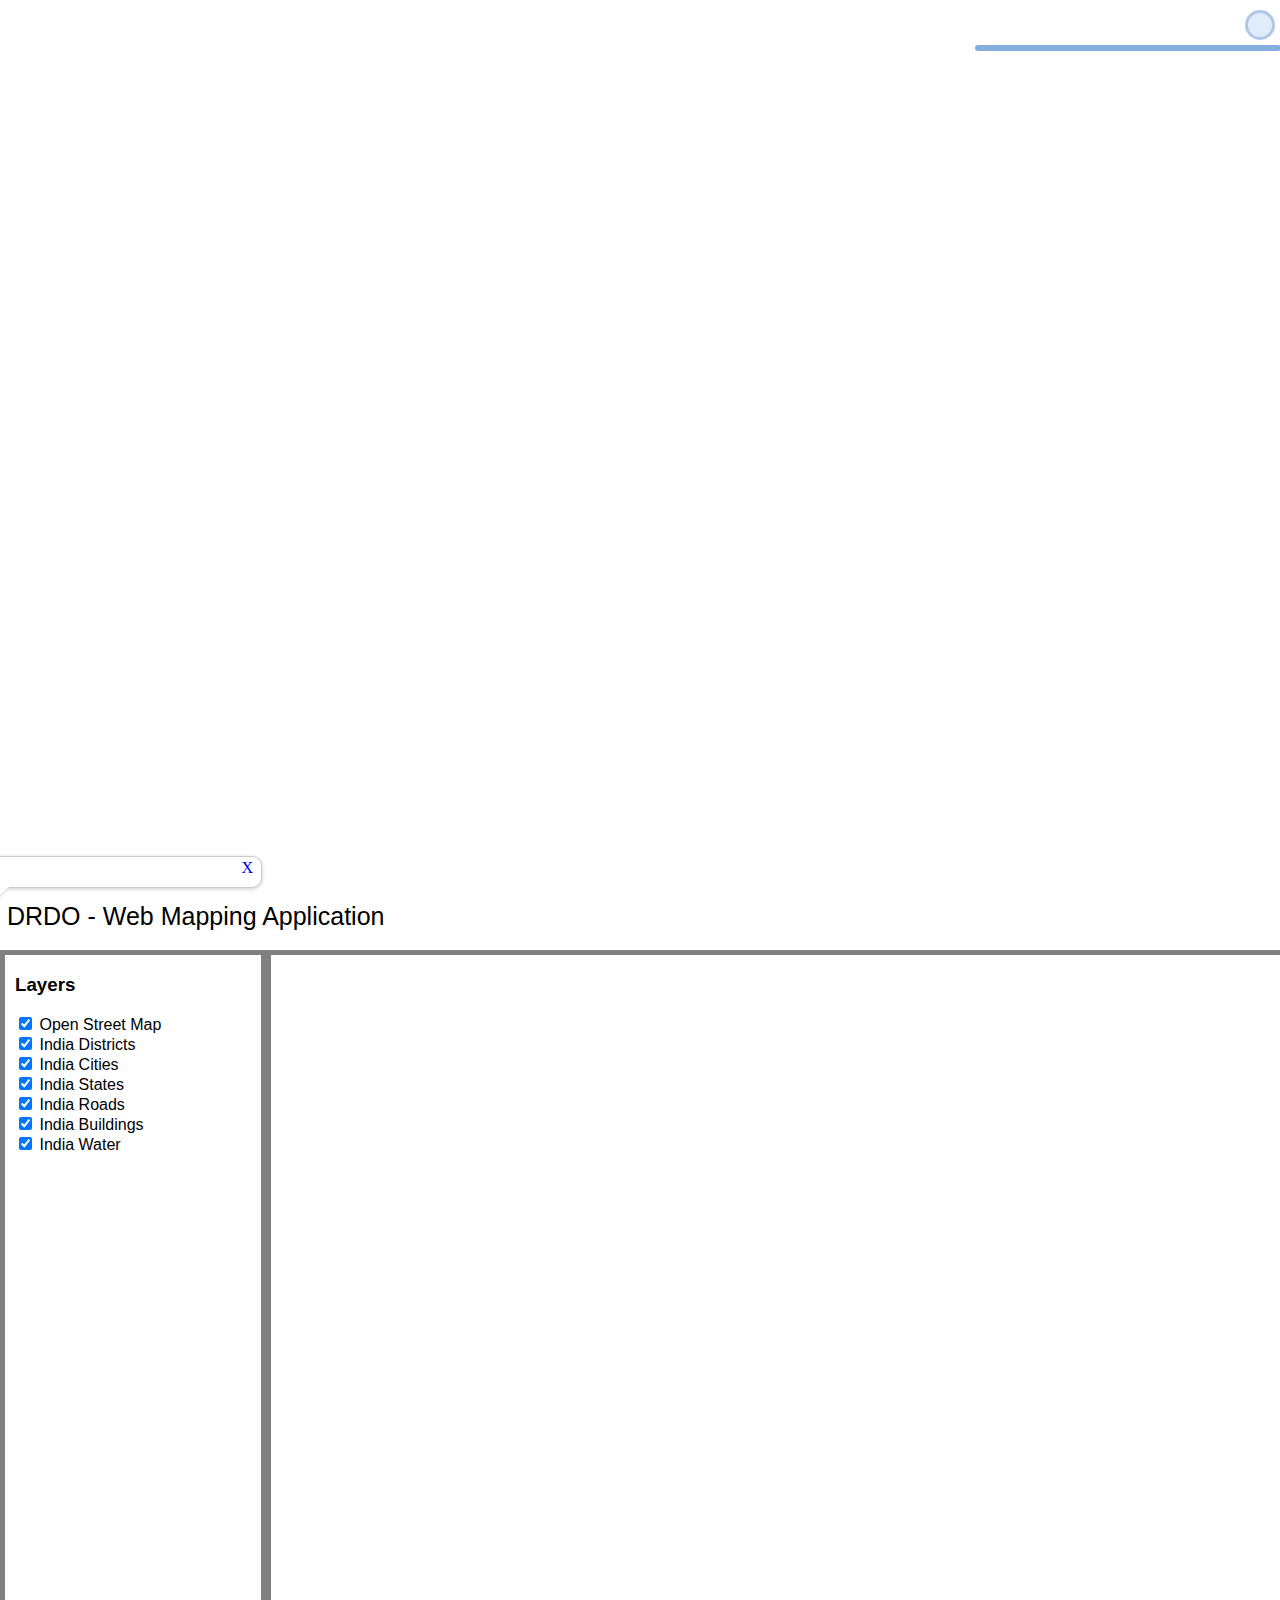
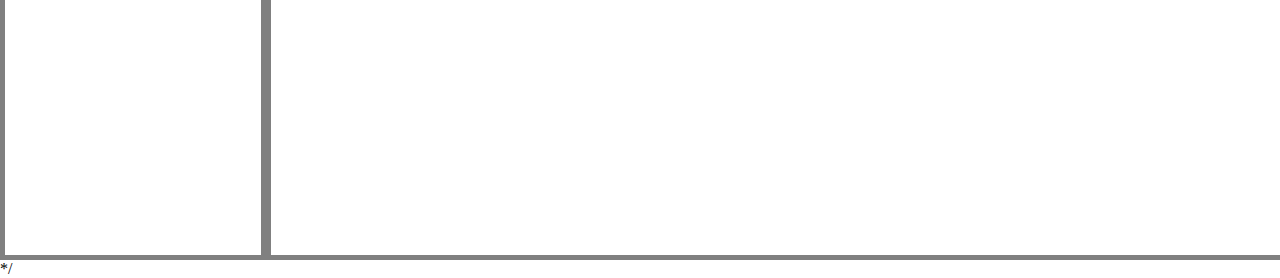
==== index.html @ 401e37d9 "Add files via upload" ====
<!DOCTYPE html>
<html lang="en">
<head>
    <meta charset="UTF-8">
    <meta name="viewport" content="width=device-width, initial-scale=1.0">
    
    <title>Project: Web Mapping</title>
    <link rel="stylesheet" href="resources/ol/ol-ext.css">
    <link rel="stylesheet" href="resources/layer switcher/ol-ext.min.css">
    <link rel="stylesheet" href="style.css">
</head>

<body>

    <div id="map">                                        <!--for live location-->
        <button id="btnCrosshair" title="Live Location">
            <i class="fa fa-crosshairs fa-2x"></i>
        </button>
    </div>

    <div class="grid-container">
        <div class="header">
            <img src="resources/images/DRDO_logo.png" alt="" style="width: inherit; height: inherit; vertical-align: middle;">
            <span style="vertical-align: middle;">DRDO - Web Mapping Application</span>
        </div>
        <div class="left">
            <div class="toc">
                <h3>Layers</h3>
                <input type="checkbox" id="osm" name="osm" value="Open Street Map" checked onchange="toggleLayer(event);">
                <label for="osm">Open Street Map</label>
                <br>

                <input type="checkbox" id="districts" name="districts" value="India Districts" checked onchange="toggleLayer(event);">
                <label for="districts">India Districts</label>
                <br>

                <input type="checkbox" id="cities" name="cities" value="India Cities" checked onchange="toggleLayer(event);">
                <label for="cities">India Cities</label>
                <br>

                <input type="checkbox" id="states" name="states" value="India States" checked onchange="toggleLayer(event);">
                <label for="states">India States</label>
                <br>

                <input type="checkbox" id="roads" name="states" value="India Roads" checked onchange="toggleLayer(event);">
                <label for="roads">India Roads</label>
                <br>

                <input type="checkbox" id="buildings" name="buildings" value="India Buildings" checked onchange="toggleLayer(event);">
                <label for="buildings">India Buildings</label>
                <br>

                <input type="checkbox" id="waterbody" name="waterbody" value="India WaterBody" checked onchange="toggleLayer(event);">
                <label for="waterbody">India Water</label>
                <br>

            </div>
        </div>
        <div class="right">
            <div id="map"></div>
        </div>
    </div> */
    
    <div id="popup" class="ol-popup">
        <a href="#" id="popup-closer" class="ol-popup-closer"></a>
        <div id="popup-content"></div>
    </div>

    <div class="attQueryDiv" id="attQueryDiv">
        <div class="headerDiv" id="headerDiv">
            <label for="">Attribute Query</label>
        </div><br>
        <label for="">Select Layer</label>
        <select name="selectLayer" id="selectLayer">
        </select>
        <!--<br><br>-->

        <label for="">Select Attribute</label>
        <select name="selectAttribute" id="selectAttribute">
        </select>
        <!--<br><br>-->

        <label for="">Select Operator</label>
        <select name="selectOperator" id="selectOperator">
        </select>
        <!--<br><br>-->

        <label for="">Enter Value</label>
        <input type="text" name="enterValue" id="enterValue">
        </select>
        <!--<br><br>-->

        <button type="button" id="attQryRun" class="attQryRun" onclick="attributeQuery()">Run</button>
        <button type="button" id="attQryRun" class="attQryClear">Clear</button> <!-- not sure about this one -->
    </div>
    <!--<div class="toggleAttributeListDiv" id="toggleAttributeListDiv"></div>-->
    <div class="attListDiv" id="attListDiv">
    </div>

    <div class="spQueryDiv" id="spQueryDiv">
        <div class="headerDiv" id="headerDiv">
            <label for="">Spatial Query</label>
        </div>
        <label for="">Select features of </label>
        <select name="buffselectLayer" id="buffselectLayer">
        </select>
        <!--<br><br>-->

        <label for="">that are </label>
        <select name="qryType" id="qryType">
            <option value="withinDistance">Within Distance of</option>
            <option value="intersecting">Intersecting</option>
            <option value="completelyWithin">Completely Within</option>
        </select>
        <!--<br><br>-->

        <div class="bufferDiv" id="bufferDiv">                             <!-- adds or removes the number value column based on within distance of, intersecting, completely within-->
            <!--<label for="">Distance in meter</label>-->
            <input type="number" name="bufferDistance" id="bufferDistance" placeholder="1000">
            <select name="distanceUnits" id="distanceUnits">
                <option value="meters">Meters</option>
                <option value="Kilometers">KiloMeters</option>
                <option value="feet">feet</option>
                <option value="nautical miles">Nautical Miles</option>
            </select>
            <!--<br><br>-->

            <label for="">from</label>
        </div>

        <select name="srcCriteria" id="srcCriteria">
            <option value="pointMarker">Point Marker</option>
            <option value="lineMarker">Line Marker</option>
            <option value="polygonMarker">Polygon Marker</option>
        </select>
        <!--<br><br>-->

        <button type="button" id="spUserInput" class="spUserInput"><img src="resources/images/selection_icon.png" alt=""
        style="width:17px;height:17px;vertical-align:middle"></img></button>

        <button type="button" id="spQryRun" class="spQryRun">Run</button>

        <button type="button" id="spQryClear" class="spQryClear">Clear</button>
    </div>

    <div class="editingControlsDiv" id="editingControlsDiv">

    </div>

    <div class="settingsDiv" id="settingsDiv">
        <div class="headerDiv" id="headerDiv">
            <label for="">Settings</label>
        </div>
        <label for="">FeatureInfo Layer</label><br>
        <select name="featureInfoLayer" id="featureInfoLayer">
            <option value="All layers">All Layers</option>
            <option value="Visible layers">Visible Layers</option>
        </select>
        <label for="">Editing Layer</label><br>
        <select name="editingLayer" id="editingLayer">
        </select>
    </div>

    <div class="cntr" id="cntr">
        <div class="cntr-innr">
            <label class="search" for="input_search">
                <input id="inpt_search" type="text" />
            </label>
        </div>
        <div class="liveDataDiv" id="liveDataDiv"></div>
    </div>

    <script src="resources/ol/ol-ext.js"></script>
    <script src="resources/layer switcher/ol-ext.min.js"></script>
    <script src="https://code.jquery.com/jquery-3.6.0.min.js"></script>
    <script src="main.js"></script>
    
</body>
</html>
---- style.css ----
body{
    margin: 0;
    padding: 0;
    overflow: 0;
}

#map{
    width: 100vw;
    height: 100vh;
}

.mousePosition {
    position: fixed;
    top: auto;
    right: auto;
    bottom: 5px;
    left: 50%;
    transform: translateX(-50%);
    border: 1px solid grey;
    border-radius: 10px;
    padding: 5px;
    background-color: rgba(225, 225, 225, 0,6);
    font-family: Verdana, Geneva, Tahoma, sans-serif;
    font-size: 12px;
}

.ol-popup {
    position: absolute;
    background-color: white;
    box-shadow: 0 1px 4px rgba(0,0,0,0.2);
    padding: 15px;
    border-radius: 10px;
    border: 1px solid #cccccc;
    bottom: 12px;
    left: -50px;
    min-width: 280px;
}

.ol-popup:after, .ol-popup:before {
    top: 100%;
    border: solid transparent;
    content: " ";
    height: 0;
    width: 0;
    position: absolute;
    pointer-events: none;
}

.ol-popup:after {
    border-top-color: white;
    border-width: 10px;
    left: 48px;
    margin-left: -10px;
}

.ol-popup:before {
    border-top-color: #cccccc;
    border-width: 11px;
    left: 48px;
    margin-left: -11px;
}

.ol-popup-closer {
    text-decoration: none;
    position: absolute;
    top: 2px;
    right: 8px;
}

.ol-popup-closer:after {
    content: "X";
}

.myButton {
    background-color: rgba(22,85,167,0.6);
    color: white;
    font-weight: 700;
    text-align: center;
    height: 25px;
    width: 25px;
    border-radius: 2px;
    border: none;
    align-items: center;
}

.myButton:hover{
    background-color: rgb(0, 60, 136, 1);
}

.myButton.clicked{
    background-color: rgba(22, 170, 35, 0.8);
}

.myButton.clicked:hover{
    background-color: rgba(22, 170, 35, 1);
}

.homeButtonDiv{
    position: relative;
    display: block;
    margin: 10px auto auto 10px;
}

.fsButtonDiv{
    position: relative;
    display: block;
    margin: 10px auto auto 10px;
}

.featureInfoDiv{
    position: relative;
    display: block;
    margin: 1px auto auto 10px;
}

.lengthButtonDiv{
    position: relative;
    display: block;
    margin: 1px auto auto 10px;
}

.areaButtonDiv{
    position: relative;
    display: block;
    margin: 1px auto auto 10px;
}

    /* start : Measure styling */

    .ol-tooltip {
        position: relative;
        background-color: rgba(0, 0, 0, 0.5);
        border-radius: 4px;
        color: white;
        padding: 4px 8px;
        opacity: 0.7;
        white-space: nowrap;
        font-size: 12px;
    }
    .ol-tooltip-measure {
        opacity: 1;
        font-weight: bold;
    }
    .ol-tooltip-static {
        background-color: #ffcc33;
        color: black;
        border: 1px solid white;
    }
    .ol-tooltip-measure:before,
    .ol-tooltip-static:before {
        border-top: 6px solid rgba(0, 0, 0, 0.5);
        border-right: 6px solid transparent;
        border-left: 6px solid transparent;
        content: "";
        position: absolute;
        bottom: -6px;
        margin-left: -7px;
        left: 50%;
    }
    .ol-tooltip-static::before {
        border-top-color: #ffcc33;
    }

    /* end : Measure styling */

    .ol-dragbox {
        border: 2px dashed gray;
        background-color: rgba(200, 200, 200, 0.6);
    }
        
    .ziButtonDiv{
        position: relative;
        display: block;
        margin: 1px auto auto 10px;
    }

    .zoButtonDiv{
        position: relative;
        display: block;
        margin: 1px auto auto 10px;
    }

    .myButtonDiv{                        /*for the query button */
        position: relative;
        display: block;
        margin: 1px auto auto 10px;
    }

    .attQueryDiv{
        position: absolute;
        display: none;
        margin: 70px auto auto 45px;
        /* padding: 10px; */
        width: 250px;
        /* height: 250px; */
        background-color: rgba(255, 255, 255, 0.9);
        font-family: inherit;
        font-size: 1em;
        line-height: 1.45;
        border-radius: 2px;
        border: 1px solid #d1d1d1;
        box-shadow: 0px 0px 15px rgba(252, 213, 213, 0.5);
        /* z-index: 4; */
        /* overflow: scroll; */
    }

    .myButton .tooltiptext {
        /* visibility: visible; */
        position: absolute;
        color: #fff;
        text-align: center;
        /*display: none;*/
        /*margin: 70px auto auto 45px;*/
        padding: 5px 0px; 
        width: 120px;
        /* bottom: 125%;*/
        left: 125%;
        /* margin-left: -60px; */
        /* height: 250px; */
        background-color: #000;
        transition: opacity 0.5s;
        opacity: 0;
        /*font-family: 'Segoe UI, Tahome, Geneva, Verdana, sans-serif;*/
        /*font-size: 1em;*/
        font-style: normal;
        /*line-height: 1.45;*/
        border-radius: 9px;
        /*border: 1px solid #d1d1d1;*/
        /*box-shadow: 0px 0px 15px rgba(252, 213, 213, 0.5);*/
        z-index: 1; 
        /* overflow: scroll; */
    }

    .myButton:hover .tooltiptext {
        visibility: visible;
        opacity: 1;
    }

    .myButton .tooltiptext::after {
        content: '';
        position: absolute;
        top: 50%;
        right: 100%;
        margin-top: -5px;
        border-width: 5px;
        border-style: solid;
        border-color: transparent #000 transparent transparent;
    }

    .interactionStyle {
        fill: rgba(0, 0, 255, 0.2);
        stroke: blue;
        stroke-width: 2px;
      }

    .spUserInput {
        /*position: relative;*/
        background-color: rgb(95, 125, 207);
        border-radius: 3px;
        border: 1px solid rgb(0, 0, 0);
        height: 35px;
        width: 50px;
        margin: 10px;
        color: white;
        /*padding: 4px 8px;*/
        /*opacity: 0.7;*/
        /*white-space: nowrap;*/
        /*font-size: 12px;*/
    }

    #bufferDistance {
        width: 100px;
    }

    #distanceUnits {
        width: 100px;
        margin: 0px auto 0px 20px;
    }

    .spUserInput.clicked {
        background-color: rgb(230, 107, 107);
    }



    #headerDiv{
        background-color: midnightblue;
        height: 35px;
    }

    #headerDiv label {
        color: white;
    }

    .attQueryDiv select {
        width: 225px;
        height: 35px;
        border: 1px solid lightgray;
        border-radius: 3px;
        margin: 0px auto 0px 10px;
    }

    .attQueryDiv input {
        width: 225px;
        height: 35px;
        border: 1px solid lightgray;
        border-radius: 3px;
        margin: 0px auto 0px 10px;
    }

    .attQueryDiv label {
        color: grey;
        margin: 10px 10px 0px 10px;
    }

    .attQueryDiv label:nth-child(1) {
        margin: 10px;
        font-weight: bold;
    }

    .attQryRun {
        color: white;
        background-color: green;
        width: 50px;
        height: 35px;
        border: 1px solid darkgreen;
        border-radius: 3px;
        margin: 10px;
    }

    .attQryClear {
        color: white;
        background-color: slategray;
        width: 50px;
        height: 35px;
        border: 1px solid black;
        border-radius: 3px;
        margin: 10px;
    }

    .ol-scale-bar {
        font-family: 'Segoe UI', Tahoma, Geneva, Verdana, sans-serif;
        font-size: 8px;
    }

    .ol-scale-text {
        font-size: 12px;
    }

    .myImg {
        width: 22px;
        height: 22px;
        filter: brightness(0) invert(1);
    }

    .attListDiv{
        position: absolute;
        display: none;
        margin: 350px auto auto 350px;
        /* padding: 10px; */
        width: auto;
        max-width: 750px;
        /* height: auto; */
        /* max-height: 250px; */
        height: 250px;
        background-color: rgba(255, 255, 255, 0.9);
        font-family: inherit;
        font-size: 1em;
        line-height: 1.45;
        border-radius: 2px;
        border: 1px solid #d1d1d1;
        box-shadow: 2px 3px 2px rgba(0, 0, 0, 0.5);
        /* z-index: 5; */
        overflow: scroll; 
    }

    #attQryTable {
        padding: 0;
        border-collapse: collapse;
    }

    #attQryTable, td, th {
        padding: 0px 5px 0px 5px;
        border: 1px solid black;
    }

    #attQryTable th {
        color: white;
        background-color: midnightblue;
        position: sticky;
        top: 0;
        font-style: normal;
        padding: 5px 10px 5px 10px;
        
    }

    #attQryTable tr:hover
    /* {font-weight: bolder; background-color: rgb(225, 225, 225);} */
    {background-color: lightgray;}

    .spQryRun {
        color: white;
        background-color: green;
        width: 50px;
        height: 35px;
        border: 1px solid black;
        border-radius: 3px;
        margin: 10px 22px 10px 22px;
    }

    .spQryClear {
        /* position: absolute; */
        color: white;
        background-color: slategray;
        width: 50px;
        height: 35px;
        border: 1px solid black;
        border-radius: 3px;
        margin: 10px;
    }

    .spQueryDiv{
        position: absolute;
        display: none;
        top: 10px;
        left: 45px;
        /*margin: 65px auto auto 45px;*/
        /* padding: 10px; */
        width: 250px;
        /* height: 250px; */
        background-color: rgba(255, 255, 255, 0.9);
        font-family: 'Segoe UI', Tahoma, Geneva, Verdana, sans-serif;
        font-size: 1em;
        line-height: 1.45;
        border-radius: 2px;
        border: 1px solid #d1d1d1;
        box-shadow: 0px 0px 15px rgba(100, 100, 100, 0.5);
        /* z-index: 4; */
        /* overflow: scroll; */
    }

    .spQueryDiv select {
        width: 225px;
        height: 35px;
        border: 1px solid lightgray;
        border-radius: 3px;
        margin: 0px auto 20px 10px;
    }

    .spQueryDiv input {
        width: 225px;
        height: 35px;
        border: 1px solid lightgray;
        border-radius: 3px;
        margin: 0px auto 20px 10px;
    }

    .spQueryDiv label {
        color: grey;
        margin: 10px 10px 0px 10px;
    }

    .settingsDiv{
        position: absolute;
        display: none;
        margin: 65px auto auto 45px;
        /* padding: 10px; */
        width: 250px;
        /* height: 250px; */
        background-color: rgba(255, 255, 255, 0.9);
        font-family: 'Segoe UI', Tahoma, Geneva, Verdana, sans-serif;
        font-size: 1em;
        line-height: 1.45;
        border-radius: 2px;
        border: 1px solid #d1d1d1;
        box-shadow: 0px 0px 15px rgba(100, 100, 100, 0.5);
        /* z-index: 4; */
        /* overflow: scroll; */
    }

    .settingsDiv select {
        width: 225px;
        height: 35px;
        border: 1px solid lightgray;
        border-radius: 3px;
        margin: 0px auto 20px 10px;
    }

    .settingsDiv label {
        color: grey;
        margin: 10px 10px 0px 10px;
    }

.header{
    grid-area: header;
    font-size: 25px;
    height: 50px;
    font-family: 'Gill Sans MT', Calibri, 'Trebuchet MS', sans-serif;
}

.grid-container{
    display: grid;
    grid-template-areas:
    'header header'
    'left right';
}

.left{
    grid-area: left;
    width: 20vw;
    height: 100vh;
    border: 5px solid grey;
}

.toc{
    margin-left: 10px;
    font-family: 'Segoe UI', Tahoma, Geneva, Verdana, sans-serif;
}

.right{
    grid-area: right;
    width: 80vw;
    height: 100vh;
    border: 5px solid grey;
}
/*** start : CSS for search bar ***/

.search {
    position: absolute;
    display: inline-block;
    top: 10px;
    left: 100%;
    /*margin: 65px auto auto 45px;*/
    padding: 7px 9px 0px 9px; 
    width: 30px;
    height: 30px;
    box-sizing: border-box;
    margin-left: -35px; 
    background-color: rgba(155, 192, 241, 0.3);
    /*font-family: 'Segoe UI', Tahoma, Geneva, Verdana, sans-serif;*/
    transition: all 200ms ease;
    cursor: text;
    /*font-size: 1em;*/
    /*line-height: 1.45;*/
    border-radius: 25px;
    border: 3px solid rgba(60, 116, 189, 0.3);
    /*box-shadow: 0px 0px 15px rgba(100, 100, 100, 0.5);*/
    /* z-index: 4; */
    /* overflow: scroll; */
}

.search:after {
    content: "";
    position: absolute;
    right: -5px;
    top: 21px; 
    background: #FFFFFF;
    width: 3px;
    height: 20px;
    border-radius: 3px;
    transform: rotate(-45deg);
    transition: all 200ms ease;
}

.search.active,
.search:hover {
    width: 300px;
    margin-right: 0px;
    margin-left: -305px;
    background-color: rgba(155, 192, 241, 0.7);
}

.search:after {
    height: 0px;
}

#inpt_search {
    position: absolute;
    width: 100%;
    top: 3px;
    background: transparent;
    font-family: Helvetica;
    font-size: 15px;
    color: inherit;
    border: none;
    box-sizing: border-box;
    outline-width: 0px;
    /* z-index: 4; */
    /* overflow: scroll; */
}

/*** start : CSS for search bar ***/

.liveDataDiv{
    position: fixed;
    left: 100%;
    top: 45px;
    margin-left: -305px;
    width: 300px;
    background-color: rgba(155, 192, 241, 0.7);
    font-family: 'Segoe UI', Tahoma, Geneva, Verdana, sans-serif;
    font-size: 1em;
    line-height: 1.45;
    border-radius: 5px;
    border: 3px solid rgba(60, 116, 189, 0.4);
    box-shadow: outset 1px 2px 8px rgba(0, 0, 0, 0.07);
    /* z-index: 4; */
    /* overflow: scroll; */
}

.liveData:empty{
    display: none;
}

/* #assetSearchTableID {
    background-color: rgba(245, 245, 245, 0.6);
    }*/

#assetSearchTableID td th {padding-left: 5px;}
#assetSearchTableID th {color: black;}


/*#assetSearchTableID tr:hover {font-weight: bolder; background-color: rgb(255, 255, 255);}*/
/*#assetSearchTableID tr:hover {font-weight: bolder; background-color: rgb(255, 255, 255);}*/

#assetSearchTableID th:nth-child(1),
#assetSearchTableID td:nth-child(1)
{width:75px;}

#assetSearchTableID th:nth-child(2),
#assetSearchTableID td:nth-child(2)
{width:auto;}

#assetSearchTableID td:nth-child(2):hover
/*{font-weight: bolder; background-color: rgb(255, 255, 255);}*/
{font-weight: bolder; color: red;}

#assetSearchTableID, td, th {
    /*padding: 0px 5px 0px 5px;*/
    border: 0px;
}

#assetSearchTableID, tr {
    text-align: left;
    vertical-align:top;
}












#btnCrosshair {
    z-index: 2000;
    position: absolute;
    background-color: rgba(0, 0, 0, 0);
    width: 40px;
    height: 40px;
    right: 20px;
    bottom: 20px;
    border: none;
    color: grey;
}

#btnCrosshair.clicked {
    color: red;
}
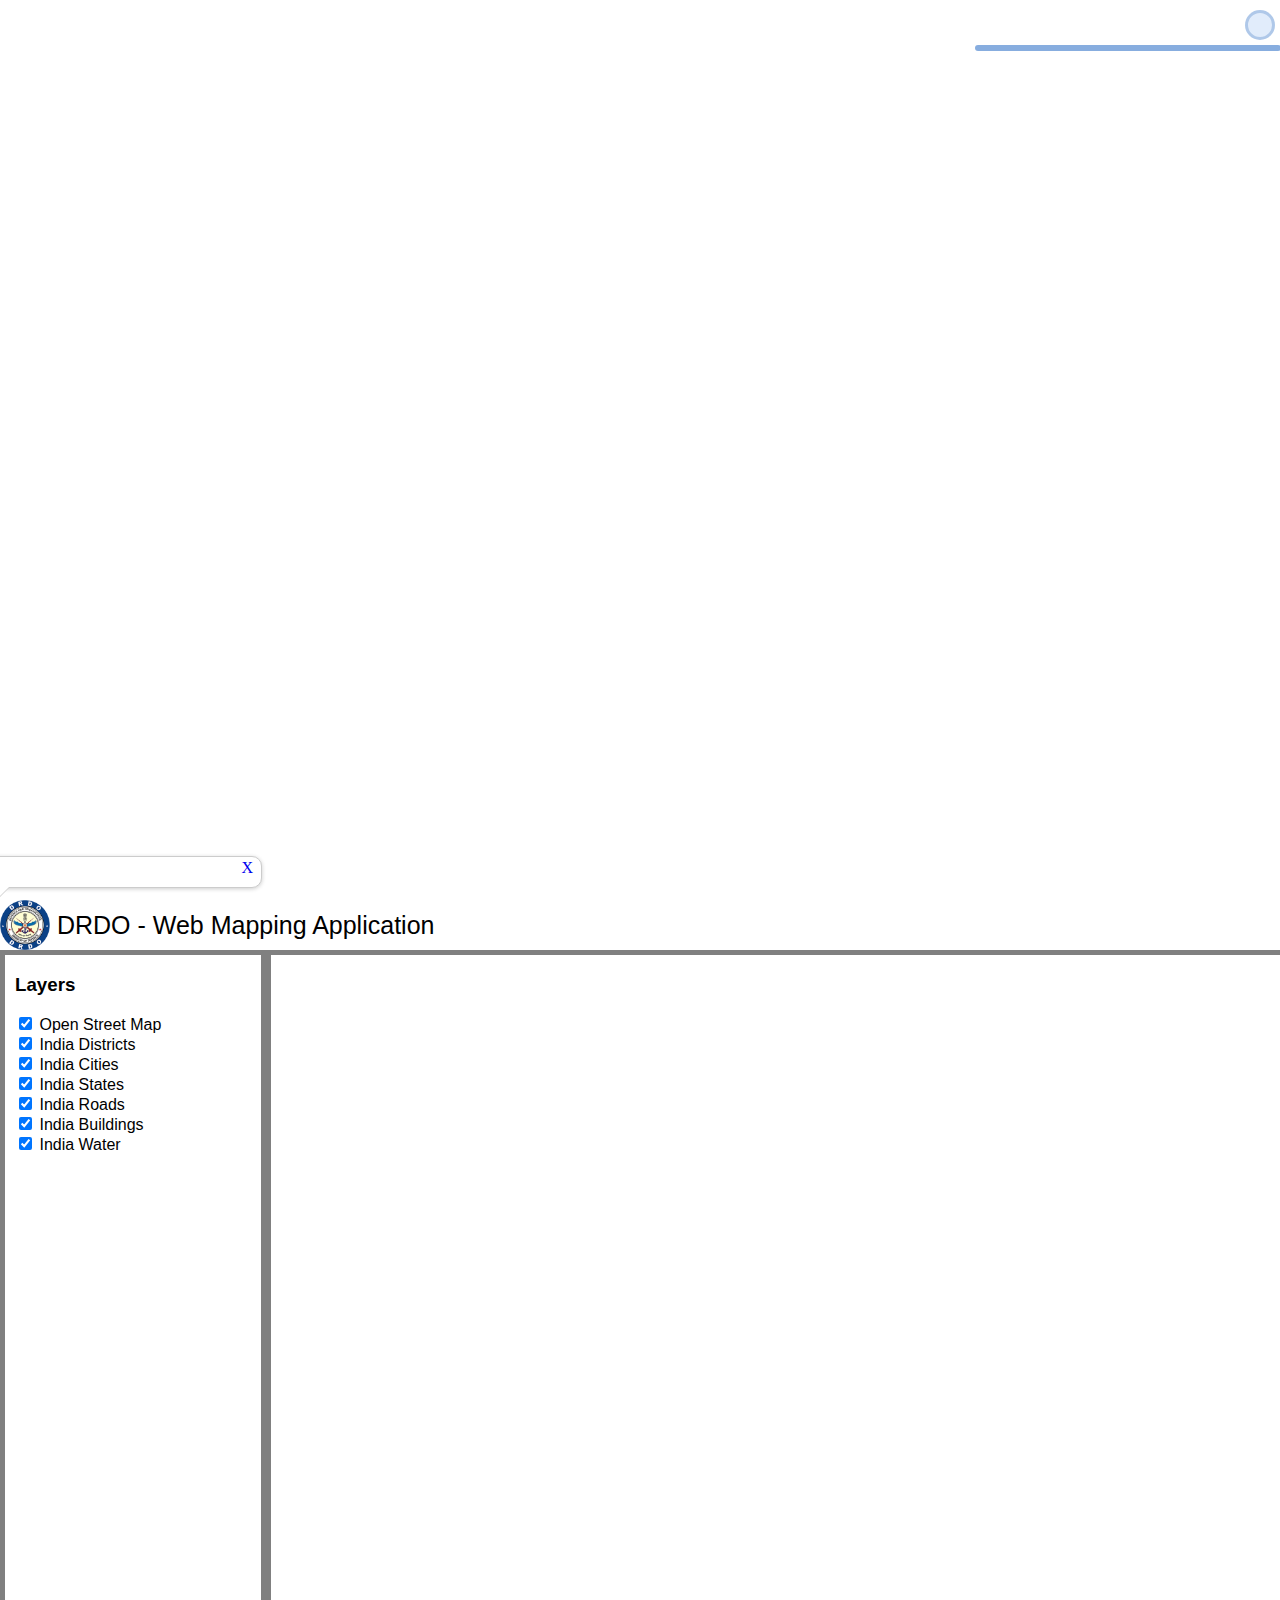
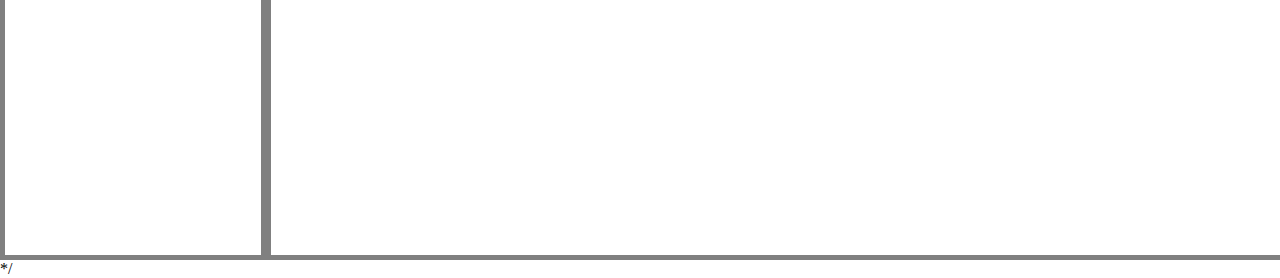
==== commit be1eeb57: "Update index.html" ====
--- a/index.html
+++ b/index.html
@@ -20,7 +20,7 @@
 
     <div class="grid-container">
         <div class="header">
-            <img src="resources/images/DRDO_logo.png" alt="" style="width: inherit; height: inherit; vertical-align: middle;">
+            <img src="Project/resources/images/DRDO_logo.png" alt="" style="width: inherit; height: inherit; vertical-align: middle;">
             <span style="vertical-align: middle;">DRDO - Web Mapping Application</span>
         </div>
         <div class="left">
@@ -176,4 +176,4 @@
     <script src="main.js"></script>
     
 </body>
-</html>+</html>
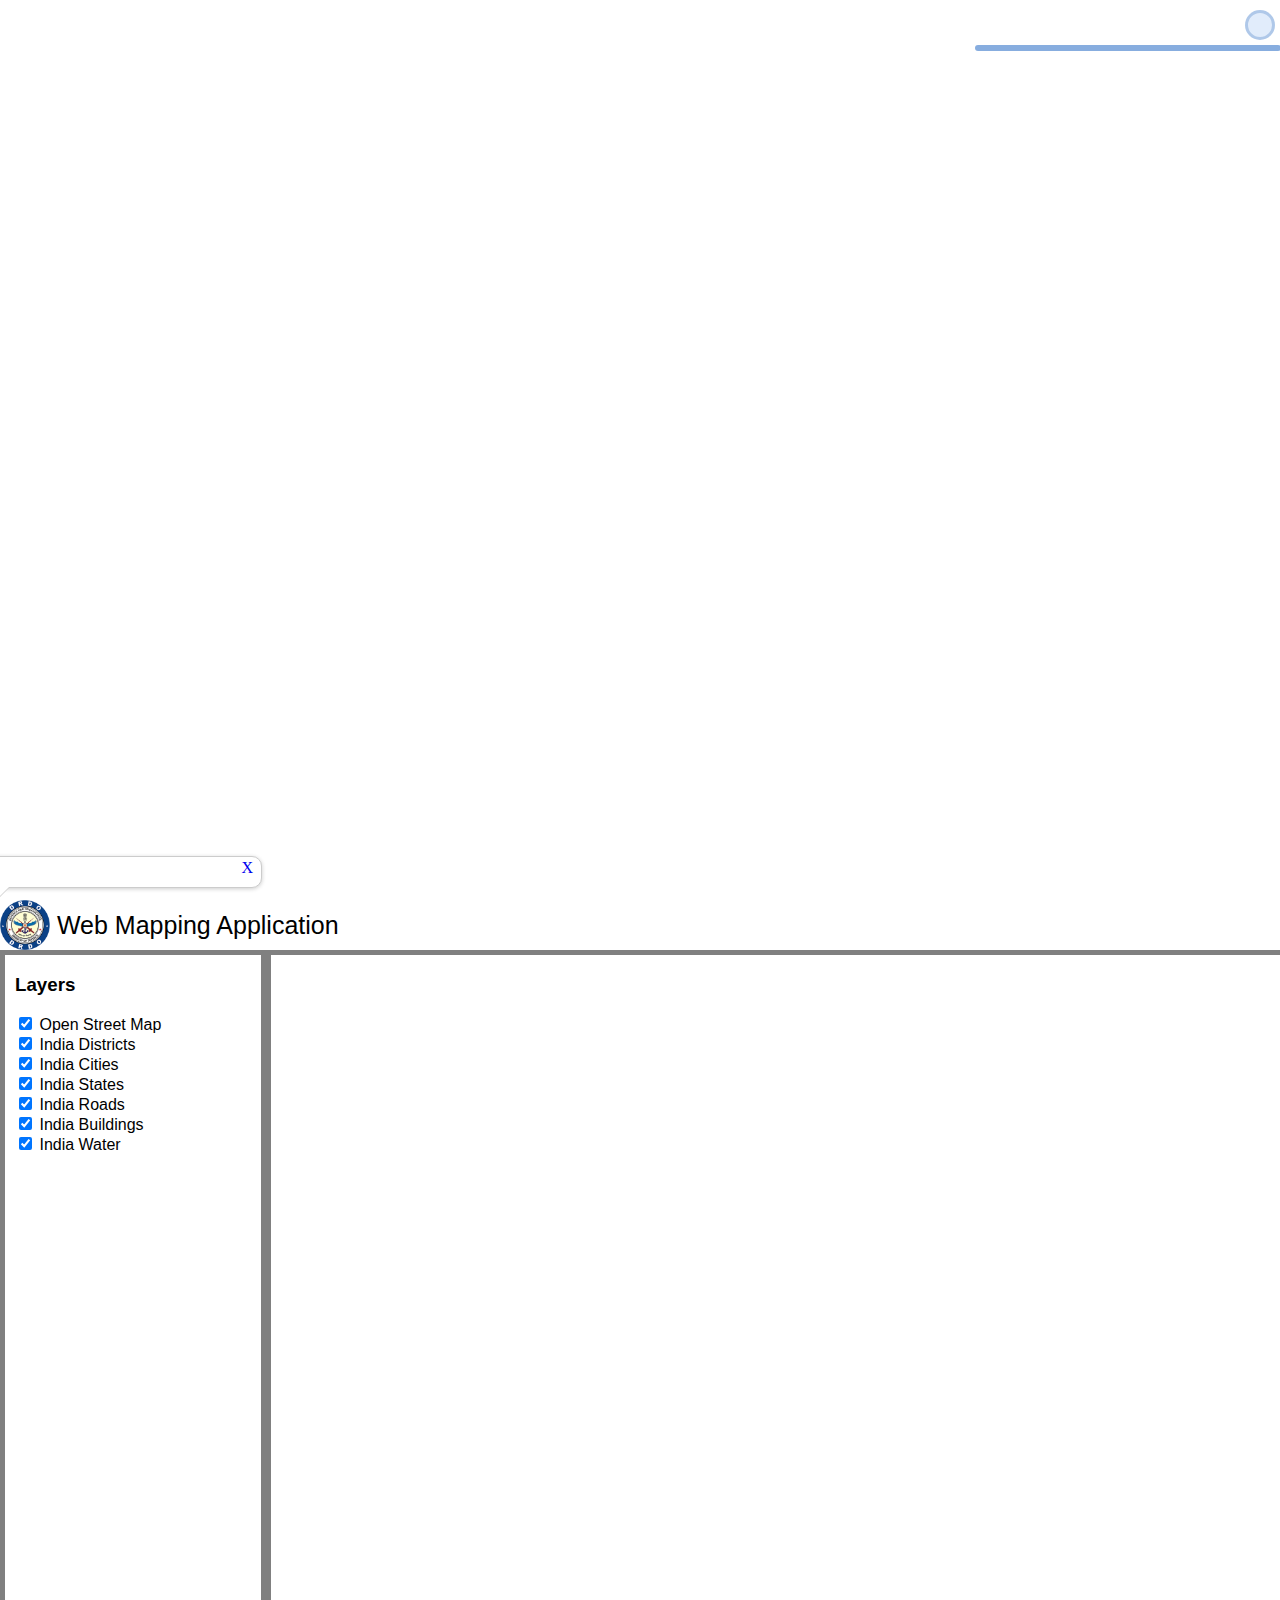
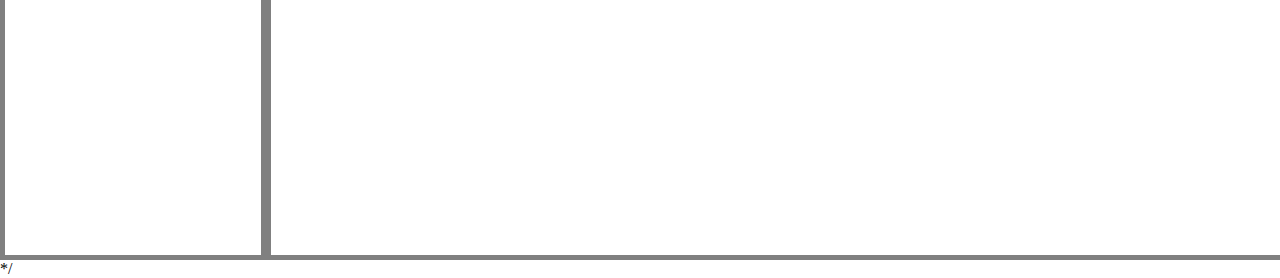
==== commit 4b698ff4: "Update index.html" ====
--- a/index.html
+++ b/index.html
@@ -21,7 +21,7 @@
     <div class="grid-container">
         <div class="header">
             <img src="Project/resources/images/DRDO_logo.png" alt="" style="width: inherit; height: inherit; vertical-align: middle;">
-            <span style="vertical-align: middle;">DRDO - Web Mapping Application</span>
+            <span style="vertical-align: middle;">Web Mapping Application</span>
         </div>
         <div class="left">
             <div class="toc">
@@ -135,7 +135,7 @@
         </select>
         <!--<br><br>-->
 
-        <button type="button" id="spUserInput" class="spUserInput"><img src="resources/images/selection_icon.png" alt=""
+        <button type="button" id="spUserInput" class="spUserInput"><img src="Project/resources/images/selection_icon.png" alt=""
         style="width:17px;height:17px;vertical-align:middle"></img></button>
 
         <button type="button" id="spQryRun" class="spQryRun">Run</button>
@@ -170,8 +170,8 @@
         <div class="liveDataDiv" id="liveDataDiv"></div>
     </div>
 
-    <script src="resources/ol/ol-ext.js"></script>
-    <script src="resources/layer switcher/ol-ext.min.js"></script>
+    <script src="Project/resources/ol/ol-ext.js"></script>
+    <script src="Projectresources/layer switcher/ol-ext.min.js"></script>
     <script src="https://code.jquery.com/jquery-3.6.0.min.js"></script>
     <script src="main.js"></script>
     
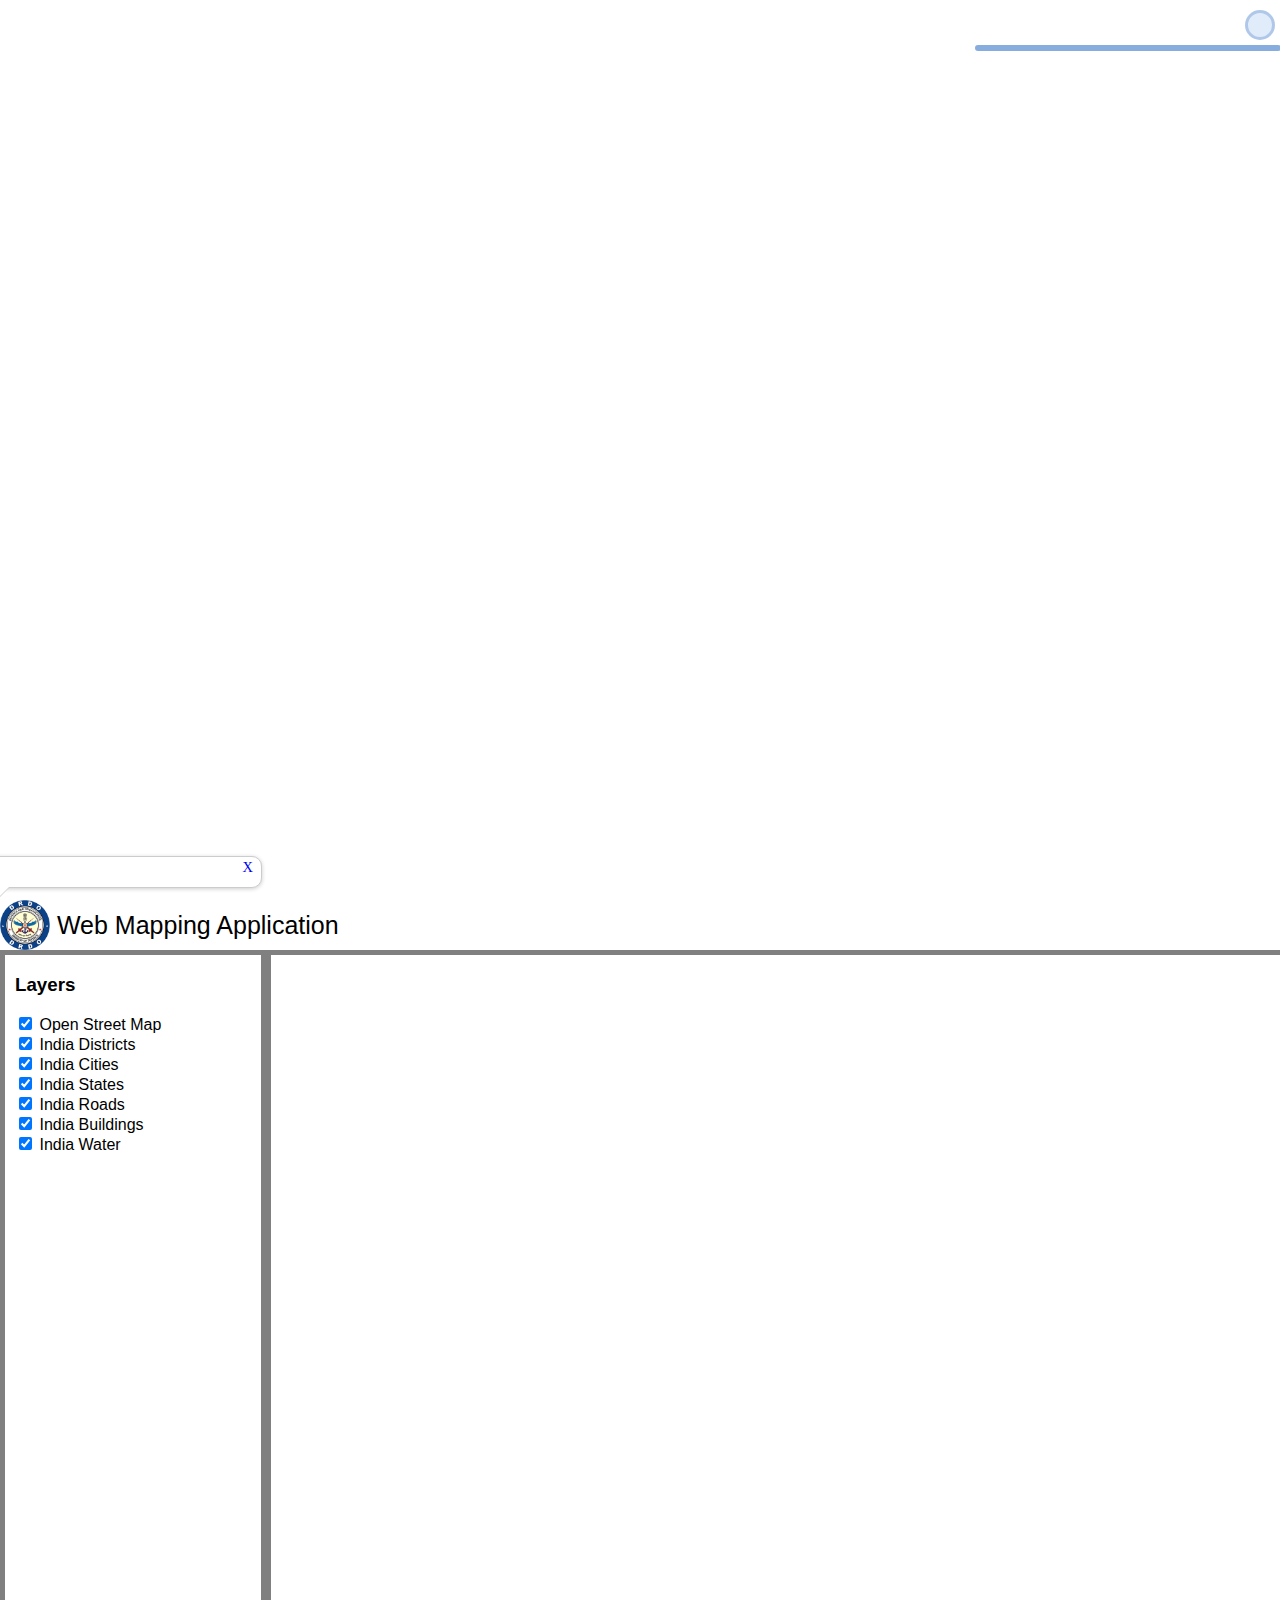
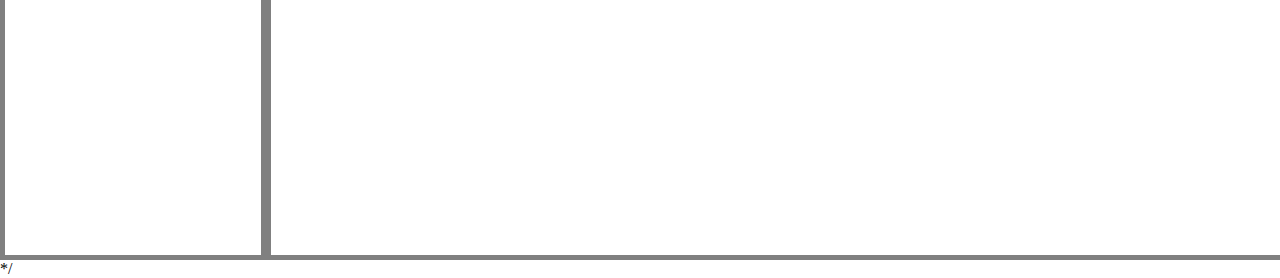
==== commit c213b624: "Update index.html" ====
--- a/index.html
+++ b/index.html
@@ -3,11 +3,12 @@
 <head>
     <meta charset="UTF-8">
     <meta name="viewport" content="width=device-width, initial-scale=1.0">
-    
+
+    <title>!!!GO TO README!!!</title>
     <title>Project: Web Mapping</title>
-    <link rel="stylesheet" href="resources/ol/ol-ext.css">
-    <link rel="stylesheet" href="resources/layer switcher/ol-ext.min.css">
-    <link rel="stylesheet" href="style.css">
+    <link rel="stylesheet" href="Project/resources/ol/ol-ext.css">
+    <link rel="stylesheet" href="Project/resources/layer switcher/ol-ext.min.css">
+    <link rel="stylesheet" href="Project/style.css">
 </head>
 
 <body>
@@ -173,7 +174,7 @@
     <script src="Project/resources/ol/ol-ext.js"></script>
     <script src="Projectresources/layer switcher/ol-ext.min.js"></script>
     <script src="https://code.jquery.com/jquery-3.6.0.min.js"></script>
-    <script src="main.js"></script>
+    <script src="Project/main.js"></script>
     
 </body>
 </html>
--- a/Project/resources/ol/ol-ext.css
+++ b/Project/resources/ol/ol-ext.css
@@ -0,0 +1,6837 @@
+.ol-control i {
+  cursor: default;
+}
+
+/* Bar style */
+.ol-control.ol-bar {
+  left: 50%;
+  min-height: 1em;
+  min-width: 1em;
+  position: absolute;
+  top: 0.5em;
+  transform: translate(-50%,0);
+  -webkit-transform: translate(-50%,0);
+  white-space: nowrap;
+}
+
+/* Hide subbar when not inserted in a parent bar */
+.ol-control.ol-toggle .ol-option-bar {
+  display: none;
+}
+
+/* Default position for controls */
+.ol-control.ol-bar .ol-bar {
+  position: static;
+}
+.ol-control.ol-bar .ol-control {
+  position: relative;
+  top: auto;
+  left:auto;
+  right:auto;
+  bottom: auto;
+  display: inline-block;
+  vertical-align: middle;
+  background-color: transparent;
+  padding: 0;
+  margin: 0;
+  transform: none;
+  -webkit-transform: none;
+}
+.ol-control.ol-bar .ol-bar {
+  position: static;
+}
+.ol-control.ol-bar .ol-control button {
+  margin:2px 1px;
+  outline: none;
+}
+
+/* Positionning */
+.ol-control.ol-bar.ol-left {
+  left: 0.5em;
+  top: 50%;
+  -webkit-transform: translate(0px, -50%);
+          transform: translate(0px, -50%);
+}
+.ol-control.ol-bar.ol-left .ol-control {
+  display: block;
+}
+
+.ol-control.ol-bar.ol-right {
+  left: auto;
+  right: 0.5em;
+  top: 50%;
+  -webkit-transform: translate(0px, -50%);
+          transform: translate(0px, -50%);
+}
+.ol-control.ol-bar.ol-right .ol-control {
+  display: block;
+}
+
+.ol-control.ol-bar.ol-bottom {
+  top: auto;
+  bottom: 0.5em;
+}
+
+.ol-control.ol-bar.ol-top.ol-left,
+.ol-control.ol-bar.ol-top.ol-right {
+  top: 4.5em;
+  -webkit-transform:none;
+          transform:none;
+}
+.ol-touch .ol-control.ol-bar.ol-top.ol-left,
+.ol-touch .ol-control.ol-bar.ol-top.ol-right {
+  top: 5.5em;
+}
+.ol-control.ol-bar.ol-bottom.ol-left,
+.ol-control.ol-bar.ol-bottom.ol-right {
+  top: auto;
+  bottom: 0.5em;
+  -webkit-transform:none;
+          transform:none;
+}
+
+/* Group buttons */
+.ol-control.ol-bar.ol-group {
+  margin: 1px 1px 1px 0;
+}
+.ol-control.ol-bar.ol-right .ol-group,
+.ol-control.ol-bar.ol-left .ol-group {
+  margin: 1px 1px 0 1px;
+}
+
+.ol-control.ol-bar.ol-group button {
+  border-radius:0;
+  margin: 0 0 0 1px;
+}
+.ol-control.ol-bar.ol-right.ol-group button,
+.ol-control.ol-bar.ol-left.ol-group button,
+.ol-control.ol-bar.ol-right .ol-group button,
+.ol-control.ol-bar.ol-left .ol-group button {
+  margin: 0 0 1px 0;
+}
+.ol-control.ol-bar.ol-group .ol-control:first-child > button {
+  border-radius: 5px 0 0 5px;
+}
+.ol-control.ol-bar.ol-group .ol-control:last-child > button {
+  border-radius: 0 5px 5px 0;
+}
+.ol-control.ol-bar.ol-left.ol-group .ol-control:first-child > button,
+.ol-control.ol-bar.ol-right.ol-group .ol-control:first-child > button,
+.ol-control.ol-bar.ol-left .ol-group .ol-control:first-child > button,
+.ol-control.ol-bar.ol-right .ol-group .ol-control:first-child > button {
+  border-radius: 5px 5px 0 0;
+}
+.ol-control.ol-bar.ol-left.ol-group .ol-control:last-child > button,
+.ol-control.ol-bar.ol-right.ol-group .ol-control:last-child > button,
+.ol-control.ol-bar.ol-left .ol-group .ol-control:last-child > button,
+.ol-control.ol-bar.ol-right .ol-group .ol-control:last-child > button {
+  border-radius: 0 0 5px 5px;
+}
+
+/* */
+.ol-control.ol-bar .ol-rotate {
+  opacity:1;
+  visibility: visible;
+}
+.ol-control.ol-bar .ol-rotate button {
+  display: block
+}
+
+/* Active buttons */
+.ol-control.ol-bar .ol-toggle.ol-active > button,
+.ol-control.ol-bar .ol-toggle.ol-active button:hover {
+  background-color: #00AAFF;
+  color: #fff;
+}
+.ol-control.ol-toggle button:disabled {
+  background-color: #ccc;
+}
+
+/* Subbar toolbar */
+.ol-control.ol-bar .ol-control.ol-option-bar {
+  display: none;
+  position:absolute;
+  top:100%;
+  left:0;
+  margin: 5px 0;
+  border-radius: 0;
+  background-color: rgba(255,255,255, 0.8);
+  /* border: 1px solid rgba(0, 60, 136, 0.5); */
+  -webkit-box-shadow: 0 0 0 1px rgba(0, 60, 136, 0.5), 1px 1px 2px rgba(0, 0, 0, 0.5);
+          box-shadow: 0 0 0 1px rgba(0, 60, 136, 0.5), 1px 1px 2px rgba(0, 0, 0, 0.5);
+}
+
+.ol-control.ol-bar .ol-option-bar:before {
+  content: "";
+  border: 0.5em solid transparent;
+  border-color: transparent transparent rgba(0, 60, 136, 0.5);
+  position: absolute;
+  bottom: 100%;
+  left: 0.3em;
+  pointer-events: none;
+}
+
+.ol-control.ol-bar .ol-option-bar .ol-control {
+  display: table-cell;
+}
+.ol-control.ol-bar .ol-control .ol-bar
+{	display: none;
+}
+.ol-control.ol-bar .ol-control.ol-active > .ol-option-bar {
+  display: block;
+}
+
+.ol-control.ol-bar .ol-control.ol-collapsed ul {
+  display: none;
+}
+
+.ol-control.ol-bar .ol-control.ol-text-button > div:hover,
+.ol-control.ol-bar .ol-control.ol-text-button > div {
+  background-color: transparent;
+  color: rgba(0, 60, 136, 0.5);
+  width: auto;
+  min-width: 1.375em;
+  margin: 0;
+}
+
+.ol-control.ol-bar .ol-control.ol-text-button {
+  font-size:0.9em;
+  border-left: 1px solid rgba(0, 60, 136, 0.8);
+  border-radius: 0;
+}
+.ol-control.ol-bar .ol-control.ol-text-button:first-child {
+  border-left:0;
+}
+.ol-control.ol-bar .ol-control.ol-text-button > div {
+  padding: .11em 0.3em;
+  font-weight: normal;
+  font-size: 1.14em;
+  font-family: Arial,Helvetica,sans-serif;
+}
+.ol-control.ol-bar .ol-control.ol-text-button div:hover {
+  color: rgba(0, 60, 136, 1);
+}
+
+.ol-control.ol-bar.ol-bottom .ol-option-bar {
+  top: auto;
+  bottom: 100%;
+}
+.ol-control.ol-bar.ol-bottom .ol-option-bar:before {
+  border-color: rgba(0, 60, 136, 0.5) transparent transparent ;
+  bottom: auto;
+  top: 100%;
+}
+
+.ol-control.ol-bar.ol-left .ol-option-bar {
+  left:100%;
+  top: 0;
+  bottom: auto;
+  margin: 0 5px;
+}
+.ol-control.ol-bar.ol-left .ol-option-bar:before {
+  border-color: transparent rgba(0, 60, 136, 0.5) transparent transparent;
+  bottom: auto;
+  right: 100%;
+  left: auto;
+  top: 0.3em;
+}
+.ol-control.ol-bar.ol-right .ol-option-bar {
+  right:100%;
+  left:auto;
+  top: 0;
+  bottom: auto;
+  margin: 0 5px;
+}
+.ol-control.ol-bar.ol-right .ol-option-bar:before {
+  border-color: transparent transparent transparent rgba(0, 60, 136, 0.5);
+  bottom: auto;
+  left: 100%;
+  top: 0.3em;
+}
+
+.ol-control.ol-bar.ol-left .ol-option-bar .ol-option-bar,
+.ol-control.ol-bar.ol-right .ol-option-bar .ol-option-bar {
+  top: 100%;
+  bottom: auto;
+  left: 0.3em;
+  right: auto;
+  margin: 5px 0;
+}
+.ol-control.ol-bar.ol-right .ol-option-bar .ol-option-bar {
+  right: 0.3em;
+  left: auto;
+}
+.ol-control.ol-bar.ol-left .ol-option-bar .ol-option-bar:before,
+.ol-control.ol-bar.ol-right .ol-option-bar .ol-option-bar:before {
+  border-color: transparent transparent rgba(0, 60, 136, 0.5);
+  bottom: 100%;
+  top: auto;
+  left: 0.3em;
+  right: auto;
+}
+.ol-control.ol-bar.ol-right .ol-option-bar .ol-option-bar:before {
+  right: 0.3em;
+  left: auto;
+}
+
+.ol-control-title {
+  position: absolute;
+  top: 0;
+  left: 0;
+  right: 0;
+}
+
+.ol-center-position {
+  position: absolute;
+  bottom: 0;
+  left: 50%;
+  -webkit-transform: translateX(-50%);
+          transform: translateX(-50%);
+  background-color: rgba(255,255,255,.8);
+  padding: .1em 1em;
+}
+
+.ol-compassctrl {
+  display: none;
+  top: 1em;
+  left: auto;
+  right: 1em;
+}
+.ol-compassctrl.ol-visible {
+  display: block!important;
+}
+.ol-ext-dialog {
+  position: fixed;
+  top: -100%;
+  left: 0;
+  width: 150%;
+  height: 100%;
+  opacity: 0;
+  background-color: rgba(0,0,0,.5);
+  z-index: 1000;
+  pointer-events: none!important;
+  -webkit-transition: opacity .2s, top 0s .2s;
+  transition: opacity .2s, top 0s .2s;
+}
+.ol-ext-dialog.ol-visible {
+  opacity: 1;
+  top: 0;
+  pointer-events: all!important;
+  -webkit-transition: opacity .2s, top 0s;
+  transition: opacity .2s, top 0s;
+}
+
+.ol-viewport .ol-ext-dialog {
+  position: absolute;
+}
+.ol-ext-dialog > form > h2 {
+  margin: 0 .5em .5em 0;
+  display: none;
+  overflow: hidden;
+  text-overflow: ellipsis;
+  white-space: nowrap;
+}
+.ol-ext-dialog > form.ol-title > h2 {
+  display: block;
+}
+.ol-ext-dialog > form {
+  position: absolute;
+  top: 0;
+  left: 33.33%;
+  min-width: 5em;
+  max-width: 60%;
+  min-height: 3em;
+  max-height: 100%;
+  background-color: #fff;
+  border: 1px solid #333;
+  -webkit-box-shadow: 3px 3px 4px rgba(0,0,0, 0.5);
+          box-shadow: 3px 3px 4px rgba(0,0,0, 0.5);
+  -webkit-transform: translate(-50%, -30%);
+          transform: translate(-50%, -30%);
+  -webkit-transition: top .2s, -webkit-transform .2s;
+  transition: top .2s, -webkit-transform .2s;
+  transition: top .2s, transform .2s;
+  transition: top .2s, transform .2s, -webkit-transform .2s;
+  padding: 1em;
+  -webkit-box-sizing: border-box;
+          box-sizing: border-box;
+  overflow-x: hidden;
+  overflow-y: auto;
+}
+.ol-ext-dialog > form.ol-closebox {
+  padding-top: 1.5em;
+}
+.ol-ext-dialog > form.ol-title {
+  padding-top: 1em;
+}
+.ol-ext-dialog > form.ol-button {
+  padding-bottom: .5em;
+}
+
+.ol-ext-dialog.ol-zoom > form {
+  top: 30%;
+  -webkit-transform: translate(-50%, -30%) scale(0);
+          transform: translate(-50%, -30%) scale(0);
+}
+.ol-ext-dialog.ol-visible > form {
+  top: 30%;
+}
+.ol-ext-dialog.ol-zoom.ol-visible > form {
+  -webkit-transform: translate(-50%, -30%) scale(1);
+          transform: translate(-50%, -30%) scale(1);
+}
+
+.ol-ext-dialog > form .ol-content {
+  overflow-x: hidden;
+  overflow-y: auto;
+}
+
+.ol-ext-dialog > form .ol-closebox {
+  position: absolute;
+  top: .5em;
+  right: .5em;
+  width: 1em;
+  height: 1em;
+  cursor: pointer;
+  display: none;
+}
+.ol-ext-dialog > form.ol-closebox .ol-closebox {
+  display: block;
+}
+.ol-ext-dialog > form .ol-closebox:before,
+.ol-ext-dialog > form .ol-closebox:after {
+  content: "";
+  position: absolute;
+  background-color: currentColor;
+  top: 50%;
+  left: 50%;
+  width: 1em;
+  height: .1em;
+  border-radius: .1em;
+  -webkit-transform: translate(-50%, -50%) rotate(45deg);
+          transform: translate(-50%, -50%) rotate(45deg);
+}
+.ol-ext-dialog > form .ol-closebox:before {
+  -webkit-transform: translate(-50%, -50%) rotate(-45deg);
+          transform: translate(-50%, -50%) rotate(-45deg);
+}
+
+.ol-ext-dialog > form .ol-buttons {
+  text-align: right;
+  overflow-x: hidden;
+}
+.ol-ext-dialog > form .ol-buttons input {
+  margin-top: .5em;
+  padding: .5em;
+  background: none;
+  border: 0;
+  font-size: 1em;
+  color: rgba(0,60,136,1);
+  cursor: pointer;
+  border-radius: .25em;
+  outline-width: 0;
+}
+.ol-ext-dialog > form .ol-buttons input:hover {
+  background-color:  rgba(0,60,136,.1);
+}
+.ol-ext-dialog > form .ol-buttons input[type=submit] {
+  font-weight: bold;
+}
+
+.ol-ext-dialog .ol-progress-message {
+  font-size: .9em;
+  text-align: center;
+  padding-bottom: .5em;
+}
+.ol-ext-dialog .ol-progress-bar {
+  border: 1px solid #369;
+  width: 20em;
+  height: 1em;
+  max-width: 100%;
+  padding: 2px;
+  margin: .5em auto 0;
+  overflow: hidden;
+}
+.ol-ext-dialog .ol-progress-bar > div {
+  background: #369;
+  height: 100%;
+  width: 50%;
+  -webkit-transition: width .3s;
+  transition: width .3s;
+}
+.ol-ext-dialog .ol-progress-bar > div.notransition {
+  -webkit-transition: unset;
+  transition: unset;
+}
+
+/* full screen */
+.ol-ext-dialog.ol-fullscreen-dialog form {
+  top: 1em;
+  -webkit-transform: none;
+          transform: none;
+  left: 1em;
+  bottom: 1em;
+  right: 1em;
+  max-width: calc(66.6% - 2em);
+  text-align: center;
+  background: transparent;
+  -webkit-box-shadow: none;
+          box-shadow: none;
+  border: none;
+  color: #fff;
+}
+.ol-ext-dialog.ol-fullscreen-dialog form .ol-closebox {
+  top: 0;
+  right: 0;
+  font-size: 2em;
+}
+.ol-ext-dialog.ol-fullscreen-dialog .ol-closebox:before,
+.ol-ext-dialog.ol-fullscreen-dialog .ol-closebox:after {
+  border: .1em solid currentColor;
+}
+.ol-ext-dialog.ol-fullscreen-dialog img,
+.ol-ext-dialog.ol-fullscreen-dialog video {
+  max-width: 100%;
+}
+
+/* Fullscreen dialog */
+body > .ol-ext-dialog .ol-content {
+  max-height: calc(100vh - 10em);
+}
+
+body > .ol-ext-dialog > form {
+  overflow: visible;
+}
+.ol-editbar .ol-button button {
+  position: relative;
+  display: inline-block;
+  font-style: normal;
+  -webkit-box-sizing: border-box;
+          box-sizing: border-box;
+  vertical-align: middle;
+}
+.ol-editbar .ol-button button:before, 
+.ol-editbar .ol-button button:after {
+  content: "";
+  border-width: 0;
+  position: absolute;
+  -webkit-box-sizing: border-box;
+          box-sizing: border-box;
+  background-color: currentColor;
+}
+.ol-editbar .ol-button button:focus {
+  outline: none;
+}
+
+.ol-editbar .ol-selection > button:before {
+  width: .6em;
+  height: 1em;
+  background-color: transparent;
+  border: .5em solid currentColor;
+  border-width: 0 .25em .65em;
+  border-color: currentColor transparent;
+  -webkit-box-shadow:0 0.6em 0 -0.23em;
+          box-shadow:0 0.6em 0 -0.23em;
+  top: .35em;
+  left: .5em;
+  -webkit-transform: translate(-50%, -50%) rotate(-30deg);
+          transform: translate(-50%, -50%) rotate(-30deg);
+}
+.ol-editbar .ol-selection0 > button:after {
+  width: .28em;
+  height: .6em;
+  background-color: transparent;
+  border: .5em solid currentColor;
+  border-width: 0 .05em .7em;
+  border-color: currentColor transparent;
+  top: .5em;
+  left: .7em;
+  -webkit-transform: rotate(-45deg);
+          transform: rotate(-45deg);
+}
+
+.ol-editbar .ol-delete button:after,
+.ol-editbar .ol-delete button:before {
+  width: 1em;
+  height: .2em;
+  top: 50%;
+  left: 50%;
+  -webkit-transform: translate(-50%, -50%) rotate(45deg);
+          transform: translate(-50%, -50%) rotate(45deg);
+}
+.ol-editbar .ol-delete button:after {
+  -webkit-transform: translate(-50%, -50%) rotate(-45deg);
+          transform: translate(-50%, -50%) rotate(-45deg);
+}
+
+.ol-editbar .ol-info button:before {
+  width: .25em;
+  height: .6em;
+  border-radius: .03em;
+  top: .47em;
+  left: 50%;
+  -webkit-transform: translateX(-50%);
+          transform: translateX(-50%);
+}
+.ol-editbar .ol-info button:after {
+  width: .25em;
+  height: .2em;
+  border-radius: .03em;
+  -webkit-box-shadow: -0.1em 0.35em, -0.1em 0.82em, 0.1em 0.82em;
+          box-shadow: -0.1em 0.35em, -0.1em 0.82em, 0.1em 0.82em;
+  top: .12em;
+  left: 50%;
+  -webkit-transform: translateX(-50%);
+          transform: translateX(-50%);
+}
+
+.ol-editbar .ol-drawpoint button:before {
+  width: .7em;
+  height: .7em;
+  border-radius: 50%;
+  border: .15em solid currentColor;
+  background-color: transparent;
+  top: .2em;
+  left: 50%;
+  -webkit-transform: translateX(-50%);
+          transform: translateX(-50%);
+}
+.ol-editbar .ol-drawpoint button:after {
+  width: .4em;
+  height: .4em;
+  border: .15em solid currentColor;
+  border-color: currentColor transparent;
+  border-width: .4em .2em 0;
+  background-color: transparent;
+  top: .8em;
+  left: 50%;
+  -webkit-transform: translateX(-50%);
+          transform: translateX(-50%);
+}
+
+.ol-editbar .ol-drawline > button:before,
+.ol-editbar .ol-drawpolygon > button:before,
+.ol-editbar .ol-drawhole > button:before {
+  width: .8em;
+  height: .8em;
+  border: .13em solid currentColor;
+  background-color: transparent;
+  border-width: .2em .13em .09em;
+  top: .2em;
+  left: .25em;
+  -webkit-transform: rotate(10deg) perspective(1em) rotateX(40deg);
+          transform: rotate(10deg) perspective(1em) rotateX(40deg);
+}
+.ol-editbar .ol-drawline > button:before {
+  border-bottom: 0;
+}
+.ol-editbar .ol-drawline > button:after,
+.ol-editbar .ol-drawhole > button:after,
+.ol-editbar .ol-drawpolygon > button:after {
+  width: .3em;
+  height: .3em;
+  top: 0.2em;
+  left: .25em;
+  -webkit-box-shadow: -0.2em 0.55em, 0.6em 0.1em, 0.65em 0.7em;
+          box-shadow: -0.2em 0.55em, 0.6em 0.1em, 0.65em 0.7em;
+}
+.ol-editbar .ol-drawhole > button:after {
+  -webkit-box-shadow: -0.2em 0.55em, 0.6em 0.1em, 0.65em 0.7em, 0.25em 0.35em;
+          box-shadow: -0.2em 0.55em, 0.6em 0.1em, 0.65em 0.7em, 0.25em 0.35em;
+}
+
+
+.ol-editbar .ol-offset > button i,
+.ol-editbar .ol-transform > button i {
+  position: absolute;
+  width: .9em;
+  height: .9em;
+  overflow: hidden;
+  top: 50%;
+  left: 50%;
+  -webkit-transform: translate(-50%, -50%);
+          transform: translate(-50%, -50%);
+}
+.ol-editbar .ol-offset > button i{
+  width: .8em;
+  height: .8em;
+}
+
+.ol-editbar .ol-offset > button i:before,
+.ol-editbar .ol-transform > button i:before,
+.ol-editbar .ol-transform > button i:after {
+  content: "";
+  height: 1em;
+  top: 50%;
+  left: 50%;
+  -webkit-transform: translate(-50%, -50%) rotate(45deg);
+          transform: translate(-50%, -50%) rotate(45deg);
+  -webkit-box-shadow: 0.5em 0 0 0.1em, -0.5em 0 0 0.1em;
+          box-shadow: 0.5em 0 0 0.1em, -0.5em 0 0 0.1em;
+  width: .1em;
+  position: absolute;
+  background-color: currentColor;
+}
+.ol-editbar .ol-offset > button i:before{
+  -webkit-box-shadow: 0.45em 0 0 0.1em, -0.45em 0 0 0.1em;
+          box-shadow: 0.45em 0 0 0.1em, -0.45em 0 0 0.1em;
+}
+.ol-editbar .ol-transform > button i:after {
+  -webkit-transform: translate(-50%, -50%) rotate(-45deg);
+          transform: translate(-50%, -50%) rotate(-45deg);
+}
+
+.ol-editbar .ol-split > button:before {
+  width: .3em;
+  height: .3em;
+  top: .81em;
+  left: .75em;
+  border-radius: 50%;
+  -webkit-box-shadow: 0.1em -0.4em, -0.15em -0.25em;
+          box-shadow: 0.1em -0.4em, -0.15em -0.25em;
+}
+.ol-editbar .ol-split > button:after {
+  width: .8em;
+  height: .8em;
+  top: .15em;
+  left: -.1em;
+  border: .1em solid currentColor;
+  border-width: 0 .2em .2em 0;
+  background-color: transparent;
+  border-radius: .1em;
+  -webkit-transform: rotate(20deg) scaleY(.6) rotate(-45deg);
+          transform: rotate(20deg) scaleY(.6) rotate(-45deg);
+}
+
+.ol-editbar .ol-drawregular > button:before {
+  width: .9em;
+  height: .9em;
+  top: 50%;
+  left: 50%;
+  border: .1em solid currentColor;
+  background-color: transparent;
+  -webkit-transform: translate(-50%, -50%);
+          transform: translate(-50%, -50%);
+}
+.ol-editbar .ol-drawregular .ol-bar .ol-text-button > div > div > div {
+  border: .5em solid currentColor;
+  border-color: transparent currentColor;
+  display: inline-block;
+  cursor: pointer;
+  vertical-align: text-bottom;
+}
+.ol-editbar .ol-drawregular .ol-bar:before,
+.ol-control.ol-bar.ol-editbar .ol-drawregular .ol-bar {
+  left: 50%;
+  -webkit-transform: translateX(-50%);
+          transform: translateX(-50%);
+}
+.ol-editbar .ol-drawregular .ol-bar .ol-text-button {
+  min-width: 6em;
+  text-align: center;
+}
+.ol-editbar .ol-drawregular .ol-bar .ol-text-button > div > div > div:first-child {
+  border-width: .5em .5em .5em 0;
+  margin: 0 .5em 0 0;
+}
+.ol-editbar .ol-drawregular .ol-bar .ol-text-button > div > div > div:last-child {
+  border-width: .5em 0 .5em .5em;
+  margin: 0 0 0 .5em;
+}
+
+.ol-gauge {
+  top: 0.5em;
+  left: 50%;
+  -webkit-transform: translateX(-50%);
+  transform: translateX(-50%);
+}
+
+.ol-gauge > * {
+  display: inline-block;
+  vertical-align: middle;
+}
+.ol-gauge > span {
+  margin: 0 0.5em;
+}
+.ol-gauge > div {
+  display: inline-block;
+  width: 200px;
+  border: 1px solid rgba(0,60,136,.5);
+  border-radius: 3px;
+  padding:1px;
+}
+.ol-gauge button {
+  height: 0.8em;
+  margin:0;
+  max-width:100%;
+}
+
+.ol-control.ol-bookmark {
+  top: 0.5em;
+  left: 3em;
+  background-color: rgba(255,255,255,.5);
+}
+.ol-control.ol-bookmark button {
+  position: relative;
+}
+.ol-control.ol-bookmark > button::before {
+  content: "";
+  position: absolute;
+  border-width: 10px 5px 4px;
+  border-style: solid;
+  border-color: currentColor;
+  border-bottom-color: transparent;
+  top: 50%;
+  left: 50%;
+  -webkit-transform: translate(-50%, -50%);
+  transform: translate(-50%, -50%);
+  height: 0;
+}
+
+.ol-control.ol-bookmark > div {
+  display: none;
+  min-width: 5em;
+}
+.ol-control.ol-bookmark input {
+  font-size: 0.9em;
+  margin: 0.1em 0 ;
+  padding: 0 0.5em;
+}
+.ol-control.ol-bookmark ul {
+  margin:0;
+  padding: 0;
+  list-style: none;
+  min-width: 10em;
+}
+.ol-control.ol-bookmark li {
+  color: rgba(0,60,136,0.8);
+  font-size: 0.9em;
+  padding: 0 0.2em 0 0.5em;
+  cursor: default;
+  clear:both;
+}
+
+.ol-control.ol-bookmark li:hover {
+  background-color: rgba(0,60,136,.5);
+  color: #fff;
+}
+
+.ol-control.ol-bookmark > div button {
+  width: 1em;
+  height: 0.8em;
+  float: right;
+  background-color: transparent;
+  cursor: pointer;
+  border-radius: 0;
+}
+.ol-control.ol-bookmark > div button:before {
+  content: "\2A2F";
+  color: #936;
+  font-size: 1.2em;
+  line-height: 1em;
+  border-radius: 0;
+    position: absolute;
+    top: 50%;
+    left: 50%;
+    -webkit-transform: translate(-50%, -50%);
+    transform: translate(-50%, -50%);
+}
+
+.ol-bookmark ul li button,
+.ol-bookmark input {
+  display: none;
+}
+.ol-bookmark.ol-editable ul li button,
+.ol-bookmark.ol-editable input {
+  display: block;
+}
+
+
+.ol-control.ol-geobt {
+  top: auto;
+  left: auto;
+  right: .5em;
+  bottom: 3em;
+}
+.ol-touch .ol-control.ol-geobt {
+  bottom: 3.5em;
+}
+.ol-control.ol-geobt button:before {
+  content: "";
+  position: absolute;
+  background: transparent;
+  top: 50%;
+  left: 50%;
+  -webkit-transform: translate(-50%, -50%);
+          transform: translate(-50%, -50%);
+  border: .16em solid currentColor;
+  width: .4em;
+  height: .4em;
+  border-radius: 50%;
+}
+.ol-control.ol-geobt button:after {
+  content: "";
+  position: absolute;
+  width: .2em;
+  height: .2em;
+  background: transparent;
+  top: 50%;
+  left: 50%;
+  -webkit-transform: translate(-50%, -50%);
+          transform: translate(-50%, -50%);
+  -webkit-box-shadow: .42em 0, -.42em 0, 0 .42em, 0 -.42em;
+          box-shadow: .42em 0, -.42em 0, 0 .42em, 0 -.42em;
+}
+
+.ol-control.ol-bar.ol-geobar .ol-control {
+	display: inline-block;
+	vertical-align: middle;
+}
+
+.ol-control.ol-bar.ol-geobar .ol-bar {
+  display: none;
+}
+.ol-bar.ol-geobar.ol-active .ol-bar {
+  display: inline-block;
+}
+
+.ol-bar.ol-geobar .geolocBt button:before,
+.ol-bar.ol-geobar .geolocBt button:after {
+  content: "";
+  display: block;
+  position: absolute;
+  border: 1px solid transparent;
+  border-width: 0.3em 0.8em 0 0.2em;
+  border-color: currentColor transparent transparent;
+  -webkit-transform: rotate(-30deg);
+  transform: rotate(-30deg);
+  top: .45em;
+  left: 0.15em;
+  font-size: 1.2em;
+}
+.ol-bar.ol-geobar .geolocBt button:after {
+  border-width: 0 0.8em .3em 0.2em;
+  border-color: transparent transparent currentColor;
+	-webkit-transform: rotate(-61deg);
+	transform: rotate(-61deg);
+}
+
+.ol-bar.ol-geobar .startBt button:before {
+  content: "";
+  display: block;
+  position: absolute;
+  width: 1em;
+  height: 1em;
+  background-color: #800;
+  border-radius: 50%;
+  top: 50%;
+  left: 50%;
+  -webkit-transform: translate(-50%,-50%);
+  transform: translate(-50%,-50%);
+}
+.ol-bar.ol-geobar .pauseBt button:before,
+.ol-bar.ol-geobar .pauseBt button:after {
+  content: "";
+  display: block;
+  position: absolute;
+  width: .25em;
+  height: 1em;
+  background-color: currentColor;
+  top: 50%;
+  left: 35%;
+  -webkit-transform: translate(-50%,-50%);
+  transform: translate(-50%,-50%);
+}
+.ol-bar.ol-geobar .pauseBt button:after {
+  left: 65%;
+}
+
+.ol-control.ol-bar.ol-geobar .centerBt,
+.ol-control.ol-bar.ol-geobar .pauseBt,
+.ol-bar.ol-geobar.pauseTrack .startBt,
+.ol-bar.ol-geobar.centerTrack .startBt,
+.ol-bar.ol-geobar.centerTrack.pauseTrack .pauseBt,
+.ol-bar.ol-geobar.centerTrack .pauseBt {
+  display: none;
+}
+.ol-bar.ol-geobar.pauseTrack .pauseBt,
+.ol-bar.ol-geobar.centerTrack .centerBt{
+  display: inline-block;
+}
+
+.ol-control.ol-globe
+{	position: absolute;
+	left: 0.5em;
+	bottom: 0.5em;
+	border-radius: 50%;
+	opacity: 0.7;
+	transform: scale(0.5);
+	transform-origin: 0 100%;
+	-webkit-transform: scale(0.5);
+	-webkit-transform-origin: 0 100%;
+}
+.ol-control.ol-globe:hover
+{	opacity: 0.9;
+}
+
+.ol-control.ol-globe .panel
+{	display:block;
+	width:170px;
+	height:170px;
+	background-color:#fff;
+	cursor: pointer;
+	border-radius: 50%;
+	overflow: hidden;
+	-webkit-box-shadow: 0 0 10px 5px rgba(255, 255, 255, 0.5);
+	        box-shadow: 0 0 10px 5px rgba(255, 255, 255, 0.5);
+}
+.ol-control.ol-globe .panel .ol-viewport
+{	border-radius: 50%;
+}
+
+.ol-control.ol-globe .ol-pointer
+{	display: block;
+	background-color: #fff;
+	width:10px;
+	height: 10px;
+	border:10px solid red;
+	position: absolute;
+	top: 50%;
+	left:50%;
+	transform: translate(-15px, -40px);
+	-webkit-transform: translate(-15px, -40px);
+	border-radius: 50%;
+	z-index:1;
+	transition: opacity 0.15s, top 0s, left 0s;
+	-webkit-transition: opacity 0.15s, top 0s, left 0s;
+}
+.ol-control.ol-globe .ol-pointer.hidden
+{	opacity:0;
+	transition: opacity 0.15s, top 3s, left 5s;
+	-webkit-transition: opacity 0.15s, top 3s, left 5s;
+}
+
+.ol-control.ol-globe .ol-pointer::before
+{	border-radius: 50%;
+	-webkit-box-shadow: 6px 6px 10px 5px #000;
+	        box-shadow: 6px 6px 10px 5px #000;
+	content: "";
+	display: block;
+	height: 0;
+	left: 0;
+	position: absolute;
+	top: 23px;
+	width: 0;
+}
+.ol-control.ol-globe .ol-pointer::after
+{	content:"";
+	width:0;
+	height:0;
+	display: block;
+	position: absolute;
+	border-width: 20px 10px 0;
+	border-color: red transparent;
+	border-style: solid;
+	left: -50%;
+	top: 100%;
+}
+
+.ol-control.ol-globe .panel::before {
+  border-radius: 50%;
+  -webkit-box-shadow: -20px -20px 80px 2px rgba(0, 0, 0, 0.7) inset;
+          box-shadow: -20px -20px 80px 2px rgba(0, 0, 0, 0.7) inset;
+  content: "";
+  display: block;
+  height: 100%;
+  left: 0;
+  position: absolute;
+  top: 0;
+  width: 100%;
+  z-index: 1;
+}
+.ol-control.ol-globe .panel::after {
+  border-radius: 50%;
+  -webkit-box-shadow: 0 0 20px 7px rgba(255, 255, 255, 1);
+          box-shadow: 0 0 20px 7px rgba(255, 255, 255, 1);
+  content: "";
+  display: block;
+  height: 0;
+  left: 23%;
+  position: absolute;
+  top: 20%;
+  -webkit-transform: rotate(-40deg);
+          transform: rotate(-40deg);
+  width: 20%;
+  z-index: 1;
+}
+
+
+.ol-control.ol-globe.ol-collapsed .panel
+{	display:none;
+}
+
+.ol-control-top.ol-globe
+{	bottom: auto;
+	top: 5em;
+	transform-origin: 0 0;
+	-webkit-transform-origin: 0 0;
+}
+.ol-control-right.ol-globe
+{	left: auto;
+	right: 0.5em;
+	transform-origin: 100% 100%;
+	-webkit-transform-origin: 100% 100%;
+}
+.ol-control-right.ol-control-top.ol-globe
+{	left: auto;
+	right: 0.5em;
+	transform-origin: 100% 0;
+	-webkit-transform-origin: 100% 0;
+}
+
+.ol-gridreference
+{	background: #fff;
+	border: 1px solid #000;
+	overflow: auto;
+	max-height: 100%;
+	top:0;
+	right:0;
+}
+.ol-gridreference input
+{	width:100%;
+}
+.ol-gridreference ul
+{	margin:0;
+	padding:0;
+	list-style: none;
+} 
+.ol-gridreference li
+{	padding: 0 0.5em;
+	cursor: pointer;
+}
+.ol-gridreference ul li:hover 
+{	background-color: #ccc;
+}
+.ol-gridreference li.ol-title,
+.ol-gridreference li.ol-title:hover
+{	background:rgba(0,60,136,.5);
+	color:#fff;
+	cursor:default;
+}
+.ol-gridreference ul li .ol-ref
+{	margin-left: 0.5em;
+}
+.ol-gridreference ul li .ol-ref:before
+{	content:"(";
+}
+.ol-gridreference ul li .ol-ref:after
+{	content:")";
+}
+
+.ol-control.ol-imageline {
+  bottom:0;
+  left: 0;
+  right: 0;
+  padding: 0;
+  overflow: visible;
+  -webkit-transition: .3s;
+  transition: .3s;
+  border-radius: 0;
+}
+.ol-control.ol-imageline.ol-collapsed {
+  -webkit-transform: translateY(100%);
+          transform: translateY(100%);
+}
+.ol-imageline > div {
+  height: 4em;
+  position: relative;
+  white-space: nowrap;
+  scroll-behavior: smooth;
+  overflow: hidden;
+  width: 100%;
+}
+.ol-imageline > div.ol-move {
+  scroll-behavior: unset;
+}
+
+.ol-control.ol-imageline button {
+  position: absolute;
+  top: -1em;
+  -webkit-transform: translateY(-100%);
+          transform: translateY(-100%);
+  margin: .65em;
+  -webkit-box-shadow: 0 0 0 0.15em rgba(255,255,255,.4);
+          box-shadow: 0 0 0 0.15em rgba(255,255,255,.4);
+}
+.ol-control.ol-imageline button:before {
+  content: '';
+  position: absolute;
+  -webkit-transform: translate(-50%, -50%) rotate(135deg);
+          transform: translate(-50%, -50%) rotate(135deg);
+  top: 40%;
+  left: 50%;
+  width: .4em;
+  height: .4em;
+  border: .1em solid currentColor;
+  border-width: .15em .15em 0 0;
+}
+.ol-control.ol-imageline.ol-collapsed button:before {
+  top: 60%;
+  -webkit-transform: translate(-50%, -50%) rotate(-45deg);
+          transform: translate(-50%, -50%) rotate(-45deg);
+}
+
+.ol-imageline,
+.ol-imageline:hover {
+  background-color: rgba(0,0,0,.75);
+}
+
+.ol-imageline.ol-arrow:after,
+.ol-imageline.ol-arrow:before {
+  content: "";
+  position: absolute;
+  top: 50%;
+  left: .2em;
+  border-color: #fff #000;
+  border-width: 1em .6em 1em 0;
+  border-style: solid;
+  -webkit-transform: translateY(-50%);
+          transform: translateY(-50%);
+  z-index: 1;
+  opacity: .8;
+  pointer-events: none;
+  -webkit-box-shadow: -0.6em 0 0 1em #fff;
+          box-shadow: -0.6em 0 0 1em #fff;
+}
+.ol-imageline.ol-arrow:after {
+  border-width: 1em 0 1em .6em;
+  left: auto;
+  right: .2em;
+  -webkit-box-shadow: 0.6em 0 0 1em #fff;
+          box-shadow: 0.6em 0 0 1em #fff;
+}
+.ol-imageline.ol-scroll0.ol-arrow:before {
+  display: none;
+}
+.ol-imageline.ol-scroll1.ol-arrow:after {
+  display: none;
+}
+
+
+.ol-imageline .ol-image {
+  position: relative;
+  height: 100%;
+  display: inline-block;
+  cursor: pointer;
+}
+.ol-imageline img {
+  max-height: 100%;
+  border: .25em solid transparent;
+  -webkit-box-sizing: border-box;
+          box-sizing: border-box;
+  opacity: 0;
+  -webkit-transition: 1s;
+  transition: 1s;
+}
+.ol-imageline img.ol-loaded {
+  opacity:1;
+}
+
+.ol-imageline .ol-image.select {
+  background-color: #fff;
+}
+.ol-imageline .ol-image span {
+  position: absolute;
+  width: 125%;
+  max-height: 2.4em;
+  left: 50%;
+  bottom: 0;
+  display: none;
+  color: #fff;
+  background-color: rgba(0,0,0,.5);
+  font-size: .8em;
+  overflow: hidden;
+  white-space: normal;
+  text-align: center;
+  line-height: 1.2em;
+  -webkit-transform: translateX(-50%) scaleX(.8);
+          transform: translateX(-50%) scaleX(.8);
+}
+/*
+.ol-imageline .ol-image.select span,
+*/
+.ol-imageline .ol-image:hover span {
+  display: block;
+}
+
+.ol-control.ol-routing.ol-isochrone .ol-method-time,
+.ol-control.ol-routing.ol-isochrone .ol-method-distance,
+.ol-control.ol-routing.ol-isochrone > button {
+  position: relative;
+}
+.ol-control.ol-routing.ol-isochrone .ol-method-time:before,
+.ol-control.ol-routing.ol-isochrone > button:before {
+  content: '';
+  position: absolute;
+  top: 50%;
+  left: 50%;
+  -webkit-transform: translate(-50%, -50%);
+          transform: translate(-50%, -50%);
+  border: .1em solid currentColor;
+  width: .8em;
+  height: .8em;
+  border-radius: 50%;
+  -webkit-box-shadow: 0 -0.5em 0 -0.35em, 0.4em -0.35em 0 -0.35em;
+          box-shadow: 0 -0.5em 0 -0.35em, 0.4em -0.35em 0 -0.35em;
+  clip: unset;
+}
+.ol-control.ol-routing.ol-isochrone .ol-method-time:after,
+.ol-control.ol-routing.ol-isochrone > button:after {
+  content: '';
+  position: absolute;
+  top: 50%;
+  left: 50%;
+  -webkit-transform: translate(-50%, -50%) rotate(-60deg);
+          transform: translate(-50%, -50%) rotate(-60deg);
+  border-radius: 50%;
+  border: .3em solid transparent;
+  border-right-color: currentColor;
+  -webkit-box-shadow: none;
+          box-shadow: none;
+  -webkit-box-sizing: border-box;
+          box-sizing: border-box;
+  clip: unset;
+}
+
+.ol-control.ol-routing.ol-isochrone .ol-method-distance:before {
+  content: '';
+  position: absolute;
+  top: 50%;
+  left: 50%;
+  -webkit-transform: translate(-50%, -50%) rotate(-30deg);
+          transform: translate(-50%, -50%) rotate(-30deg);
+  width: 1em;
+  height: .5em;
+  border: .1em solid currentColor;
+  -webkit-box-sizing: border-box;
+          box-sizing: border-box
+}
+.ol-control.ol-routing.ol-isochrone .ol-method-distance:after {
+  content: '';
+  position: absolute;
+  width: .1em;
+  height: .15em;
+  top: 50%;
+  left: 50%;
+  -webkit-transform: translate(-50%, -50%) rotate(-30deg);
+          transform: translate(-50%, -50%) rotate(-30deg);
+  -webkit-box-shadow: inset 0 -0.15em, 0 0.1em, 0.25em 0.1em, -0.25em 0.1em;
+          box-shadow: inset 0 -0.15em, 0 0.1em, 0.25em 0.1em, -0.25em 0.1em;
+}
+
+.ol-control.ol-routing.ol-isochrone .ol-direction-direct:before,
+.ol-control.ol-routing.ol-isochrone .ol-direction-reverse:before {
+  content: '';
+  position: absolute;
+  top: 50%;
+  left: 30%;
+  -webkit-transform: translate(-50%, -50%);
+          transform: translate(-50%, -50%);
+  width: .3em;
+  height: .3em;
+  border-radius: 50%;
+  border: .1em solid currentColor;
+  -webkit-box-sizing: border-box;
+          box-sizing: border-box;
+  -webkit-box-shadow: 0.25em 0 0 -0.05em;
+          box-shadow: 0.25em 0 0 -0.05em;
+}
+.ol-control.ol-routing.ol-isochrone .ol-direction-direct:after,
+.ol-control.ol-routing.ol-isochrone .ol-direction-reverse:after {
+  content: '';
+  position: absolute;
+  top: 50%;
+  left: 70%;
+  -webkit-transform: translate(-50%, -50%);
+          transform: translate(-50%, -50%);
+  border: .4em solid transparent;
+  border-width: .4em 0 .4em .4em;
+  border-color: transparent currentColor;
+}
+.ol-control.ol-routing.ol-isochrone .ol-direction-reverse:after {
+  border-width: .4em .4em .4em 0;
+}
+
+.ol-control.ol-isochrone.ol-collapsed .content {
+  display: none;
+}
+.ol-control.ol-isochrone input[type="number"] {
+  width: 3em;
+  text-align: right;
+  margin: 0 .1em;
+}
+.ol-control.ol-isochrone .ol-distance input[type="number"] {
+  width: 5em;
+}
+
+.ol-isochrone .ol-time,
+.ol-isochrone .ol-distance {
+  display: none;
+}
+.ol-isochrone .ol-time.selected,
+.ol-isochrone .ol-distance.selected {
+  display: block;
+}
+
+.ol-control.ol-layerswitcher-popup {
+  position: absolute;
+  right: 0.5em;
+  text-align: left;
+  top: 3em;
+}
+.ol-control.ol-layerswitcher-popup .panel {
+  clear:both;
+  background:#fff;
+}
+
+.ol-layerswitcher-popup .panel {
+  list-style: none;
+  padding: 0.25em;
+  margin:0;
+  overflow: hidden;
+}
+
+.ol-layerswitcher-popup .panel ul {
+  list-style: none;
+  padding: 0 0 0 20px;
+  overflow: hidden;
+}
+
+.ol-layerswitcher-popup.ol-collapsed .panel {
+  display:none;
+}
+.ol-layerswitcher-popup.ol-forceopen .panel {
+  display:block;
+}
+
+.ol-layerswitcher-popup button  {
+  background-color: white;
+  background-image: url("[data-uri]");
+  background-position: center;
+  background-repeat: no-repeat;
+  float: right;
+  height: 38px;
+  width: 38px;
+}
+
+.ol-layerswitcher-popup li {
+  color:#369;
+  padding:0.25em 1em;
+  font-family:"Trebuchet MS",Helvetica,sans-serif;
+  cursor:pointer;
+}
+.ol-layerswitcher-popup li.ol-header {
+  display: none;
+}
+.ol-layerswitcher-popup li.select,
+.ol-layerswitcher-popup li.ol-visible {
+  background:rgba(0, 60, 136, 0.7);
+  color:#fff;
+}
+.ol-layerswitcher-popup li:hover {
+  background:rgba(0, 60, 136, 0.9);
+  color:#fff;
+}
+
+.ol-control.ol-layerswitcher.ol-layer-shop {
+  height: calc(100% - 4em);
+  max-height: unset;
+  max-width: 16em;
+  background-color: transparent;
+  pointer-events: none!important;
+  overflow: visible;
+}
+.ol-control.ol-layerswitcher > * {
+  pointer-events: auto;
+}
+
+.ol-control.ol-layer-shop > button,
+.ol-control.ol-layer-shop .panel-container {
+  -webkit-box-shadow: 0 0 0 3px rgba(255,255,255,.5);
+          box-shadow: 0 0 0 3px rgba(255,255,255,.5);
+}
+.ol-control.ol-layerswitcher.ol-layer-shop .panel-container {
+  overflow-y: scroll;
+  max-height: calc(100% - 6.5em);
+  border: 2px solid #369;
+  border-width: 2px 0;
+  padding: 0;
+}
+.ol-control.ol-layer-shop .panel {
+  padding: 0;
+  -webkit-box-sizing: border-box;
+          box-sizing: border-box;
+  margin: .25em .5em;
+}
+.ol-control.ol-layerswitcher.ol-layer-shop .panel-container.ol-scrolldiv {
+  overflow: hidden;
+}
+.ol-control.ol-layer-shop .ol-scroll {
+  background-color: rgba(0,0,0,.3);
+  opacity: .5;
+}
+.ol-layerswitcher.ol-layer-shop ul.panel li.ol-header {
+  display: none;
+}
+.ol-layerswitcher.ol-layer-shop ul.panel li {
+  margin-right: 0;
+  padding-right: 0;
+}
+.ol-layerswitcher.ol-layer-shop .layerup {
+  height: 1.5em;
+  width: 1.4em;
+  margin: 0;
+  -webkit-box-sizing: border-box;
+          box-sizing: border-box;
+  border-radius: 3px;
+  background-color: transparent;
+  color: rgba(0,60,136,1);
+}
+.ol-layerswitcher.ol-layer-shop .layerup:hover {
+  background-color: rgba(0,60,136,.3);
+}
+.ol-layerswitcher.ol-layer-shop .layerup:before {
+  top: 50%;
+  left: 50%;
+  -webkit-transform: translate(-50%, -50%);
+          transform: translate(-50%, -50%);
+  border: 0;
+  background-color: currentColor;
+  width: 1em;
+  height: 2px;
+  -webkit-box-shadow: 0 -4px, 0 4px;
+          box-shadow: 0 -4px, 0 4px;
+}
+.ol-layerswitcher.ol-layer-shop .layerup:after {
+  content: unset;
+}
+
+.ol-control.ol-layer-shop .ol-title-bar {
+  background-color: rgba(255,255,255,.5);
+  font-size: .9em;
+  height: calc(2.8em - 4px);
+  max-width: 14.6em;
+  padding: .7em .5em;
+  -webkit-box-sizing: border-box;
+          box-sizing: border-box;
+  overflow: hidden;
+  text-overflow: ellipsis;
+  white-space: nowrap;
+  text-align: right;
+  -webkit-transform: scaleY(1.1);
+          transform: scaleY(1.1);
+  -webkit-transition: width 0s, -webkit-transform .1s;
+  transition: width 0s, -webkit-transform .1s;
+  transition: transform .1s, width 0s;
+  transition: transform .1s, width 0s, -webkit-transform .1s;
+  -webkit-transform-origin: 100% 0;
+          transform-origin: 100% 0;
+}
+.ol-control.ol-layer-shop:hover .ol-title-bar {
+  background-color: rgba(255,255,255,.7);
+}
+.ol-control.ol-layer-shop.ol-collapsed .ol-title-bar {
+  max-width: 10em;
+  -webkit-transform: scale(.9, 1.1);
+          transform: scale(.9, 1.1);
+}
+.ol-control.ol-layer-shop.ol-forceopen .ol-title-bar {
+  max-width: 14.6em;
+  -webkit-transform: scaleY(1.1);
+          transform: scaleY(1.1);
+}
+
+.ol-control.ol-layer-shop .ol-bar {
+  position: relative;
+  height: 1.75em;
+  clear: both;
+  -webkit-box-shadow: 0 0 0 3px rgba(255,255,255,.5);
+          box-shadow: 0 0 0 3px rgba(255,255,255,.5);
+  background-color: #fff;
+  text-align: right;
+  z-index: 10;
+}
+.ol-control.ol-layer-shop.ol-collapsed .ol-scroll,
+.ol-control.ol-layer-shop.ol-collapsed .ol-bar {
+  border-width: 2px 0 0;
+  display: none;
+}
+.ol-control.ol-layer-shop.ol-forceopen .ol-scroll,
+.ol-control.ol-layer-shop.ol-forceopen .ol-bar  {
+  display: block;
+}
+.ol-control.ol-layer-shop .ol-bar > * {
+  font-size: .9em;
+  display: inline-block;
+  vertical-align: middle;
+  margin-top: .25em;
+  background-color: transparent;
+}
+
+.ol-layer-shop .ol-bar .ol-button,
+.ol-touch .ol-layer-shop .ol-bar .ol-button {
+  position: relative;
+  top: unset;
+  left: unset;
+  bottom: unset;
+  right: unset;
+  margin: 0;
+}
+.ol-layer-shop .ol-bar button {
+  background-color: #fff;
+  color: rgba(0,60,136,1)
+}
+.ol-layer-shop .ol-bar button:hover {
+  background-color: rgba(0,60,136,.2);
+}
+
+/* Touch device */
+.ol-touch .ol-layerswitcher.ol-layer-shop > button {
+  font-size: 1.7em;
+}
+.ol-touch .ol-layer-shop .ol-bar {
+  height: 2em;
+}
+.ol-touch .ol-layer-shop .ol-control button {
+  font-size: 1.4em;
+}
+.ol-touch .ol-control.ol-layer-shop .panel {
+  max-height: calc(100% - 7em);
+}
+.ol-touch .ol-control.ol-layer-shop .panel label {
+  height: 1.8em;
+}
+.ol-touch .ol-control.ol-layer-shop .panel label span {
+  margin-left: .5em;
+  padding-top: .25em;
+}
+.ol-touch .ol-control.ol-layer-shop .panel label:before,
+.ol-touch .ol-control.ol-layer-shop .panel label:after {
+  font-size: 1.3em;
+  z-index: 1;
+}
+
+.ol-control.ol-layerswitcher {
+  position: absolute;
+  right: 0.5em;
+  text-align: left;
+  top: 3em;
+  max-height: calc(100% - 6em);
+  -webkit-box-sizing: border-box;
+          box-sizing: border-box;
+  overflow: hidden;
+}
+.ol-control.ol-layerswitcher .ol-switchertopdiv,
+.ol-control.ol-layerswitcher .ol-switcherbottomdiv {
+  display: block
+}
+.ol-control.ol-layerswitcher.ol-collapsed .ol-switchertopdiv,
+.ol-control.ol-layerswitcher.ol-collapsed .ol-switcherbottomdiv {
+  display: none;
+}
+.ol-layerswitcher.ol-forceopen.ol-collapsed .ol-switchertopdiv,
+.ol-layerswitcher.ol-forceopen.ol-collapsed .ol-switcherbottomdiv {
+  display: block;
+}
+
+.ol-control.ol-layerswitcher .ol-switchertopdiv,
+.ol-control.ol-layerswitcher .ol-switcherbottomdiv {
+  position: absolute;
+  top:0;
+  left:0;
+  right:0;
+  height: 45px;
+  background: #fff; 
+  z-index:2;
+  opacity:1;
+  cursor: pointer;
+  border-top:2px solid transparent;
+  border-bottom:2px solid #369;
+  margin:0 2px;
+  -webkit-box-sizing: border-box;
+          box-sizing: border-box;
+}
+.ol-control.ol-layerswitcher .ol-switcherbottomdiv {
+  top: auto;
+  bottom: 0;
+  height: 2em;
+  border-top:2px solid #369;
+  border-bottom:2px solid transparent;
+}
+.ol-control.ol-layerswitcher .ol-switchertopdiv:before,
+.ol-control.ol-layerswitcher .ol-switcherbottomdiv:before {
+  content:"";
+  position: absolute;
+  left:50%;
+  top:50%;
+  border:10px solid transparent;
+  width:0;
+  height:0;
+  transform: translate(-50%, -50%);
+  -webkit-transform: translate(-50%, -50%);
+  opacity:0.8;
+}
+
+.ol-control.ol-layerswitcher .ol-switchertopdiv:hover:before,
+.ol-control.ol-layerswitcher .ol-switcherbottomdiv:hover:before {
+  opacity:1;
+}
+.ol-control.ol-layerswitcher .ol-switchertopdiv:before {
+  border-bottom-color: #369;
+  border-top: 0;
+}
+.ol-control.ol-layerswitcher .ol-switcherbottomdiv:before {
+  border-top-color: #369;
+  border-bottom: 0;
+}
+
+.ol-control.ol-layerswitcher .panel-container {
+  background-color: #fff;
+  border-radius: 0 0 2px 2px;
+  clear: both;
+  display: block; /* display:block to show panel on over */
+  padding: 0.5em 0.5em 0;
+}
+
+.ol-layerswitcher .panel {
+  list-style: none;
+  padding: 0;
+  margin: 0;
+  overflow: hidden;
+  font-family: Tahoma,Geneva,sans-serif;
+  font-size:0.9em;
+  -webkit-transition: top 0.3s;
+  transition: top 0.3s;
+  position: relative;
+  top:0;
+}
+
+.ol-layerswitcher .panel ul {
+  list-style: none;
+  padding: 0 0 0 20px;
+  overflow: hidden;
+  clear: both;
+}
+
+/** Customize checkbox
+*/
+.ol-layerswitcher input[type="radio"],
+.ol-layerswitcher input[type="checkbox"] {
+  display:none;
+}
+
+.ol-layerswitcher .panel li {
+  -weblit-transition: -webkit-transform 0.2s linear;
+  -webkit-transition: -webkit-transform 0.2s linear;
+  transition: -webkit-transform 0.2s linear;
+  transition: transform 0.2s linear;
+  transition: transform 0.2s linear, -webkit-transform 0.2s linear;
+  clear: both;
+  display: block;
+  border:1px solid transparent;
+  -webkit-box-sizing: border-box;
+          box-sizing: border-box;
+}
+.ol-layerswitcher .panel li.ol-layer-select {
+  background-color: rgba(0,60,136,.2);
+  margin: 0 -.5em;
+  padding: 0 .5em
+}
+/* drag and drop */
+.ol-layerswitcher .panel li.drag {
+  opacity: 0.5;
+  transform:scale(0.8);
+  -webkit-transform:scale(0.8);
+}
+.ol-dragover {
+  background:rgba(51,102,153,0.5);
+  opacity:0.8;
+}
+.ol-layerswitcher .panel li.forbidden,
+.forbidden .ol-layerswitcher-buttons div,
+.forbidden .layerswitcher-opacity div {
+  background:rgba(255,0,0,0.5);
+  color:#f00!important;
+}
+
+/* cursor management */
+.ol-layerswitcher.drag,
+.ol-layerswitcher.drag * {
+  cursor:not-allowed!important;
+  cursor:no-drop!important;
+}
+.ol-layerswitcher.drag .panel li.dropover,
+.ol-layerswitcher.drag .panel li.dropover * {
+  cursor: pointer!important;
+  cursor: n-resize!important;
+  cursor: ns-resize!important;
+  cursor: -webkit-grab!important;
+  cursor: grab!important;
+  cursor: -webkit-grabbing!important;
+  cursor: grabbing!important;
+}
+
+.ol-layerswitcher .panel li.dropover {
+  background: rgba(51, 102, 153, 0.5);
+}
+
+.ol-layerswitcher .panel li label {
+  display: inline-block;
+  height: 1.4em;
+  max-width: 12em;
+  overflow: hidden;
+  white-space: nowrap;
+  text-overflow: ellipsis;
+  padding: 0 0 0 1.7em;
+  position: relative;
+}
+
+.ol-layerswitcher .panel li label span {
+  display: inline-block;
+  width: 100%;
+  height: 100%;
+  overflow: hidden;
+  text-overflow: ellipsis;
+  padding-right: .2em;
+}
+.ol-layerswitcher [type="radio"] + label:before,
+.ol-layerswitcher [type="checkbox"] + label:before,
+.ol-layerswitcher [type="radio"]:checked + label:after,
+.ol-layerswitcher [type="checkbox"]:checked + label:after {
+  content: '';
+  position: absolute;
+  left: 0.1em; top: 0.1em;
+  width: 1.2em; height: 1.2em; 
+  border: 2px solid #369;
+  background: #fff;
+  -webkit-box-sizing:border-box;
+          box-sizing:border-box;
+}
+
+.ol-layerswitcher [type="radio"] + label:before,
+.ol-layerswitcher [type="radio"] + label:after {
+  border-radius: 50%;
+}
+
+.ol-layerswitcher [type="radio"]:checked + label:after {
+  background: #369 none repeat scroll 0 0;
+  margin: 0.3em;
+  width: 0.6em;
+  height: 0.6em;
+}
+
+.ol-layerswitcher [type="checkbox"]:checked + label:after {
+  background: transparent;
+  border-width: 0 3px 3px 0;
+  border-style: solid;
+  border-color: #369;
+    width: 0.7em;
+    height: 1em;
+    -webkit-transform: rotate(45deg);
+    transform: rotate(45deg);
+    left: 0.55em;
+    top: -0.05em;
+    -webkit-box-shadow: 1px 0px 1px 1px #fff;
+            box-shadow: 1px 0px 1px 1px #fff;
+}
+
+.ol-layerswitcher .panel li.ol-layer-hidden {
+  opacity: 0.6;
+}
+
+.ol-layerswitcher.ol-collapsed .panel-container {
+  display:none;
+}
+.ol-layerswitcher.ol-forceopen .panel-container {
+  display:block;
+}
+
+.ol-layerswitcher-image > button,
+.ol-layerswitcher > button {
+  background-color: white;
+  float: right;
+  z-index: 10;
+  position: relative;
+  font-size: 1.7em;
+}
+.ol-touch .ol-layerswitcher-image > button,
+.ol-touch .ol-layerswitcher > button {
+  font-size: 2.5em;
+}
+.ol-layerswitcher-image > button:before,
+.ol-layerswitcher-image > button:after,
+.ol-layerswitcher > button:before,
+.ol-layerswitcher > button:after {
+  content: "";
+  position:absolute;
+  width: .75em;
+  height: .75em;
+  border-radius: 0.15em;
+  -webkit-transform: scaleY(.8) rotate(45deg);
+  transform: scaleY(.8) rotate(45deg);
+}
+.ol-layerswitcher-image > button:before,
+.ol-layerswitcher > button:before {
+  background: #e2e4e1;
+  top: .32em;
+  left: .34em;
+  -webkit-box-shadow: 0.1em 0.1em #325158;
+  box-shadow: 0.1em 0.1em #325158;
+}
+.ol-layerswitcher-image > button:after,
+.ol-layerswitcher > button:after {
+  top: .22em;
+  left: .34em;
+  background: #83bcc5;
+  background-image: radial-gradient( circle at .85em .6em, #70b3be 0, #70b3be .65em, #83bcc5 .65em);
+}
+.ol-layerswitcher-buttons {
+  display:block;
+  float: right;
+  text-align:right;
+}
+.ol-layerswitcher-buttons > div {
+  display: inline-block;
+  position: relative;
+  cursor: pointer;
+  height:1em;
+  width:1em;
+  margin:2px;
+  line-height: 1em;
+    text-align: center;
+    background: #369;
+    vertical-align: middle;
+    color: #fff;
+}
+
+.ol-layerswitcher .panel li > div {
+  display: inline-block;
+  position: relative;
+}
+
+/* line break */
+.ol-layerswitcher .ol-separator {
+  display:block;
+  width:0;
+  height:0;
+  padding:0;
+  margin:0;
+}
+
+.ol-layerswitcher .layerup {
+  float: right;
+  height:2.5em;
+  background-color: #369;
+  opacity: 0.5;
+  cursor: move;
+  cursor: ns-resize;
+}
+
+.ol-layerswitcher .layerup:before,
+.ol-layerswitcher .layerup:after {
+  border-color: #fff transparent;
+  border-style: solid;
+  border-width: 0.4em 0.4em 0;
+  content: "";
+  height: 0;
+  position: absolute;
+  bottom: 3px;
+  left: 0.1em;
+  width: 0;
+}
+.ol-layerswitcher .layerup:after {
+  border-width: 0 0.4em 0.4em;
+  top:3px;
+  bottom: auto;
+}
+
+.ol-layerswitcher .layerInfo {
+  background: #369;
+  border-radius: 100%;
+}
+.ol-layerswitcher .layerInfo:before {
+  color: #fff;
+  content: "i";
+  display: block;
+  font-size: 0.8em;
+  font-weight: bold;
+  text-align: center;
+  width: 1.25em;
+  position:absolute;
+  left: 0;
+  top: 0;
+}
+
+.ol-layerswitcher .layerTrash {
+  background: #369;
+}
+.ol-layerswitcher .layerTrash:before {
+  color: #fff;
+  content: "\00d7";
+  font-size:1em;
+  top: 50%;
+  left: 0;
+  right: 0;
+  text-align: center;
+  line-height: 1em;
+  margin: -0.5em 0;
+  position: absolute;
+}
+
+.ol-layerswitcher .layerExtent {
+  background: #369;
+}
+.ol-layerswitcher .layerExtent:before {
+  border-right: 1px solid #fff;
+  border-bottom: 1px solid #fff;
+  content: "";
+  display: block;
+  position: absolute;
+  left: 6px;
+  right: 2px;
+  top: 6px;
+  bottom: 3px;
+}
+.ol-layerswitcher .layerExtent:after {
+  border-left: 1px solid #fff;
+  border-top: 1px solid #fff;
+  content: "";
+  display: block;
+  position: absolute;
+  bottom: 6px;
+  left: 2px;
+  right: 6px;
+  top: 3px;
+}
+
+.ol-layerswitcher .expend-layers,
+.ol-layerswitcher .collapse-layers {
+  margin: 0 2px;
+  background-color: transparent;
+}
+.ol-layerswitcher .expend-layers:before,
+.ol-layerswitcher .collapse-layers:before {
+  content:"";
+  position:absolute;
+  top:50%;
+  left:0;
+  margin-top:-2px;
+  height:4px;
+  width:100%;
+  background:#369;
+}
+.ol-layerswitcher .expend-layers:after {
+  content:"";
+  position:absolute;
+  left:50%;
+  top:0;
+  margin-left:-2px;
+  width:4px;
+  height:100%;
+  background:#369;
+}
+/*
+.ol-layerswitcher .collapse-layers:before {
+  content:"";
+  position:absolute;
+  border:0.5em solid #369;
+  border-color: #369 transparent transparent;
+  margin-top:0.25em;
+}
+.ol-layerswitcher .expend-layers:before {
+  content:"";
+  position:absolute;
+  border:0.5em solid #369;
+  border-color: transparent transparent transparent #369 ;
+  margin-left:0.25em;
+}
+*/
+
+.ol-layerswitcher .layerswitcher-opacity {
+  position:relative;
+  border: 1px solid #369;
+  height: 3px;
+  width: 120px;
+  margin:5px 1em 10px 7px;
+  -webkit-box-sizing: border-box;
+          box-sizing: border-box;
+  border-radius: 3px;
+  background: #69c;
+  background: -webkit-gradient(linear, left top, right top, from(rgba(0,60,136,0)), to(rgba(0,60,136,0.6)));
+  background: linear-gradient(to right, rgba(0,60,136,0), rgba(0,60,136,0.6));
+  cursor: pointer;
+  -webkit-box-shadow: 1px 1px 1px rgba(0,0,0,0.5);
+          box-shadow: 1px 1px 1px rgba(0,0,0,0.5);
+}
+
+.ol-layerswitcher .layerswitcher-opacity .layerswitcher-opacity-cursor,
+.ol-layerswitcher .layerswitcher-opacity .layerswitcher-opacity-cursor:before {
+  position: absolute;
+  width: 20px;
+  height: 20px;
+  top: 50%;
+  left: 50%;
+  background: rgba(0,60,136,0.5);
+  border-radius: 50%;
+  -webkit-transform: translate(-50%, -50%);
+  transform: translate(-50%, -50%);
+  z-index: 1;
+}
+.ol-layerswitcher .layerswitcher-opacity .layerswitcher-opacity-cursor:before {
+  content: "";
+  position: absolute;
+  width: 50%;
+  height: 50%;
+}
+.ol-touch .ol-layerswitcher .layerswitcher-opacity .layerswitcher-opacity-cursor {
+  width: 26px;
+  height: 26px;
+}
+
+.ol-layerswitcher .layerswitcher-opacity-label { 
+  display:none;
+  position: absolute;
+  right: -2.5em;
+  bottom: 5px;
+  font-size: 0.8em;
+}
+.ol-layerswitcher .layerswitcher-opacity-label::after {
+  content:"%";
+}
+
+.ol-layerswitcher .layerswitcher-progress {
+  display:block;
+  margin:-4px 1em 2px 7px;
+  width: 120px;
+}
+.ol-layerswitcher .layerswitcher-progress div {
+  background-color: #369;
+  height:2px;
+  display:block;
+  width:0;
+}
+
+.ol-control.ol-layerswitcher-image {
+  position: absolute;
+  right: 0.5em;
+  text-align: left;
+  top: 1em;
+  transition: all 0.2s ease 0s;
+  -webkit-transition: all 0.2s ease 0s;
+}
+.ol-control.ol-layerswitcher-image.ol-collapsed {
+  top:3em;
+  -webkit-transition: none;
+  transition: none;
+}
+
+.ol-layerswitcher-image .panel {
+  list-style: none;
+  padding: 0.25em;
+  margin:0;
+  overflow: hidden;
+}
+
+.ol-layerswitcher-image .panel ul {
+  list-style: none;
+  padding: 0 0 0 20px;
+  overflow: hidden;
+}
+
+.ol-layerswitcher-image.ol-collapsed .panel {
+  display:none;
+}
+.ol-layerswitcher-image.ol-forceopen .panel {
+  display:block;
+  clear:both;
+}
+
+.ol-layerswitcher-image button {
+  float: right;
+  display:none;
+}
+
+.ol-layerswitcher-image.ol-collapsed button {
+  display:block;
+  position:relative;
+}
+
+.ol-layerswitcher-image li {
+  border-radius: 4px;
+  border: 3px solid transparent;
+  -webkit-box-shadow: 1px 1px 4px rgba(0, 0, 0, 0.5);
+          box-shadow: 1px 1px 4px rgba(0, 0, 0, 0.5);
+  display: inline-block;
+  width: 64px;
+  height: 64px;
+  margin:2px;
+  position: relative;
+  background-color: #fff;
+  overflow: hidden;
+  vertical-align: middle;
+  cursor:pointer;
+}
+.ol-layerswitcher-image li.ol-layer-hidden {
+  opacity: 0.5;
+  border-color:#555;
+}
+.ol-layerswitcher-image li.ol-header {
+  display: none;
+}
+
+.ol-layerswitcher-image li img {
+  position:absolute;
+  max-width:100%;
+}
+.ol-layerswitcher-image li.select,
+.ol-layerswitcher-image li.ol-visible {
+  border: 3px solid red;
+}
+
+.ol-layerswitcher-image li p {
+  display:none;
+}
+.ol-layerswitcher-image li:hover p {
+  background-color: rgba(0, 0, 0, 0.5);
+  color: #fff;
+  bottom: 0;
+  display: block;
+  left: 0;
+  margin: 0;
+  overflow: hidden;
+  position: absolute;
+  right: 0;
+  text-align: center;
+  height:1.2em;
+  font-family:Verdana, Geneva, sans-serif;
+  font-size:0.8em;
+}
+.ol-control.ol-legend {
+  bottom: .5em;
+  left: .5em;
+  z-index: 1;
+  max-height: 90%;
+  max-width: 90%;
+  overflow-x: hidden;
+  overflow-y: auto;
+  background-color: rgba(255,255,255,.6);
+}
+.ol-control.ol-legend:hover {
+  background-color: rgba(255,255,255,.8);
+}
+.ol-control.ol-legend.ol-empty,
+.ol-control.ol-legend.ol-collapsed {
+  overflow: hidden;
+}
+.ol-control.ol-legend button {
+  position: relative;
+  display: none;
+}
+.ol-control.ol-legend.ol-empty button,
+.ol-control.ol-legend.ol-collapsed button {
+  display: block;
+}
+.ol-control.ol-legend.ol-uncollapsible button {
+  display: none;
+}
+
+.ol-control.ol-legend > ul,
+.ol-control.ol-legend > canvas {
+  margin: 2px;
+}
+
+.ol-control.ol-legend button.ol-closebox {
+  display: block;
+  position: absolute;
+  top: 0;
+  right: 0;
+  background: none;
+  cursor: pointer;
+  z-index: 1;
+}
+.ol-control.ol-legend.ol-empty button.ol-closebox,
+.ol-control.ol-legend.ol-uncollapsible button.ol-closebox,
+.ol-control.ol-legend.ol-collapsed button.ol-closebox {
+  display: none;
+}
+.ol-control.ol-legend button.ol-closebox:before {
+  content: "\D7";
+  background: none;
+  color: rgba(0,60,136,.5);
+  font-size: 1.3em;
+}
+.ol-control.ol-legend button.ol-closebox:hover:before {
+  color: rgba(0,60,136,1);
+}
+.ol-control.ol-legend .ol-legendImg {
+  display: block;
+}
+.ol-control.ol-legend.ol-empty .ol-legendImg,
+.ol-control.ol-legend.ol-collapsed .ol-legendImg {
+  display: none;
+}
+.ol-control.ol-legend.ol-uncollapsible .ol-legendImg {
+  display: block;
+}
+
+.ol-control.ol-legend > button:first-child:before,
+.ol-control.ol-legend > button:first-child:after {
+  content: "";
+  position: absolute;
+  top: .25em;
+  left: .2em;
+  width: .2em;
+  height: .2em;
+  background-color: currentColor;
+  -webkit-box-shadow: 0 0.35em, 0 0.7em;
+          box-shadow: 0 0.35em, 0 0.7em;
+}
+.ol-control.ol-legend button:first-child:after {
+  top: .27em;
+  left: .55em;
+  height: .15em;
+  width: .6em;
+}
+
+ul.ol-legend {
+  position: absolute;
+  top: 0;
+  left: 0;
+  width: 100%;
+  margin: 0;
+  padding: 0;
+  list-style: none;
+}
+.ol-control.ol-legend.ol-empty ul,
+.ol-control.ol-legend.ol-collapsed ul {
+  display: none;
+}
+.ol-control.ol-legend.ol-uncollapsible ul {
+  display: block;
+}
+ul.ol-legend li.ol-title {
+  text-align: center;
+  font-weight: bold;
+}
+ul.ol-legend li.ol-title > div:first-child {
+  width: 0!important;
+}
+ul.ol-legend li {
+  overflow: hidden;
+  padding: 0;
+  white-space: nowrap;
+}
+ul.ol-legend li div {
+  display: inline-block;
+  vertical-align: top;
+}
+
+.ol-control.ol-legend .ol-legend {
+  display: inline-block;
+}
+.ol-control.ol-legend.ol-empty .ol-legend,
+.ol-control.ol-legend.ol-collapsed .ol-legend {
+  display: none;
+}
+.ol-control.ol-legend.ol-empty button {
+  opacity: .4;
+}
+.ol-control.ol-mapzone {
+  position: absolute;
+  right: 0.5em;
+  text-align: left;
+  top: .5em;
+  max-height: calc(100% - 6em);
+  -webkit-box-sizing: border-box;
+          box-sizing: border-box;
+  overflow: hidden;
+}
+
+.ol-control.ol-mapzone.ol-collapsed {
+  top: 3em;
+}
+
+.ol-control.ol-mapzone button {
+  position: relative;
+  float: right;
+  margin-top: 2.5em;
+}
+.ol-touch .ol-control.ol-mapzone button {
+  margin-top: 1.67em;
+}
+.ol-control.ol-mapzone.ol-collapsed button {
+  margin-top: 0;
+}
+
+.ol-control.ol-mapzone button i {
+  border: .1em solid currentColor;
+  border-radius: 50%;
+  width: .9em;
+  height: .9em; 
+  overflow: hidden;
+  position: absolute;
+  top: 50%;
+  left: 50%;
+  -webkit-transform: translate(-50%, -50%);
+          transform: translate(-50%, -50%);
+}
+.ol-control.ol-mapzone button i:before {
+  content: "";
+  background-color: currentColor;
+  width: 0.4em;
+  height: .4em;
+  position: absolute;
+  left: .5em;
+  top: 0.3em;
+  border-radius: 50%;
+  -webkit-box-shadow: .05em .3em 0 -.051em currentColor,
+  	-.05em -.35em 0 -.1em currentColor,
+  	-.5em -.35em 0 0em currentColor,
+  	-.65em .1em 0 -.03em currentColor,
+  	-.65em -.05em 0 -.05em currentColor;
+          box-shadow: .05em .3em 0 -.051em currentColor,
+  	-.05em -.35em 0 -.1em currentColor,
+  	-.5em -.35em 0 0em currentColor,
+  	-.65em .1em 0 -.03em currentColor,
+  	-.65em -.05em 0 -.05em currentColor
+}
+
+.ol-mapzone > div {
+  position: relative;
+  display: inline-block;
+  width: 5em;
+  height: 5em;
+  margin: 0 .2em 0 0;
+}
+.ol-control.ol-mapzone.ol-collapsed > div {
+  display: none;
+}
+.ol-mapzone > div p {
+  margin: 0;
+  position: absolute;
+  bottom: 0;
+  /* background: rgba(255,255,255,.5); */
+  color: #fff;
+  font-weight: bold;
+  text-align: center;
+  width: 160%;
+  overflow: hidden;
+  font-family: 'Lucida Grande',Verdana,Geneva,Lucida,Arial,Helvetica,sans-serif;
+  -webkit-transform: scaleX(.625);
+          transform: scaleX(.625);
+  -webkit-transform-origin: 0 0;
+          transform-origin: 0 0;
+  cursor: default;
+}
+
+.ol-notification {
+  width: 150%;
+  bottom: 0;
+  border: 0;
+  background: none;
+  margin: 0;
+  padding: 0;
+}
+.ol-notification > div,
+.ol-notification > div:hover {
+  position: absolute;
+  background-color: rgba(0,0,0,.8);
+  color: #fff;
+  bottom: 0;
+  left: 33.33%;
+  max-width: calc(66% - 4em);
+  min-width: 5em;
+  max-height: 5em;
+  min-height: 1em;
+  border-radius: 4px 4px 0 0;
+  padding: .2em .5em;
+  text-align: center;
+  -webkit-box-sizing: border-box;
+          box-sizing: border-box;
+  -webkit-transform: translateX(-50%);
+          transform: translateX(-50%);
+  -webkit-transition: .3s;
+  transition: .3s;
+  opacity: 1;
+}
+.ol-notification.ol-collapsed > div {
+  bottom: -5em;
+  opacity: 0;
+}
+
+.ol-notification a {
+  color: #9cf;
+  cursor: pointer;
+}
+
+.ol-notification .ol-close,
+.ol-notification .ol-close:hover {
+  padding-right: 1.5em;
+}
+
+.ol-notification .closeBox {
+  position: absolute;
+  top: 0;
+  right: 0.3em;
+}
+.ol-notification .closeBox:before {
+  content: '\00d7';
+}
+.ol-overlay {
+  position: absolute;
+  top: 0;
+  left: 0;
+  width:100%;
+  height: 100%;
+  background-color: rgba(0,0,0,0.4);
+  padding: 1em;
+  color: #fff;
+  -webkit-box-sizing: border-box;
+          box-sizing: border-box;
+  z-index: 1;
+  opacity: 0;
+  display: none;
+  cursor: default;
+  overflow: hidden;
+  -webkit-transition: all 0.5s;
+  transition: all 0.5s;
+  pointer-events: none;
+  z-index: 9;
+}
+
+.ol-overlay.slide-up {
+  transform: translateY(100%);
+  -webkit-transform: translateY(100%);
+}
+.ol-overlay.slide-down {
+  -webkit-transform: translateY(-100%);
+  transform: translateY(-100%);
+}
+.ol-overlay.slide-left
+{	-webkit-transform: translateX(-100%);
+  transform: translateX(-100%);
+}
+.ol-overlay.slide-right {
+  -webkit-transform: translateX(100%);
+  transform: translateX(100%);
+}
+.ol-overlay.zoom {
+  top: 50%;
+  left: 50%;
+  opacity:0.5;
+  -webkit-transform: translate(-50%,-50%) scale(0);
+  transform: translate(-50%,-50%) scale(0);
+}
+.ol-overlay.zoomout {
+  -webkit-transform: scale(3);
+  transform: scale(3);
+}
+.ol-overlay.zoomrotate {
+  top: 50%;
+  left: 50%;
+  opacity:0.5;
+  -webkit-transform: translate(-50%,-50%) scale(0) rotate(360deg);
+  transform: translate(-50%,-50%) scale(0) rotate(360deg);
+}
+.ol-overlay.stretch {
+  top: 50%;
+  left: 50%;
+  opacity:0.5;
+  -webkit-transform: translate(-50%,-50%) scaleX(0);
+  transform: translate(-50%,-50%) scaleX(0) ;
+}
+.ol-overlay.stretchy {
+  top: 50%;
+  left: 50%;
+  opacity:0.5;
+  -webkit-transform: translate(-50%,-50%) scaleY(0);
+  transform: translate(-50%,-50%) scaleY(0) ;
+}
+.ol-overlay.wipe {
+  opacity: 1;
+  /* clip: must be set programmatically */
+  /* clip-path: use % but not crossplatform (IE) */
+}
+.ol-overlay.flip {
+  -webkit-transform: perspective(600px) rotateY(180deg);
+  transform: perspective(600px) rotateY(180deg);
+}
+.ol-overlay.card {
+  opacity: 0.5;
+  -webkit-transform: translate(-80%, 100%) rotate(-0.5turn);
+  transform: translate(-80%, 100%) rotate(-0.5turn);
+}
+.ol-overlay.book {
+  -webkit-transform: perspective(600px) rotateY(-180deg) scaleX(0.6);
+  transform: perspective(600px) rotateY(-180deg) scaleX(0.6) ;
+  -webkit-transform-origin: 10% 50%;
+  transform-origin: 10% 50%;
+}
+.ol-overlay.book.visible {
+  -webkit-transform-origin: 10% 50%;
+  transform-origin: 10% 50%;
+}
+
+.ol-overlay.ol-visible {
+  opacity:1;
+  top: 0;
+  left: 0;
+  right: 0;
+  bottom: 0;
+  -webkit-transform: none;
+  transform: none;
+  pointer-events: all;  
+}
+
+.ol-overlay .ol-closebox {
+  position: absolute;
+  top: 1em;
+  right: 1em;
+  width: 1em;
+  height: 1em;
+  cursor: pointer;
+  z-index:1;
+}
+.ol-overlay .ol-closebox:before {
+  content: "\274c";
+  display: block;
+  text-align: center;
+  vertical-align: middle;
+}
+
+.ol-overlay .ol-fullscreen-image {
+  position: absolute;
+  top: 0;
+  left: 0;
+  bottom: 0;
+  right: 0;
+}
+.ol-overlay .ol-fullscreen-image img {
+  position: absolute;
+  max-width: 100%;
+  max-height: 100%;
+  -webkit-box-sizing: border-box;
+          box-sizing: border-box;
+  padding: 1em;
+  top: 50%;
+  left: 50%;
+  -webkit-transform: translate(-50%, -50%);
+  transform: translate(-50%, -50%);
+}
+.ol-overlay .ol-fullscreen-image.ol-has-title img {
+  padding-bottom: 3em;
+}
+.ol-overlay .ol-fullscreen-image p {
+  background-color: rgba(0,0,0,.5);
+  padding: .5em;
+  position: absolute;
+  left: 0;
+  right: 0;
+  bottom: 0;
+  margin: 0;
+  text-align: center;
+}
+.ol-control.ol-overview
+{	position: absolute;
+	left: 0.5em;
+	text-align: left;
+	bottom: 0.5em;
+}
+
+.ol-control.ol-overview .panel
+{	display:block;
+	width:150px;
+	height:150px;
+	margin:2px;
+	background-color:#fff;
+	border:1px solid #369;
+	cursor: pointer;
+}
+
+.ol-overview:not(.ol-collapsed) button
+{	position:absolute;
+	bottom:2px;
+	left:2px;
+	z-index:2;
+}
+
+.ol-control.ol-overview.ol-collapsed .panel
+{	display:none;
+}
+
+.ol-overview.ol-collapsed button:before
+{	content:'\00bb';
+}
+.ol-overview button:before
+{	content:'\00ab';
+}
+
+
+.ol-control-right.ol-overview
+{	left: auto;
+	right: 0.5em;
+}
+.ol-control-right.ol-overview:not(.ol-collapsed) button
+{	left:auto;
+	right:2px;
+}
+.ol-control-right.ol-overview.ol-collapsed button:before
+{	content:'\00ab';
+}
+.ol-control-right.ol-overview button:before
+{	content:'\00bb';
+}
+
+.ol-control-top.ol-overview
+{	bottom: auto;
+	top: 5em;
+}
+.ol-control-top.ol-overview:not(.ol-collapsed) button
+{	bottom:auto;
+	top:2px;
+}
+
+.ol-permalink {
+  position: absolute;
+  top:0.5em;
+  right: 2.5em;
+}
+.ol-touch .ol-permalink {
+  right: 3em;
+}
+
+.ol-permalink button i {
+  position: absolute;
+  width: 1em;
+  height: 1em;
+  display: block;
+  top: 50%;
+  left: 50%;
+  -webkit-transform: translate(-50%, -50%);
+          transform: translate(-50%, -50%);
+}
+.ol-permalink button i:before {
+  content: '\2197';
+  position: absolute;
+  border: 1px solid currentColor;
+  left: 0;
+  top: 0;
+  width: 0.3em;
+  height: 1em;
+  -webkit-box-sizing: border-box;
+          box-sizing: border-box;
+  border-width: 1px 0 0 1px;
+  padding: 0 0.2em;
+}
+.ol-permalink button i:after {
+  content: '';
+  position: absolute;
+  border: 1px solid currentColor;
+  right: 0;
+  bottom: 0;
+  width: 1em;
+  height: 0.3em;
+  -webkit-box-sizing: border-box;
+          box-sizing: border-box;
+  border-width: 0 1px 1px 0;
+  padding: 0.2em;
+}
+.ol-control.ol-print {
+  top:.5em;
+  left: 3em;
+}
+.ol-control.ol-print button:before {
+  content: "";
+  width: .9em;
+  height: .35em;
+  position: absolute;
+  left: 50%;
+  top: 50%;
+  -webkit-transform: translateX(-50%);
+          transform: translateX(-50%);
+  -webkit-box-shadow: inset 0 0 0 0.1em, inset 0.55em 0, 0 0.2em 0 -0.1em;
+          box-shadow: inset 0 0 0 0.1em, inset 0.55em 0, 0 0.2em 0 -0.1em;
+}
+.ol-control.ol-print button:after {
+  content: "";
+  width: .7em;
+  height: .6em;
+  position: absolute;
+  left: 50%;
+  top: 25%;
+  -webkit-transform: translateX(-50%);
+          transform: translateX(-50%);
+  -webkit-box-shadow: inset 0 0 0 0.15em;
+          box-shadow: inset 0 0 0 0.15em;
+}
+.ol-ext-print-dialog {
+  width: 100%;
+  height: 100%;
+}
+.ol-ext-print-dialog > form .ol-closebox {
+  right: auto;
+  left: 16.5em;
+  z-index: 1;
+  color: #999;
+}
+.ol-ext-print-dialog .ol-content[data-status="printing"] {
+  opacity: .5;
+}
+.ol-ext-print-dialog .ol-content .ol-error {
+  display: none;
+  background: #b00;
+  color: yellow;
+  text-align: center;
+  padding: 1em .5em;
+  font-weight: bold;
+  margin: 0 -1em;
+}
+.ol-ext-print-dialog .ol-content[data-status="error"] .ol-error {
+  display: block;
+}
+
+
+.ol-ext-print-dialog > form,
+.ol-ext-print-dialog.ol-visible > form {
+  -webkit-transition: none;
+  transition: none;
+  top: 1em;
+  left: 1em;
+  bottom: 1em;
+  right: 1em;
+  -webkit-transform: none;
+          transform: none;
+  max-width: 100%;
+  max-height: 100%;
+  background-color: #eee;
+  padding: 0;
+}
+.ol-ext-print-dialog .ol-print-map {
+  position: absolute;
+  top: 0;
+  bottom: 0;
+  right: 0;
+  width: calc(100% - 18em);
+  overflow: hidden;
+}
+.ol-ext-print-dialog .ol-print-map .ol-page {
+  position: absolute;
+  left: 50%;
+  top: 50%;
+  background: #fff;
+  -webkit-box-sizing: border-box;
+          box-sizing: border-box;
+}
+.ol-ext-print-dialog .ol-print-map .ol-page.margin {
+  -webkit-box-sizing: content-box;
+          box-sizing: content-box;
+}
+.ol-ext-print-dialog .ol-map {
+  width: 100%;
+  height: 100%;
+}
+.ol-ext-print-dialog .ol-print-map .ol-control {
+  display: none!important;
+}
+
+.ol-ext-print-dialog .ol-print-param {
+  position: absolute;
+  overflow-x: hidden;
+  top: 0;
+  bottom: 0;
+  left: 0;
+  width: 18em;
+  background-color: #fff;
+  padding: 1em;
+  -webkit-box-sizing: border-box;
+          box-sizing: border-box;
+}
+
+.ol-ext-print-dialog .ol-print-param h2 {
+  display: block;
+  color: rgba(0,60,136,.7);
+  font-size: 1.1em;
+}
+.ol-ext-print-dialog .ol-print-param ul {
+  padding: 0;
+  list-style: none;
+}
+.ol-ext-print-dialog .ol-print-param li {
+  position: relative;
+  margin: .5em 0;
+  font-size: .9em;
+}
+.ol-ext-print-dialog .ol-print-param li.hidden {
+  display: none;
+}
+.ol-ext-print-dialog .ol-print-param label {
+  width: 8em;
+  display: inline-block;
+  vertical-align: middle;
+}
+
+.ol-ext-print-dialog select {
+  outline: none;
+  vertical-align: middle;
+}
+
+.ol-ext-print-dialog .ol-orientation {
+  text-align: center;
+}
+.ol-ext-print-dialog .ol-orientation label {
+  position: relative;
+  width: 7em;
+  cursor: pointer;
+}
+.ol-ext-print-dialog .ol-orientation input {
+  position: absolute;
+  opacity: 0;
+  width: 0;
+  height: 0;
+}
+.ol-ext-print-dialog .ol-orientation span {
+  position: relative;
+  width: 80%;
+  display: block;
+  padding: 3.5em 0 .2em;
+}
+.ol-ext-print-dialog .ol-orientation span:before {
+  content: "";
+  position: absolute;
+  width: 2em;
+  height: 2.6em;
+  bottom: 1.5em;
+  left: 50%;
+  -webkit-transform: translateX(-50%);
+          transform: translateX(-50%);
+  color: #333;
+  background-color: currentColor;
+  border: 1px solid currentColor;
+  border-radius: 0 1em 0 0;
+  opacity: .5;
+  overflow: hidden;
+  -webkit-box-shadow: inset 1.3em -1.91em #ddd;
+          box-shadow: inset 1.3em -1.91em #ddd;
+}
+
+.ol-ext-print-dialog .ol-orientation .landscape span:before {
+  width: 2.6em;
+  height: 2em;
+  margin: .2em 0;
+  -webkit-box-shadow: inset 1.91em -1.3em #ddd;
+          box-shadow: inset 1.91em -1.3em #ddd;
+}
+.ol-ext-print-dialog .ol-orientation input:checked + span {
+  opacity: 1;
+  -webkit-box-shadow: 0 0 .2em rgba(0,0,0,.5);
+          box-shadow: 0 0 .2em rgba(0,0,0,.5);
+}
+
+.ol-ext-print-dialog .ol-ext-toggle-switch span {
+  position: absolute;
+  right: -2em;
+  top: 50%;
+  -webkit-transform: translateY(-50%);
+          transform: translateY(-50%);
+}
+
+.ol-print-title input[type=text] {
+  margin-top: .5em;
+  width: calc(100% - 6em);
+  margin-left: 6em;
+}
+
+.ol-ext-print-dialog .ol-size option:first-child {
+  font-style: italic;
+}
+
+.ol-ext-print-dialog .ol-saveas,
+.ol-ext-print-dialog .ol-savelegend {
+  text-align: center;
+}
+.ol-ext-print-dialog .ol-saveas select,
+.ol-ext-print-dialog .ol-savelegend select {
+  background-color: rgba(0,60,136,.7);
+  color: #fff;
+  padding: .5em;
+  margin: 1em 0 0;
+  font-size: 1em;
+  border: 0;
+  font-weight: bold;
+  max-width: 12em;
+}
+.ol-ext-print-dialog .ol-saveas select option,
+.ol-ext-print-dialog .ol-savelegend select option {
+  background-color: #fff;
+  color: #666;
+}
+.ol-ext-print-dialog .ol-savelegend select {
+  margin-top: 0;
+}
+
+.ol-ext-print-dialog .ol-ext-buttons {
+  text-align: right;
+  border-top: 1px solid #ccc;
+  padding: .8em .5em;
+  margin: 0 -1em;
+}
+.ol-ext-print-dialog button {
+  font-size: 1em;
+  margin: 0 .2em;
+  border: 1px solid #999;
+  background: none;
+  padding: .3em 1em;
+  color: #333;
+}
+.ol-ext-print-dialog button[type="submit"] {
+  background-color: rgba(0,60,136,.7);
+  color: #fff;
+  font-weight: bold;
+}
+
+.ol-ext-print-dialog .ol-clipboard-copy {
+  position: absolute;
+  pointer-events: none;
+  top: 0;
+  background-color: rgba(0,0,0,.5);
+  color: #fff;
+  padding: .5em 1em;
+  border-radius: 1em;
+  left: 50%;
+  -webkit-transform: translateX(-50%);
+          transform: translateX(-50%);
+  width: -webkit-fit-content;
+  width: -moz-fit-content;
+  width: fit-content;
+  -webkit-transition: 0s;
+  transition: 0s;
+  opacity: 0;
+}
+.ol-ext-print-dialog .ol-clipboard-copy.visible {
+  -webkit-animation: 1s ol-clipboard-copy;
+          animation: 1s ol-clipboard-copy;
+}
+.ol-ext-print-dialog .ol-print-map .ol-control.ol-canvas-control {
+  display: block!important;
+}
+.ol-ext-print-dialog .ol-print-map .ol-control.ol-print-compass {
+  display: block!important;
+}
+.ol-ext-print-dialog .ol-print-map .ol-control.olext-print-compass {
+  top: 0;
+  right: 0;
+  width: 60px;
+  height: 60px;
+  margin: 20px;
+}
+
+@-webkit-keyframes ol-clipboard-copy { 
+  0% { opacity: 0; top: 0; }
+  80% { opacity: 1; top: -3em; }
+  100% { opacity: 0; top: -3em; }  
+}
+
+@keyframes ol-clipboard-copy { 
+  0% { opacity: 0; top: 0; }
+  80% { opacity: 1; top: -3em; }
+  100% { opacity: 0; top: -3em; }  
+}
+
+@media print {
+  body.ol-print-document {
+    margin: 0!important;
+    padding: 0!important;
+  }
+  body.ol-print-document > * {
+    display: none!important;
+  }
+  body.ol-print-document > .ol-ext-print-dialog {
+    display: block!important;
+  }
+  body.ol-print-document > .ol-ext-print-dialog .ol-content {
+    max-height: unset!important;
+    max-width: unset!important;
+    width: unset!important;
+    height: unset!important;
+  }
+  .ol-ext-print-dialog > form,
+  .ol-ext-print-dialog {
+    position: unset;
+    -webkit-box-shadow: none;
+            box-shadow: none;
+    background: none!important;
+    border: 0;
+  }
+  .ol-ext-print-dialog > form > *,
+  .ol-ext-print-dialog .ol-print-param {
+    display: none!important;
+    background: none;
+  } 
+  .ol-ext-print-dialog .ol-content {
+    display: block!important;
+    border: 0;
+    background: none;
+  }
+  .ol-ext-print-dialog .ol-print-map {
+    position: unset; 
+    background: none;
+    width: auto;
+    overflow: visible;
+  }
+  .ol-ext-print-dialog .ol-print-map .ol-page {
+    -webkit-transform: none!important;
+            transform: none!important;
+    -webkit-box-shadow: none!important;
+            box-shadow: none!important;
+    position: unset;
+  }
+}
+
+@media (max-width: 25em) {
+  .ol-ext-print-dialog .ol-print-param {
+    width: 13em;
+  }
+  .ol-ext-print-dialog .ol-print-map {
+    width: calc(100% - 13em);
+  }
+  .ol-ext-print-dialog .ol-print-param .ol-print-title input[type="text"] {
+    width: 100%;
+    margin: 0;
+  }
+}
+.ol-profil {
+  position: relative;
+  -webkit-user-select: none;
+     -moz-user-select: none;
+      -ms-user-select: none;
+          user-select: none;
+}
+.ol-control.ol-profil {
+  position: absolute;
+  top: 0.5em;
+  right: 3em;
+  text-align: right;
+  overflow: hidden;
+}
+.ol-profil .ol-zoom-out {
+  position: absolute;
+  top: 10px;
+  right: 10px;
+  width: 1em;
+  height: 1em;
+  padding: 0;
+  border: 1px solid #000;
+  border-radius: 2px;
+  cursor: pointer;
+}
+.ol-profil .ol-zoom-out:before {
+  content: '';
+  height: 2px;
+  width: 60%;
+  background: currentColor;
+  position: absolute;
+  left: 50%;
+  top: 50%;
+  -webkit-transform: translate(-50%, -50%);
+          transform: translate(-50%, -50%);
+}
+
+.ol-profil .ol-inner  {
+  position: relative;
+  padding: 0.5em;
+  font-size: 0.8em;
+}
+.ol-control.ol-profil .ol-inner {
+  display: block;
+  background-color: rgba(255,255,255,0.7);
+  margin: 2.3em 2px 2px;
+}
+.ol-control.ol-profil.ol-collapsed .ol-inner {
+  display: none;
+}
+
+.ol-profil canvas {
+  display: block;
+}
+.ol-profil button {
+  display: block;
+  position: absolute;
+  right: 0;
+  overflow: hidden;
+}
+.ol-profil button i {
+  position: absolute;
+  left: 50%;
+  top: 50%;
+  -webkit-transform: translate(-50%, -50%);
+          transform: translate(-50%, -50%);
+  width: 1em;
+  height: 1em;
+  overflow: hidden;
+}
+.ol-profil button i:before,
+.ol-profil button i:after {
+  content: "";
+  position: absolute;
+  display: block;
+  background-color: currentColor;
+  width: 1em;
+  height: .9em;
+  -webkit-transform: scaleX(.8) translate(-.25em, .5em) rotate(45deg);
+          transform: scaleX(.8) translate(-.25em, .5em) rotate(45deg);
+}
+.ol-profil button i:after {
+  -webkit-transform: scaleX(.8) translate(.35em, .7em) rotate(45deg);
+          transform: scaleX(.8) translate(.35em, .7em) rotate(45deg);
+}
+
+.ol-profil.ol-collapsed button {
+  position: static;
+}
+
+.ol-profil .ol-profilbar,
+.ol-profil .ol-profilcursor {
+  position:absolute;
+  pointer-events: none;
+  width: 1px;
+  display: none;
+}
+.ol-profil .ol-profilcursor {
+  width: 0;
+  height: 0;
+}
+.ol-profil .ol-profilcursor:before {
+  content:"";
+  pointer-events: none;
+  display: block;
+  margin: -2px;
+  width:5px;
+  height:5px;
+}
+.ol-profil .ol-profilbar,
+.ol-profil .ol-profilcursor:before {
+  background: red;
+}
+
+.ol-profil table {
+  text-align: center;
+  width: 100%;
+}
+
+.ol-profil table span {
+  display: block;
+}
+
+.ol-profilpopup {
+  background-color: rgba(255, 255, 255, 0.5);
+  margin: 0.5em;
+  padding: 0 0.5em;
+  position: absolute;
+  top:-1em;
+  white-space: nowrap;
+}
+.ol-profilpopup.ol-left {
+  right:0;
+}
+
+
+.ol-profil table td {
+  padding: 0 2px;
+}
+
+.ol-profil table .track-info {
+  display: table-row;
+}
+.ol-profil table .point-info {
+  display: none;
+}
+.ol-profil .over table .track-info {
+  display: none;
+}
+.ol-profil .over table .point-info {
+  display: table-row;
+}
+
+.ol-profil p {
+  text-align: center;
+  margin:0;
+}
+
+.ol-control.ol-progress-bar {
+  position: absolute;
+  top: 0;
+  bottom: 0;
+  left: 0;
+  right: 0;
+  padding: 0;
+  pointer-events: none!important;
+  background-color: transparent;
+}
+
+.ol-control.ol-progress-bar > .ol-bar {
+  position: absolute;
+  background-color: rgba(0,60,136,.5);
+  left: 0;
+  bottom: 0;
+  height: .5em;
+  width: 0;
+  -webkit-transition: width .2s;
+  transition: width .2s;
+  -webkit-box-sizing: border-box;
+          box-sizing: border-box;
+}
+
+.ol-progress-bar > .ol-waiting {
+  display: none;
+}
+
+.ol-viewport .ol-control.ol-progress-bar > .ol-waiting {
+  position: absolute;
+  top: 50%;
+  left: 50%;
+  -webkit-transform: translate(-50%, -50%);
+          transform: translate(-50%, -50%);
+  color: #fff;
+  font-size: 2em;
+  display: block;
+  -webkit-animation: 1s linear infinite ol-progress-bar-blink;
+          animation: 1s linear infinite ol-progress-bar-blink;
+}
+
+@-webkit-keyframes ol-progress-bar-blink {
+  0%, 30% {
+    visibility: hidden;
+  }
+  100% {
+    visibility: visible;
+  }
+}
+
+@keyframes ol-progress-bar-blink {
+  0%, 30% {
+    visibility: hidden;
+  }
+  100% {
+    visibility: visible;
+  }
+}
+
+.ol-control.ol-routing {
+  top: 0.5em;
+  left: 3em;
+  max-height: 90%;
+  overflow-y: auto;
+}
+.ol-touch .ol-control.ol-routing {
+  left: 3.5em;
+}
+.ol-control.ol-routing.ol-searching {
+  opacity: .5;
+}
+
+.ol-control.ol-routing .ol-car,
+.ol-control.ol-routing > button {
+  position: relative;
+}
+.ol-control.ol-routing .ol-car:after,
+.ol-control.ol-routing > button:after {
+  content: "";
+  position: absolute;
+  width: .78em;
+  height: 0.6em;
+  border-radius: 40% 50% 0 0 / 50% 70% 0 0;
+  -webkit-box-shadow: inset 0 0 0 0.065em, -0.35em 0.14em 0 -0.09em, inset 0 -0.37em, inset -0.14em 0.005em;
+          box-shadow: inset 0 0 0 0.065em, -0.35em 0.14em 0 -0.09em, inset 0 -0.37em, inset -0.14em 0.005em;
+  clip: rect(0 1em .5em -1em);
+  top: .35em;
+  left: .4em;
+}
+.ol-control.ol-routing .ol-car:before,
+.ol-control.ol-routing > button:before {
+  content: "";
+  position: absolute;
+  width: .28em;
+  height: .28em;
+  border-radius: 50%;
+  -webkit-box-shadow: inset 0 0 0 1em, 0.65em 0;
+          box-shadow: inset 0 0 0 1em, 0.65em 0;
+  top: 0.73em;
+  left: .20em;
+}
+.ol-control.ol-routing .ol-pedestrian:after {
+  content: "";
+  position: absolute;
+  width: .3em;
+  height: .4em;
+  top: .25em;
+  left: 50%;
+  -webkit-transform: translateX(-50%);
+          transform: translateX(-50%);
+  -webkit-box-shadow: inset 0.3em 0, 0.1em 0.5em 0 -0.1em, -0.1em 0.5em 0 -0.1em, 0.25em 0.1em 0 -0.1em, -0.25em 0.1em 0 -0.1em;
+          box-shadow: inset 0.3em 0, 0.1em 0.5em 0 -0.1em, -0.1em 0.5em 0 -0.1em, 0.25em 0.1em 0 -0.1em, -0.25em 0.1em 0 -0.1em;
+  border-top: .2em solid transparent;
+}
+.ol-control.ol-routing .ol-pedestrian:before {
+  content: "";
+  position: absolute;
+  width: .3em;
+  height: .3em;
+  top: .1em;
+  left: 50%;
+  -webkit-transform: translateX(-50%);
+          transform: translateX(-50%);
+  border-radius: 50%;
+  background-color: currentColor;
+}
+
+.ol-control.ol-routing .content {
+  margin: .5em;
+}
+
+.ol-control.ol-routing.ol-collapsed .content {
+  display: none;
+}
+
+.ol-routing .ol-search.ol-collapsed ul {
+	display: none;
+}
+.ol-routing .ol-search ul .copy {
+  display: none;
+}
+.ol-routing .ol-search ul.history {
+  /* display: none; */
+}
+.ol-routing .content .search-input > div > * {
+  display: inline-block;
+  vertical-align: top;
+}
+.ol-routing .ol-result ul {
+  list-style: none;
+  display: block;
+}
+.ol-routing .ol-result li {
+  position: relative;
+  min-height: 1.65em;
+}
+.ol-routing .ol-result li i {
+  display: block;
+  font-size: .8em;
+  font-weight: bold;
+}
+
+.ol-routing .ol-result li:before {
+  content: "";
+  border: 5px solid transparent;
+  position: absolute;
+  left: -1.75em;
+  border-bottom-color: #369;
+  border-width: .6em .4em .6em;
+  -webkit-transform-origin: 50% 125%;
+          transform-origin: 50% 125%;
+  -webkit-box-shadow: 0 0.65em 0 -0.25em #369;
+          box-shadow: 0 0.65em 0 -0.25em #369;
+  top: -.8em;
+}
+.ol-routing .ol-result li:after {
+  content: "";
+  position: absolute;
+  width: 0.3em;
+  height: .6em;
+  left: -1.5em;
+  background: #369;
+  top: .6em;
+}
+.ol-routing .ol-result li.R:before {
+  -webkit-transform: rotate(90deg);
+          transform: rotate(90deg);
+}
+.ol-routing .ol-result li.FR:before {
+  -webkit-transform: rotate(45deg);
+          transform: rotate(45deg);
+}
+.ol-routing .ol-result li.L:before {
+  -webkit-transform: rotate(-90deg);
+          transform: rotate(-90deg);
+}
+.ol-routing .ol-result li.FL:before {
+  -webkit-transform: rotate(-45deg);
+          transform: rotate(-45deg);
+}
+
+.ol-routing .content > i {
+  vertical-align: middle;
+  margin: 0 .3em 0 .1em;
+  font-style: normal;
+}
+.ol-routing .ol-button,
+.ol-routing .ol-button:focus,
+.ol-routing .ol-pedestrian,
+.ol-routing .ol-car {
+  font-size: 1.1em;
+  position: relative;
+  display: inline-block;
+  width: 1.4em;
+  height: 1.4em;
+  color: rgba(0,60,136,1);
+  background-color: transparent;
+  margin: 0 .1em;
+  opacity: .5;
+  vertical-align: middle;
+  outline: none;
+  cursor: pointer;
+}
+.ol-routing .ol-button:hover,
+.ol-routing .ol-button.selected,
+.ol-routing i.selected {
+  opacity: 1;
+  background: transparent;
+}
+
+.ol-control.ol-routing {
+  background-color: rgba(255,255,255,.25);
+}
+.ol-control.ol-routing:hover {
+  background-color: rgba(255,255,255,.75);
+}
+
+.search-input > div > button:before {
+  content: '\00b1';
+}
+.ol-viewport .ol-scale {
+	left: .5em;
+	bottom: 2.5em;
+	text-align: center;
+	-webkit-transform: scaleX(.8);
+	-webkit-transform-origin: 0 0;
+	transform: scaleX(.8);
+	transform-origin: 0 0;
+	background-color: rgba(255, 255, 255, 0.75);
+}
+.ol-viewport .ol-scale input {
+	background: none;
+    border: 0;
+    width: 8em;
+    text-align: center;
+}
+
+.ol-search{
+  top: 0.5em;
+  left: 3em;
+}
+.ol-touch .ol-search {
+  left: 3.5em;
+}
+.ol-search button {
+  top: 2px;
+  left: 2px;
+  float: left;
+}
+.ol-control.ol-search > button:before {
+  content: "";
+  position: absolute;
+  -webkit-box-sizing: border-box;
+          box-sizing: border-box;
+  width: .7em;
+  height: .7em;
+  background-color: transparent;
+  border: .12em solid currentColor;
+  border-radius: 100%;
+  top: .35em;
+  left: .35em;
+}
+.ol-control.ol-search > button:after {
+  content: "";
+  position: absolute;
+  top: 1.1em;
+  left: .95em;
+  width: .45em;
+  height: .15em;
+  background-color: currentColor;
+  border-radius: .05em;
+  -webkit-transform: rotate(45deg);
+          transform: rotate(45deg);
+  -webkit-box-shadow: -0.18em 0 0 -0.03em;
+          box-shadow: -0.18em 0 0 -0.03em;
+}
+
+.ol-search button.ol-revers {
+  float: none;
+  background-image: none;
+  display: inline-block;
+  vertical-align: bottom;
+  position: relative;
+  top: 0;
+  left: 0;
+}
+.ol-search.ol-revers button.ol-revers {
+  background-color: rgba(0,136,60,.5)
+}
+
+.ol-control.ol-search.ol-collapsed button.ol-revers {
+  display: none;
+}
+.ol-search button.ol-revers:before {
+  content: "";
+  border: .1em solid currentColor;
+  position: absolute;
+  left: 50%;
+  top: 50%;
+  -webkit-transform: translate(-50%,-50%);
+          transform: translate(-50%,-50%);
+  border-radius: 50%;
+  width: .55em;
+  height: .55em;
+  -webkit-box-sizing: border-box;
+          box-sizing: border-box;
+}
+.ol-search button.ol-revers:after {
+  content: "";
+  position: absolute;
+  left: 50%;
+  top: 50%;
+  -webkit-transform: translate(-50%,-50%);
+          transform: translate(-50%,-50%);
+  width: .2em;
+  height: .2em;
+  background-color: transparent;
+  -webkit-box-shadow: .35em 0 currentColor, 0 .35em currentColor, -.35em 0 currentColor, 0 -.35em currentColor;
+          box-shadow: .35em 0 currentColor, 0 .35em currentColor, -.35em 0 currentColor, 0 -.35em currentColor;
+}
+
+.ol-search input {
+  display: inline-block;
+  border: 0;
+  margin: 1px 1px 1px 2px;
+  font-size: 1.14em;
+  padding-left: 0.3em;
+  height: 1.375em;
+  -webkit-box-sizing: border-box;
+          box-sizing: border-box;
+  -webkit-transition: all 0.1s;
+  transition: all 0.1s;
+}
+.ol-touch .ol-search input,
+.ol-touch .ol-search ul {
+  font-size: 1.5em;
+}
+.ol-search.ol-revers > ul,
+.ol-control.ol-search.ol-collapsed > * {
+  display: none;
+}
+.ol-control.ol-search.ol-collapsed > button {
+  display: block;
+}
+
+.ol-search ul {
+  list-style: none;
+  padding: 0;
+  margin: 0;
+  display: block;
+  clear: both;
+  cursor: pointer;
+  max-width: 17em;
+  overflow-x: hidden;
+  z-index: 1;
+  background: #fff;
+}
+/*
+.ol-control.ol-search ul {
+  position: absolute;
+  box-shadow: 5px 5px 5px rgba(0,0,0,0.5);
+}
+*/
+.ol-search ul li {
+  padding: 0.1em 0.5em;
+  white-space: nowrap;
+  overflow: hidden;
+  text-overflow: ellipsis;
+}
+.ol-search ul li.select,
+.ol-search ul li:hover {
+  background-color: rgba(0,60,136,.5);
+  color: #fff;
+}
+.ol-search ul li img {
+  float: left;
+  max-height: 2em;
+}
+.ol-search li.copy {
+    background: rgba(0,0,0,.5);
+  color: #fff;
+}
+.ol-search li.copy a {
+  color: #fff;
+  text-decoration: none;
+}
+
+.ol-search.searching:before {
+  content: '';
+  position: absolute;
+  height: 3px;
+  left: 0;
+  top: 1.6em;
+  -webkit-animation: pulse .5s infinite alternate linear;
+          animation: pulse .5s infinite alternate linear;
+  background: red;
+  z-index: 2;
+}
+
+@-webkit-keyframes pulse {
+  0% { left:0; right: 95%; }
+  50% {	left: 30%; right: 30%; }
+  100% {	left: 95%; right: 0; }
+}
+
+@keyframes pulse {
+  0% { left:0; right: 95%; }
+  50% {	left: 30%; right: 30%; }
+  100% {	left: 95%; right: 0; }
+}
+
+
+.ol-search.IGNF-parcelle input {
+  width: 13.5em;
+}
+.ol-search.IGNF-parcelle input:-moz-read-only {
+  background: #ccc;
+  opacity: .8;
+}
+.ol-search.IGNF-parcelle input:read-only {
+  background: #ccc;
+  opacity: .8;
+}
+.ol-search.IGNF-parcelle.ol-collapsed-list > ul.autocomplete {
+  display: none;
+}
+
+.ol-search.IGNF-parcelle label {
+  display: block;
+  clear: both;
+}
+.ol-search.IGNF-parcelle > div input,
+.ol-search.IGNF-parcelle > div label {
+  width: 5em;
+  -webkit-box-sizing: border-box;
+          box-sizing: border-box;
+  display: inline-block;
+  margin: .1em;
+  font-size: 1em;
+}
+.ol-search.IGNF-parcelle ul.autocomplete-page {
+  margin-top:.5em;
+  width:100%;
+  text-align: center;
+  display: none;
+}
+.ol-search.IGNF-parcelle.ol-collapsed-list ul.autocomplete-parcelle,
+.ol-search.IGNF-parcelle.ol-collapsed-list ul.autocomplete-page {
+  display: block;
+}
+.ol-search.IGNF-parcelle.ol-collapsed ul.autocomplete-page,
+.ol-search.IGNF-parcelle.ol-collapsed ul.autocomplete-parcelle,
+.ol-search.IGNF-parcelle ul.autocomplete-parcelle {
+  display: none;
+}
+.ol-search.IGNF-parcelle ul.autocomplete-page li {
+  display: inline-block;
+  color: #fff;
+  background: rgba(0,60,136,.5);
+  border-radius: 50%;
+  width: 1.3em;
+  height: 1.3em;
+  padding: .1em;
+  margin: 0 .1em;
+}
+.ol-search.IGNF-parcelle ul.autocomplete-page li.selected {
+  background: rgba(0,60,136,1);
+}
+
+/* GPS */
+.ol-searchgps input.search {
+  display: none;
+}
+.ol-control.ol-searchgps > button:first-child {
+  background-image: none;
+}
+.ol-control.ol-searchgps > button:first-child:before {
+  content: "x/y";
+  position: unset;
+  display: block;
+  -webkit-transform: scaleX(.8);
+          transform: scaleX(.8);
+  border: unset;
+  border-radius: 0;
+  width: auto;
+  height: auto;
+}
+.ol-control.ol-searchgps > button:first-child:after {
+  content: unset;
+}
+.ol-control.ol-searchgps .ol-latitude,
+.ol-control.ol-searchgps .ol-longitude {
+  clear: both;
+}
+.ol-control.ol-searchgps .ol-latitude label,
+.ol-control.ol-searchgps .ol-longitude label {
+  width: 5.5em;
+  display: inline-block;
+  text-align: right;
+  -webkit-transform: scaleX(.8);
+          transform: scaleX(.8);
+  margin: 0 -.8em 0 0;
+  -webkit-transform-origin: 0 0;
+          transform-origin: 0 0;
+}
+.ol-control.ol-searchgps .ol-latitude input,
+.ol-control.ol-searchgps .ol-longitude input {
+  max-width: 10em;
+}
+
+.ol-control.ol-searchgps .ol-ext-toggle-switch {
+  cursor: pointer;
+  float: right;
+  margin: .5em;
+  font-size: .9em;
+}
+
+.ol-searchgps .ol-decimal{
+  display: inline-block;
+  margin-right: .7em;
+}
+.ol-searchgps .ol-dms,
+.ol-searchgps.ol-dms .ol-decimal {
+  display: none;
+  width: 3em;
+  text-align: right;
+}
+.ol-searchgps.ol-dms .ol-dms {
+  display: inline-block;
+}
+
+.ol-searchgps span.ol-dms {
+  width: .5em;
+  text-align: left;
+}
+.ol-searchgps.ol-control.ol-collapsed button.ol-geoloc {
+  display: none;
+}
+.ol-searchgps button.ol-geoloc {
+  top: 0;
+  float: right;
+  margin-right: 3px;
+  background-image: none;
+  position: relative;
+}
+.ol-searchgps button.ol-geoloc:before {
+  content:"";
+  position: absolute;
+  left: 50%;
+  top: 50%;
+  width: .6em;
+  height: .6em;
+  border: .1em solid currentColor;
+  border-radius: 50%;
+  -webkit-transform: translate(-50%,-50%);
+          transform: translate(-50%,-50%);
+}
+.ol-searchgps button.ol-geoloc:after {
+  content:"";
+  position: absolute;
+  left: 50%;
+  top: 50%;
+  width: .2em;
+  height: .2em;
+  background-color: transparent;
+  -webkit-transform: translate(-50%,-50%);
+          transform: translate(-50%,-50%);
+  -webkit-box-shadow: 
+    .45em 0 currentColor, -.45em 0 currentColor, 0 -.45em currentColor, 0 .45em currentColor,
+    .25em 0 currentColor, -.25em 0 currentColor, 0 -.25em currentColor, 0 .25em currentColor;
+          box-shadow: 
+    .45em 0 currentColor, -.45em 0 currentColor, 0 -.45em currentColor, 0 .45em currentColor,
+    .25em 0 currentColor, -.25em 0 currentColor, 0 -.25em currentColor, 0 .25em currentColor;
+}
+.ol-control.ol-select {
+  top: .5em;
+  left: 3em;
+  background-color: rgba(255,255,255,.5);
+}
+.ol-control.ol-select:hover {
+  background-color: rgba(255,255,255,.7);
+}
+.ol-touch .ol-control.ol-select {
+  left: 3.5em;
+}
+.ol-control.ol-select > button:before {
+  content: "A";
+  font-size: .6em;
+  font-weight: normal;
+  position: absolute;
+  -webkit-box-sizing: content-box;
+          box-sizing: content-box;
+  width: 1em;
+  height: 1em;
+  background-color: transparent;
+  border: .2em solid currentColor;
+  border-radius: 100%;
+  top: .5em;
+  left: .5em;
+  line-height: 1em;
+  text-align: center;
+}
+.ol-control.ol-select > button:after {
+  content: "";
+  position: absolute;
+  top: 1.15em;
+  left: 1em;
+  width: .45em;
+  height: .15em;
+  background-color: currentColor;
+  border-radius: .05em;
+  -webkit-transform: rotate(45deg);
+          transform: rotate(45deg);
+  -webkit-box-shadow: -0.18em 0 0 -0.03em;
+          box-shadow: -0.18em 0 0 -0.03em;
+}
+.ol-select > div button {
+  width: auto;
+  padding: 0 .5em;
+  float: right;
+  font-weight: normal;
+  height: 1.2em;
+  line-height: 1.2em;
+}
+.ol-select .ol-delete {
+    width: 1.5em;
+  height: 1em;
+  vertical-align: middle;
+  display: inline-block;
+  position: relative;
+  cursor: pointer;
+}
+.ol-select .ol-delete:before {
+  content:'\00d7';
+  position: absolute;
+  top: 50%;
+  left: 50%;
+  -webkit-transform: translate(-50%, -50%);
+          transform: translate(-50%, -50%);
+  width: 100%;
+  text-align: center;
+  font-weight: bold;
+}
+.ol-control.ol-select input {
+  font-size: 1em;
+}
+.ol-control.ol-select select {
+  font-size: 1em;
+  max-width: 10em;
+}
+.ol-control.ol-select select option.ol-default {
+  color: #999;
+  font-style: italic;
+}
+.ol-control.ol-select > div {
+  display: block;
+  margin: .25em;
+}
+.ol-control.ol-select.ol-collapsed > div {
+  display: none;
+}
+
+.ol-control.ol-select.ol-select-check {
+  max-width: 20em;
+}
+.ol-control.ol-select label.ol-ext-check {
+  margin-right: 1em;
+}
+.ol-control.ol-select label.ol-ext-toggle-switch span {
+  font-size: 1.1em;
+}
+
+.ol-select ul {
+  list-style: none;
+  margin: 0;
+  padding: 0;
+}
+.ol-control.ol-select input[type="search"],
+.ol-control.ol-select input[type="text"]  {
+  width: 8em;
+}
+
+.ol-select .ol-autocomplete {
+  display: inline;
+}
+.ol-select .ol-autocomplete ul {
+  position: absolute;
+  display: block;
+  background: #fff;
+  border: 1px solid #999;
+  min-width: 10em;
+  font-size: .85em;
+}
+.ol-select .ol-autocomplete ul li {
+  padding: 0 .5em;
+}
+.ol-select .ol-autocomplete ul li:hover {
+  color: #fff;
+  background: rgba(0,60,136,.5);
+}
+.ol-select ul.ol-hidden {
+  display: none;
+}
+
+.ol-select-multi li > div:hover,
+.ol-select-multi li > div.ol-control.ol-select {
+  position: relative;
+  top: unset;
+  left: unset;
+  background: transparent;
+}
+.ol-select-multi li > div  > button,
+.ol-select-multi li > div  .ol-ok {
+  display: none;
+}
+.ol-select-multi li .ol-control.ol-select.ol-collapsed > div,
+.ol-select-multi li > div  > div {
+  display: block;
+}
+
+.ol-control.ol-status {
+  top: 0;
+  left: 0;
+  background: rgba(0,0,0,.2);
+  color: #fff;
+  font-size: .9em;
+  padding: .3em 3em;
+  border-radius: 0;
+  width: 100%;
+  -webkit-box-sizing: border-box;
+          box-sizing: border-box;
+  pointer-events: none!important;
+  display: none;
+}
+.ol-control.ol-status.ol-visible {
+  display: initial;
+}
+.ol-control.ol-status.ol-bottom {
+  top: auto;
+  bottom: 0;
+}
+.ol-control.ol-status.ol-left {
+  top: 0;
+  bottom: 0;
+  padding: .3em .5em .3em 3em;
+  width: auto;
+}
+.ol-control.ol-status.ol-right {
+  top: 0;
+  bottom: 0;
+  left: auto;
+  right: 0;
+  padding: .3em 3em .3em .5em;
+  width: auto;
+}
+.ol-control.ol-status.ol-center {
+  top: 50%;
+  -webkit-transform: translateY(-50%);
+          transform: translateY(-50%);
+}
+
+.ol-control.ol-storymap {
+  top: .5em;
+  left: .5em;
+  bottom: .5em;
+  max-width: 35%;
+  border-radius: .5em;
+  position: absolute;
+  height: auto;
+  background-color: rgba(255,255,255,.5);
+}
+.ol-storymap {
+  overflow: hidden;
+  padding: 0;
+  height: 100%;
+  position: relative;
+}
+.ol-storymap > div {
+  overflow: hidden;
+  padding: 0;
+  height: 100%;
+  position: relative;
+  scroll-behavior: smooth;
+  -webkit-user-select: none;
+     -moz-user-select: none;
+      -ms-user-select: none;
+          user-select: none;
+}
+.ol-storymap >div.ol-move {
+  scroll-behavior: unset;
+}
+
+.ol-control.ol-storymap .chapter {
+  position: relative;
+  padding: .5em;
+  overflow: hidden;
+}
+.ol-control.ol-storymap .chapter:last-child {
+  margin-bottom: 100%;
+}
+.ol-storymap .chapter {
+  cursor: pointer;
+  opacity: .4;
+}
+.ol-storymap .chapter.ol-select {
+  cursor: default;
+  opacity: 1;
+  background-color: rgba(255,255,255,.8);
+}
+
+.ol-storymap .ol-scroll-top,
+.ol-storymap .ol-scroll-next {
+  position: relative;
+  min-height: 1.7em;
+  color: rgba(0,60,136,.5);
+  text-align: center;
+  cursor: pointer;
+}
+.ol-storymap .ol-scroll-next span {
+  padding-bottom: 1.4em;
+  display: block;
+}
+.ol-storymap .ol-scroll-top span {
+  padding-top: 1.4em;
+  display: block;
+}
+
+.ol-storymap .ol-scroll-top:before,
+.ol-storymap .ol-scroll-next:before {
+  content: "";
+  border: .3em solid currentColor;
+  border-radius: .3em;
+  border-color: transparent currentColor currentColor transparent;
+  width: .8em;
+  height: .8em;
+  display: block;
+  position: absolute;
+  left: 50%;
+  -webkit-transform: translateX(-50%) rotate(45deg);
+          transform: translateX(-50%) rotate(45deg);
+  -webkit-animation: ol-bounce-bottom 0.35s linear infinite alternate;
+          animation: ol-bounce-bottom 0.35s linear infinite alternate;
+  pointer-events: none;
+}
+.ol-storymap .ol-scroll-top:before {
+  border-color: currentColor transparent transparent currentColor;
+  -webkit-animation: ol-bounce-top 0.35s linear infinite alternate;
+          animation: ol-bounce-top 0.35s linear infinite alternate;
+}
+
+@-webkit-keyframes ol-bounce-top{
+  from {top: -.2em;}
+  to   {top: .5em;}
+}
+
+@keyframes ol-bounce-top{
+  from {top: -.2em;}
+  to   {top: .5em;}
+}
+@-webkit-keyframes ol-bounce-bottom{
+  from {bottom: -.2em;}
+  to   {bottom: .5em;}
+}
+@keyframes ol-bounce-bottom{
+  from {bottom: -.2em;}
+  to   {bottom: .5em;}
+}
+
+.ol-storymap img[data-title] {
+  cursor: pointer;
+}
+
+/* scrollLine / scrollbox */
+.ol-storymap.scrollLine,
+.ol-storymap.scrollBox {
+  top: 0;
+  bottom: 0;
+  background-color: transparent;
+  border-radius: 0;
+  max-width: 40%;
+}
+.ol-storymap.scrollLine .chapter,
+.ol-storymap.scrollBox .chapter {
+  background-color: #fff;
+  margin: 100% 0;
+}
+.ol-storymap.scrollLine .chapter:first-child,
+.ol-storymap.scrollBox .chapter:first-child {
+  margin-top: 3em;
+}
+.ol-storymap.scrollLine .chapter.ol-select,
+.ol-storymap.scrollLine .chapter,
+.ol-storymap.scrollBox .chapter.ol-select,
+.ol-storymap.scrollBox .chapter {
+  opacity: 1;
+}
+
+.ol-storymap.scrollLine .ol-scrolldiv,
+.ol-storymap.scrollBox .ol-scrolldiv {
+  padding-right: 30px;
+}
+.ol-storymap.scrollLine:before,
+.ol-storymap.scrollBox:before {
+  content: "";
+  position: absolute;
+  width: 2px;
+  height: 100%;
+  top: 0;
+  bottom: 0;
+  right: 14px;
+  background-color: #fff;
+}
+
+.ol-storymap.scrollLine .ol-scroll,
+.ol-storymap.scrollBox .ol-scroll {
+  display: block!important;
+  padding: 0;
+  width: 1px;
+  opacity: 1!important;
+  right: 15px;
+  overflow: visible;
+  -webkit-transition: none;
+  transition: none;
+}
+.ol-storymap.scrollLine .ol-scroll > div {
+  background-color: transparent;
+  overflow: visible;
+  left: 50%;
+  -webkit-transform: translateX(-50%);
+          transform: translateX(-50%);
+  -webkit-box-shadow: unset;
+          box-shadow: unset;
+}
+.ol-storymap.scrollLine .ol-scroll > div:before {
+  content: "";
+  position: absolute;
+  width: 10px;
+  height: 10px;
+  border-radius: 50%;
+  background-color: #0af;
+  border: 2px solid #fff;
+  left: 50%;
+  top: 50%;
+  -webkit-transform: translate(-50%, -50%);
+          transform: translate(-50%, -50%);
+}
+
+.ol-storymap.scrollBox .ol-scroll > div {
+  display: none;
+}
+.ol-storymap.scrollBox .chapter:after {
+  content: "";
+  width: 20px;
+  height: 20px;
+  position: absolute;
+  top: Min(30%, 5em);
+  right: -24.5px;
+  -webkit-box-shadow: 0 0 0 2px #fff, inset 0 0 0 15px #0af;
+          box-shadow: 0 0 0 2px #fff, inset 0 0 0 15px #0af; 
+  border-radius: 50%;
+  border: 5px solid transparent;
+  -webkit-box-sizing: border-box;
+          box-sizing: border-box;
+  z-index: 1;
+}
+
+.ol-swipe {
+  position: absolute;
+  top: 50%;
+  left: 50%;
+  -webkit-transform: translate(-50%, -50%);
+          transform: translate(-50%, -50%);
+  -ms-touch-action: none;
+      touch-action: none;
+}
+
+.ol-swipe:before {
+  content: "";
+  position: absolute;
+  top: -5000px;
+  bottom: -5000px;
+  left: 50%;
+  width: 4px;
+  background: #fff;
+  z-index:-1;
+  -webkit-transform: translate(-2px, 0);
+          transform: translate(-2px, 0);
+}
+.ol-swipe.horizontal:before {
+  left: -5000px;
+  right: -5000px;
+  top: 50%;
+  bottom: auto;
+  width: auto;
+  height: 4px;
+}
+
+.ol-swipe,
+.ol-swipe button {
+  cursor: ew-resize;
+}
+.ol-swipe.horizontal,
+.ol-swipe.horizontal button {
+  cursor: ns-resize;
+}
+
+.ol-swipe:after,
+.ol-swipe button:before,
+.ol-swipe button:after {
+  content: "";
+  position: absolute;
+  top: 25%;
+  bottom: 25%;
+  left: 50%;
+  width: 2px;
+  background: currentColor;
+  transform: translate(-1px, 0);
+  -webkit-transform: translate(-1px, 0);
+}
+.ol-swipe button:after {
+  -webkit-transform: translateX(4px);
+          transform: translateX(4px);
+}
+.ol-swipe button:before {
+  -webkit-transform: translateX(-6px);
+          transform: translateX(-6px);
+}
+
+.ol-control.ol-timeline {
+  bottom: 0;
+  left: 0;
+  right: 0;
+  -webkit-transition: .3s;
+  transition: .3s;
+  background-color: rgba(255,255,255,.4);
+}
+.ol-control.ol-timeline.ol-collapsed {
+  -webkit-transform: translateY(100%);
+          transform: translateY(100%);
+}
+.ol-timeline {
+  overflow: hidden;
+  padding: 2px 0 0;
+}
+.ol-timeline .ol-scroll {
+  overflow: hidden;
+  padding: 0;
+  scroll-behavior: smooth;
+  line-height: 1em;
+  height: 6em;
+  padding: 0 50%;
+}
+.ol-timeline .ol-scroll.ol-move {
+  scroll-behavior: unset;
+}
+
+.ol-timeline.ol-hasbutton .ol-scroll {
+  margin-left: 1.5em;
+  padding: 0 calc(50% - .75em);
+}
+.ol-timeline .ol-buttons {
+  display: none;
+  position: absolute;
+  top: 0;
+  background: rgba(255,255,255,.5);
+  width: 1.5em;
+  bottom: 0;
+  left: 0;
+  z-index: 10;
+}
+.ol-timeline.ol-hasbutton .ol-buttons {
+  display: block;
+}
+.ol-timeline .ol-buttons button {
+  font-size: 1em;
+  margin: 1px;
+  position: relative;
+}
+.ol-timeline .ol-buttons .ol-zoom-in:before,
+.ol-timeline .ol-buttons .ol-zoom-out:before {
+  content: "+";
+  position: absolute;
+  top: 50%;
+  left: 50%;
+  -webkit-transform: translate(-50%, -50%);
+          transform: translate(-50%, -50%);
+}
+.ol-timeline .ol-buttons .ol-zoom-out:before{
+  content: '−';
+}
+
+.ol-timeline .ol-scroll > div {
+  height: 100%;
+  position: relative;
+}
+
+.ol-timeline .ol-scroll .ol-times {
+  background: rgba(255,255,255,.5);
+  height: 1em;
+  bottom: 0;
+  position: absolute;
+  left: -1000px;
+  right: -1000px;
+}
+.ol-timeline .ol-scroll .ol-time {
+  position: absolute;
+  font-size: .7em;
+  color: #999;
+  bottom: 0;
+  -webkit-transform: translateX(-50%);
+          transform: translateX(-50%);
+}
+.ol-timeline .ol-scroll .ol-time.ol-year {
+  color: #666;
+  z-index: 1;
+}
+.ol-timeline .ol-scroll .ol-time:before {
+  content: "";
+  position: absolute;
+  bottom: 1.2em;
+  left: 50%;
+  height: 500px;
+  border-left: 1px solid currentColor;
+}
+
+.ol-timeline .ol-scroll .ol-features {
+  position: absolute;
+  top: 0;
+  bottom: 1em;
+  left: -200px;
+  right: -1000px;
+  margin: 0 0 0 200px;
+  overflow: hidden;
+}
+
+.ol-timeline .ol-scroll .ol-feature {
+  position: absolute;
+  font-size: .7em;
+  color: #999;
+  top: 0;
+  background: #fff;
+  max-width: 3em;
+  max-height: 2.4em;
+  min-height: 1em;
+  line-height: 1.2em;
+  border: 1px solid #ccc;
+  overflow: hidden;
+  padding: 0 .5em 0 0;
+  -webkit-transition: all .3s;
+  transition: all .3s;
+  cursor: pointer;
+  -webkit-box-sizing: border-box;
+          box-sizing: border-box;
+}
+
+.ol-timeline.ol-zoomhover .ol-scroll .ol-feature:hover,
+.ol-timeline.ol-zoomhover .ol-scroll .ol-feature.ol-select {
+  z-index: 1;
+  -webkit-transform: scale(1.2);
+          transform: scale(1.2);
+  background: #eee;
+  /* max-width: 14em!important; */
+}
+
+/* Center */
+.ol-timeline .ol-center-date {
+  display: none;
+  position: absolute;
+  left: 50%;
+  height: 100%;
+  width: 2px;
+  bottom: 0;
+  z-index: 2;
+  pointer-events: none;
+  -webkit-transform: translateX(-50%);
+          transform: translateX(-50%);
+  background-color: #f00;
+  opacity: .4;
+}
+.ol-timeline.ol-hasbutton .ol-center-date {
+  left: calc(50% + .75em);
+}
+
+/* Show center */ 
+.ol-timeline.ol-pointer .ol-center-date {
+  display: block;
+}
+.ol-timeline.ol-pointer .ol-center-date:before, 
+.ol-timeline.ol-pointer .ol-center-date:after {
+  content: '';
+  border: 0.3em solid transparent;
+  border-width: .3em .25em;
+  position: absolute;
+  left: 50%;
+  -webkit-transform: translateX(-50%);
+          transform: translateX(-50%);
+}
+.ol-timeline.ol-pointer .ol-center-date:before {
+  border-top-color: #f00;
+  top: 0;
+}
+.ol-timeline.ol-pointer .ol-center-date:after {
+  border-bottom-color: #f00;
+  bottom: 0
+}
+
+/* show interval */
+.ol-timeline.ol-interval .ol-center-date {
+  display: block;
+  background-color: transparent;
+  border: 0 solid #000;
+  border-width: 0 10000px;
+  -webkit-box-sizing: content-box;
+          box-sizing: content-box;
+  opacity: .2;
+}
+.ol-control.ol-videorec {
+  top: 0;
+  left: 50%;
+  -webkit-transform: translateX(-50%);
+          transform: translateX(-50%);
+  white-space: nowrap;
+}
+
+.ol-control.ol-videorec button {
+  position: relative;
+  display: inline-block;
+  vertical-align: middle;
+}
+
+.ol-control.ol-videorec button:before {
+  content: "";
+  position: absolute;
+  top: 50%;
+  left: 50%;
+  width: .8em;
+  height: .8em;
+  -webkit-transform: translate(-50%, -50%);
+          transform: translate(-50%, -50%);
+  background-color: currentColor;
+}
+.ol-control.ol-videorec button.ol-start:before {
+  width: .9em;
+  height: .9em;
+  border-radius: 50%;
+  background-color: #c00;
+}
+.ol-control.ol-videorec button.ol-pause:before {
+  width: .2em;
+  background-color: transparent;
+  -webkit-box-shadow: -.2em 0, .2em 0;
+          box-shadow: -.2em 0, .2em 0;
+}
+.ol-control.ol-videorec button.ol-resume:before {
+  border-style: solid;
+  background: transparent;
+  width: auto;
+  border-width: .4em 0 .4em .6em;
+  border-color: transparent transparent transparent currentColor;
+  -webkit-box-sizing: border-box;
+          box-sizing: border-box;
+}
+
+.ol-control.ol-videorec button.ol-stop,
+.ol-control.ol-videorec button.ol-pause,
+.ol-control.ol-videorec button.ol-resume,
+.ol-control.ol-videorec[data-state="rec"] .ol-start,
+.ol-control.ol-videorec[data-state="pause"] .ol-start {
+  display: none;
+}
+.ol-control.ol-videorec[data-state="rec"] .ol-stop,
+.ol-control.ol-videorec[data-state="pause"] .ol-stop,
+.ol-control.ol-videorec[data-state="rec"] .ol-pause,
+.ol-control.ol-videorec[data-state="pause"] .ol-resume {
+  display: inline-block;
+}
+
+.ol-control.ol-wmscapabilities {
+  top: .5em;
+  right: 2.5em;
+}
+.ol-touch .ol-control.ol-wmscapabilities {
+  right: 3em;
+}
+.ol-control.ol-wmscapabilities.ol-hidden {
+  display: none;
+}
+.ol-control.ol-wmscapabilities button:before {
+  content: "+";
+  position: absolute;
+  top: calc(50% - .35em);
+  left: 50%;
+  -webkit-transform: translate(-50%, -50%);
+          transform: translate(-50%, -50%);
+}
+.ol-control.ol-wmscapabilities button:after {
+  content: "";
+  width: .75em;
+  height: .75em;
+  position: absolute;
+  background: transparent;
+  top: calc(50% - .05em);
+  left: 50%;
+  -webkit-transform: scaleY(.6) translate(-50%, -50%) rotate(45deg);
+          transform: scaleY(.6) translate(-50%, -50%) rotate(45deg);
+  -webkit-box-shadow: inset -.18em -.18em currentColor, -.4em .1em 0 -.25em currentColor, .1em -.35em 0 -.25em currentColor, .15em .15em currentColor;
+          box-shadow: inset -.18em -.18em currentColor, -.4em .1em 0 -.25em currentColor, .1em -.35em 0 -.25em currentColor, .15em .15em currentColor;
+  border-radius: .1em 0;
+  border: .15em solid transparent;
+  border-width: 0 .15em .15em 0;
+}
+
+.ol-wmscapabilities .ol-searching {
+  opacity: .5;
+}
+.ol-wmscapabilities .ol-searching .ol-url:after{
+  content: "";
+  width: .7em;
+  height: .7em;
+  background-color: currentColor;
+  position: absolute;
+  top: 6em;
+  border-radius: 50%;
+  display: block;
+  left: calc(50% - .35em);
+  -webkit-box-shadow: 0 1em currentColor, 0 -1em currentColor, 1em 0 currentColor, -1em 0 currentColor;
+          box-shadow: 0 1em currentColor, 0 -1em currentColor, 1em 0 currentColor, -1em 0 currentColor;
+  -webkit-animation:ol-wmscapabilities-rotate 2s linear infinite;
+          animation:ol-wmscapabilities-rotate 2s linear infinite;
+}
+@-webkit-keyframes ol-wmscapabilities-rotate { 
+  100% { -webkit-transform:rotate(360deg); transform:rotate(360deg); } 
+}
+@keyframes ol-wmscapabilities-rotate { 
+  100% { -webkit-transform:rotate(360deg); transform:rotate(360deg); } 
+}
+
+.ol-wmscapabilities .ol-url input {
+  width: calc(100% - 10em);
+  -webkit-box-sizing: border-box;
+          box-sizing: border-box;
+  min-width: Min(100%, 20em);
+}
+.ol-wmscapabilities .ol-url select {
+  width: 2em;
+  height: 100%;
+  padding: 1px;
+}
+.ol-wmscapabilities .ol-url button {
+  width: 7.5em;
+  margin-left: .5em;
+}
+.ol-wmscapabilities .ol-result {
+  display: none;
+  margin-top: .5em;
+}
+.ol-wmscapabilities .ol-result.ol-visible {
+  display: block;
+}
+
+.ol-wmscapabilities .ol-select-list {
+  position: relative;
+  border: 1px solid #369;
+  overflow-x: hidden;
+  width: calc(100% - 120px);
+  -webkit-box-sizing: border-box;
+          box-sizing: border-box;
+  max-height: 14.5em;
+}
+.ol-wmscapabilities .ol-select-list div {
+  padding: 0 .5em;
+  cursor: pointer;
+  width: 100%;
+  -webkit-box-sizing: border-box;
+          box-sizing: border-box;
+  text-overflow: ellipsis;
+  overflow: hidden;
+}
+.ol-wmscapabilities .ol-select-list .level-1 {
+  padding-left: 1em;
+}
+.ol-wmscapabilities .ol-select-list .level-2 {
+  padding-left: 1.5em;
+}
+.ol-wmscapabilities .ol-select-list .level-3 {
+  padding-left: 2em;
+}
+.ol-wmscapabilities .ol-select-list .level-4 {
+  padding-left: 2.5em;
+}
+.ol-wmscapabilities .ol-select-list .level-5 {
+  padding-left: 3em;
+}
+
+.ol-wmscapabilities .ol-select-list .ol-info {
+  font-style: italic;
+}
+.ol-wmscapabilities .ol-select-list .ol-title {
+  background-color: rgba(0,60,136,.1);
+}
+.ol-wmscapabilities .ol-select-list div:hover {
+  background-color: rgba(0,60,136,.5);
+  color: #fff;
+}
+.ol-wmscapabilities .ol-select-list div.selected {
+  background-color: rgba(0,60,136,.7);
+  color: #fff;
+}
+
+.ol-wmscapabilities .ol-preview {
+  width: 100px;
+  float: right;
+  background: rgba(0,60,136,.1);
+  color: #666;
+  padding: 0 5px 5px;
+  text-align: center;
+  margin-left: 10px;
+}
+.ol-wmscapabilities .ol-preview.tainted {
+  width: 100px;
+  float: right;
+  background: rgba(136,0,60,.1);
+  color: #666;
+  padding: 0 5px 5px;
+  text-align: center;
+  margin-left: 10px;
+}
+.ol-wmscapabilities .ol-preview img {
+  width: 100%;
+  display: block;
+  background: #fff;
+}
+.ol-wmscapabilities .ol-legend {
+  max-width: 100%;
+  display: none;
+}
+.ol-wmscapabilities .ol-legend.visible {
+  display: block;
+}
+.ol-wmscapabilities .ol-buttons {
+  clear: both;
+  text-align: right;
+}
+.ol-wmscapabilities .ol-data p {
+  margin: 0;
+}
+.ol-wmscapabilities .ol-data p.ol-title {
+  font-weight: bold;
+  margin: 1em 0 .5em;
+}
+.ol-wmscapabilities .ol-error {
+  color: #800;
+}
+
+.ol-wmscapabilities ul.ol-wmsform {
+  display: none;
+  list-style: none;
+  padding: 0;
+}
+.ol-wmscapabilities ul.ol-wmsform.visible {
+  display: block;
+}
+.ol-wmscapabilities .ol-wmsform label {
+  display: inline-block;
+  text-align: right;
+  width: calc(40% - .5em);
+  margin-right: .5em;
+}
+.ol-wmscapabilities .ol-wmsform input {
+  display: inline-block;
+  width: 60%;
+  -webkit-box-sizing: border-box;
+          box-sizing: border-box;
+}
+.ol-wmscapabilities .ol-wmsform input[type="checkbox"] {
+  width: auto;
+}
+.ol-wmscapabilities .ol-wmsform button {
+  float: right;
+  margin: 1em 0;
+}
+
+.ol-wmscapabilities ul.ol-wmsform li[data-param="extent"] input {
+  width: calc(60% - 2em);
+}
+.ol-wmscapabilities ul.ol-wmsform li[data-param="extent"] button {
+  position: relative;
+  width: 2em;
+  height: 1.6em;
+  margin: 0;
+  vertical-align: middle;
+  color: #444;
+}
+.ol-wmscapabilities ul.ol-wmsform li[data-param="extent"] button:before,
+.ol-wmscapabilities ul.ol-wmsform li[data-param="extent"] button:after {
+  content: "";
+  position: absolute;
+  width: .25em;
+  height: .9em;
+  border: .1em solid currentColor;
+  top: 50%;
+  left: 50%;
+  -webkit-transform: translate(-50%, -50%) skewY(-15deg);
+          transform: translate(-50%, -50%) skewY(-15deg);
+}
+.ol-wmscapabilities ul.ol-wmsform li[data-param="extent"] button:after {
+  -webkit-transform: translateX(.4em) translate(-50%, -50%) skewY(15deg);
+          transform: translateX(.4em) translate(-50%, -50%) skewY(15deg);
+  -webkit-box-shadow: -0.8em 0.25em;
+          box-shadow: -0.8em 0.25em;
+}
+
+.ol-ext-dialog.ol-wmscapabilities form {
+  width: 600px;
+  min-height: 15em;
+  top: 15%;
+  -webkit-transform: translate(-50%, -15%);
+          transform: translate(-50%, -15%);
+}
+.ol-ext-dialog.ol-wmscapabilities .ol-content {
+  max-height: calc(100vh - 6em);
+}
+
+.ol-ext-dialog.ol-wmtscapabilities [data-param="map"] {
+  display: none;
+}
+.ol-ext-dialog [data-param="style"] {
+  display: none;
+}
+.ol-ext-dialog.ol-wmtscapabilities [data-param="style"] {
+  display: list-item;
+}
+.ol-ext-dialog.ol-wmtscapabilities [data-param="proj"],
+.ol-ext-dialog.ol-wmtscapabilities [data-param="version"] {
+  opacity: .6;
+  pointer-events: none;
+}
+
+.ol-ext-dialog.ol-wmscapabilities button.ol-wmsform {
+  width: 1.8em;
+  text-align: center;
+}
+.ol-ext-dialog.ol-wmscapabilities button.ol-wmsform:before {
+  content: "+";
+}
+.ol-ext-dialog.ol-wmscapabilities .ol-form button.ol-wmsform:before {
+  content: "-";
+}
+
+.ol-ext-dialog.ol-wmscapabilities .ol-form button.ol-load,
+.ol-ext-dialog.ol-wmscapabilities .ol-form .ol-legend {
+  display: none;
+}
+.ol-ext-dialog.ol-wmscapabilities .ol-form ul.ol-wmsform {
+  display: block;
+  clear: both;
+}
+.ol-target-overlay .ol-target 
+{	border: 1px solid transparent;
+	-webkit-box-shadow: 0 0 1px 1px #fff;
+	        box-shadow: 0 0 1px 1px #fff;
+	display: block;
+	height: 20px;
+	width: 0;
+}
+
+.ol-target-overlay .ol-target:after,
+.ol-target-overlay .ol-target:before
+{	content:"";
+	border: 1px solid #369;
+	-webkit-box-shadow: 0 0 1px 1px #fff;
+	        box-shadow: 0 0 1px 1px #fff;
+	display: block;
+	width: 20px;
+	height: 0;
+	position:absolute;
+	top:10px;
+	left:-10px;
+}
+.ol-target-overlay .ol-target:after
+{	-webkit-box-shadow: none;	box-shadow: none;
+	height: 20px;
+	width: 0;
+	top:0px;
+	left:0px;
+}
+
+.ol-overlaycontainer .ol-touch-cursor {
+  /* human fingertips are typically 16x20 mm = 45x57 pixels
+    source: http://touchlab.mit.edu/publications/2003_009.pdf
+  */
+  width: 56px;
+  height: 56px;
+  margin: 6px;
+  border-radius: 50%;
+  cursor: pointer;
+  background: rgba(255,255,255,.4);
+  -webkit-box-shadow: inset 0 0 0 5px #369;
+          box-shadow: inset 0 0 0 5px #369;
+}
+
+.ol-overlaycontainer .ol-touch-cursor:after {
+  content: "";
+  position: absolute;
+  top: 0;
+  left: 0;
+  width: 50%;
+  height: 50%;
+  background: radial-gradient(circle at 100% 100%, transparent, transparent 70%, #369 70%, #369)
+}
+
+.ol-overlaycontainer .ol-touch-cursor .ol-button {
+  position: absolute;
+  color: #369;
+  height: 55%;
+  width: 55%;
+  border-radius: 50%;
+  cursor: pointer;
+  background: rgba(255,255,255,.4);
+  -webkit-box-shadow: inset 0 0 0 3px currentColor;
+          box-shadow: inset 0 0 0 3px currentColor;
+  top: 50%;
+  left: 50%;
+  -webkit-transform: translate(-50%, -50%) scale(0);
+          transform: translate(-50%, -50%) scale(0);
+  -webkit-transition: all .5s, opacity 0s, background 0s;
+  transition: all .5s, opacity 0s, background 0s;
+  overflow: hidden;
+}
+.ol-overlaycontainer .ol-touch-cursor.active.disable .ol-button {
+  opacity: .8;
+  background: rgba(51, 102, 153, .2);
+}
+.ol-overlaycontainer .ol-touch-cursor.active .ol-button {
+  -webkit-transform: translate(-50%, -50%) scale(1);
+          transform: translate(-50%, -50%) scale(1);
+}
+.ol-overlaycontainer .ol-touch-cursor.active .ol-button-0 {
+  top: -18%;
+  left: 118%;
+}
+.ol-overlaycontainer .ol-touch-cursor.active .ol-button-1 {
+  top: 50%;
+  left: 140%;
+}
+.ol-overlaycontainer .ol-touch-cursor.active .ol-button-2 {
+  top: 120%;
+  left: 120%;
+}
+.ol-overlaycontainer .ol-touch-cursor.active .ol-button-3 {
+  top: 140%;
+  left: 50%;
+}
+.ol-overlaycontainer .ol-touch-cursor.active .ol-button-4 {
+  top: 118%;
+  left: -18%;
+}
+/* extra buttons */
+.ol-overlaycontainer .ol-touch-cursor.active .ol-button-5 {
+  top: 50%;
+  left: -40%;
+}
+.ol-overlaycontainer .ol-touch-cursor.active .ol-button-6 {
+  top: -18%;
+  left: -18%;
+}
+.ol-overlaycontainer .ol-touch-cursor.active .ol-button-7 {
+  top: -40%;
+  left: 50%;
+}
+
+.ol-overlaycontainer .ol-touch-cursor .ol-button:before {
+  content: "";
+  width: 1.5em;
+  height: 1em;
+  position: absolute;
+  top: 50%;
+  left: 50%;
+  -webkit-transform: translate(-50%, -50%);
+          transform: translate(-50%, -50%);
+  line-height: 1em;
+  text-align: center;
+}
+.ol-overlaycontainer .ol-touch-cursor .ol-button.ol-button-add:before,
+.ol-overlaycontainer .ol-touch-cursor .ol-button.ol-button-remove:before {
+  content: "−";
+  line-height: .95em;
+  font-size: 1.375em;
+  font-weight: bold;
+}
+.ol-overlaycontainer .ol-touch-cursor .ol-button.ol-button-add:before {
+  content: "+";
+}
+.ol-overlaycontainer .ol-touch-cursor .ol-button.ol-button-x:before {
+  content: "\00D7";
+  font-size: 1.2em;
+  font-weight: bold;
+}
+.ol-overlaycontainer .ol-touch-cursor .ol-button.ol-button-move:before {
+  content: "\2725";
+  font-size: 1.2em;
+}
+.ol-overlaycontainer .ol-touch-cursor .ol-button.ol-button-check:before {
+  content: "\2713";
+  font-weight: bold;
+}
+
+.ol-overlaycontainer .ol-touch-cursor.nodrawing .ol-button.ol-button-x,
+.ol-overlaycontainer .ol-touch-cursor.nodrawing .ol-button.ol-button-remove,
+.ol-overlaycontainer .ol-touch-cursor.nodrawing .ol-button.ol-button-check {
+  opacity: .8;
+  background: rgba(51, 102, 153, .2);
+}
+
+.ol-overlaycontainer .ol-touch-cursor .ol-button > div {
+  position: absolute;
+  top: 50%;
+  left: 50%;
+  -webkit-transform: translate(-50%, -50%);
+          transform: translate(-50%, -50%);
+}
+
+.ol-overlaycontainer .ol-touch-cursor .ol-button-type:before {
+  content: "\21CE";
+  font-weight: bold;
+}
+
+
+
+/* remove outline on focus */
+.mapboxgl-canvas:focus {
+  outline: none;
+}
+.ol-perspective-map {
+  position: absolute;
+  left: 50%;
+  top: 50%;
+  width: 200%;
+  height: 200%;
+  -webkit-transform: translate(-50%, -50%);
+          transform: translate(-50%, -50%);
+}
+.ol-perspective-map .ol-layer {
+  z-index: -1!important; /* bug using Chrome ? */
+}
+.ol-perspective-map .ol-layers {
+  -webkit-transform: translateY(0) perspective(200px) rotateX(0deg) scaleY(1);
+          transform: translateY(0) perspective(200px) rotateX(0deg) scaleY(1);
+}
+
+.ol-perspective-map .ol-overlaycontainer,
+.ol-perspective-map .ol-overlaycontainer-stopevent {
+  width: 50%!important;
+  height: 50%!important;
+  top: 50%;
+  left: 50%;
+  -webkit-transform: translate(-50%, -50%);
+          transform: translate(-50%, -50%);
+}
+
+.ol-overlay-container .ol-magnify 
+{	background: rgba(0,0,0, 0.5);
+	border:3px solid #369;
+	border-radius: 50%;
+	height: 150px;
+	width: 150px;
+	overflow: hidden;
+	-webkit-box-shadow: 5px 5px 5px rgba(0, 0, 0, 0.5);
+	        box-shadow: 5px 5px 5px rgba(0, 0, 0, 0.5);
+	position:relative;
+	z-index:0;
+}
+
+.ol-overlay-container .ol-magnify:before 
+{	border-radius: 50%;
+	-webkit-box-shadow: 0 0 40px 2px rgba(0, 0, 0, 0.25) inset;
+	        box-shadow: 0 0 40px 2px rgba(0, 0, 0, 0.25) inset;
+	content: "";
+	display: block;
+	height: 100%;
+	left: 0;
+	position: absolute;
+	top: 0;
+	width: 100%;
+	z-index: 1;
+}
+
+.ol-overlay-container .ol-magnify:after 
+{
+	border-radius: 50%;
+	-webkit-box-shadow: 0 0 20px 7px rgba(255, 255, 255, 1);
+	        box-shadow: 0 0 20px 7px rgba(255, 255, 255, 1);
+	content: "";
+	display: block;
+	height: 0;
+	left: 23%;
+	position: absolute;
+	top: 20%;
+	width: 20%;
+	z-index: 1;
+	transform: rotate(-40deg);
+	-webkit-transform: rotate(-40deg);
+}
+/** popup animation using visible class
+*/
+.ol-popup.anim {
+  visibility: hidden;
+}
+
+.ol-popup.anim.visible {
+  visibility: visible;
+}
+/** No transform when visible 
+*/
+.ol-popup.anim.visible > div {
+  visibility: visible;
+  -webkit-transform: none;
+          transform: none;
+  -webkit-animation: ol-popup_bounce 0.4s ease 1;
+          animation: ol-popup_bounce 0.4s ease 1;
+}
+
+@-webkit-keyframes ol-popup_bounce {
+  from { -webkit-transform: scale(0); transform: scale(0); }
+  50%  { -webkit-transform: scale(1.1); transform: scale(1.1) }
+  80%  { -webkit-transform: scale(0.95); transform: scale(0.95) }
+  to   { -webkit-transform: scale(1); transform: scale(1); }
+}
+
+@keyframes ol-popup_bounce {
+  from { -webkit-transform: scale(0); transform: scale(0); }
+  50%  { -webkit-transform: scale(1.1); transform: scale(1.1) }
+  80%  { -webkit-transform: scale(0.95); transform: scale(0.95) }
+  to   { -webkit-transform: scale(1); transform: scale(1); }
+}
+
+/** Transform Origin */
+.ol-popup.anim.ol-popup-bottom.ol-popup-left > div  {
+  -webkit-transform-origin:0 100%;
+          transform-origin:0 100%;
+}
+.ol-popup.anim.ol-popup-bottom.ol-popup-right > div {
+  -webkit-transform-origin:100% 100%;
+          transform-origin:100% 100%;
+}
+.ol-popup.anim.ol-popup-bottom.ol-popup-center > div {
+  -webkit-transform-origin:50% 100%;
+          transform-origin:50% 100%;
+}
+.ol-popup.anim.ol-popup-top.ol-popup-left > div {
+  -webkit-transform-origin:0 0;
+          transform-origin:0 0;
+}
+.ol-popup.anim.ol-popup-top.ol-popup-right > div {
+  -webkit-transform-origin:100% 0;
+          transform-origin:100% 0;
+}
+.ol-popup.anim.ol-popup-top.ol-popup-center > div {
+  -webkit-transform-origin:50% 0;
+          transform-origin:50% 0;
+}
+.ol-popup.anim.ol-popup-middle.ol-popup-left > div {
+  -webkit-transform-origin:0 50%;
+          transform-origin:0 50%;
+}
+.ol-popup.anim.ol-popup-middle.ol-popup-right > div {
+  -webkit-transform-origin:100% 50%;
+          transform-origin:100% 50%;
+}
+
+.ol-overlaycontainer-stopevent {
+  /* BOUG ol6.1 to enable DragOverlay interaction 
+  position: initial!important;
+  */
+}
+
+/** ol.popup */
+.ol-popup {
+  font-size:0.9em;
+  -webkit-user-select: none;  
+  -moz-user-select: none;    
+  -ms-user-select: none;      
+  user-select: none;
+}
+.ol-popup .ol-popup-content {
+  overflow:hidden;
+  cursor: default;
+  padding: 0.25em 0.5em;
+}
+.ol-popup.hasclosebox .ol-popup-content {
+  margin-right: 1.7em;
+}
+.ol-popup .ol-popup-content:after {
+  clear: both;
+  content: "";
+  display: block;
+  font-size: 0;
+  height: 0;
+}
+
+/** Anchor position */
+.ol-popup .anchor {
+  display: block;
+  width: 0px;
+  height: 0px;
+  background:red;
+  position: absolute;
+  margin: -11px 22px;
+  pointer-events: none;
+}
+.ol-popup .anchor:after,
+.ol-popup .anchor:before {
+  position:absolute;
+}
+.ol-popup-right .anchor:after,
+.ol-popup-right .anchor:before {
+  right:0;
+}
+.ol-popup-top .anchor { top:0; }
+.ol-popup-bottom .anchor { bottom:0; }
+.ol-popup-right .anchor { right:0; }
+.ol-popup-left .anchor { left:0; }
+.ol-popup-center .anchor { 
+  left:50%; 
+  margin-left: 0!important;
+}
+.ol-popup-middle .anchor { 
+  top:50%; 
+  margin-top: 0!important;
+}
+.ol-popup-center.ol-popup-middle .anchor { 
+  display:none; 
+}
+
+/** Fixed popup */
+.ol-popup.ol-fixed {
+  margin: 0!important;
+  top: .5em!important;
+  right: .5em!important;
+  left: auto!important;
+  bottom: auto!important;
+  -webkit-transform: none!important;
+          transform: none!important;
+}
+.ol-popup.ol-fixed .anchor {
+  display: none;
+}
+.ol-popup.ol-fixed.anim > div {
+  -webkit-animation: none;
+          animation: none;
+}
+
+.ol-popup .ol-fix {
+  width: 1em;
+  height: .9em;
+  background: #fff;
+  position: relative;
+  float: right;
+  margin: .2em;
+  cursor: pointer;
+}
+.ol-popup .ol-fix:before {
+  content: "";
+  width: .8em;
+  height: .7em;
+  display: block;
+  border: .1em solid #666;
+      border-right-width: 0.1em;
+  border-right-width: .3em;
+  -webkit-box-sizing: border-box;
+          box-sizing: border-box;
+  margin: .1em;
+}
+
+/** Add a shadow to the popup */
+.ol-popup.shadow {
+  -webkit-box-shadow: 2px 2px 2px 2px rgba(0,0,0,0.5);
+          box-shadow: 2px 2px 2px 2px rgba(0,0,0,0.5);
+}
+
+/** Close box */
+.ol-popup .closeBox {
+  background-color: rgba(0, 60, 136, 0.5);
+  color: #fff;
+  border: 0;
+  border-radius: 2px;
+  cursor: pointer;
+  float: right;
+  font-size: 0.9em;
+  font-weight: 700;
+  width: 1.4em;
+  height: 1.4em;
+  margin: 5px 5px 0 0;
+  padding: 0;
+  position: relative;
+  display:none;
+}
+.ol-popup.hasclosebox .closeBox {
+  display:block;
+}
+
+.ol-popup .closeBox:hover {
+  background-color: rgba(0, 60, 136, 0.7);
+}
+/* the X */
+.ol-popup .closeBox:after {
+  content: "\00d7";
+  font-size:1.5em;
+  top: 50%;
+  left: 0;
+  right: 0;
+  width: 100%;
+  text-align: center;
+  line-height: 1em;
+  margin: -0.5em 0;
+  position: absolute;
+}
+
+/** Modify touch poup */
+.ol-popup.modifytouch {
+  background-color: #eee;
+}
+.ol-popup.modifytouch .ol-popup-content {	
+  padding: 0 0.25em;
+  font-size: 0.85em;
+  white-space: nowrap;
+}
+.ol-popup.modifytouch .ol-popup-content a {
+  text-decoration: none;
+}
+
+/** Tool tips popup*/
+.ol-popup.tooltips {
+  background-color: #ffa;
+}
+.ol-popup.tooltips .ol-popup-content{
+  padding: 0 0.25em;
+  font-size: 0.85em;
+  white-space: nowrap;
+}
+
+/** Default popup */
+.ol-popup.default > div {
+  background-color: #fff;
+  border:1px solid #69f;
+  border-radius: 5px;
+}
+.ol-popup.default {
+  margin: -11px 0;
+  -webkit-transform: translate(0, -22px);
+          transform: translate(0, -22px);
+}
+.ol-popup-top.ol-popup.default {
+  margin: 11px 0;
+  -webkit-transform: none;
+          transform: none;
+}
+.ol-popup-left.default {
+  margin: -11px -22px;
+  -webkit-transform: translate(0, -22px);
+          transform: translate(0, -22px);
+}
+.ol-popup-top.ol-popup-left.default {
+  margin: 11px -22px;
+  -webkit-transform: none;
+          transform: none;
+}
+.ol-popup-right.default {
+  margin: -11px 22px;
+  -webkit-transform: translate(44px, -22px);
+          transform: translate(44px, -22px);
+}
+.ol-popup-top.ol-popup-right.default {
+  margin: 11px 22px;
+  -webkit-transform: translate(44px, 0);
+          transform: translate(44px, 0);
+}
+.ol-popup-middle.default {
+  margin:0 10px;
+  -webkit-transform: none;
+          transform: none;
+}
+.ol-popup-middle.ol-popup-right.default {
+  margin:0 -10px;
+  -webkit-transform: translate(-20px, 0);
+          transform: translate(-20px, 0);
+}
+
+.ol-popup.default .anchor {
+  color: #69f;
+}
+.ol-popup.default .anchor:after,
+.ol-popup.default .anchor:before {
+  content:"";
+  border-color: currentColor transparent;
+  border-style: solid;
+  border-width: 11px;
+  margin: 0 -11px;
+}
+.ol-popup.default .anchor:after {
+  border-color: #fff transparent;
+  border-width: 11px;
+  margin: 2px -11px;
+}
+
+.ol-popup-top.default .anchor:before,
+.ol-popup-top.default .anchor:after {
+  border-top:0;
+  top:0;
+}
+
+.ol-popup-bottom.default .anchor:before,
+.ol-popup-bottom.default .anchor:after {
+  border-bottom:0;
+  bottom:0;
+}
+
+.ol-popup-middle.default .anchor:before {
+  margin: -11px -33px;
+  border-color: transparent currentColor;
+}
+.ol-popup-middle.default .anchor:after {
+  margin: -11px -31px;
+  border-color: transparent #fff;
+}
+.ol-popup-middle.ol-popup-left.default .anchor:before,
+.ol-popup-middle.ol-popup-left.default .anchor:after {
+  border-left:0;
+}
+.ol-popup-middle.ol-popup-right.default .anchor:before,
+.ol-popup-middle.ol-popup-right.default .anchor:after {
+  border-right:0;
+}
+
+/** Placemark popup */
+.ol-popup.placemark {
+  color: #c00;
+  margin: -.65em 0;
+  -webkit-transform: translate(0, -1.3em);
+          transform: translate(0, -1.3em);
+}
+.ol-popup.placemark > div {
+  position: relative;
+  font-size: 15px;	
+  background-color: #fff;
+  border: 0;
+  -webkit-box-shadow: inset 0 0 0 0.45em;
+          box-shadow: inset 0 0 0 0.45em;
+  width: 2em;
+  height: 2em;
+  border-radius: 50%;
+  min-width: unset;
+  -webkit-box-sizing: border-box;
+          box-sizing: border-box;
+}
+.ol-popup.placemark .ol-popup-content {
+  overflow: hidden;
+  cursor: default;
+  text-align: center;
+  padding: .25em 0;
+  width: 1em;
+  height: 1em;
+  position: absolute;
+  top: 50%;
+  left: 50%;
+  -webkit-transform: translate(-50%, -50%);
+          transform: translate(-50%, -50%);
+  line-height: 1em;
+}
+.ol-popup.placemark .anchor {
+  margin: 0;
+}
+
+.ol-popup.placemark .anchor:before {
+  content: "";
+  margin: -.5em -.5em;
+  background: transparent;
+  width: 1em;
+  height: .5em;
+  border-radius: 50%;
+  -webkit-box-shadow: 0 1em 0.5em rgba(0,0,0,.5);
+          box-shadow: 0 1em 0.5em rgba(0,0,0,.5);
+}
+.ol-popup.placemark .anchor:after {
+  content: "";
+  border-color: currentColor transparent;
+  border-style: solid;
+  border-width: 1em .7em 0;
+  margin: -.75em -.7em;
+  bottom:0;
+}
+
+/** Placemark Shield */
+.ol-popup.placemark.shield > div {
+  border-radius: .2em;
+}
+
+.ol-popup.placemark.shield .anchor:after {
+    border-width: .8em 1em 0;
+    margin: -.7em -1em;
+}
+
+/** Placemark Blazon */
+.ol-popup.placemark.blazon > div {
+  border-radius: .2em;
+}
+
+/** Placemark Needle/Pushpin */
+.ol-popup.placemark.pushpin {	
+  margin: -2.2em 0;
+  -webkit-transform: translate(0, -4em);
+          transform: translate(0, -4em);
+}
+.ol-popup.placemark.pushpin > div {	
+  border-radius: 0;
+  background: transparent!important;
+  -webkit-box-shadow: inset 2em 0 currentColor;
+          box-shadow: inset 2em 0 currentColor;
+  width: 1.1em;
+}
+.ol-popup.placemark.pushpin > div:before {
+  content: "";
+  width: 1.3em;
+  height: 1.5em;
+  border-style: solid;
+  position: absolute;
+  left: 50%;
+  top: 50%;
+  -webkit-transform: translate(-50%,-50%);
+          transform: translate(-50%,-50%);
+  border-color: currentColor transparent;
+  border-width: .3em .5em .5em;
+  pointer-events: none;
+}
+
+.ol-popup.placemark.needle {	
+  margin: -2em 0;
+  -webkit-transform: translate(0, -4em);
+          transform: translate(0, -4em);
+}
+.ol-popup.placemark.pushpin .anchor,
+.ol-popup.placemark.needle .anchor {
+  margin: -1.2em;
+}
+.ol-popup.placemark.pushpin .anchor:after,
+.ol-popup.placemark.needle .anchor:after {
+  border-style: solid;
+    border-width: 2em .15em 0;
+    margin: -.55em -0.2em;
+    width: .1em;
+}
+.ol-popup.placemark.pushpin .anchor:before,
+.ol-popup.placemark.needle .anchor:before {
+    margin: -.75em -.5em;
+}
+
+/** Placemark Flag */
+.ol-popup.placemark.flagv {
+  margin: -2em 1em;
+  -webkit-transform: translate(0, -4em);
+          transform: translate(0, -4em);
+}
+.ol-popup.placemark.flagv > div {
+  border-radius: 0;
+  -webkit-box-shadow: none;
+          box-shadow: none;
+  background-color: transparent;
+}
+.ol-popup.placemark.flagv > div:before {
+  content: "";
+  border: 1em solid transparent;
+  position: absolute;
+  border-left: 2em solid currentColor;
+  pointer-events: none;
+}
+.ol-popup.placemark.flagv .anchor {
+  margin: -1.4em;
+}
+
+.ol-popup.placemark.flag {	
+  margin: -2em 1em;
+  -webkit-transform: translate(0, -4em);
+          transform: translate(0, -4em);
+}
+.ol-popup.placemark.flag > div {	
+  border-radius: 0;
+  -webkit-transform-origin: 0% 150%!important;
+          transform-origin: 0% 150%!important;
+}
+.ol-popup.placemark.flag .anchor {
+  margin: -1.4em;
+}
+.ol-popup.placemark.flagv .anchor:after, 
+.ol-popup.placemark.flag .anchor:after {
+  border-style: solid;
+  border-width: 2em .15em 0;
+  margin: -.55em -1em;
+  width: .1em;
+}
+.ol-popup.placemark.flagv .anchor:before,
+.ol-popup.placemark.flag .anchor:before {
+  margin: -.75em -1.25em;
+}
+
+.ol-popup.placemark.flag.finish {
+  margin: -2em 1em;
+}
+.ol-popup.placemark.flag.finish > div {
+  background-image: 
+    linear-gradient(45deg, currentColor 25%, transparent 25%, transparent 75%, currentColor 75%, currentColor), 
+    linear-gradient(45deg, currentColor 25%, transparent 25%, transparent 75%, currentColor 75%, currentColor);
+  background-size: 1em 1em;
+  background-position: .5em 0, 0 .5em;
+  -webkit-box-shadow: inset 0 0 0 .25em;
+          box-shadow: inset 0 0 0 .25em;
+}
+
+/** Black popup */
+.ol-popup.black .closeBox {
+  background-color: rgba(0,0,0, 0.5);
+  border-radius: 5px;
+  color: #f80;
+}
+.ol-popup.black .closeBox:hover {
+  background-color: rgba(0,0,0, 0.7);
+  color:#da2;
+}
+
+.ol-popup.black {
+  margin: -20px 0;
+  -webkit-transform: translate(0, -40px);
+          transform: translate(0, -40px);
+}
+.ol-popup.black > div{
+  background-color: rgba(0,0,0,0.6);
+  border-radius: 5px;
+  color:#fff;
+}
+.ol-popup-top.ol-popup.black {
+  margin: 20px 0;
+  -webkit-transform: none;
+          transform: none;
+}
+.ol-popup-left.black {
+  margin: -20px -22px;
+  -webkit-transform: translate(0, -40px);
+          transform: translate(0, -40px);
+}
+.ol-popup-top.ol-popup-left.black {
+  margin: 20px -22px;
+  -webkit-transform: none;
+          transform: none;
+}
+.ol-popup-right.black {
+  margin: -20px 22px;
+  -webkit-transform: translate(44px, -40px);
+          transform: translate(44px, -40px);
+}
+.ol-popup-top.ol-popup-right.black {
+  margin: 20px 22px;
+  -webkit-transform: translate(44px, 0);
+          transform: translate(44px, 0);
+}
+.ol-popup-middle.black {
+  margin: 0 11px;
+  -webkit-transform: none;
+          transform: none;
+}
+.ol-popup-left.ol-popup-middle.black {
+  -webkit-transform: none;
+          transform: none;
+}
+.ol-popup-right.ol-popup-middle.black {
+  margin:0 -11px;
+  -webkit-transform: translate(-22px, 0);
+          transform: translate(-22px, 0);
+}
+
+.ol-popup.black .anchor {
+  margin: -20px 11px;
+  color: rgba(0,0,0,0.6);
+} 
+.ol-popup.black .anchor:before {
+  content:"";
+  border-color: currentColor transparent;
+  border-style: solid;
+  border-width: 20px 11px;
+}
+
+.ol-popup-top.black .anchor:before {
+  border-top:0;
+  top:0;
+}
+
+.ol-popup-bottom.black .anchor:before {
+  border-bottom:0;
+  bottom:0;
+}
+
+.ol-popup-middle.black .anchor:before {
+  margin: -20px -22px;
+  border-color: transparent currentColor;
+}
+.ol-popup-middle.ol-popup-left.black .anchor:before {
+  border-left:0;
+}
+.ol-popup-middle.ol-popup-right.black .anchor:before {
+  border-right:0;
+}
+
+.ol-popup-center.black .anchor:before {
+  margin: 0 -10px;
+}
+
+
+/** Green tips popup */
+.ol-popup.tips .closeBox {
+  background-color: #f00;
+  border-radius: 50%;
+  color: #fff;
+  width:1.2em;
+  height:1.2em;
+}
+.ol-popup.tips .closeBox:hover {
+  background-color: #f40;
+}
+
+.ol-popup.tips {
+  margin: -20px 0;
+  -webkit-transform: translate(0,-40px);
+          transform: translate(0,-40px);
+}
+.ol-popup.tips > div {
+  background-color: #cea;
+  border: 5px solid #ad7;
+  border-radius: 5px;
+  color:#333;
+}
+.ol-popup-top.ol-popup.tips {
+  margin: 20px 0;
+  -webkit-transform: none;
+          transform: none;
+}
+.ol-popup-left.tips {
+  margin: -20px -22px;
+  -webkit-transform: translate(0,-40px);
+          transform: translate(0,-40px);
+}
+.ol-popup-top.ol-popup-left.tips {
+  margin: 20px -22px;
+  -webkit-transform: none;
+          transform: none;
+}
+.ol-popup-right.tips {
+  margin: -20px 22px;
+  -webkit-transform: translate(44px,-40px);
+          transform: translate(44px,-40px);
+}
+.ol-popup-top.ol-popup-right.tips {
+  margin: 20px 22px;
+  -webkit-transform: translate(44px,0);
+          transform: translate(44px,0);
+}
+.ol-popup-middle.tips {
+  margin:0;
+  -webkit-transform: none;
+          transform: none;
+}
+.ol-popup-left.ol-popup-middle.tips {
+  margin: 0 22px;
+  -webkit-transform: none;
+          transform: none;
+}
+.ol-popup-right.ol-popup-middle.tips {
+  margin: 0 -22px;
+  -webkit-transform: translate(-44px,0);
+          transform: translate(-44px,0);
+}
+
+.ol-popup.tips .anchor {
+  margin: -18px 22px;
+  color: #ad7;
+} 
+.ol-popup.tips .anchor:before {
+  content:"";
+  border-color: currentColor transparent;
+  border-style: solid;
+  border-width: 20px 11px;
+}
+
+.ol-popup-top.tips .anchor:before {
+  border-top:0;
+  top:0;
+}
+.ol-popup-bottom.tips .anchor:before {
+  border-bottom:0;
+  bottom:0;
+}
+.ol-popup-center.tips .anchor:before {
+  border-width: 20px 6px;
+  margin: 0 -6px;
+}
+.ol-popup-left.tips .anchor:before {
+  border-left:0;
+  margin-left:0;
+}
+.ol-popup-right.tips .anchor:before {
+  border-right:0;
+  margin-right:0;
+}
+
+.ol-popup-middle.tips .anchor:before {
+  margin: -6px -41px;
+  border-color: transparent currentColor;
+  border-width:6px 20px;
+}
+.ol-popup-middle.ol-popup-left.tips .anchor:before {
+  border-left:0;
+}
+.ol-popup-middle.ol-popup-right.tips .anchor:before {
+  border-right:0;
+}
+
+/** Warning popup */
+.ol-popup.warning .closeBox {
+  background-color: #f00;
+  border-radius: 50%;
+  color: #fff;
+  font-size: 0.83em;
+}
+.ol-popup.warning .closeBox:hover {
+  background-color: #f40;
+}
+
+.ol-popup.warning {
+  background-color: #fd0;
+  border-radius: 3px;
+  border:4px dashed #f00;
+  margin:20px 0;
+  color:#900;
+  margin: -28px 10px;
+  -webkit-transform: translate(0, -56px);
+          transform: translate(0, -56px);
+}
+.ol-popup-top.ol-popup.warning {
+  margin: 28px 10px;
+  -webkit-transform: none;
+          transform: none;
+}
+.ol-popup-left.warning {
+  margin: -28px -22px;
+  -webkit-transform: translate(0, -56px);
+          transform: translate(0, -56px);
+}
+.ol-popup-top.ol-popup-left.warning {
+  margin: 28px -22px;
+  -webkit-transform: none;
+          transform: none;
+}
+.ol-popup-right.warning {
+  margin: -28px 22px;
+  -webkit-transform: translate(44px, -56px);
+          transform: translate(44px, -56px);
+}
+.ol-popup-top.ol-popup-right.warning {
+  margin: 28px 22px;
+  -webkit-transform: translate(44px, 0);
+          transform: translate(44px, 0);
+}
+.ol-popup-middle.warning {
+  margin:0;
+  -webkit-transform: none;
+          transform: none;
+}
+.ol-popup-left.ol-popup-middle.warning {
+  margin:0 22px;
+  -webkit-transform: none;
+          transform: none;
+}
+.ol-popup-right.ol-popup-middle.warning {
+  margin:0 -22px;
+  -webkit-transform: translate(-44px, 0);
+          transform: translate(-44px, 0);
+}
+
+.ol-popup.warning .anchor {
+  margin: -33px 7px;
+} 
+.ol-popup.warning .anchor:before {
+  content:"";
+  border-color: #f00 transparent;
+  border-style: solid;
+  border-width: 30px 11px;
+}
+
+.ol-popup-top.warning .anchor:before {
+  border-top:0;
+  top:0;
+}
+.ol-popup-bottom.warning .anchor:before {
+  border-bottom:0;
+  bottom:0;
+}
+
+.ol-popup-center.warning .anchor:before {
+  margin: 0 -21px;
+}
+.ol-popup-middle.warning .anchor:before {
+  margin: -10px -33px;
+  border-color: transparent #f00;
+  border-width:10px 22px;
+}
+.ol-popup-middle.ol-popup-left.warning .anchor:before {
+  border-left:0;
+}
+.ol-popup-middle.ol-popup-right.warning .anchor:before {
+  border-right:0;
+}
+
+.ol-popup .ol-popupfeature table {
+  width: 100%;
+}
+.ol-popup .ol-popupfeature table td {
+  max-width: 25em;
+  overflow: hidden;
+  text-overflow: ellipsis;
+}
+.ol-popup .ol-popupfeature table td img {
+  max-width: 100px;
+  max-height: 100px;
+}
+.ol-popup .ol-popupfeature tr:nth-child(2n+1) {
+  background-color: #eee;
+}
+.ol-popup .ol-popupfeature .ol-zoombt {
+  border: 0;
+  width: 2em;
+  height: 2em;
+  display: inline-block;
+  color: rgba(0,60,136,.5);
+  position: relative;
+  background: transparent;
+  outline: none;
+}
+.ol-popup .ol-popupfeature .ol-zoombt:before {
+  content: "";
+  position: absolute;
+  -webkit-box-sizing: border-box;
+          box-sizing: border-box;
+  width: 1em;
+  height: 1em;
+  background-color: transparent;
+  border: .17em solid currentColor;
+  border-radius: 100%;
+  top: .3em;
+  left: .3em;
+}
+.ol-popup .ol-popupfeature .ol-zoombt:after {
+  content: "";
+  position: absolute;
+  -webkit-box-sizing: border-box;
+          box-sizing: border-box;
+  top: 1.35em;
+  left: 1.15em;
+  border-width: .1em .3em;
+  border-style: solid;
+  border-radius: .03em;
+  -webkit-transform: rotate(45deg);
+          transform: rotate(45deg);
+  -webkit-box-shadow: -0.2em 0 0 -0.04em;
+          box-shadow: -0.2em 0 0 -0.04em;
+}
+
+.ol-popup .ol-popupfeature .ol-count{
+  float: right;
+  margin: .25em 0;
+}
+.ol-popup .ol-popupfeature .ol-prev,
+.ol-popup .ol-popupfeature .ol-next {
+  border-style: solid;
+  border-color: transparent rgba(0,60,136,.5);
+  border-width: .5em 0 .5em .5em;
+  display: inline-block;
+  vertical-align: bottom;
+  margin: 0 .5em;
+  cursor: pointer;
+}
+.ol-popup .ol-popupfeature .ol-prev{
+  border-width: .5em .5em .5em 0;
+}
+
+.ol-popup.tooltips.black {
+  background-color: transparent;
+}
+.ol-popup.tooltips.black > div {
+  -webkit-transform: scaleY(1.3);
+          transform: scaleY(1.3);
+  padding: .2em .5em;
+  background-color: rgba(0,0,0, 0.5);
+}
+.ol-popup-middle.tooltips.black .anchor:before {
+  border-width: 5px 10px;
+  margin: -5px -21px;
+}
+
+.ol-popup-center.ol-popup-middle { 
+  margin: 0;
+}
+
+.ol-popup-top.ol-popup-left.ol-fixPopup,
+.ol-popup-top.ol-popup-right.ol-fixPopup,
+.ol-popup.ol-fixPopup {
+  margin: 0;
+}
+
+.ol-miniscroll {
+  position: relative;
+}
+.ol-miniscroll:hover .ol-scroll {
+  opacity: .5;
+  -webkit-transition: opacity 1s;
+  transition: opacity 1s;
+}
+.ol-miniscroll .ol-scroll {
+  -ms-touch-action: none;
+      touch-action: none;
+  position: absolute;
+  right: 0px;
+  width: 9px;
+  height: auto;
+  max-height: 100%;
+  opacity: 0;
+  border-radius: 9px;
+  -webkit-transition: opacity 1s .5s;
+  transition: opacity 1s .5s;
+  overflow: hidden;
+  z-index: 1;
+}
+.ol-miniscroll .ol-scroll > div {
+  -ms-touch-action: none;
+      touch-action: none;
+  position: absolute;
+  top: 0;
+  right: 0px;
+  width: 9px;
+  height: 9px;
+  -webkit-box-shadow: inset 10px 0 currentColor;
+          box-shadow: inset 10px 0 currentColor;
+  border-radius: 9px / 12px;
+  border: 2px solid transparent;
+  -webkit-box-sizing: border-box;
+          box-sizing: border-box;
+  cursor: pointer;
+}
+.ol-miniscroll .ol-scroll.ol-100pc {
+  opacity: 0;
+}
+
+.ol-viewport canvas.ol-fixedoverlay {
+  position: absolute;
+  top: 0;
+  left: 0;
+  width: 100%;
+  height: 100%;
+}
+/* Toggle Switch */
+.ol-ext-toggle-switch {
+  cursor: pointer;
+  position: relative;
+}
+.ol-ext-toggle-switch input[type="radio"],
+.ol-ext-toggle-switch input[type="checkbox"] {
+  display: none;
+}
+.ol-ext-toggle-switch span {
+  color: rgba(0,60,136,.5);
+  position: relative;
+  cursor: pointer;
+  background-color: #ccc;
+  -webkit-transition: .4s, background-color 0s, border-color 0s;
+  transition: .4s, background-color 0s, border-color 0s;
+  width: 1.6em;
+  height: 1em;
+  display: inline-block;
+  border-radius: 1em;
+  font-size: 1.3em;
+  vertical-align: middle;
+  margin: -.15em .2em .15em;
+}
+.ol-ext-toggle-switch span:before {
+  position: absolute;
+  content: "";
+  height: 1em;
+  width: 1em;
+  left: 0;
+  top: 50%;
+  background-color: #fff;
+  -webkit-transition: .4s;
+  transition: .4s;
+  border-radius: 1em;
+  display: block;
+  -webkit-transform: translateY(-50%);
+          transform: translateY(-50%);
+  border: 2px solid #ccc;
+  -webkit-box-sizing: border-box;
+          box-sizing: border-box;
+}
+.ol-ext-toggle-switch:hover span {
+  background-color: #999;
+}
+.ol-ext-toggle-switch:hover span:before {
+  border-color: #999;
+}
+
+.ol-ext-toggle-switch input:checked + span {
+  background-color: currentColor;
+}
+.ol-ext-toggle-switch input:checked + span:before {
+  -webkit-transform: translate(.6em,-50%);
+          transform: translate(.6em,-50%);
+  border-color: currentColor;
+}
+
+/* Check/radio buttons */
+.ol-ext-check {
+  position: relative;
+  display: inline-block;
+}
+.ol-ext-check input {
+  position: absolute;
+  opacity: 0;
+  cursor: pointer;
+  height: 0;
+  width: 0;
+}
+.ol-ext-check span {
+  color: rgba(0,60,136,.5);
+  position: relative;
+  display: inline-block;
+  width: 1em;
+  height: 1em;
+  margin: -.1em .5em .1em;
+  background-color: #ccc;
+  vertical-align: middle;
+}
+.ol-ext-check:hover span {
+  background-color: #999;
+}
+.ol-ext-checkbox input:checked ~ span {
+  background-color: currentColor;
+}
+.ol-ext-checkbox input:checked ~ span:before {
+  content: "";
+  position: absolute;
+  width: .5em;
+  height: .8em;
+  top: 50%;
+  left: 50%;
+  -webkit-transform: translateY(-.1em) translate(-50%, -50%) rotate(45deg);
+          transform: translateY(-.1em) translate(-50%, -50%) rotate(45deg);
+  -webkit-box-shadow: inset -0.2em -0.2em #fff;
+          box-shadow: inset -0.2em -0.2em #fff;
+}
+
+.ol-ext-radio span {
+  width: 1.1em;
+  height: 1.1em;
+  border-radius: 50%;
+}
+.ol-ext-radio:hover input:checked ~ span {
+  background-color: #ccc;
+}
+.ol-ext-radio input:checked ~ span:before {
+  content: "";
+  position: absolute;
+  width: 50%;
+  height: 50%;
+  top: 50%;
+  left: 50%;
+  -webkit-transform: translate(-50%, -50%);
+          transform: translate(-50%, -50%);
+  border-radius: 50%;
+  background-color: currentColor;
+}
+
+.ol-collection-list {
+  margin: 0;
+  padding: 0;
+  list-style: none;
+}
+.ol-collection-list li {
+  position: relative;
+  padding: 0 2em 0 1em;
+}
+.ol-collection-list li:hover {
+  background-color: rgba(0,60,136,.2);
+}
+.ol-collection-list li.ol-select {
+  background-color: rgba(0,60,136,.5);
+  color: #fff;
+}
+
+.ol-collection-list li .ol-order {
+  position: absolute;
+  -ms-touch-action: none;
+      touch-action: none;
+  right: 0;
+  top: 50%;
+  -webkit-transform: translateY(-50%);
+          transform: translateY(-50%);
+  width: 2em;
+  height: 100%;
+  cursor: n-resize;
+}
+.ol-collection-list li .ol-order:before {
+  content: '';
+  position: absolute;
+  top: 50%;
+  left: 50%;
+  -webkit-transform: translate(-50%, -50%);
+          transform: translate(-50%, -50%);
+  width: 18px;
+  height: 2px;
+  background-color: currentColor;
+  -webkit-box-shadow: 0 5px, 0 -5px;
+          box-shadow: 0 5px, 0 -5px;
+  border-radius: 2px;
+}
+
+.ol-ext-colorpicker.ol-popup {
+  width: 2em;
+  height: 1.5em;
+  background-color: transparent;
+  background-image: 
+    linear-gradient(45deg, #aaa 25%, transparent 25%, transparent 75%, #aaa 75%), 
+    linear-gradient(45deg, #aaa 25%, transparent 25%, transparent 75%, #aaa 75%);
+  background-size: 10px 10px;
+  background-position: 0 -1px, 5px 4px;
+}
+
+.ol-ext-colorpicker .ol-tabbar {
+  background-color: #eee;
+  border-bottom: 1px solid #999;
+  display: none;
+}
+.ol-ext-colorpicker.ol-tab .ol-tabbar {
+  display: block;
+}
+
+.ol-ext-colorpicker .ol-tabbar > div {
+  display: inline-block;
+  background-color: #fff;
+  padding: 0 .5em;
+  border: 1px solid #999;
+  border-radius: 2px 2px 0 0;
+  position: relative;
+  top: 1px;
+  cursor: pointer;
+}
+.ol-ext-colorpicker .ol-tabbar > div:nth-child(1) {
+  border-bottom-color: #fff;
+}
+.ol-ext-colorpicker.ol-picker-tab .ol-tabbar > div:nth-child(1) {
+  border-bottom-color: #999;
+}
+.ol-ext-colorpicker.ol-picker-tab .ol-tabbar > div:nth-child(2) {
+  border-bottom-color: #fff;
+}
+
+.ol-ext-colorpicker.ol-popup.ol-tab .ol-popup {
+  width: 180px;
+}
+.ol-ext-colorpicker.ol-tab .ol-palette {
+  margin: 0 10px;
+}
+.ol-ext-colorpicker.ol-tab .ol-container {
+  display: none;
+}
+.ol-ext-colorpicker.ol-tab.ol-picker-tab .ol-container {
+  display: block;
+}
+.ol-ext-colorpicker.ol-tab.ol-picker-tab .ol-palette {
+  display: none;
+}
+
+.ol-ext-colorpicker.ol-popup .ol-popup {
+  width: 340px;
+}
+
+.ol-ext-colorpicker.ol-popup .ol-vignet {
+  content: "";
+  position: absolute;
+  width: 100%;
+  height: 100%;
+  top: 0;
+  left: 0;
+  border: 0;
+  background-color: currentColor;
+  pointer-events: none;
+}
+
+.ol-ext-colorpicker .ol-container {
+  position: relative;
+  display: inline-block;
+  vertical-align: top;
+}
+.ol-ext-colorpicker .ol-cursor {
+  pointer-events: none;
+}
+
+.ol-ext-colorpicker .ol-picker {
+  position: relative;
+  cursor: crosshair;
+  width: 150px;
+  height: 150px;
+  border: 5px solid #fff;
+  background-color: currentColor;
+  background-image: -webkit-gradient(linear, left top, left bottom, from(0), color-stop(#000), to(transparent)),
+    -webkit-gradient(linear, left top, right top, from(#fff), to(transparent));
+  background-image: linear-gradient(0, #000, transparent),
+    linear-gradient(90deg, #fff, transparent);
+}
+.ol-ext-colorpicker .ol-picker .ol-cursor {
+  position: absolute;
+  left: 50%;
+  top: 50%;
+  border: 1px solid rgba(0,0,0,.7);
+  -webkit-box-shadow: 0 0 0 1px rgba(255,255,255,.7);
+          box-shadow: 0 0 0 1px rgba(255,255,255,.7);
+  -webkit-transform: translate(-50%, -50%);
+          transform: translate(-50%, -50%);
+  width: 10px;
+  height: 10px;
+  border-radius: 50%;
+}
+
+.ol-ext-colorpicker .ol-slider {
+  position: relative;
+  cursor: crosshair;
+  background-color: #fff;
+  height: 10px;
+  width: 150px;
+  margin: 5px 0 10px;
+  border: 5px solid #fff;
+  border-width: 0 5px;
+  background-image: 
+    linear-gradient(45deg, #aaa 25%, transparent 25%, transparent 75%, #aaa 75%), 
+    linear-gradient(45deg, #aaa 25%, transparent 25%, transparent 75%, #aaa 75%);
+  background-size: 10px 10px;
+  background-position: 0 -1px, 5px 4px;
+}
+.ol-ext-colorpicker .ol-slider > div {
+  width: 100%;
+  height: 100%;
+  background-image: linear-gradient(45deg, transparent, #fff);
+  pointer-events: none;
+}
+.ol-ext-colorpicker .ol-slider .ol-cursor {
+  position: absolute;
+  width: 4px;
+  height: 12px;
+  border: 1px solid #000;
+  top: 50%;
+  left: 0;
+  background: transparent;
+  -webkit-transform: translate(-50%, -50%);
+          transform: translate(-50%, -50%);
+}
+.ol-ext-colorpicker .ol-tint {
+  position: absolute;
+  cursor: crosshair;
+  width: 10px;
+  height: 150px;
+  border: 5px solid #fff;
+  border-width: 5px 0;
+  -webkit-box-sizing: border;
+          box-sizing: border;
+  top: 0;
+  right: 5px;
+  background-image: -webkit-gradient(linear, left top, left bottom, from(0), color-stop(#f00), color-stop(#f0f), color-stop(#00f), color-stop(#0ff), color-stop(#0f0), color-stop(#ff0), to(#f00));
+  background-image: linear-gradient(0, #f00, #f0f, #00f, #0ff, #0f0, #ff0, #f00)
+}
+.ol-ext-colorpicker .ol-tint .ol-cursor {
+  position: absolute;
+  top: 0;
+  left: 50%;
+  border: 1px solid #000;
+  height: 4px;
+  width: 12px;
+  -webkit-transform: translate(-50%, -50%);
+          transform: translate(-50%, -50%);
+}
+
+.ol-ext-colorpicker .ol-clear {
+  position: absolute;
+  border: 2px solid #999;
+  right: 4px;
+  top: 163px;
+  width: 10px;
+  height: 10px;
+}
+.ol-ext-colorpicker .ol-clear:before,
+.ol-ext-colorpicker .ol-clear:after {
+  content: "";
+  position: absolute;
+  width: 15px;
+  height: 2px;
+  background-color: #999;
+  top: 50%;
+  left: 50%;
+  -webkit-transform: translate(-50%, -50%) rotate(45deg);
+          transform: translate(-50%, -50%) rotate(45deg);
+}
+.ol-ext-colorpicker .ol-clear:after {
+  -webkit-transform: translate(-50%, -50%) rotate(-45deg);
+          transform: translate(-50%, -50%) rotate(-45deg);
+}
+
+.ol-ext-colorpicker.ol-nopacity .ol-slider,
+.ol-ext-colorpicker.ol-nopacity .ol-clear {
+  display: none;
+}
+.ol-ext-colorpicker.ol-nopacity .ol-alpha {
+  display: none;
+}
+
+.ol-ext-colorpicker .ol-rgb {
+  position: relative;
+  padding: 5px;
+  width: 170px;
+  display: none;
+}
+.ol-ext-colorpicker .ol-rgb input {
+  width: 25%;
+  -webkit-box-sizing: border-box;
+          box-sizing: border-box;
+  padding: 0 0 0 2px;
+  border: 1px solid #999;
+  border-radius: 2px;
+  font-size: 13px;
+}
+.ol-ext-colorpicker .ol-rgb input:nth-child(1) {
+	background-color: rgba(255,0,0,.1);
+}
+.ol-ext-colorpicker .ol-rgb input:nth-child(2) {
+	background-color: rgba(0,255,0,.1);
+}
+.ol-ext-colorpicker .ol-rgb input:nth-child(3) {
+	background-color: rgba(0,0,255,.12);
+}
+
+.ol-ext-colorpicker button,
+.ol-ext-colorpicker .ol-txt-color {
+  font-size: 13px;
+  margin: 0 5px 5px;
+  text-align: center;
+  width: 170px;
+  -webkit-box-sizing: border-box;
+          box-sizing: border-box;
+  padding: 0;
+  border: 1px solid #999;
+  border-radius: 2px;
+  display: block;
+}
+.ol-ext-colorpicker button {
+  background-color: #eee;
+}
+.ol-ext-colorpicker button:hover {
+  background-color: #e9e9e9;
+}
+
+.ol-ext-colorpicker .ol-txt-color.ol-error {
+  background-color: rgba(255,0,0,.2);
+}
+
+.ol-ext-colorpicker .ol-palette {
+  padding: 2px;
+  display: inline-block;
+  width: 152px;
+}
+.ol-ext-colorpicker .ol-palette > div {
+  width: 15px;
+  height: 15px;
+  display: inline-block;
+  background-image: 
+    linear-gradient(45deg, #aaa 25%, transparent 25%, transparent 75%, #aaa 75%), 
+    linear-gradient(45deg, #aaa 25%, transparent 25%, transparent 75%, #aaa 75%);
+  background-size: 10px 10px;
+  background-position: 0 0, 5px 5px;
+  margin: 2px;
+  -webkit-box-shadow: 0 0 2px 0px #666;
+          box-shadow: 0 0 2px 0px #666;
+  border-radius: 1px;
+  cursor: pointer;
+  position: relative;
+}
+.ol-ext-colorpicker .ol-palette > div:before {
+  content: "";
+  position: absolute;
+  background-color: currentColor;
+  width: 100%;
+  height: 100%;
+}
+.ol-ext-colorpicker .ol-palette > div.ol-select:after {
+  content: "";
+  position: absolute;
+  width: 6px;
+  height: 12px;
+  -webkit-box-shadow: 1px 1px #fff, 2px 2px #000;
+          box-shadow: 1px 1px #fff, 2px 2px #000;
+  top: 30%;
+  left: 50%;
+  -webkit-transform: translate(-50%, -50%) rotate(45deg);
+          transform: translate(-50%, -50%) rotate(45deg);
+}
+.ol-ext-colorpicker .ol-palette > div:hover {
+  -webkit-box-shadow: 0 0 2px 1px #d90;
+          box-shadow: 0 0 2px 1px #d90;
+}
+.ol-ext-colorpicker .ol-palette hr {
+  margin: 0;
+}
+
+.ol-input-popup {
+  display: inline-block;
+  position: relative;
+}
+.ol-input-popup .ol-popup {
+  position: absolute;
+  -webkit-box-shadow: 1px 1px 3px 1px #999;
+          box-shadow: 1px 1px 3px 1px #999;
+  background-color: #fff;
+  z-index: 1;
+  display: none;
+  left: -5px;
+  padding: 0;
+  margin: 0;
+  list-style: none;
+  white-space: nowrap;
+}
+.ol-input-popup.ol-hover:hover .ol-popup,
+.ol-input-popup.ol-focus .ol-popup {
+  display: block;
+}
+.ol-input-popup.ol-right .ol-popup {
+  left: auto;
+  right: -5px;
+}
+.ol-input-popup.ol-middle .ol-popup {
+  top: 50%;
+  -webkit-transform: translateY(-50%);
+          transform: translateY(-50%);
+}
+
+
+.ol-input-popup .ol-popup li {
+  position: relative;
+  padding: 10px 5px;
+}
+
+.ol-input-popup li:hover {
+  background-color: #ccc;
+}
+.ol-input-popup li.ol-selected {
+  background-color: #ccc;
+}
+
+.ol-input-popup.ol-fixed:hover .ol-popup,
+.ol-input-popup.ol-fixed .ol-popup {
+  position: relative;
+  left: 0;
+  -webkit-box-shadow: unset;
+          box-shadow: unset;
+  background-color: transparent;
+  display: inline-block;
+  vertical-align: middle;
+}
+.ol-input-popup.ol-fixed.ol-left .ol-popup {
+  float: left;
+}
+
+.ol-input-popup > div {
+  position: relative;
+  display: inline-block;
+  vertical-align: middle;
+  border-radius: 2px;
+  border: 1px solid #999;
+  padding: 3px 20px 3px 10px
+}
+.ol-input-popup > div:before {
+  position: absolute;
+  content: "";
+  right: 5px;
+  top: 50%;
+  border: 5px solid transparent;
+  border-top: 5px solid #999;
+}
+
+.ol-ext-popup-input {
+  display: inline-block;
+  vertical-align: top;
+}
+.ol-ext-popup-input.ol-popup {
+  position: relative;
+  width: 2em;
+  height: 1.5em;
+  display: inline-block;
+  border: 3px solid #fff;
+  border-right-width: 1em;
+  -webkit-box-shadow: 0 0 2px 1px #666;
+          box-shadow: 0 0 2px 1px #666;
+  border-radius: 2px;
+  -webkit-box-sizing: content-box;
+          box-sizing: content-box;
+  -webkit-user-select: none;
+     -moz-user-select: none;
+      -ms-user-select: none;
+          user-select: none;
+  vertical-align: middle;
+}
+.ol-ext-popup-input.ol-popup:after {
+  content: "";
+  position: absolute;
+  border: .5em solid #aaa;
+  border-width: .5em .3em 0;
+  border-color: #999 transparent;
+  right: -.8em;
+  top: 50%;
+  -webkit-transform: translateY(-50%);
+          transform: translateY(-50%);
+  pointer-events: none;
+}
+
+.ol-ext-popup-input * {
+  -webkit-box-sizing: content-box;
+          box-sizing: content-box;
+}
+
+.ol-ext-popup-input.ol-popup .ol-popup {
+  position: absolute;
+  top: 100%;
+  min-width: 3em;
+  min-height: 3em;
+  left: 0;
+  -webkit-box-shadow: 1px 1px 3px 1px #999;
+          box-shadow: 1px 1px 3px 1px #999;
+  display: block;
+  background-color: #fff;
+  display: none;
+  z-index: 1;
+}
+.ol-ext-popup-input.ol-popup .ol-popup.ol-visible {
+  display: block;
+}
+
+.ol-ext-popup-input.ol-popup-fixed .ol-popup {
+  position: fixed;
+  top: auto;
+  left: auto;
+}
+
+.ol-input-popup.ol-size li {
+  display: table-cell;
+  height: 100%;
+  padding: 5px;
+  vertical-align: middle;
+}
+
+.ol-input-popup.ol-size li > * {
+  background-color: #369;
+  border-radius: 50%;
+  vertical-align: middle;
+  width: 1em;
+  height: 1em;
+}
+
+.ol-input-popup.ol-size li > .ol-option-0 {
+  position: relative;
+  width: 1em;
+  height: 1em;
+  border: 2px solid currentColor;
+  color: #aaa;
+  background-color: transparent;
+  -webkit-box-sizing: border-box;
+          box-sizing: border-box;
+}
+.ol-input-popup.ol-size li > *:before {
+  position: absolute;
+  left: 50%;
+  top: 50%;
+  -webkit-transform: translate(-50%, -50%);
+          transform: translate(-50%, -50%);
+}
+.ol-input-popup.ol-size li > .ol-option-0:before {
+  content: "";
+  width: 1em;
+  height: 2px;
+  background-color: #aaa;
+  -webkit-transform: translate(-50%, -50%) rotate(-45deg);
+          transform: translate(-50%, -50%) rotate(-45deg);
+}
+
+.ol-input-slider {
+  display: inline-block;
+  position: relative;
+}
+.ol-input-slider .ol-popup {
+  position: absolute;
+  -webkit-box-shadow: 1px 1px 3px 1px #999;
+          box-shadow: 1px 1px 3px 1px #999;
+  background-color: #fff;
+  z-index: 1;
+  display: none;
+  left: -5px;
+}
+.ol-input-slider.ol-right .ol-popup {
+  left: auto;
+  right: -5px;
+}
+.ol-input-slider.ol-hover:hover .ol-popup,
+.ol-input-slider.ol-focus .ol-popup {
+  display: block;
+  white-space: nowrap;
+}
+.ol-input-slider.ol-hover:hover .ol-popup > *,
+.ol-input-slider.ol-focus .ol-popup > * {
+  display: inline-block;
+  vertical-align: middle;
+}
+.ol-input-slider.ol-hover:hover .ol-popup > .ol-before,
+.ol-input-slider.ol-focus .ol-popup > .ol-before {
+  margin-left: 10px;
+}
+.ol-input-slider.ol-hover:hover .ol-popup > .ol-after,
+.ol-input-slider.ol-focus .ol-popup > .ol-after {
+  margin-right: 10px;
+}
+.ol-input-slider .ol-slider {
+  display: inline-block;
+  vertical-align: middle;
+  position: relative;
+  width: 100px;
+  height: 3px;
+  border: 0 solid transparent;
+  border-width: 10px 15px;
+  -webkit-box-shadow: inset 0 0 0 1px #999;
+          box-shadow: inset 0 0 0 1px #999;
+  -webkit-box-sizing: content-box;
+          box-sizing: content-box;
+  cursor: pointer;
+}
+
+.ol-input-slider .ol-slider > .ol-cursor {
+  position: absolute;
+  width: 5px;
+  height: 10px;
+  top: 50%;
+  -webkit-transform: translate(-50%, -50%);
+          transform: translate(-50%, -50%);
+  background-color: #999;
+  pointer-events: none;
+}
+.ol-input-range .ol-slider {
+  cursor: default;
+  width: 150px;
+}
+.ol-input-range .ol-slider > .ol-cursor {
+  pointer-events: all;
+  cursor: pointer;
+  width: 10px;
+  border-radius: 50%;
+  background-color: rgb(0,60,136);
+}
+.ol-input-range.ol-moving .ol-slider > .ol-cursor {
+  pointer-events: none;
+}
+.ol-input-range .ol-slider > .ol-back {
+  position: absolute;
+  top: 50%;
+  -webkit-transform: translateY(-50%);
+          transform: translateY(-50%);
+  left: 30%;
+  right: 20%;
+  height: 100%;
+  background-color: rgb(0,60,136);
+  pointer-events: none;
+}
+
+.ol-input-slider.ol-fixed:hover .ol-popup,
+.ol-input-slider.ol-fixed .ol-popup {
+  position: relative;
+  left: 0;
+  -webkit-box-shadow: unset;
+          box-shadow: unset;
+  background-color: transparent;
+  display: inline-block;
+  vertical-align: middle;
+}
+.ol-input-slider.ol-fixed.ol-left .ol-popup {
+  float: left;
+}
+
+/* Grow */
+.ol-input-slider.ol-size .ol-slider {
+  height: auto;
+  -webkit-box-shadow: none;
+          box-shadow: none;
+}
+.ol-input-slider.ol-size .ol-slider .ol-back {
+  width: 0;
+  color: #aaa;
+  border: 0 solid transparent;
+  border-width: 0 0 20px 100px;
+  border-color: currentColor transparent;
+  pointer-events: none;
+}
+
+.ol-input-slider.ol-size .ol-slider > .ol-cursor {
+  width: 2px;
+  height: calc(100% + 4px);
+  border-width: 5px 3px;
+  border-style: solid;
+  border-color: #f00 transparent;
+  -o-border-image: initial;
+     border-image: initial;
+  background-color: transparent;
+  -webkit-box-shadow: inset 3px 0px #f00;
+          box-shadow: inset 3px 0px #f00;
+}
+
+.ol-input-popup.ol-width li {
+  padding: 5px;
+}
+
+
+.ol-input-popup.ol-width li > * {
+  background-color: #369;
+  width: 100px;
+  height: 1em;
+}
+
+.ol-input-popup.ol-width li > .ol-option-0 {
+  position: relative;
+  height: 1px;
+  background-image: linear-gradient(90deg,#aaa 2px, transparent 2px);
+  background-color: transparent;
+  background-size: 4px;
+}
--- a/Project/resources/layer switcher/ol-ext.min.css
+++ b/Project/resources/layer switcher/ol-ext.min.css
@@ -0,0 +1 @@
+.ol-control i{cursor:default}.ol-control.ol-bar{left:50%;min-height:1em;min-width:1em;position:absolute;top:.5em;transform:translate(-50%,0);-webkit-transform:translate(-50%,0);white-space:nowrap}.ol-control.ol-toggle .ol-option-bar{display:none}.ol-control.ol-bar .ol-control{position:relative;top:auto;left:auto;right:auto;bottom:auto;display:inline-block;vertical-align:middle;background-color:transparent;padding:0;margin:0;transform:none;-webkit-transform:none}.ol-control.ol-bar .ol-rotate button,.ol-control.ol-bar.ol-left .ol-control,.ol-control.ol-bar.ol-right .ol-control{display:block}.ol-control.ol-bar .ol-bar{position:static}.ol-control.ol-bar .ol-control button{margin:2px 1px;outline:0}.ol-control.ol-bar.ol-left{left:.5em;top:50%;-webkit-transform:translate(0,-50%);transform:translate(0,-50%)}.ol-control.ol-bar.ol-right{left:auto;right:.5em;top:50%;-webkit-transform:translate(0,-50%);transform:translate(0,-50%)}.ol-control.ol-bar.ol-bottom{top:auto;bottom:.5em}.ol-control.ol-bar.ol-top.ol-left,.ol-control.ol-bar.ol-top.ol-right{top:4.5em;-webkit-transform:none;transform:none}.ol-touch .ol-control.ol-bar.ol-top.ol-left,.ol-touch .ol-control.ol-bar.ol-top.ol-right{top:5.5em}.ol-control.ol-bar.ol-bottom.ol-left,.ol-control.ol-bar.ol-bottom.ol-right{top:auto;bottom:.5em;-webkit-transform:none;transform:none}.ol-control.ol-bar.ol-group{margin:1px 1px 1px 0}.ol-control.ol-bar.ol-left .ol-group,.ol-control.ol-bar.ol-right .ol-group{margin:1px 1px 0}.ol-control.ol-bar.ol-group button{border-radius:0;margin:0 0 0 1px}.ol-control.ol-bar.ol-left .ol-group button,.ol-control.ol-bar.ol-left.ol-group button,.ol-control.ol-bar.ol-right .ol-group button,.ol-control.ol-bar.ol-right.ol-group button{margin:0 0 1px}.ol-control.ol-bar.ol-group .ol-control:first-child>button{border-radius:5px 0 0 5px}.ol-control.ol-bar.ol-group .ol-control:last-child>button{border-radius:0 5px 5px 0}.ol-control.ol-bar.ol-left .ol-group .ol-control:first-child>button,.ol-control.ol-bar.ol-left.ol-group .ol-control:first-child>button,.ol-control.ol-bar.ol-right .ol-group .ol-control:first-child>button,.ol-control.ol-bar.ol-right.ol-group .ol-control:first-child>button{border-radius:5px 5px 0 0}.ol-control.ol-bar.ol-left .ol-group .ol-control:last-child>button,.ol-control.ol-bar.ol-left.ol-group .ol-control:last-child>button,.ol-control.ol-bar.ol-right .ol-group .ol-control:last-child>button,.ol-control.ol-bar.ol-right.ol-group .ol-control:last-child>button{border-radius:0 0 5px 5px}.ol-control.ol-bar .ol-rotate{opacity:1;visibility:visible}.ol-control.ol-bar .ol-toggle.ol-active button:hover,.ol-control.ol-bar .ol-toggle.ol-active>button{background-color:#0AF;color:#fff}.ol-control.ol-toggle button:disabled{background-color:#ccc}.ol-control.ol-bar .ol-control.ol-option-bar{display:none;position:absolute;top:100%;left:0;margin:5px 0;border-radius:0;background-color:rgba(255,255,255,.8);-webkit-box-shadow:0 0 0 1px rgba(0,60,136,.5),1px 1px 2px rgba(0,0,0,.5);box-shadow:0 0 0 1px rgba(0,60,136,.5),1px 1px 2px rgba(0,0,0,.5)}.ol-control.ol-bar .ol-option-bar:before{content:"";border:.5em solid transparent;border-color:transparent transparent rgba(0,60,136,.5);position:absolute;bottom:100%;left:.3em;pointer-events:none}.ol-control.ol-bar .ol-option-bar .ol-control{display:table-cell}.ol-control.ol-bar .ol-control .ol-bar{display:none}.ol-control.ol-bar .ol-control.ol-active>.ol-option-bar{display:block}.ol-control.ol-bar .ol-control.ol-collapsed ul{display:none}.ol-control.ol-bar .ol-control.ol-text-button>div,.ol-control.ol-bar .ol-control.ol-text-button>div:hover{background-color:transparent;color:rgba(0,60,136,.5);width:auto;min-width:1.375em;margin:0}.ol-control.ol-bar .ol-control.ol-text-button{font-size:.9em;border-left:1px solid rgba(0,60,136,.8);border-radius:0}.ol-control.ol-bar .ol-control.ol-text-button:first-child{border-left:0}.ol-control.ol-bar .ol-control.ol-text-button>div{padding:.11em .3em;font-weight:400;font-size:1.14em;font-family:Arial,Helvetica,sans-serif}.ol-control.ol-bar .ol-control.ol-text-button div:hover{color:rgba(0,60,136,1)}.ol-control.ol-bar.ol-bottom .ol-option-bar{top:auto;bottom:100%}.ol-control.ol-bar.ol-bottom .ol-option-bar:before{border-color:rgba(0,60,136,.5) transparent transparent;bottom:auto;top:100%}.ol-control.ol-bar.ol-left .ol-option-bar{left:100%;top:0;bottom:auto;margin:0 5px}.ol-control.ol-bar.ol-left .ol-option-bar:before{border-color:transparent rgba(0,60,136,.5) transparent transparent;bottom:auto;right:100%;left:auto;top:.3em}.ol-control.ol-bar.ol-right .ol-option-bar{right:100%;left:auto;top:0;bottom:auto;margin:0 5px}.ol-control.ol-bar.ol-right .ol-option-bar:before{border-color:transparent transparent transparent rgba(0,60,136,.5);bottom:auto;left:100%;top:.3em}.ol-control.ol-bar.ol-left .ol-option-bar .ol-option-bar,.ol-control.ol-bar.ol-right .ol-option-bar .ol-option-bar{top:100%;bottom:auto;left:.3em;right:auto;margin:5px 0}.ol-control.ol-bar.ol-right .ol-option-bar .ol-option-bar{right:.3em;left:auto}.ol-control.ol-bar.ol-left .ol-option-bar .ol-option-bar:before,.ol-control.ol-bar.ol-right .ol-option-bar .ol-option-bar:before{border-color:transparent transparent rgba(0,60,136,.5);bottom:100%;top:auto;left:.3em;right:auto}.ol-control.ol-bar.ol-right .ol-option-bar .ol-option-bar:before{right:.3em;left:auto}.ol-control-title{position:absolute;top:0;left:0;right:0}.ol-center-position{position:absolute;bottom:0;left:50%;-webkit-transform:translateX(-50%);transform:translateX(-50%);background-color:rgba(255,255,255,.8);padding:.1em 1em}.ol-compassctrl{display:none;top:1em;left:auto;right:1em}.ol-compassctrl.ol-visible{display:block!important}.ol-ext-dialog{position:fixed;top:-100%;left:0;width:150%;height:100%;opacity:0;background-color:rgba(0,0,0,.5);z-index:1000;pointer-events:none!important;-webkit-transition:opacity .2s,top 0s .2s;transition:opacity .2s,top 0s .2s}.ol-ext-dialog.ol-visible{opacity:1;top:0;pointer-events:all!important;-webkit-transition:opacity .2s,top 0s;transition:opacity .2s,top 0s}.ol-viewport .ol-ext-dialog{position:absolute}.ol-ext-dialog>form>h2{margin:0 .5em .5em 0;display:none;overflow:hidden;text-overflow:ellipsis;white-space:nowrap}.ol-ext-dialog>form.ol-title>h2{display:block}.ol-ext-dialog>form{position:absolute;top:0;left:33.33%;min-width:5em;max-width:60%;min-height:3em;max-height:100%;background-color:#fff;border:1px solid #333;-webkit-box-shadow:3px 3px 4px rgba(0,0,0,.5);box-shadow:3px 3px 4px rgba(0,0,0,.5);-webkit-transform:translate(-50%,-30%);transform:translate(-50%,-30%);-webkit-transition:top .2s,-webkit-transform .2s;transition:top .2s,-webkit-transform .2s;transition:top .2s,transform .2s;transition:top .2s,transform .2s,-webkit-transform .2s;padding:1em;-webkit-box-sizing:border-box;box-sizing:border-box;overflow-x:hidden;overflow-y:auto}.ol-ext-dialog>form.ol-closebox{padding-top:1.5em}.ol-ext-dialog>form.ol-title{padding-top:1em}.ol-ext-dialog>form.ol-button{padding-bottom:.5em}.ol-ext-dialog.ol-zoom>form{top:30%;-webkit-transform:translate(-50%,-30%) scale(0);transform:translate(-50%,-30%) scale(0)}.ol-ext-dialog.ol-visible>form{top:30%}.ol-ext-dialog.ol-zoom.ol-visible>form{-webkit-transform:translate(-50%,-30%) scale(1);transform:translate(-50%,-30%) scale(1)}.ol-ext-dialog>form .ol-content{overflow-x:hidden;overflow-y:auto}.ol-ext-dialog>form .ol-closebox{position:absolute;top:.5em;right:.5em;width:1em;height:1em;cursor:pointer;display:none}.ol-ext-dialog>form.ol-closebox .ol-closebox{display:block}.ol-ext-dialog>form .ol-closebox:after,.ol-ext-dialog>form .ol-closebox:before{content:"";position:absolute;background-color:currentColor;top:50%;left:50%;width:1em;height:.1em;border-radius:.1em;-webkit-transform:translate(-50%,-50%) rotate(45deg);transform:translate(-50%,-50%) rotate(45deg)}.ol-ext-dialog>form .ol-closebox:before{-webkit-transform:translate(-50%,-50%) rotate(-45deg);transform:translate(-50%,-50%) rotate(-45deg)}.ol-ext-dialog>form .ol-buttons{text-align:right;overflow-x:hidden}.ol-ext-dialog>form .ol-buttons input{margin-top:.5em;padding:.5em;background:0 0;border:0;font-size:1em;color:rgba(0,60,136,1);cursor:pointer;border-radius:.25em;outline-width:0}.ol-ext-dialog>form .ol-buttons input:hover{background-color:rgba(0,60,136,.1)}.ol-ext-dialog>form .ol-buttons input[type=submit]{font-weight:700}.ol-ext-dialog .ol-progress-message{font-size:.9em;text-align:center;padding-bottom:.5em}.ol-ext-dialog .ol-progress-bar{border:1px solid #369;width:20em;height:1em;max-width:100%;padding:2px;margin:.5em auto 0;overflow:hidden}.ol-ext-dialog .ol-progress-bar>div{background:#369;height:100%;width:50%;-webkit-transition:width .3s;transition:width .3s}.ol-ext-dialog .ol-progress-bar>div.notransition{-webkit-transition:unset;transition:unset}.ol-ext-dialog.ol-fullscreen-dialog form{top:1em;-webkit-transform:none;transform:none;left:1em;bottom:1em;right:1em;max-width:calc(66.6% - 2em);text-align:center;background:0 0;-webkit-box-shadow:none;box-shadow:none;border:none;color:#fff}.ol-ext-dialog.ol-fullscreen-dialog form .ol-closebox{top:0;right:0;font-size:2em}.ol-ext-dialog.ol-fullscreen-dialog .ol-closebox:after,.ol-ext-dialog.ol-fullscreen-dialog .ol-closebox:before{border:.1em solid currentColor}.ol-ext-dialog.ol-fullscreen-dialog img,.ol-ext-dialog.ol-fullscreen-dialog video{max-width:100%}body>.ol-ext-dialog .ol-content{max-height:calc(100vh - 10em)}body>.ol-ext-dialog>form{overflow:visible}.ol-editbar .ol-button button{position:relative;display:inline-block;font-style:normal;-webkit-box-sizing:border-box;box-sizing:border-box;vertical-align:middle}.ol-editbar .ol-button button:after,.ol-editbar .ol-button button:before{content:"";border-width:0;position:absolute;-webkit-box-sizing:border-box;box-sizing:border-box;background-color:currentColor}.ol-editbar .ol-button button:focus{outline:0}.ol-editbar .ol-selection>button:before{width:.6em;height:1em;background-color:transparent;border:.5em solid currentColor;border-width:0 .25em .65em;border-color:currentColor transparent;-webkit-box-shadow:0 .6em 0 -.23em;box-shadow:0 .6em 0 -.23em;top:.35em;left:.5em;-webkit-transform:translate(-50%,-50%) rotate(-30deg);transform:translate(-50%,-50%) rotate(-30deg)}.ol-editbar .ol-selection0>button:after{width:.28em;height:.6em;background-color:transparent;border:.5em solid currentColor;border-width:0 .05em .7em;border-color:currentColor transparent;top:.5em;left:.7em;-webkit-transform:rotate(-45deg);transform:rotate(-45deg)}.ol-editbar .ol-delete button:after,.ol-editbar .ol-delete button:before{width:1em;height:.2em;top:50%;left:50%;-webkit-transform:translate(-50%,-50%) rotate(45deg);transform:translate(-50%,-50%) rotate(45deg)}.ol-editbar .ol-delete button:after{-webkit-transform:translate(-50%,-50%) rotate(-45deg);transform:translate(-50%,-50%) rotate(-45deg)}.ol-editbar .ol-info button:before{width:.25em;height:.6em;border-radius:.03em;top:.47em;left:50%;-webkit-transform:translateX(-50%);transform:translateX(-50%)}.ol-editbar .ol-info button:after{width:.25em;height:.2em;border-radius:.03em;-webkit-box-shadow:-.1em .35em,-.1em .82em,.1em .82em;box-shadow:-.1em .35em,-.1em .82em,.1em .82em;top:.12em;left:50%;-webkit-transform:translateX(-50%);transform:translateX(-50%)}.ol-editbar .ol-drawpoint button:before{width:.7em;height:.7em;border-radius:50%;border:.15em solid currentColor;background-color:transparent;top:.2em;left:50%;-webkit-transform:translateX(-50%);transform:translateX(-50%)}.ol-editbar .ol-drawpoint button:after{width:.4em;height:.4em;border:.15em solid currentColor;border-color:currentColor transparent;border-width:.4em .2em 0;background-color:transparent;top:.8em;left:50%;-webkit-transform:translateX(-50%);transform:translateX(-50%)}.ol-editbar .ol-drawhole>button:before,.ol-editbar .ol-drawline>button:before,.ol-editbar .ol-drawpolygon>button:before{width:.8em;height:.8em;border:.13em solid currentColor;background-color:transparent;border-width:.2em .13em .09em;top:.2em;left:.25em;-webkit-transform:rotate(10deg) perspective(1em) rotateX(40deg);transform:rotate(10deg) perspective(1em) rotateX(40deg)}.ol-editbar .ol-drawline>button:before{border-bottom:0}.ol-editbar .ol-drawhole>button:after,.ol-editbar .ol-drawline>button:after,.ol-editbar .ol-drawpolygon>button:after{width:.3em;height:.3em;top:.2em;left:.25em;-webkit-box-shadow:-.2em .55em,.6em .1em,.65em .7em;box-shadow:-.2em .55em,.6em .1em,.65em .7em}.ol-editbar .ol-drawhole>button:after{-webkit-box-shadow:-.2em .55em,.6em .1em,.65em .7em,.25em .35em;box-shadow:-.2em .55em,.6em .1em,.65em .7em,.25em .35em}.ol-editbar .ol-offset>button i,.ol-editbar .ol-transform>button i{position:absolute;width:.9em;height:.9em;overflow:hidden;top:50%;left:50%;-webkit-transform:translate(-50%,-50%);transform:translate(-50%,-50%)}.ol-editbar .ol-offset>button i{width:.8em;height:.8em}.ol-editbar .ol-offset>button i:before,.ol-editbar .ol-transform>button i:after,.ol-editbar .ol-transform>button i:before{content:"";height:1em;top:50%;left:50%;-webkit-transform:translate(-50%,-50%) rotate(45deg);transform:translate(-50%,-50%) rotate(45deg);-webkit-box-shadow:.5em 0 0 .1em,-.5em 0 0 .1em;box-shadow:.5em 0 0 .1em,-.5em 0 0 .1em;width:.1em;position:absolute;background-color:currentColor}.ol-editbar .ol-offset>button i:before{-webkit-box-shadow:.45em 0 0 .1em,-.45em 0 0 .1em;box-shadow:.45em 0 0 .1em,-.45em 0 0 .1em}.ol-editbar .ol-transform>button i:after{-webkit-transform:translate(-50%,-50%) rotate(-45deg);transform:translate(-50%,-50%) rotate(-45deg)}.ol-editbar .ol-split>button:before{width:.3em;height:.3em;top:.81em;left:.75em;border-radius:50%;-webkit-box-shadow:.1em -.4em,-.15em -.25em;box-shadow:.1em -.4em,-.15em -.25em}.ol-editbar .ol-split>button:after{width:.8em;height:.8em;top:.15em;left:-.1em;border:.1em solid currentColor;border-width:0 .2em .2em 0;background-color:transparent;border-radius:.1em;-webkit-transform:rotate(20deg) scaleY(.6) rotate(-45deg);transform:rotate(20deg) scaleY(.6) rotate(-45deg)}.ol-editbar .ol-drawregular>button:before{width:.9em;height:.9em;top:50%;left:50%;border:.1em solid currentColor;background-color:transparent;-webkit-transform:translate(-50%,-50%);transform:translate(-50%,-50%)}.ol-editbar .ol-drawregular .ol-bar .ol-text-button>div>div>div{border:.5em solid currentColor;border-color:transparent currentColor;display:inline-block;cursor:pointer;vertical-align:text-bottom}.ol-control.ol-bar.ol-editbar .ol-drawregular .ol-bar,.ol-editbar .ol-drawregular .ol-bar:before{left:50%;-webkit-transform:translateX(-50%);transform:translateX(-50%)}.ol-editbar .ol-drawregular .ol-bar .ol-text-button{min-width:6em;text-align:center}.ol-editbar .ol-drawregular .ol-bar .ol-text-button>div>div>div:first-child{border-width:.5em .5em .5em 0;margin:0 .5em 0 0}.ol-editbar .ol-drawregular .ol-bar .ol-text-button>div>div>div:last-child{border-width:.5em 0 .5em .5em;margin:0 0 0 .5em}.ol-gauge{top:.5em;left:50%;-webkit-transform:translateX(-50%);transform:translateX(-50%)}.ol-gauge>*{display:inline-block;vertical-align:middle}.ol-gauge>span{margin:0 .5em}.ol-gauge>div{display:inline-block;width:200px;border:1px solid rgba(0,60,136,.5);border-radius:3px;padding:1px}.ol-gauge button{height:.8em;margin:0;max-width:100%}.ol-control.ol-bookmark{top:.5em;left:3em;background-color:rgba(255,255,255,.5)}.ol-control.ol-bookmark button{position:relative}.ol-control.ol-bookmark>button::before{content:"";position:absolute;border-width:10px 5px 4px;border-style:solid;border-color:currentColor currentColor transparent;top:50%;left:50%;-webkit-transform:translate(-50%,-50%);transform:translate(-50%,-50%);height:0}.ol-control.ol-bookmark>div{display:none;min-width:5em}.ol-control.ol-bookmark input{font-size:.9em;margin:.1em 0;padding:0 .5em}.ol-control.ol-bookmark ul,.ol-gridreference ul{margin:0;padding:0;list-style:none}.ol-control.ol-bookmark ul{min-width:10em}.ol-control.ol-bookmark li{color:rgba(0,60,136,.8);font-size:.9em;padding:0 .2em 0 .5em;cursor:default;clear:both}.ol-control.ol-bookmark li:hover{background-color:rgba(0,60,136,.5);color:#fff}.ol-control.ol-bookmark>div button{width:1em;height:.8em;float:right;background-color:transparent;cursor:pointer;border-radius:0}.ol-control.ol-bookmark>div button:before{content:"\2A2F";color:#936;font-size:1.2em;line-height:1em;border-radius:0;position:absolute;top:50%;left:50%;-webkit-transform:translate(-50%,-50%);transform:translate(-50%,-50%)}.ol-bookmark input,.ol-bookmark ul li button{display:none}.ol-bookmark.ol-editable input,.ol-bookmark.ol-editable ul li button{display:block}.ol-control.ol-geobt{top:auto;left:auto;right:.5em;bottom:3em}.ol-touch .ol-control.ol-geobt{bottom:3.5em}.ol-control.ol-geobt button:before{content:"";position:absolute;background:0 0;top:50%;left:50%;-webkit-transform:translate(-50%,-50%);transform:translate(-50%,-50%);border:.16em solid currentColor;width:.4em;height:.4em;border-radius:50%}.ol-bar.ol-geobar .startBt button:before,.ol-control.ol-geobt button:after{-webkit-transform:translate(-50%,-50%);content:"";position:absolute}.ol-control.ol-geobt button:after{width:.2em;height:.2em;background:0 0;top:50%;left:50%;transform:translate(-50%,-50%);-webkit-box-shadow:.42em 0,-.42em 0,0 .42em,0 -.42em;box-shadow:.42em 0,-.42em 0,0 .42em,0 -.42em}.ol-control.ol-bar.ol-geobar .ol-control{display:inline-block;vertical-align:middle}.ol-control.ol-bar.ol-geobar .ol-bar{display:none}.ol-bar.ol-geobar.ol-active .ol-bar{display:inline-block}.ol-bar.ol-geobar .geolocBt button:after,.ol-bar.ol-geobar .geolocBt button:before{content:"";display:block;position:absolute;border:1px solid transparent;border-width:.3em .8em 0 .2em;border-color:currentColor transparent transparent;-webkit-transform:rotate(-30deg);transform:rotate(-30deg);top:.45em;left:.15em;font-size:1.2em}.ol-bar.ol-geobar .geolocBt button:after{border-width:0 .8em .3em .2em;border-color:transparent transparent currentColor;-webkit-transform:rotate(-61deg);transform:rotate(-61deg)}.ol-bar.ol-geobar .startBt button:before{display:block;width:1em;height:1em;background-color:#800;border-radius:50%;top:50%;left:50%;transform:translate(-50%,-50%)}.ol-bar.ol-geobar .pauseBt button:after,.ol-bar.ol-geobar .pauseBt button:before{content:"";display:block;position:absolute;width:.25em;height:1em;background-color:currentColor;top:50%;left:35%;-webkit-transform:translate(-50%,-50%);transform:translate(-50%,-50%)}.ol-bar.ol-geobar .pauseBt button:after{left:65%}.ol-bar.ol-geobar.centerTrack .pauseBt,.ol-bar.ol-geobar.centerTrack .startBt,.ol-bar.ol-geobar.centerTrack.pauseTrack .pauseBt,.ol-bar.ol-geobar.pauseTrack .startBt,.ol-control.ol-bar.ol-geobar .centerBt,.ol-control.ol-bar.ol-geobar .pauseBt{display:none}.ol-bar.ol-geobar.centerTrack .centerBt,.ol-bar.ol-geobar.pauseTrack .pauseBt{display:inline-block}.ol-control.ol-globe{position:absolute;left:.5em;bottom:.5em;border-radius:50%;opacity:.7;transform:scale(.5);transform-origin:0 100%;-webkit-transform:scale(.5);-webkit-transform-origin:0 100%}.ol-control.ol-globe:hover{opacity:.9}.ol-control.ol-globe .panel{display:block;width:170px;height:170px;background-color:#fff;cursor:pointer;border-radius:50%;overflow:hidden;-webkit-box-shadow:0 0 10px 5px rgba(255,255,255,.5);box-shadow:0 0 10px 5px rgba(255,255,255,.5)}.ol-control.ol-globe .panel .ol-viewport{border-radius:50%}.ol-control.ol-globe .ol-pointer{display:block;background-color:#fff;width:10px;height:10px;border:10px solid red;position:absolute;top:50%;left:50%;transform:translate(-15px,-40px);-webkit-transform:translate(-15px,-40px);border-radius:50%;z-index:1;transition:opacity .15s,top 0s,left 0s;-webkit-transition:opacity .15s,top 0s,left 0s}.ol-control.ol-globe .ol-pointer::before,.ol-control.ol-globe .panel::before{left:0;border-radius:50%;content:"";display:block}.ol-control.ol-globe .ol-pointer.hidden{opacity:0;transition:opacity .15s,top 3s,left 5s;-webkit-transition:opacity .15s,top 3s,left 5s}.ol-control.ol-globe .ol-pointer::before{-webkit-box-shadow:6px 6px 10px 5px #000;box-shadow:6px 6px 10px 5px #000;height:0;position:absolute;top:23px;width:0}.ol-control.ol-globe .ol-pointer::after{content:"";width:0;height:0;display:block;position:absolute;border-width:20px 10px 0;border-color:red transparent;border-style:solid;left:-50%;top:100%}.ol-control.ol-globe .panel::before{-webkit-box-shadow:-20px -20px 80px 2px rgba(0,0,0,.7) inset;box-shadow:-20px -20px 80px 2px rgba(0,0,0,.7) inset;height:100%;position:absolute;top:0;width:100%;z-index:1}.ol-control.ol-globe .panel::after{border-radius:50%;-webkit-box-shadow:0 0 20px 7px rgba(255,255,255,1);box-shadow:0 0 20px 7px rgba(255,255,255,1);content:"";display:block;height:0;left:23%;position:absolute;top:20%;-webkit-transform:rotate(-40deg);transform:rotate(-40deg);width:20%;z-index:1}.ol-control.ol-globe.ol-collapsed .panel,.ol-control.ol-isochrone.ol-collapsed .content,.ol-imageline .ol-image span,.ol-imageline.ol-scroll0.ol-arrow:before,.ol-imageline.ol-scroll1.ol-arrow:after,.ol-isochrone .ol-distance,.ol-isochrone .ol-time{display:none}.ol-control-top.ol-globe{bottom:auto;top:5em;transform-origin:0 0;-webkit-transform-origin:0 0}.ol-control-right.ol-globe{left:auto;right:.5em;transform-origin:100% 100%;-webkit-transform-origin:100% 100%}.ol-control-right.ol-control-top.ol-globe{left:auto;right:.5em;transform-origin:100% 0;-webkit-transform-origin:100% 0}.ol-gridreference{background:#fff;border:1px solid #000;overflow:auto;max-height:100%;top:0;right:0}.ol-gridreference input{width:100%}.ol-gridreference li{padding:0 .5em;cursor:pointer}.ol-gridreference ul li:hover{background-color:#ccc}.ol-gridreference li.ol-title,.ol-gridreference li.ol-title:hover{background:rgba(0,60,136,.5);color:#fff;cursor:default}.ol-gridreference ul li .ol-ref{margin-left:.5em}.ol-gridreference ul li .ol-ref:before{content:"("}.ol-gridreference ul li .ol-ref:after{content:")"}.ol-control.ol-imageline{bottom:0;left:0;right:0;padding:0;overflow:visible;-webkit-transition:.3s;transition:.3s;border-radius:0}.ol-control.ol-imageline.ol-collapsed{-webkit-transform:translateY(100%);transform:translateY(100%)}.ol-imageline>div{height:4em;position:relative;white-space:nowrap;scroll-behavior:smooth;overflow:hidden;width:100%}.ol-imageline>div.ol-move{scroll-behavior:unset}.ol-control.ol-imageline button{position:absolute;top:-1em;-webkit-transform:translateY(-100%);transform:translateY(-100%);margin:.65em;-webkit-box-shadow:0 0 0 .15em rgba(255,255,255,.4);box-shadow:0 0 0 .15em rgba(255,255,255,.4)}.ol-control.ol-imageline button:before{content:'';position:absolute;-webkit-transform:translate(-50%,-50%) rotate(135deg);transform:translate(-50%,-50%) rotate(135deg);top:40%;left:50%;width:.4em;height:.4em;border:.1em solid currentColor;border-width:.15em .15em 0 0}.ol-control.ol-imageline.ol-collapsed button:before{top:60%;-webkit-transform:translate(-50%,-50%) rotate(-45deg);transform:translate(-50%,-50%) rotate(-45deg)}.ol-imageline,.ol-imageline:hover{background-color:rgba(0,0,0,.75)}.ol-imageline.ol-arrow:after,.ol-imageline.ol-arrow:before{content:"";position:absolute;top:50%;left:.2em;border-color:#fff #000;border-width:1em .6em 1em 0;border-style:solid;-webkit-transform:translateY(-50%);transform:translateY(-50%);z-index:1;opacity:.8;pointer-events:none;-webkit-box-shadow:-.6em 0 0 1em #fff;box-shadow:-.6em 0 0 1em #fff}.ol-imageline.ol-arrow:after{border-width:1em 0 1em .6em;left:auto;right:.2em;-webkit-box-shadow:.6em 0 0 1em #fff;box-shadow:.6em 0 0 1em #fff}.ol-imageline .ol-image{position:relative;height:100%;display:inline-block;cursor:pointer}.ol-imageline img{max-height:100%;border:.25em solid transparent;-webkit-box-sizing:border-box;box-sizing:border-box;opacity:0;-webkit-transition:1s;transition:1s}.ol-imageline img.ol-loaded{opacity:1}.ol-imageline .ol-image.select{background-color:#fff}.ol-imageline .ol-image span{position:absolute;width:125%;max-height:2.4em;left:50%;bottom:0;color:#fff;background-color:rgba(0,0,0,.5);font-size:.8em;overflow:hidden;white-space:normal;text-align:center;line-height:1.2em;-webkit-transform:translateX(-50%) scaleX(.8);transform:translateX(-50%) scaleX(.8)}.ol-imageline .ol-image:hover span{display:block}.ol-control.ol-routing.ol-isochrone .ol-method-distance,.ol-control.ol-routing.ol-isochrone .ol-method-time,.ol-control.ol-routing.ol-isochrone>button{position:relative}.ol-control.ol-routing.ol-isochrone .ol-method-time:before,.ol-control.ol-routing.ol-isochrone>button:before{content:'';position:absolute;top:50%;left:50%;-webkit-transform:translate(-50%,-50%);transform:translate(-50%,-50%);border:.1em solid currentColor;width:.8em;height:.8em;border-radius:50%;-webkit-box-shadow:0 -.5em 0 -.35em,.4em -.35em 0 -.35em;box-shadow:0 -.5em 0 -.35em,.4em -.35em 0 -.35em;clip:unset}.ol-control.ol-routing.ol-isochrone .ol-method-time:after,.ol-control.ol-routing.ol-isochrone>button:after{content:'';position:absolute;top:50%;left:50%;-webkit-transform:translate(-50%,-50%) rotate(-60deg);transform:translate(-50%,-50%) rotate(-60deg);border-radius:50%;border:.3em solid transparent;border-right-color:currentColor;-webkit-box-shadow:none;box-shadow:none;-webkit-box-sizing:border-box;box-sizing:border-box;clip:unset}.ol-control.ol-routing.ol-isochrone .ol-method-distance:before{content:'';position:absolute;top:50%;left:50%;-webkit-transform:translate(-50%,-50%) rotate(-30deg);transform:translate(-50%,-50%) rotate(-30deg);width:1em;height:.5em;border:.1em solid currentColor;-webkit-box-sizing:border-box;box-sizing:border-box}.ol-control.ol-routing.ol-isochrone .ol-method-distance:after{content:'';position:absolute;width:.1em;height:.15em;top:50%;left:50%;-webkit-transform:translate(-50%,-50%) rotate(-30deg);transform:translate(-50%,-50%) rotate(-30deg);-webkit-box-shadow:inset 0 -.15em,0 .1em,.25em .1em,-.25em .1em;box-shadow:inset 0 -.15em,0 .1em,.25em .1em,-.25em .1em}.ol-control.ol-routing.ol-isochrone .ol-direction-direct:before,.ol-control.ol-routing.ol-isochrone .ol-direction-reverse:before{content:'';position:absolute;top:50%;left:30%;-webkit-transform:translate(-50%,-50%);transform:translate(-50%,-50%);width:.3em;height:.3em;border-radius:50%;border:.1em solid currentColor;-webkit-box-sizing:border-box;box-sizing:border-box;-webkit-box-shadow:.25em 0 0 -.05em;box-shadow:.25em 0 0 -.05em}.ol-control.ol-routing.ol-isochrone .ol-direction-direct:after,.ol-control.ol-routing.ol-isochrone .ol-direction-reverse:after{content:'';position:absolute;top:50%;left:70%;-webkit-transform:translate(-50%,-50%);transform:translate(-50%,-50%);border:.4em solid transparent;border-width:.4em 0 .4em .4em;border-color:transparent currentColor}.ol-control.ol-routing.ol-isochrone .ol-direction-reverse:after{border-width:.4em .4em .4em 0}.ol-control.ol-isochrone input[type=number]{width:3em;text-align:right;margin:0 .1em}.ol-control.ol-isochrone .ol-distance input[type=number]{width:5em}.ol-isochrone .ol-distance.selected,.ol-isochrone .ol-time.selected{display:block}.ol-control.ol-layerswitcher-popup{position:absolute;right:.5em;text-align:left;top:3em}.ol-control.ol-layerswitcher-popup .panel{clear:both;background:#fff}.ol-layerswitcher-popup .panel{list-style:none;padding:.25em;margin:0;overflow:hidden}.ol-layerswitcher-popup .panel ul{list-style:none;padding:0 0 0 20px;overflow:hidden}.ol-layerswitcher-popup.ol-collapsed .panel{display:none}.ol-layerswitcher-popup.ol-forceopen .panel{display:block}.ol-layerswitcher-popup button{background-color:#fff;background-image:url([data-uri]);background-position:center;background-repeat:no-repeat;float:right;height:38px;width:38px}.ol-layerswitcher-popup li{color:#369;padding:.25em 1em;font-family:"Trebuchet MS",Helvetica,sans-serif;cursor:pointer}.ol-layerswitcher-popup li.ol-header{display:none}.ol-layerswitcher-popup li.ol-visible,.ol-layerswitcher-popup li.select{background:rgba(0,60,136,.7);color:#fff}.ol-layerswitcher-popup li:hover{background:rgba(0,60,136,.9);color:#fff}.ol-control.ol-layerswitcher.ol-layer-shop{height:calc(100% - 4em);max-height:unset;max-width:16em;background-color:transparent;pointer-events:none!important;overflow:visible}.ol-control.ol-layerswitcher>*{pointer-events:auto}.ol-control.ol-layer-shop .panel-container,.ol-control.ol-layer-shop>button{-webkit-box-shadow:0 0 0 3px rgba(255,255,255,.5);box-shadow:0 0 0 3px rgba(255,255,255,.5)}.ol-control.ol-layerswitcher.ol-layer-shop .panel-container{overflow-y:scroll;max-height:calc(100% - 6.5em);border:2px solid #369;border-width:2px 0;padding:0}.ol-control.ol-layer-shop .panel{padding:0;-webkit-box-sizing:border-box;box-sizing:border-box;margin:.25em .5em}.ol-control.ol-layerswitcher.ol-layer-shop .panel-container.ol-scrolldiv{overflow:hidden}.ol-control.ol-layer-shop .ol-scroll{background-color:rgba(0,0,0,.3);opacity:.5}.ol-layerswitcher.ol-layer-shop ul.panel li.ol-header{display:none}.ol-layerswitcher.ol-layer-shop ul.panel li{margin-right:0;padding-right:0}.ol-layerswitcher.ol-layer-shop .layerup{height:1.5em;width:1.4em;margin:0;-webkit-box-sizing:border-box;box-sizing:border-box;border-radius:3px;background-color:transparent;color:rgba(0,60,136,1)}.ol-layerswitcher.ol-layer-shop .layerup:hover{background-color:rgba(0,60,136,.3)}.ol-layerswitcher.ol-layer-shop .layerup:before{top:50%;left:50%;-webkit-transform:translate(-50%,-50%);transform:translate(-50%,-50%);border:0;background-color:currentColor;width:1em;height:2px;-webkit-box-shadow:0 -4px,0 4px;box-shadow:0 -4px,0 4px}.ol-layerswitcher.ol-layer-shop .layerup:after{content:unset}.ol-control.ol-layer-shop .ol-title-bar{background-color:rgba(255,255,255,.5);font-size:.9em;height:calc(2.8em - 4px);max-width:14.6em;padding:.7em .5em;-webkit-box-sizing:border-box;box-sizing:border-box;overflow:hidden;text-overflow:ellipsis;white-space:nowrap;text-align:right;-webkit-transform:scaleY(1.1);transform:scaleY(1.1);-webkit-transition:width 0s,-webkit-transform .1s;transition:width 0s,-webkit-transform .1s;transition:transform .1s,width 0s;transition:transform .1s,width 0s,-webkit-transform .1s;-webkit-transform-origin:100% 0;transform-origin:100% 0}.ol-control.ol-layer-shop:hover .ol-title-bar{background-color:rgba(255,255,255,.7)}.ol-control.ol-layer-shop.ol-collapsed .ol-title-bar{max-width:10em;-webkit-transform:scale(.9,1.1);transform:scale(.9,1.1)}.ol-control.ol-layer-shop.ol-forceopen .ol-title-bar{max-width:14.6em;-webkit-transform:scaleY(1.1);transform:scaleY(1.1)}.ol-control.ol-layer-shop .ol-bar{position:relative;height:1.75em;clear:both;-webkit-box-shadow:0 0 0 3px rgba(255,255,255,.5);box-shadow:0 0 0 3px rgba(255,255,255,.5);background-color:#fff;text-align:right;z-index:10}.ol-control.ol-layer-shop.ol-collapsed .ol-bar,.ol-control.ol-layer-shop.ol-collapsed .ol-scroll{border-width:2px 0 0;display:none}.ol-control.ol-layer-shop.ol-forceopen .ol-bar,.ol-control.ol-layer-shop.ol-forceopen .ol-scroll{display:block}.ol-control.ol-layer-shop .ol-bar>*{font-size:.9em;display:inline-block;vertical-align:middle;margin-top:.25em;background-color:transparent}.ol-layer-shop .ol-bar .ol-button,.ol-touch .ol-layer-shop .ol-bar .ol-button{position:relative;top:unset;left:unset;bottom:unset;right:unset;margin:0}.ol-layer-shop .ol-bar button{background-color:#fff;color:rgba(0,60,136,1)}.ol-layer-shop .ol-bar button:hover{background-color:rgba(0,60,136,.2)}.ol-touch .ol-layerswitcher.ol-layer-shop>button{font-size:1.7em}.ol-touch .ol-layer-shop .ol-bar{height:2em}.ol-touch .ol-layer-shop .ol-control button{font-size:1.4em}.ol-touch .ol-control.ol-layer-shop .panel{max-height:calc(100% - 7em)}.ol-touch .ol-control.ol-layer-shop .panel label{height:1.8em}.ol-touch .ol-control.ol-layer-shop .panel label span{margin-left:.5em;padding-top:.25em}.ol-touch .ol-control.ol-layer-shop .panel label:after,.ol-touch .ol-control.ol-layer-shop .panel label:before{font-size:1.3em;z-index:1}.ol-control.ol-layerswitcher{position:absolute;right:.5em;text-align:left;top:3em;max-height:calc(100% - 6em);-webkit-box-sizing:border-box;box-sizing:border-box;overflow:hidden}.ol-control.ol-layerswitcher .ol-switcherbottomdiv,.ol-control.ol-layerswitcher .ol-switchertopdiv{display:block;position:absolute;top:0;left:0;right:0;height:45px;background:#fff;z-index:2;opacity:1;cursor:pointer;border-top:2px solid transparent;border-bottom:2px solid #369;margin:0 2px;-webkit-box-sizing:border-box;box-sizing:border-box}.ol-control.ol-layerswitcher.ol-collapsed .ol-switcherbottomdiv,.ol-control.ol-layerswitcher.ol-collapsed .ol-switchertopdiv{display:none}.ol-layerswitcher.ol-forceopen.ol-collapsed .ol-switcherbottomdiv,.ol-layerswitcher.ol-forceopen.ol-collapsed .ol-switchertopdiv{display:block}.ol-control.ol-layerswitcher .ol-switcherbottomdiv{top:auto;bottom:0;height:2em;border-top:2px solid #369;border-bottom:2px solid transparent}.ol-control.ol-layerswitcher .ol-switcherbottomdiv:before,.ol-control.ol-layerswitcher .ol-switchertopdiv:before{content:"";position:absolute;left:50%;top:50%;border:10px solid transparent;width:0;height:0;transform:translate(-50%,-50%);-webkit-transform:translate(-50%,-50%);opacity:.8}.ol-control.ol-layerswitcher .ol-switcherbottomdiv:hover:before,.ol-control.ol-layerswitcher .ol-switchertopdiv:hover:before{opacity:1}.ol-control.ol-layerswitcher .ol-switchertopdiv:before{border-bottom-color:#369;border-top:0}.ol-control.ol-layerswitcher .ol-switcherbottomdiv:before{border-top-color:#369;border-bottom:0}.ol-control.ol-layerswitcher .panel-container{background-color:#fff;border-radius:0 0 2px 2px;clear:both;display:block;padding:.5em .5em 0}.ol-layerswitcher .panel{list-style:none;padding:0;margin:0;overflow:hidden;font-family:Tahoma,Geneva,sans-serif;font-size:.9em;-webkit-transition:top .3s;transition:top .3s;position:relative;top:0}.ol-layerswitcher .panel ul{list-style:none;padding:0 0 0 20px;overflow:hidden;clear:both}.ol-layerswitcher input[type=radio],.ol-layerswitcher input[type=checkbox]{display:none}.ol-layerswitcher .panel li{-weblit-transition:-webkit-transform .2s linear;-webkit-transition:-webkit-transform .2s linear;transition:-webkit-transform .2s linear;transition:transform .2s linear;transition:transform .2s linear,-webkit-transform .2s linear;clear:both;display:block;border:1px solid transparent;-webkit-box-sizing:border-box;box-sizing:border-box}.ol-layerswitcher .panel li.ol-layer-select{background-color:rgba(0,60,136,.2);margin:0 -.5em;padding:0 .5em}.ol-layerswitcher .panel li.drag{opacity:.5;transform:scale(.8);-webkit-transform:scale(.8)}.ol-dragover{background:rgba(51,102,153,.5);opacity:.8}.forbidden .layerswitcher-opacity div,.forbidden .ol-layerswitcher-buttons div,.ol-layerswitcher .panel li.forbidden{background:rgba(255,0,0,.5);color:red!important}.ol-layerswitcher.drag,.ol-layerswitcher.drag *{cursor:not-allowed!important;cursor:no-drop!important}.ol-layerswitcher.drag .panel li.dropover,.ol-layerswitcher.drag .panel li.dropover *{cursor:pointer!important;cursor:n-resize!important;cursor:ns-resize!important;cursor:-webkit-grab!important;cursor:grab!important;cursor:-webkit-grabbing!important;cursor:grabbing!important}.ol-layerswitcher .panel li.dropover{background:rgba(51,102,153,.5)}.ol-layerswitcher .panel li label{display:inline-block;height:1.4em;max-width:12em;overflow:hidden;white-space:nowrap;text-overflow:ellipsis;padding:0 0 0 1.7em;position:relative}.ol-layerswitcher .panel li label span{display:inline-block;width:100%;height:100%;overflow:hidden;text-overflow:ellipsis;padding-right:.2em}.ol-layerswitcher [type=radio]+label:before,.ol-layerswitcher [type=radio]:checked+label:after,.ol-layerswitcher [type=checkbox]+label:before,.ol-layerswitcher [type=checkbox]:checked+label:after{content:'';position:absolute;left:.1em;top:.1em;width:1.2em;height:1.2em;border:2px solid #369;background:#fff;-webkit-box-sizing:border-box;box-sizing:border-box}.ol-layerswitcher [type=radio]+label:after,.ol-layerswitcher [type=radio]+label:before{border-radius:50%}.ol-layerswitcher [type=radio]:checked+label:after{background:#369;margin:.3em;width:.6em;height:.6em}.ol-layerswitcher [type=checkbox]:checked+label:after{background:0 0;border-width:0 3px 3px 0;border-style:solid;border-color:#369;width:.7em;height:1em;-webkit-transform:rotate(45deg);transform:rotate(45deg);left:.55em;top:-.05em;-webkit-box-shadow:1px 0 1px 1px #fff;box-shadow:1px 0 1px 1px #fff}.ol-layerswitcher .panel li.ol-layer-hidden{opacity:.6}.ol-layerswitcher.ol-collapsed .panel-container{display:none}.ol-layerswitcher.ol-forceopen .panel-container{display:block}.ol-layerswitcher-image>button,.ol-layerswitcher>button{background-color:#fff;float:right;z-index:10;position:relative;font-size:1.7em}.ol-touch .ol-layerswitcher-image>button,.ol-touch .ol-layerswitcher>button{font-size:2.5em}.ol-layerswitcher-image>button:after,.ol-layerswitcher-image>button:before,.ol-layerswitcher>button:after,.ol-layerswitcher>button:before{content:"";position:absolute;width:.75em;height:.75em;border-radius:.15em;-webkit-transform:scaleY(.8) rotate(45deg);transform:scaleY(.8) rotate(45deg)}.ol-layerswitcher-image>button:before,.ol-layerswitcher>button:before{background:#e2e4e1;top:.32em;left:.34em;-webkit-box-shadow:.1em .1em #325158;box-shadow:.1em .1em #325158}.ol-layerswitcher-image>button:after,.ol-layerswitcher>button:after{top:.22em;left:.34em;background:#83bcc5;background-image:radial-gradient(circle at .85em .6em,#70b3be 0,#70b3be .65em,#83bcc5 .65em)}.ol-layerswitcher-buttons{display:block;float:right;text-align:right}.ol-layerswitcher .panel li>div,.ol-layerswitcher-buttons>div{display:inline-block;position:relative}.ol-layerswitcher-buttons>div{cursor:pointer;height:1em;width:1em;margin:2px;line-height:1em;text-align:center;background:#369;vertical-align:middle;color:#fff}.ol-layerswitcher .ol-separator{display:block;width:0;height:0;padding:0;margin:0}.ol-layerswitcher .layerup{float:right;height:2.5em;background-color:#369;opacity:.5;cursor:move;cursor:ns-resize}.ol-layerswitcher .layerup:after,.ol-layerswitcher .layerup:before{border-color:#fff transparent;border-style:solid;border-width:.4em .4em 0;content:"";height:0;position:absolute;bottom:3px;left:.1em;width:0}.ol-layerswitcher .layerup:after{border-width:0 .4em .4em;top:3px;bottom:auto}.ol-layerswitcher .layerInfo{background:#369;border-radius:100%}.ol-layerswitcher .layerInfo:before{color:#fff;content:"i";display:block;font-size:.8em;font-weight:700;text-align:center;width:1.25em;position:absolute;left:0;top:0}.ol-layerswitcher .layerTrash{background:#369}.ol-layerswitcher .layerTrash:before{color:#fff;content:"\00d7";font-size:1em;top:50%;left:0;right:0;text-align:center;line-height:1em;margin:-.5em 0;position:absolute}.ol-layerswitcher .layerExtent{background:#369}.ol-layerswitcher .layerExtent:before{border-right:1px solid #fff;border-bottom:1px solid #fff;content:"";display:block;position:absolute;left:6px;right:2px;top:6px;bottom:3px}.ol-layerswitcher .layerExtent:after{border-left:1px solid #fff;border-top:1px solid #fff;content:"";display:block;position:absolute;bottom:6px;left:2px;right:6px;top:3px}.ol-layerswitcher .collapse-layers,.ol-layerswitcher .expend-layers{margin:0 2px;background-color:transparent}.ol-layerswitcher .collapse-layers:before,.ol-layerswitcher .expend-layers:before{content:"";position:absolute;top:50%;left:0;margin-top:-2px;height:4px;width:100%;background:#369}.ol-layerswitcher .expend-layers:after{content:"";position:absolute;left:50%;top:0;margin-left:-2px;width:4px;height:100%;background:#369}.ol-layerswitcher .layerswitcher-opacity{position:relative;border:1px solid #369;height:3px;width:120px;margin:5px 1em 10px 7px;-webkit-box-sizing:border-box;box-sizing:border-box;border-radius:3px;background:#69c;background:-webkit-gradient(linear,left top,right top,from(rgba(0,60,136,0)),to(rgba(0,60,136,.6)));background:linear-gradient(to right,rgba(0,60,136,0),rgba(0,60,136,.6));cursor:pointer;-webkit-box-shadow:1px 1px 1px rgba(0,0,0,.5);box-shadow:1px 1px 1px rgba(0,0,0,.5)}.ol-layerswitcher .layerswitcher-opacity .layerswitcher-opacity-cursor,.ol-layerswitcher .layerswitcher-opacity .layerswitcher-opacity-cursor:before{position:absolute;width:20px;height:20px;top:50%;left:50%;background:rgba(0,60,136,.5);border-radius:50%;-webkit-transform:translate(-50%,-50%);transform:translate(-50%,-50%);z-index:1}.ol-layerswitcher .layerswitcher-opacity .layerswitcher-opacity-cursor:before{content:"";position:absolute;width:50%;height:50%}.ol-touch .ol-layerswitcher .layerswitcher-opacity .layerswitcher-opacity-cursor{width:26px;height:26px}.ol-layerswitcher .layerswitcher-opacity-label{display:none;position:absolute;right:-2.5em;bottom:5px;font-size:.8em}.ol-layerswitcher .layerswitcher-opacity-label::after{content:"%"}.ol-layerswitcher .layerswitcher-progress{display:block;margin:-4px 1em 2px 7px;width:120px}.ol-layerswitcher .layerswitcher-progress div{background-color:#369;height:2px;display:block;width:0}.ol-control.ol-layerswitcher-image{position:absolute;right:.5em;text-align:left;top:1em;transition:all .2s ease 0s;-webkit-transition:all .2s ease 0s}.ol-control.ol-layerswitcher-image.ol-collapsed{top:3em;-webkit-transition:none;transition:none}.ol-layerswitcher-image .panel{list-style:none;padding:.25em;margin:0;overflow:hidden}.ol-layerswitcher-image .panel ul{list-style:none;padding:0 0 0 20px;overflow:hidden}.ol-layerswitcher-image.ol-collapsed .panel{display:none}.ol-layerswitcher-image.ol-forceopen .panel{display:block;clear:both}.ol-layerswitcher-image button{float:right;display:none}.ol-layerswitcher-image.ol-collapsed button{display:block;position:relative}.ol-layerswitcher-image li{border-radius:4px;border:3px solid transparent;-webkit-box-shadow:1px 1px 4px rgba(0,0,0,.5);box-shadow:1px 1px 4px rgba(0,0,0,.5);display:inline-block;width:64px;height:64px;margin:2px;position:relative;background-color:#fff;overflow:hidden;vertical-align:middle;cursor:pointer}.ol-layerswitcher-image li p,.ol-layerswitcher-image li.ol-header{display:none}.ol-layerswitcher-image li.ol-layer-hidden{opacity:.5;border-color:#555}.ol-layerswitcher-image li img{position:absolute;max-width:100%}.ol-layerswitcher-image li.ol-visible,.ol-layerswitcher-image li.select{border:3px solid red}.ol-layerswitcher-image li:hover p{background-color:rgba(0,0,0,.5);color:#fff;bottom:0;display:block;left:0;margin:0;overflow:hidden;position:absolute;right:0;text-align:center;height:1.2em;font-family:Verdana,Geneva,sans-serif;font-size:.8em}.ol-control.ol-legend{bottom:.5em;left:.5em;z-index:1;max-height:90%;max-width:90%;overflow-x:hidden;overflow-y:auto;background-color:rgba(255,255,255,.6)}.ol-control.ol-legend:hover{background-color:rgba(255,255,255,.8)}.ol-control.ol-legend.ol-collapsed,.ol-control.ol-legend.ol-empty{overflow:hidden}.ol-control.ol-legend button{position:relative;display:none}.ol-control.ol-legend.ol-collapsed button,.ol-control.ol-legend.ol-empty button{display:block}.ol-control.ol-legend.ol-uncollapsible button{display:none}.ol-control.ol-legend>canvas,.ol-control.ol-legend>ul{margin:2px}.ol-control.ol-legend button.ol-closebox{display:block;position:absolute;top:0;right:0;background:0 0;cursor:pointer;z-index:1}.ol-control.ol-legend.ol-collapsed button.ol-closebox,.ol-control.ol-legend.ol-empty button.ol-closebox,.ol-control.ol-legend.ol-uncollapsible button.ol-closebox{display:none}.ol-control.ol-legend button.ol-closebox:before{content:"\D7";background:0 0;color:rgba(0,60,136,.5);font-size:1.3em}.ol-control.ol-legend button.ol-closebox:hover:before{color:rgba(0,60,136,1)}.ol-control.ol-legend .ol-legendImg{display:block}.ol-control.ol-legend.ol-collapsed .ol-legendImg,.ol-control.ol-legend.ol-empty .ol-legendImg{display:none}.ol-control.ol-legend.ol-uncollapsible .ol-legendImg{display:block}.ol-control.ol-legend>button:first-child:after,.ol-control.ol-legend>button:first-child:before{content:"";position:absolute;top:.25em;left:.2em;width:.2em;height:.2em;background-color:currentColor;-webkit-box-shadow:0 .35em,0 .7em;box-shadow:0 .35em,0 .7em}.ol-control.ol-legend button:first-child:after{top:.27em;left:.55em;height:.15em;width:.6em}ul.ol-legend{position:absolute;top:0;left:0;width:100%;margin:0;padding:0;list-style:none}.ol-control.ol-legend.ol-collapsed ul,.ol-control.ol-legend.ol-empty ul{display:none}.ol-control.ol-legend.ol-uncollapsible ul{display:block}.ol-control.ol-legend .ol-legend,ul.ol-legend li div{display:inline-block}ul.ol-legend li.ol-title{text-align:center;font-weight:700}ul.ol-legend li.ol-title>div:first-child{width:0!important}ul.ol-legend li{overflow:hidden;padding:0;white-space:nowrap}ul.ol-legend li div{vertical-align:top}.ol-control.ol-legend.ol-collapsed .ol-legend,.ol-control.ol-legend.ol-empty .ol-legend{display:none}.ol-control.ol-legend.ol-empty button{opacity:.4}.ol-control.ol-mapzone{position:absolute;right:.5em;text-align:left;top:.5em;max-height:calc(100% - 6em);-webkit-box-sizing:border-box;box-sizing:border-box;overflow:hidden}.ol-control.ol-mapzone.ol-collapsed{top:3em}.ol-control.ol-mapzone button{position:relative;float:right;margin-top:2.5em}.ol-touch .ol-control.ol-mapzone button{margin-top:1.67em}.ol-control.ol-mapzone.ol-collapsed button{margin-top:0}.ol-control.ol-mapzone button i{border:.1em solid currentColor;border-radius:50%;width:.9em;height:.9em;overflow:hidden;position:absolute;top:50%;left:50%;-webkit-transform:translate(-50%,-50%);transform:translate(-50%,-50%)}.ol-control.ol-mapzone button i:before{content:"";background-color:currentColor;width:.4em;height:.4em;position:absolute;left:.5em;top:.3em;border-radius:50%;-webkit-box-shadow:.05em .3em 0 -.051em currentColor,-.05em -.35em 0 -.1em currentColor,-.5em -.35em 0 0 currentColor,-.65em .1em 0 -.03em currentColor,-.65em -.05em 0 -.05em currentColor;box-shadow:.05em .3em 0 -.051em currentColor,-.05em -.35em 0 -.1em currentColor,-.5em -.35em 0 0 currentColor,-.65em .1em 0 -.03em currentColor,-.65em -.05em 0 -.05em currentColor}.ol-mapzone>div{position:relative;display:inline-block;width:5em;height:5em;margin:0 .2em 0 0}.ol-control.ol-mapzone.ol-collapsed>div,.ol-overlay{display:none}.ol-mapzone>div p{margin:0;position:absolute;bottom:0;color:#fff;font-weight:700;text-align:center;width:160%;overflow:hidden;font-family:'Lucida Grande',Verdana,Geneva,Lucida,Arial,Helvetica,sans-serif;-webkit-transform:scaleX(.625);transform:scaleX(.625);-webkit-transform-origin:0 0;transform-origin:0 0;cursor:default}.ol-notification{width:150%;bottom:0;border:0;background:0 0;margin:0;padding:0}.ol-notification>div,.ol-notification>div:hover{position:absolute;background-color:rgba(0,0,0,.8);color:#fff;bottom:0;left:33.33%;max-width:calc(66% - 4em);min-width:5em;max-height:5em;min-height:1em;border-radius:4px 4px 0 0;padding:.2em .5em;text-align:center;-webkit-box-sizing:border-box;box-sizing:border-box;-webkit-transform:translateX(-50%);transform:translateX(-50%);-webkit-transition:.3s;transition:.3s;opacity:1}.ol-overlay,.ol-overlay .ol-fullscreen-image img,.ol-permalink button i:after,.ol-permalink button i:before{-webkit-box-sizing:border-box;position:absolute}.ol-notification.ol-collapsed>div{bottom:-5em;opacity:0}.ol-notification a{color:#9cf;cursor:pointer}.ol-notification .ol-close,.ol-notification .ol-close:hover{padding-right:1.5em}.ol-notification .closeBox{position:absolute;top:0;right:.3em}.ol-notification .closeBox:before{content:'\00d7'}.ol-overlay{top:0;left:0;width:100%;height:100%;background-color:rgba(0,0,0,.4);padding:1em;color:#fff;box-sizing:border-box;opacity:0;cursor:default;overflow:hidden;-webkit-transition:all .5s;transition:all .5s;pointer-events:none;z-index:9}.ol-overlay.stretch,.ol-overlay.stretchy,.ol-overlay.zoom,.ol-overlay.zoomrotate{top:50%;left:50%;opacity:.5}.ol-overlay.slide-up{transform:translateY(100%);-webkit-transform:translateY(100%)}.ol-overlay.slide-down{-webkit-transform:translateY(-100%);transform:translateY(-100%)}.ol-overlay.slide-left{-webkit-transform:translateX(-100%);transform:translateX(-100%)}.ol-overlay.slide-right{-webkit-transform:translateX(100%);transform:translateX(100%)}.ol-overlay.zoom{-webkit-transform:translate(-50%,-50%) scale(0);transform:translate(-50%,-50%) scale(0)}.ol-overlay.zoomout{-webkit-transform:scale(3);transform:scale(3)}.ol-overlay.zoomrotate{-webkit-transform:translate(-50%,-50%) scale(0) rotate(360deg);transform:translate(-50%,-50%) scale(0) rotate(360deg)}.ol-overlay.stretch{-webkit-transform:translate(-50%,-50%) scaleX(0);transform:translate(-50%,-50%) scaleX(0)}.ol-overlay.stretchy{-webkit-transform:translate(-50%,-50%) scaleY(0);transform:translate(-50%,-50%) scaleY(0)}.ol-overlay.wipe{opacity:1}.ol-overlay.flip{-webkit-transform:perspective(600px) rotateY(180deg);transform:perspective(600px) rotateY(180deg)}.ol-overlay.card{opacity:.5;-webkit-transform:translate(-80%,100%) rotate(-.5turn);transform:translate(-80%,100%) rotate(-.5turn)}.ol-overlay.book{-webkit-transform:perspective(600px) rotateY(-180deg) scaleX(.6);transform:perspective(600px) rotateY(-180deg) scaleX(.6);-webkit-transform-origin:10% 50%;transform-origin:10% 50%}.ol-overlay.book.visible{-webkit-transform-origin:10% 50%;transform-origin:10% 50%}.ol-overlay.ol-visible{opacity:1;top:0;left:0;right:0;bottom:0;-webkit-transform:none;transform:none;pointer-events:all}.ol-overlay .ol-closebox{position:absolute;top:1em;right:1em;width:1em;height:1em;cursor:pointer;z-index:1}.ol-overlay .ol-closebox:before{content:"\274c";display:block;text-align:center;vertical-align:middle}.ol-overlay .ol-fullscreen-image{position:absolute;top:0;left:0;bottom:0;right:0}.ol-overlay .ol-fullscreen-image img{max-width:100%;max-height:100%;box-sizing:border-box;padding:1em;top:50%;left:50%;-webkit-transform:translate(-50%,-50%);transform:translate(-50%,-50%)}.ol-overlay .ol-fullscreen-image.ol-has-title img{padding-bottom:3em}.ol-overlay .ol-fullscreen-image p{background-color:rgba(0,0,0,.5);padding:.5em;position:absolute;left:0;right:0;bottom:0;margin:0;text-align:center}.ol-control.ol-overview{position:absolute;left:.5em;text-align:left;bottom:.5em}.ol-control.ol-overview .panel{display:block;width:150px;height:150px;margin:2px;background-color:#fff;border:1px solid #369;cursor:pointer}.ol-overview:not(.ol-collapsed) button{position:absolute;bottom:2px;left:2px;z-index:2}.ol-control.ol-overview.ol-collapsed .panel{display:none}.ol-overview.ol-collapsed button:before{content:'\00bb'}.ol-control-right.ol-overview.ol-collapsed button:before,.ol-overview button:before{content:'\00ab'}.ol-control-right.ol-overview{left:auto;right:.5em}.ol-control-right.ol-overview:not(.ol-collapsed) button{left:auto;right:2px}.ol-control-right.ol-overview button:before{content:'\00bb'}.ol-control-top.ol-overview{bottom:auto;top:5em}.ol-control-top.ol-overview:not(.ol-collapsed) button{bottom:auto;top:2px}.ol-permalink{position:absolute;top:.5em;right:2.5em}.ol-touch .ol-permalink{right:3em}.ol-permalink button i{position:absolute;width:1em;height:1em;display:block;top:50%;left:50%;-webkit-transform:translate(-50%,-50%);transform:translate(-50%,-50%)}.ol-permalink button i:before{content:'\2197';border:1px solid currentColor;left:0;top:0;width:.3em;height:1em;box-sizing:border-box;border-width:1px 0 0 1px;padding:0 .2em}.ol-permalink button i:after{content:'';border:1px solid currentColor;right:0;bottom:0;width:1em;height:.3em;box-sizing:border-box;border-width:0 1px 1px 0;padding:.2em}.ol-control.ol-print{top:.5em;left:3em}.ol-control.ol-print button:before{content:"";width:.9em;height:.35em;position:absolute;left:50%;top:50%;-webkit-transform:translateX(-50%);transform:translateX(-50%);-webkit-box-shadow:inset 0 0 0 .1em,inset .55em 0,0 .2em 0 -.1em;box-shadow:inset 0 0 0 .1em,inset .55em 0,0 .2em 0 -.1em}.ol-control.ol-print button:after{content:"";width:.7em;height:.6em;position:absolute;left:50%;top:25%;-webkit-transform:translateX(-50%);transform:translateX(-50%);-webkit-box-shadow:inset 0 0 0 .15em;box-shadow:inset 0 0 0 .15em}.ol-ext-print-dialog{width:100%;height:100%}.ol-ext-print-dialog>form .ol-closebox{right:auto;left:16.5em;z-index:1;color:#999}.ol-ext-print-dialog .ol-content[data-status=printing]{opacity:.5}.ol-ext-print-dialog .ol-content .ol-error{display:none;background:#b00;color:#ff0;text-align:center;padding:1em .5em;font-weight:700;margin:0 -1em}.ol-ext-print-dialog .ol-content[data-status=error] .ol-error{display:block}.ol-ext-print-dialog.ol-visible>form,.ol-ext-print-dialog>form{-webkit-transition:none;transition:none;top:1em;left:1em;bottom:1em;right:1em;-webkit-transform:none;transform:none;max-width:100%;max-height:100%;background-color:#eee;padding:0}.ol-ext-print-dialog .ol-print-map{position:absolute;top:0;bottom:0;right:0;width:calc(100% - 18em);overflow:hidden}.ol-ext-print-dialog .ol-print-map .ol-page{position:absolute;left:50%;top:50%;background:#fff;-webkit-box-sizing:border-box;box-sizing:border-box}.ol-ext-print-dialog .ol-print-map .ol-page.margin{-webkit-box-sizing:content-box;box-sizing:content-box}.ol-ext-print-dialog .ol-map{width:100%;height:100%}.ol-ext-print-dialog .ol-print-map .ol-control{display:none!important}.ol-ext-print-dialog .ol-print-param{position:absolute;overflow-x:hidden;top:0;bottom:0;left:0;width:18em;background-color:#fff;padding:1em;-webkit-box-sizing:border-box;box-sizing:border-box}.ol-ext-print-dialog .ol-print-param h2{display:block;color:rgba(0,60,136,.7);font-size:1.1em}.ol-ext-print-dialog .ol-print-param ul{padding:0;list-style:none}.ol-ext-print-dialog .ol-print-param li{position:relative;margin:.5em 0;font-size:.9em}.ol-ext-print-dialog .ol-print-param li.hidden{display:none}.ol-ext-print-dialog .ol-print-param label{width:8em;display:inline-block;vertical-align:middle}.ol-ext-print-dialog select{outline:0;vertical-align:middle}.ol-ext-print-dialog .ol-orientation{text-align:center}.ol-ext-print-dialog .ol-orientation label{position:relative;width:7em;cursor:pointer}.ol-ext-print-dialog .ol-orientation input{position:absolute;opacity:0;width:0;height:0}.ol-ext-print-dialog .ol-orientation span{position:relative;width:80%;display:block;padding:3.5em 0 .2em}.ol-ext-print-dialog .ol-orientation span:before{content:"";position:absolute;width:2em;height:2.6em;bottom:1.5em;left:50%;-webkit-transform:translateX(-50%);transform:translateX(-50%);color:#333;background-color:currentColor;border:1px solid currentColor;border-radius:0 1em 0 0;opacity:.5;overflow:hidden;-webkit-box-shadow:inset 1.3em -1.91em #ddd;box-shadow:inset 1.3em -1.91em #ddd}.ol-ext-print-dialog .ol-orientation .landscape span:before{width:2.6em;height:2em;margin:.2em 0;-webkit-box-shadow:inset 1.91em -1.3em #ddd;box-shadow:inset 1.91em -1.3em #ddd}.ol-ext-print-dialog .ol-orientation input:checked+span{opacity:1;-webkit-box-shadow:0 0 .2em rgba(0,0,0,.5);box-shadow:0 0 .2em rgba(0,0,0,.5)}.ol-ext-print-dialog .ol-ext-toggle-switch span{position:absolute;right:-2em;top:50%;-webkit-transform:translateY(-50%);transform:translateY(-50%)}.ol-print-title input[type=text]{margin-top:.5em;width:calc(100% - 6em);margin-left:6em}.ol-ext-print-dialog .ol-size option:first-child{font-style:italic}.ol-ext-print-dialog .ol-saveas,.ol-ext-print-dialog .ol-savelegend{text-align:center}.ol-ext-print-dialog .ol-saveas select,.ol-ext-print-dialog .ol-savelegend select{background-color:rgba(0,60,136,.7);color:#fff;padding:.5em;margin:1em 0 0;font-size:1em;border:0;font-weight:700;max-width:12em}.ol-ext-print-dialog .ol-saveas select option,.ol-ext-print-dialog .ol-savelegend select option{background-color:#fff;color:#666}.ol-ext-print-dialog .ol-savelegend select{margin-top:0}.ol-ext-print-dialog .ol-ext-buttons{text-align:right;border-top:1px solid #ccc;padding:.8em .5em;margin:0 -1em}.ol-ext-print-dialog button{font-size:1em;margin:0 .2em;border:1px solid #999;background:0 0;padding:.3em 1em;color:#333}.ol-ext-print-dialog button[type=submit]{background-color:rgba(0,60,136,.7);color:#fff;font-weight:700}.ol-ext-print-dialog .ol-clipboard-copy{position:absolute;pointer-events:none;top:0;background-color:rgba(0,0,0,.5);color:#fff;padding:.5em 1em;border-radius:1em;left:50%;-webkit-transform:translateX(-50%);transform:translateX(-50%);width:-webkit-fit-content;width:-moz-fit-content;width:fit-content;-webkit-transition:0s;transition:0s;opacity:0}.ol-ext-print-dialog .ol-clipboard-copy.visible{-webkit-animation:1s ol-clipboard-copy;animation:1s ol-clipboard-copy}.ol-ext-print-dialog .ol-print-map .ol-control.ol-canvas-control,.ol-ext-print-dialog .ol-print-map .ol-control.ol-print-compass{display:block!important}.ol-ext-print-dialog .ol-print-map .ol-control.olext-print-compass{top:0;right:0;width:60px;height:60px;margin:20px}@-webkit-keyframes ol-clipboard-copy{0%{opacity:0;top:0}80%{opacity:1;top:-3em}100%{opacity:0;top:-3em}}@keyframes ol-clipboard-copy{0%{opacity:0;top:0}80%{opacity:1;top:-3em}100%{opacity:0;top:-3em}}@media print{body.ol-print-document{margin:0!important;padding:0!important}body.ol-print-document>*{display:none!important}body.ol-print-document>.ol-ext-print-dialog{display:block!important}body.ol-print-document>.ol-ext-print-dialog .ol-content{max-height:unset!important;max-width:unset!important;width:unset!important;height:unset!important}.ol-ext-print-dialog,.ol-ext-print-dialog>form{position:unset;-webkit-box-shadow:none;box-shadow:none;background:0 0!important;border:0}.ol-ext-print-dialog .ol-print-param,.ol-ext-print-dialog>form>*{display:none!important;background:0 0}.ol-ext-print-dialog .ol-content{display:block!important;border:0;background:0 0}.ol-ext-print-dialog .ol-print-map{position:unset;background:0 0;width:auto;overflow:visible}.ol-ext-print-dialog .ol-print-map .ol-page{-webkit-transform:none!important;transform:none!important;-webkit-box-shadow:none!important;box-shadow:none!important;position:unset}}@media (max-width:25em){.ol-ext-print-dialog .ol-print-param{width:13em}.ol-ext-print-dialog .ol-print-map{width:calc(100% - 13em)}.ol-ext-print-dialog .ol-print-param .ol-print-title input[type=text]{width:100%;margin:0}}.ol-profil{position:relative;-webkit-user-select:none;-moz-user-select:none;-ms-user-select:none;user-select:none}.ol-control.ol-profil{position:absolute;top:.5em;right:3em;text-align:right;overflow:hidden}.ol-profil .ol-zoom-out{position:absolute;top:10px;right:10px;width:1em;height:1em;padding:0;border:1px solid #000;border-radius:2px;cursor:pointer}.ol-profil .ol-zoom-out:before{content:'';height:2px;width:60%;background:currentColor;position:absolute;left:50%;top:50%;-webkit-transform:translate(-50%,-50%);transform:translate(-50%,-50%)}.ol-profil .ol-inner{position:relative;padding:.5em;font-size:.8em}.ol-control.ol-profil .ol-inner{display:block;background-color:rgba(255,255,255,.7);margin:2.3em 2px 2px}.ol-control.ol-profil.ol-collapsed .ol-inner{display:none}.ol-profil canvas{display:block}.ol-profil button{display:block;position:absolute;right:0;overflow:hidden}.ol-profil button i{position:absolute;left:50%;top:50%;-webkit-transform:translate(-50%,-50%);transform:translate(-50%,-50%);width:1em;height:1em;overflow:hidden}.ol-profil button i:after,.ol-profil button i:before{content:"";position:absolute;display:block;background-color:currentColor;width:1em;height:.9em;-webkit-transform:scaleX(.8) translate(-.25em,.5em) rotate(45deg);transform:scaleX(.8) translate(-.25em,.5em) rotate(45deg)}.ol-profil button i:after{-webkit-transform:scaleX(.8) translate(.35em,.7em) rotate(45deg);transform:scaleX(.8) translate(.35em,.7em) rotate(45deg)}.ol-profil.ol-collapsed button{position:static}.ol-profil .ol-profilbar,.ol-profil .ol-profilcursor{position:absolute;pointer-events:none;width:1px;display:none}.ol-profil .ol-profilcursor{width:0;height:0}.ol-profil .ol-profilcursor:before{content:"";pointer-events:none;display:block;margin:-2px;width:5px;height:5px}.ol-profil .ol-profilbar,.ol-profil .ol-profilcursor:before{background:red}.ol-profil table{text-align:center;width:100%}.ol-profil table span{display:block}.ol-profilpopup{background-color:rgba(255,255,255,.5);margin:.5em;padding:0 .5em;position:absolute;top:-1em;white-space:nowrap}.ol-profilpopup.ol-left{right:0}.ol-profil table td{padding:0 2px}.ol-profil table .track-info{display:table-row}.ol-profil .over table .track-info,.ol-profil table .point-info{display:none}.ol-profil .over table .point-info{display:table-row}.ol-profil p{text-align:center;margin:0}.ol-control.ol-progress-bar{position:absolute;top:0;bottom:0;left:0;right:0;padding:0;pointer-events:none!important;background-color:transparent}.ol-control.ol-progress-bar>.ol-bar{position:absolute;background-color:rgba(0,60,136,.5);left:0;bottom:0;height:.5em;width:0;-webkit-transition:width .2s;transition:width .2s;-webkit-box-sizing:border-box;box-sizing:border-box}.ol-progress-bar>.ol-waiting{display:none}.ol-viewport .ol-control.ol-progress-bar>.ol-waiting{position:absolute;top:50%;left:50%;-webkit-transform:translate(-50%,-50%);transform:translate(-50%,-50%);color:#fff;font-size:2em;display:block;-webkit-animation:1s linear infinite ol-progress-bar-blink;animation:1s linear infinite ol-progress-bar-blink}@-webkit-keyframes ol-progress-bar-blink{0%,30%{visibility:hidden}100%{visibility:visible}}@keyframes ol-progress-bar-blink{0%,30%{visibility:hidden}100%{visibility:visible}}.ol-control.ol-routing{top:.5em;left:3em;max-height:90%;overflow-y:auto}.ol-touch .ol-control.ol-routing{left:3.5em}.ol-control.ol-routing.ol-searching{opacity:.5}.ol-control.ol-routing .ol-car,.ol-control.ol-routing>button{position:relative}.ol-control.ol-routing .ol-car:after,.ol-control.ol-routing>button:after{content:"";position:absolute;width:.78em;height:.6em;border-radius:40% 50% 0 0/50% 70% 0 0;-webkit-box-shadow:inset 0 0 0 .065em,-.35em .14em 0 -.09em,inset 0 -.37em,inset -.14em .005em;box-shadow:inset 0 0 0 .065em,-.35em .14em 0 -.09em,inset 0 -.37em,inset -.14em .005em;clip:rect(0 1em .5em -1em);top:.35em;left:.4em}.ol-control.ol-routing .ol-car:before,.ol-control.ol-routing>button:before{content:"";position:absolute;width:.28em;height:.28em;border-radius:50%;-webkit-box-shadow:inset 0 0 0 1em,.65em 0;box-shadow:inset 0 0 0 1em,.65em 0;top:.73em;left:.2em}.ol-control.ol-routing .ol-pedestrian:after{content:"";position:absolute;width:.3em;height:.4em;top:.25em;left:50%;-webkit-transform:translateX(-50%);transform:translateX(-50%);-webkit-box-shadow:inset .3em 0,.1em .5em 0 -.1em,-.1em .5em 0 -.1em,.25em .1em 0 -.1em,-.25em .1em 0 -.1em;box-shadow:inset .3em 0,.1em .5em 0 -.1em,-.1em .5em 0 -.1em,.25em .1em 0 -.1em,-.25em .1em 0 -.1em;border-top:.2em solid transparent}.ol-control.ol-routing .ol-pedestrian:before{content:"";position:absolute;width:.3em;height:.3em;top:.1em;left:50%;-webkit-transform:translateX(-50%);transform:translateX(-50%);border-radius:50%;background-color:currentColor}.ol-control.ol-routing .content{margin:.5em}.ol-control.ol-routing.ol-collapsed .content,.ol-routing .ol-search ul .copy,.ol-routing .ol-search.ol-collapsed ul{display:none}.ol-routing .content .search-input>div>*{display:inline-block;vertical-align:top}.ol-routing .ol-result ul{list-style:none;display:block}.ol-routing .ol-result li{position:relative;min-height:1.65em}.ol-routing .ol-result li i{display:block;font-size:.8em;font-weight:700}.ol-routing .ol-result li:before{content:"";border:5px solid transparent;position:absolute;left:-1.75em;border-bottom-color:#369;border-width:.6em .4em;-webkit-transform-origin:50% 125%;transform-origin:50% 125%;-webkit-box-shadow:0 .65em 0 -.25em #369;box-shadow:0 .65em 0 -.25em #369;top:-.8em}.ol-routing .ol-result li:after{content:"";position:absolute;width:.3em;height:.6em;left:-1.5em;background:#369;top:.6em}.ol-routing .ol-result li.R:before{-webkit-transform:rotate(90deg);transform:rotate(90deg)}.ol-routing .ol-result li.FR:before{-webkit-transform:rotate(45deg);transform:rotate(45deg)}.ol-routing .ol-result li.L:before{-webkit-transform:rotate(-90deg);transform:rotate(-90deg)}.ol-routing .ol-result li.FL:before{-webkit-transform:rotate(-45deg);transform:rotate(-45deg)}.ol-routing .content>i{vertical-align:middle;margin:0 .3em 0 .1em;font-style:normal}.ol-routing .ol-button,.ol-routing .ol-button:focus,.ol-routing .ol-car,.ol-routing .ol-pedestrian{font-size:1.1em;position:relative;display:inline-block;width:1.4em;height:1.4em;color:rgba(0,60,136,1);background-color:transparent;margin:0 .1em;opacity:.5;vertical-align:middle;outline:0;cursor:pointer}.ol-routing .ol-button.selected,.ol-routing .ol-button:hover,.ol-routing i.selected{opacity:1;background:0 0}.ol-control.ol-routing{background-color:rgba(255,255,255,.25)}.ol-control.ol-routing:hover,.ol-viewport .ol-scale{background-color:rgba(255,255,255,.75)}.search-input>div>button:before{content:'\00b1'}.ol-viewport .ol-scale{left:.5em;bottom:2.5em;text-align:center;-webkit-transform:scaleX(.8);-webkit-transform-origin:0 0;transform:scaleX(.8);transform-origin:0 0}.ol-viewport .ol-scale input{background:0 0;border:0;width:8em;text-align:center}.ol-search{top:.5em;left:3em}.ol-touch .ol-search{left:3.5em}.ol-search button{top:2px;left:2px;float:left}.ol-control.ol-search>button:before{content:"";position:absolute;-webkit-box-sizing:border-box;box-sizing:border-box;width:.7em;height:.7em;background-color:transparent;border:.12em solid currentColor;border-radius:100%;top:.35em;left:.35em}.ol-control.ol-search>button:after{content:"";position:absolute;top:1.1em;left:.95em;width:.45em;height:.15em;background-color:currentColor;border-radius:.05em;-webkit-transform:rotate(45deg);transform:rotate(45deg);-webkit-box-shadow:-.18em 0 0 -.03em;box-shadow:-.18em 0 0 -.03em}.ol-search button.ol-revers{float:none;background-image:none;display:inline-block;vertical-align:bottom;position:relative;top:0;left:0}.ol-input-popup.ol-fixed.ol-left .ol-popup,.ol-input-slider.ol-fixed.ol-left .ol-popup,.ol-search ul li img{float:left}.ol-search.ol-revers button.ol-revers{background-color:rgba(0,136,60,.5)}.ol-control.ol-search.ol-collapsed button.ol-revers{display:none}.ol-search button.ol-revers:before{content:"";border:.1em solid currentColor;position:absolute;left:50%;top:50%;-webkit-transform:translate(-50%,-50%);transform:translate(-50%,-50%);border-radius:50%;width:.55em;height:.55em;-webkit-box-sizing:border-box;box-sizing:border-box}.ol-search button.ol-revers:after{content:"";position:absolute;left:50%;top:50%;-webkit-transform:translate(-50%,-50%);transform:translate(-50%,-50%);width:.2em;height:.2em;background-color:transparent;-webkit-box-shadow:.35em 0 currentColor,0 .35em currentColor,-.35em 0 currentColor,0 -.35em currentColor;box-shadow:.35em 0 currentColor,0 .35em currentColor,-.35em 0 currentColor,0 -.35em currentColor}.ol-search input{display:inline-block;border:0;margin:1px 1px 1px 2px;font-size:1.14em;padding-left:.3em;height:1.375em;-webkit-box-sizing:border-box;box-sizing:border-box;-webkit-transition:all .1s;transition:all .1s}.ol-touch .ol-search input,.ol-touch .ol-search ul{font-size:1.5em}.ol-control.ol-search.ol-collapsed>*,.ol-search.ol-revers>ul{display:none}.ol-control.ol-search.ol-collapsed>button,.ol-search ul{display:block}.ol-search ul{list-style:none;padding:0;margin:0;clear:both;cursor:pointer;max-width:17em;overflow-x:hidden;z-index:1;background:#fff}.ol-search ul li{padding:.1em .5em;white-space:nowrap;overflow:hidden;text-overflow:ellipsis}.ol-search ul li.select,.ol-search ul li:hover{background-color:rgba(0,60,136,.5);color:#fff}.ol-search ul li img{max-height:2em}.ol-search li.copy{background:rgba(0,0,0,.5);color:#fff}.ol-search li.copy a{color:#fff;text-decoration:none}.ol-search.searching:before{content:'';position:absolute;height:3px;left:0;top:1.6em;-webkit-animation:pulse .5s infinite alternate linear;animation:pulse .5s infinite alternate linear;background:red;z-index:2}@-webkit-keyframes pulse{0%{left:0;right:95%}50%{left:30%;right:30%}100%{left:95%;right:0}}@keyframes pulse{0%{left:0;right:95%}50%{left:30%;right:30%}100%{left:95%;right:0}}.ol-search.IGNF-parcelle input{width:13.5em}.ol-search.IGNF-parcelle input:-moz-read-only{background:#ccc;opacity:.8}.ol-search.IGNF-parcelle input:read-only{background:#ccc;opacity:.8}.ol-search.IGNF-parcelle.ol-collapsed-list>ul.autocomplete{display:none}.ol-search.IGNF-parcelle label{display:block;clear:both}.ol-search.IGNF-parcelle>div input,.ol-search.IGNF-parcelle>div label{width:5em;-webkit-box-sizing:border-box;box-sizing:border-box;display:inline-block;margin:.1em;font-size:1em}.ol-search.IGNF-parcelle ul.autocomplete-page{margin-top:.5em;width:100%;text-align:center;display:none}.ol-search.IGNF-parcelle.ol-collapsed-list ul.autocomplete-page,.ol-search.IGNF-parcelle.ol-collapsed-list ul.autocomplete-parcelle{display:block}.ol-search.IGNF-parcelle ul.autocomplete-parcelle,.ol-search.IGNF-parcelle.ol-collapsed ul.autocomplete-page,.ol-search.IGNF-parcelle.ol-collapsed ul.autocomplete-parcelle{display:none}.ol-search.IGNF-parcelle ul.autocomplete-page li{display:inline-block;color:#fff;background:rgba(0,60,136,.5);border-radius:50%;width:1.3em;height:1.3em;padding:.1em;margin:0 .1em}.ol-search.IGNF-parcelle ul.autocomplete-page li.selected{background:rgba(0,60,136,1)}.ol-searchgps input.search{display:none}.ol-control.ol-searchgps>button:first-child{background-image:none}.ol-control.ol-searchgps>button:first-child:before{content:"x/y";position:unset;display:block;-webkit-transform:scaleX(.8);transform:scaleX(.8);border:unset;border-radius:0;width:auto;height:auto}.ol-control.ol-searchgps>button:first-child:after{content:unset}.ol-control.ol-searchgps .ol-latitude,.ol-control.ol-searchgps .ol-longitude{clear:both}.ol-control.ol-searchgps .ol-latitude label,.ol-control.ol-searchgps .ol-longitude label{width:5.5em;display:inline-block;text-align:right;-webkit-transform:scaleX(.8);transform:scaleX(.8);margin:0 -.8em 0 0;-webkit-transform-origin:0 0;transform-origin:0 0}.ol-control.ol-searchgps .ol-latitude input,.ol-control.ol-searchgps .ol-longitude input{max-width:10em}.ol-control.ol-searchgps .ol-ext-toggle-switch{cursor:pointer;float:right;margin:.5em;font-size:.9em}.ol-searchgps .ol-decimal{display:inline-block;margin-right:.7em}.ol-searchgps .ol-dms,.ol-searchgps.ol-dms .ol-decimal{display:none;width:3em;text-align:right}.ol-searchgps.ol-dms .ol-dms{display:inline-block}.ol-searchgps span.ol-dms{width:.5em;text-align:left}.ol-searchgps.ol-control.ol-collapsed button.ol-geoloc{display:none}.ol-searchgps button.ol-geoloc{top:0;float:right;margin-right:3px;background-image:none;position:relative}.ol-searchgps button.ol-geoloc:before{content:"";position:absolute;left:50%;top:50%;width:.6em;height:.6em;border:.1em solid currentColor;border-radius:50%;-webkit-transform:translate(-50%,-50%);transform:translate(-50%,-50%)}.ol-searchgps button.ol-geoloc:after{content:"";position:absolute;left:50%;top:50%;width:.2em;height:.2em;background-color:transparent;-webkit-transform:translate(-50%,-50%);transform:translate(-50%,-50%);-webkit-box-shadow:.45em 0 currentColor,-.45em 0 currentColor,0 -.45em currentColor,0 .45em currentColor,.25em 0 currentColor,-.25em 0 currentColor,0 -.25em currentColor,0 .25em currentColor;box-shadow:.45em 0 currentColor,-.45em 0 currentColor,0 -.45em currentColor,0 .45em currentColor,.25em 0 currentColor,-.25em 0 currentColor,0 -.25em currentColor,0 .25em currentColor}.ol-control.ol-select{top:.5em;left:3em;background-color:rgba(255,255,255,.5)}.ol-control.ol-select:hover{background-color:rgba(255,255,255,.7)}.ol-touch .ol-control.ol-select{left:3.5em}.ol-control.ol-select>button:before{content:"A";font-size:.6em;font-weight:400;position:absolute;-webkit-box-sizing:content-box;box-sizing:content-box;width:1em;height:1em;background-color:transparent;border:.2em solid currentColor;border-radius:100%;top:.5em;left:.5em;line-height:1em;text-align:center}.ol-control.ol-select>button:after{content:"";position:absolute;top:1.15em;left:1em;width:.45em;height:.15em;background-color:currentColor;border-radius:.05em;-webkit-transform:rotate(45deg);transform:rotate(45deg);-webkit-box-shadow:-.18em 0 0 -.03em;box-shadow:-.18em 0 0 -.03em}.ol-select>div button{width:auto;padding:0 .5em;float:right;font-weight:400;height:1.2em;line-height:1.2em}.ol-select .ol-delete{width:1.5em;height:1em;vertical-align:middle;display:inline-block;position:relative;cursor:pointer}.ol-select .ol-delete:before{content:'\00d7';position:absolute;top:50%;left:50%;-webkit-transform:translate(-50%,-50%);transform:translate(-50%,-50%);width:100%;text-align:center;font-weight:700}.ol-control.ol-select input{font-size:1em}.ol-control.ol-select select{font-size:1em;max-width:10em}.ol-control.ol-select select option.ol-default{color:#999;font-style:italic}.ol-control.ol-select>div{display:block;margin:.25em}.ol-control.ol-select.ol-collapsed>div{display:none}.ol-control.ol-select.ol-select-check{max-width:20em}.ol-control.ol-select label.ol-ext-check{margin-right:1em}.ol-control.ol-select label.ol-ext-toggle-switch span{font-size:1.1em}.ol-select ul{list-style:none;margin:0;padding:0}.ol-control.ol-select input[type=text],.ol-control.ol-select input[type=search]{width:8em}.ol-select .ol-autocomplete{display:inline}.ol-select .ol-autocomplete ul{position:absolute;display:block;background:#fff;border:1px solid #999;min-width:10em;font-size:.85em}.ol-select ul.ol-hidden,.ol-select-multi li>div .ol-ok,.ol-select-multi li>div>button{display:none}.ol-select .ol-autocomplete ul li{padding:0 .5em}.ol-select .ol-autocomplete ul li:hover{color:#fff;background:rgba(0,60,136,.5)}.ol-select-multi li>div.ol-control.ol-select,.ol-select-multi li>div:hover{position:relative;top:unset;left:unset;background:0 0}.ol-select-multi li .ol-control.ol-select.ol-collapsed>div,.ol-select-multi li>div>div{display:block}.ol-control.ol-status{top:0;left:0;background:rgba(0,0,0,.2);color:#fff;font-size:.9em;padding:.3em 3em;border-radius:0;width:100%;-webkit-box-sizing:border-box;box-sizing:border-box;pointer-events:none!important;display:none}.ol-control.ol-status.ol-visible{display:initial}.ol-control.ol-status.ol-bottom{top:auto;bottom:0}.ol-control.ol-status.ol-left{top:0;bottom:0;padding:.3em .5em .3em 3em;width:auto}.ol-control.ol-status.ol-right{top:0;bottom:0;left:auto;right:0;padding:.3em 3em .3em .5em;width:auto}.ol-control.ol-status.ol-center{top:50%;-webkit-transform:translateY(-50%);transform:translateY(-50%)}.ol-control.ol-storymap{top:.5em;left:.5em;bottom:.5em;max-width:35%;border-radius:.5em;position:absolute;height:auto;background-color:rgba(255,255,255,.5)}.ol-storymap,.ol-storymap>div{padding:0;height:100%;position:relative;overflow:hidden}.ol-storymap>div{scroll-behavior:smooth;-webkit-user-select:none;-moz-user-select:none;-ms-user-select:none;user-select:none}.ol-storymap>div.ol-move{scroll-behavior:unset}.ol-control.ol-storymap .chapter{position:relative;padding:.5em;overflow:hidden}.ol-control.ol-storymap .chapter:last-child{margin-bottom:100%}.ol-storymap .chapter{cursor:pointer;opacity:.4}.ol-storymap .chapter.ol-select{cursor:default;opacity:1;background-color:rgba(255,255,255,.8)}.ol-storymap .ol-scroll-next,.ol-storymap .ol-scroll-top{position:relative;min-height:1.7em;color:rgba(0,60,136,.5);text-align:center;cursor:pointer}.ol-storymap .ol-scroll-next span{padding-bottom:1.4em;display:block}.ol-storymap .ol-scroll-top span{padding-top:1.4em;display:block}.ol-storymap .ol-scroll-next:before,.ol-storymap .ol-scroll-top:before{content:"";border:.3em solid currentColor;border-radius:.3em;border-color:transparent currentColor currentColor transparent;width:.8em;height:.8em;display:block;position:absolute;left:50%;-webkit-transform:translateX(-50%) rotate(45deg);transform:translateX(-50%) rotate(45deg);-webkit-animation:ol-bounce-bottom .35s linear infinite alternate;animation:ol-bounce-bottom .35s linear infinite alternate;pointer-events:none}.ol-storymap .ol-scroll-top:before{border-color:currentColor transparent transparent currentColor;-webkit-animation:ol-bounce-top .35s linear infinite alternate;animation:ol-bounce-top .35s linear infinite alternate}@-webkit-keyframes ol-bounce-top{from{top:-.2em}to{top:.5em}}@keyframes ol-bounce-top{from{top:-.2em}to{top:.5em}}@-webkit-keyframes ol-bounce-bottom{from{bottom:-.2em}to{bottom:.5em}}@keyframes ol-bounce-bottom{from{bottom:-.2em}to{bottom:.5em}}.ol-storymap img[data-title]{cursor:pointer}.ol-storymap.scrollBox,.ol-storymap.scrollLine{top:0;bottom:0;background-color:transparent;border-radius:0;max-width:40%}.ol-storymap.scrollBox .chapter,.ol-storymap.scrollLine .chapter{background-color:#fff;margin:100% 0}.ol-storymap.scrollBox .chapter:first-child,.ol-storymap.scrollLine .chapter:first-child{margin-top:3em}.ol-storymap.scrollBox .chapter,.ol-storymap.scrollBox .chapter.ol-select,.ol-storymap.scrollLine .chapter,.ol-storymap.scrollLine .chapter.ol-select{opacity:1}.ol-storymap.scrollBox .ol-scrolldiv,.ol-storymap.scrollLine .ol-scrolldiv{padding-right:30px}.ol-storymap.scrollBox:before,.ol-storymap.scrollLine:before{content:"";position:absolute;width:2px;height:100%;top:0;bottom:0;right:14px;background-color:#fff}.ol-storymap.scrollBox .ol-scroll,.ol-storymap.scrollLine .ol-scroll{display:block!important;padding:0;width:1px;opacity:1!important;right:15px;overflow:visible;-webkit-transition:none;transition:none}.ol-storymap.scrollLine .ol-scroll>div{background-color:transparent;overflow:visible;left:50%;-webkit-transform:translateX(-50%);transform:translateX(-50%);-webkit-box-shadow:unset;box-shadow:unset}.ol-storymap.scrollLine .ol-scroll>div:before{content:"";position:absolute;width:10px;height:10px;border-radius:50%;background-color:#0af;border:2px solid #fff;left:50%;top:50%;-webkit-transform:translate(-50%,-50%);transform:translate(-50%,-50%)}.ol-storymap.scrollBox .ol-scroll>div{display:none}.ol-storymap.scrollBox .chapter:after{content:"";width:20px;height:20px;position:absolute;top:Min(30%,5em);right:-24.5px;-webkit-box-shadow:0 0 0 2px #fff,inset 0 0 0 15px #0af;box-shadow:0 0 0 2px #fff,inset 0 0 0 15px #0af;border-radius:50%;border:5px solid transparent;-webkit-box-sizing:border-box;box-sizing:border-box;z-index:1}.ol-swipe{position:absolute;top:50%;left:50%;-webkit-transform:translate(-50%,-50%);transform:translate(-50%,-50%);-ms-touch-action:none;touch-action:none}.ol-swipe:before{content:"";position:absolute;top:-5000px;bottom:-5000px;left:50%;width:4px;background:#fff;z-index:-1;-webkit-transform:translate(-2px,0);transform:translate(-2px,0)}.ol-swipe.horizontal:before{left:-5000px;right:-5000px;top:50%;bottom:auto;width:auto;height:4px}.ol-swipe,.ol-swipe button{cursor:ew-resize}.ol-swipe.horizontal,.ol-swipe.horizontal button{cursor:ns-resize}.ol-swipe button:after,.ol-swipe button:before,.ol-swipe:after{content:"";position:absolute;top:25%;bottom:25%;left:50%;width:2px;background:currentColor;transform:translate(-1px,0);-webkit-transform:translate(-1px,0)}.ol-swipe button:after{-webkit-transform:translateX(4px);transform:translateX(4px)}.ol-swipe button:before{-webkit-transform:translateX(-6px);transform:translateX(-6px)}.ol-control.ol-timeline{bottom:0;left:0;right:0;-webkit-transition:.3s;transition:.3s;background-color:rgba(255,255,255,.4)}.ol-control.ol-timeline.ol-collapsed{-webkit-transform:translateY(100%);transform:translateY(100%)}.ol-timeline{overflow:hidden;padding:2px 0 0}.ol-timeline .ol-scroll{overflow:hidden;scroll-behavior:smooth;line-height:1em;height:6em;padding:0 50%}.ol-timeline .ol-scroll.ol-move{scroll-behavior:unset}.ol-timeline.ol-hasbutton .ol-scroll{margin-left:1.5em;padding:0 calc(50% - .75em)}.ol-timeline .ol-buttons{display:none;position:absolute;top:0;background:rgba(255,255,255,.5);width:1.5em;bottom:0;left:0;z-index:10}.ol-timeline.ol-hasbutton .ol-buttons{display:block}.ol-timeline .ol-buttons button{font-size:1em;margin:1px;position:relative}.ol-timeline .ol-buttons .ol-zoom-in:before,.ol-timeline .ol-buttons .ol-zoom-out:before{content:"+";position:absolute;top:50%;left:50%;-webkit-transform:translate(-50%,-50%);transform:translate(-50%,-50%)}.ol-timeline .ol-buttons .ol-zoom-out:before{content:'−'}.ol-timeline .ol-scroll>div{height:100%;position:relative}.ol-timeline .ol-scroll .ol-times{background:rgba(255,255,255,.5);height:1em;bottom:0;position:absolute;left:-1000px;right:-1000px}.ol-timeline .ol-scroll .ol-time{position:absolute;font-size:.7em;color:#999;bottom:0;-webkit-transform:translateX(-50%);transform:translateX(-50%)}.ol-timeline .ol-scroll .ol-time.ol-year{color:#666;z-index:1}.ol-timeline .ol-scroll .ol-time:before{content:"";position:absolute;bottom:1.2em;left:50%;height:500px;border-left:1px solid currentColor}.ol-timeline .ol-scroll .ol-features{position:absolute;top:0;bottom:1em;left:-200px;right:-1000px;margin:0 0 0 200px;overflow:hidden}.ol-timeline .ol-scroll .ol-feature{position:absolute;font-size:.7em;color:#999;top:0;background:#fff;max-width:3em;max-height:2.4em;min-height:1em;line-height:1.2em;border:1px solid #ccc;overflow:hidden;padding:0 .5em 0 0;-webkit-transition:all .3s;transition:all .3s;cursor:pointer;-webkit-box-sizing:border-box;box-sizing:border-box}.ol-timeline.ol-zoomhover .ol-scroll .ol-feature.ol-select,.ol-timeline.ol-zoomhover .ol-scroll .ol-feature:hover{z-index:1;-webkit-transform:scale(1.2);transform:scale(1.2);background:#eee}.ol-timeline .ol-center-date{display:none;position:absolute;left:50%;height:100%;width:2px;bottom:0;z-index:2;pointer-events:none;-webkit-transform:translateX(-50%);transform:translateX(-50%);background-color:red;opacity:.4}.ol-timeline.ol-hasbutton .ol-center-date{left:calc(50% + .75em)}.ol-timeline.ol-pointer .ol-center-date{display:block}.ol-timeline.ol-pointer .ol-center-date:after,.ol-timeline.ol-pointer .ol-center-date:before{content:'';border:.3em solid transparent;border-width:.3em .25em;position:absolute;left:50%;-webkit-transform:translateX(-50%);transform:translateX(-50%)}.ol-timeline.ol-pointer .ol-center-date:before{border-top-color:red;top:0}.ol-timeline.ol-pointer .ol-center-date:after{border-bottom-color:red;bottom:0}.ol-timeline.ol-interval .ol-center-date{display:block;background-color:transparent;border:0 solid #000;border-width:0 10000px;-webkit-box-sizing:content-box;box-sizing:content-box;opacity:.2}.ol-control.ol-videorec{top:0;left:50%;-webkit-transform:translateX(-50%);transform:translateX(-50%);white-space:nowrap}.ol-control.ol-videorec button{position:relative;display:inline-block;vertical-align:middle}.ol-control.ol-videorec button:before{content:"";position:absolute;top:50%;left:50%;width:.8em;height:.8em;-webkit-transform:translate(-50%,-50%);transform:translate(-50%,-50%);background-color:currentColor}.ol-control.ol-videorec button.ol-start:before{width:.9em;height:.9em;border-radius:50%;background-color:#c00}.ol-control.ol-videorec button.ol-pause:before{width:.2em;background-color:transparent;-webkit-box-shadow:-.2em 0,.2em 0;box-shadow:-.2em 0,.2em 0}.ol-control.ol-videorec button.ol-resume:before{border-style:solid;background:0 0;width:auto;border-width:.4em 0 .4em .6em;border-color:transparent transparent transparent currentColor;-webkit-box-sizing:border-box;box-sizing:border-box}.ol-control.ol-videorec button.ol-pause,.ol-control.ol-videorec button.ol-resume,.ol-control.ol-videorec button.ol-stop,.ol-control.ol-videorec[data-state=rec] .ol-start,.ol-control.ol-videorec[data-state=pause] .ol-start{display:none}.ol-control.ol-videorec[data-state=rec] .ol-pause,.ol-control.ol-videorec[data-state=rec] .ol-stop,.ol-control.ol-videorec[data-state=pause] .ol-resume,.ol-control.ol-videorec[data-state=pause] .ol-stop{display:inline-block}.ol-control.ol-wmscapabilities{top:.5em;right:2.5em}.ol-touch .ol-control.ol-wmscapabilities{right:3em}.ol-control.ol-wmscapabilities.ol-hidden{display:none}.ol-control.ol-wmscapabilities button:before{content:"+";position:absolute;top:calc(50% - .35em);left:50%;-webkit-transform:translate(-50%,-50%);transform:translate(-50%,-50%)}.ol-control.ol-wmscapabilities button:after{content:"";width:.75em;height:.75em;position:absolute;background:0 0;top:calc(50% - .05em);left:50%;-webkit-transform:scaleY(.6) translate(-50%,-50%) rotate(45deg);transform:scaleY(.6) translate(-50%,-50%) rotate(45deg);-webkit-box-shadow:inset -.18em -.18em currentColor,-.4em .1em 0 -.25em currentColor,.1em -.35em 0 -.25em currentColor,.15em .15em currentColor;box-shadow:inset -.18em -.18em currentColor,-.4em .1em 0 -.25em currentColor,.1em -.35em 0 -.25em currentColor,.15em .15em currentColor;border-radius:.1em 0;border:.15em solid transparent;border-width:0 .15em .15em 0}.ol-wmscapabilities .ol-searching{opacity:.5}.ol-wmscapabilities .ol-searching .ol-url:after{content:"";width:.7em;height:.7em;background-color:currentColor;position:absolute;top:6em;border-radius:50%;display:block;left:calc(50% - .35em);-webkit-box-shadow:0 1em currentColor,0 -1em currentColor,1em 0 currentColor,-1em 0 currentColor;box-shadow:0 1em currentColor,0 -1em currentColor,1em 0 currentColor,-1em 0 currentColor;-webkit-animation:ol-wmscapabilities-rotate 2s linear infinite;animation:ol-wmscapabilities-rotate 2s linear infinite}@-webkit-keyframes ol-wmscapabilities-rotate{100%{-webkit-transform:rotate(360deg);transform:rotate(360deg)}}@keyframes ol-wmscapabilities-rotate{100%{-webkit-transform:rotate(360deg);transform:rotate(360deg)}}.ol-wmscapabilities .ol-url input{width:calc(100% - 10em);-webkit-box-sizing:border-box;box-sizing:border-box;min-width:Min(100%,20em)}.ol-wmscapabilities .ol-url select{width:2em;height:100%;padding:1px}.ol-wmscapabilities .ol-url button{width:7.5em;margin-left:.5em}.ol-wmscapabilities .ol-result{display:none;margin-top:.5em}.ol-wmscapabilities .ol-result.ol-visible{display:block}.ol-wmscapabilities .ol-select-list{position:relative;border:1px solid #369;overflow-x:hidden;width:calc(100% - 120px);-webkit-box-sizing:border-box;box-sizing:border-box;max-height:14.5em}.ol-wmscapabilities .ol-select-list div{padding:0 .5em;cursor:pointer;width:100%;-webkit-box-sizing:border-box;box-sizing:border-box;text-overflow:ellipsis;overflow:hidden}.ol-wmscapabilities .ol-select-list .level-1{padding-left:1em}.ol-wmscapabilities .ol-select-list .level-2{padding-left:1.5em}.ol-wmscapabilities .ol-select-list .level-3{padding-left:2em}.ol-wmscapabilities .ol-select-list .level-4{padding-left:2.5em}.ol-wmscapabilities .ol-select-list .level-5{padding-left:3em}.ol-wmscapabilities .ol-select-list .ol-info{font-style:italic}.ol-wmscapabilities .ol-select-list .ol-title{background-color:rgba(0,60,136,.1)}.ol-wmscapabilities .ol-select-list div:hover{background-color:rgba(0,60,136,.5);color:#fff}.ol-wmscapabilities .ol-select-list div.selected{background-color:rgba(0,60,136,.7);color:#fff}.ol-wmscapabilities .ol-preview,.ol-wmscapabilities .ol-preview.tainted{width:100px;color:#666;padding:0 5px 5px;text-align:center;float:right;margin-left:10px}.ol-wmscapabilities .ol-preview{background:rgba(0,60,136,.1)}.ol-wmscapabilities .ol-preview.tainted{background:rgba(136,0,60,.1)}.ol-wmscapabilities .ol-preview img{width:100%;display:block;background:#fff}.ol-wmscapabilities .ol-legend{max-width:100%;display:none}.ol-wmscapabilities .ol-legend.visible{display:block}.ol-wmscapabilities .ol-buttons{clear:both;text-align:right}.ol-wmscapabilities .ol-data p{margin:0}.ol-wmscapabilities .ol-data p.ol-title{font-weight:700;margin:1em 0 .5em}.ol-wmscapabilities .ol-error{color:#800}.ol-wmscapabilities ul.ol-wmsform{display:none;list-style:none;padding:0}.ol-wmscapabilities ul.ol-wmsform.visible{display:block}.ol-wmscapabilities .ol-wmsform label{display:inline-block;text-align:right;width:calc(40% - .5em);margin-right:.5em}.ol-wmscapabilities .ol-wmsform input{display:inline-block;width:60%;-webkit-box-sizing:border-box;box-sizing:border-box}.ol-wmscapabilities .ol-wmsform input[type=checkbox]{width:auto}.ol-wmscapabilities .ol-wmsform button{float:right;margin:1em 0}.ol-wmscapabilities ul.ol-wmsform li[data-param=extent] input{width:calc(60% - 2em)}.ol-wmscapabilities ul.ol-wmsform li[data-param=extent] button{position:relative;width:2em;height:1.6em;margin:0;vertical-align:middle;color:#444}.ol-wmscapabilities ul.ol-wmsform li[data-param=extent] button:after,.ol-wmscapabilities ul.ol-wmsform li[data-param=extent] button:before{content:"";position:absolute;width:.25em;height:.9em;border:.1em solid currentColor;top:50%;left:50%;-webkit-transform:translate(-50%,-50%) skewY(-15deg);transform:translate(-50%,-50%) skewY(-15deg)}.ol-wmscapabilities ul.ol-wmsform li[data-param=extent] button:after{-webkit-transform:translateX(.4em) translate(-50%,-50%) skewY(15deg);transform:translateX(.4em) translate(-50%,-50%) skewY(15deg);-webkit-box-shadow:-.8em .25em;box-shadow:-.8em .25em}.ol-ext-dialog.ol-wmscapabilities form{width:600px;min-height:15em;top:15%;-webkit-transform:translate(-50%,-15%);transform:translate(-50%,-15%)}.ol-ext-dialog.ol-wmscapabilities .ol-content{max-height:calc(100vh - 6em)}.ol-ext-dialog [data-param=style],.ol-ext-dialog.ol-wmtscapabilities [data-param=map]{display:none}.ol-ext-dialog.ol-wmtscapabilities [data-param=style]{display:list-item}.ol-ext-dialog.ol-wmtscapabilities [data-param=proj],.ol-ext-dialog.ol-wmtscapabilities [data-param=version]{opacity:.6;pointer-events:none}.ol-ext-dialog.ol-wmscapabilities button.ol-wmsform{width:1.8em;text-align:center}.ol-ext-dialog.ol-wmscapabilities button.ol-wmsform:before{content:"+"}.ol-ext-dialog.ol-wmscapabilities .ol-form button.ol-wmsform:before{content:"-"}.ol-ext-dialog.ol-wmscapabilities .ol-form .ol-legend,.ol-ext-dialog.ol-wmscapabilities .ol-form button.ol-load{display:none}.ol-ext-dialog.ol-wmscapabilities .ol-form ul.ol-wmsform{display:block;clear:both}.ol-target-overlay .ol-target{border:1px solid transparent;-webkit-box-shadow:0 0 1px 1px #fff;box-shadow:0 0 1px 1px #fff;display:block;height:20px;width:0}.ol-target-overlay .ol-target:after,.ol-target-overlay .ol-target:before{content:"";border:1px solid #369;-webkit-box-shadow:0 0 1px 1px #fff;box-shadow:0 0 1px 1px #fff;display:block;width:20px;height:0;position:absolute;top:10px;left:-10px}.ol-target-overlay .ol-target:after{-webkit-box-shadow:none;box-shadow:none;height:20px;width:0;top:0;left:0}.ol-overlaycontainer .ol-touch-cursor{width:56px;height:56px;margin:6px;border-radius:50%;cursor:pointer;background:rgba(255,255,255,.4);-webkit-box-shadow:inset 0 0 0 5px #369;box-shadow:inset 0 0 0 5px #369}.ol-overlaycontainer .ol-touch-cursor:after{content:"";position:absolute;top:0;left:0;width:50%;height:50%;background:radial-gradient(circle at 100% 100%,transparent,transparent 70%,#369 70%,#369)}.ol-overlaycontainer .ol-touch-cursor .ol-button{position:absolute;color:#369;height:55%;width:55%;border-radius:50%;cursor:pointer;background:rgba(255,255,255,.4);-webkit-box-shadow:inset 0 0 0 3px currentColor;box-shadow:inset 0 0 0 3px currentColor;top:50%;left:50%;-webkit-transform:translate(-50%,-50%) scale(0);transform:translate(-50%,-50%) scale(0);-webkit-transition:all .5s,opacity 0s,background 0s;transition:all .5s,opacity 0s,background 0s;overflow:hidden}.ol-overlaycontainer .ol-touch-cursor.active.disable .ol-button,.ol-overlaycontainer .ol-touch-cursor.nodrawing .ol-button.ol-button-check,.ol-overlaycontainer .ol-touch-cursor.nodrawing .ol-button.ol-button-remove,.ol-overlaycontainer .ol-touch-cursor.nodrawing .ol-button.ol-button-x{opacity:.8;background:rgba(51,102,153,.2)}.ol-overlaycontainer .ol-touch-cursor.active .ol-button{-webkit-transform:translate(-50%,-50%) scale(1);transform:translate(-50%,-50%) scale(1)}.ol-overlaycontainer .ol-touch-cursor.active .ol-button-0{top:-18%;left:118%}.ol-overlaycontainer .ol-touch-cursor.active .ol-button-1{top:50%;left:140%}.ol-overlaycontainer .ol-touch-cursor.active .ol-button-2{top:120%;left:120%}.ol-overlaycontainer .ol-touch-cursor.active .ol-button-3{top:140%;left:50%}.ol-overlaycontainer .ol-touch-cursor.active .ol-button-4{top:118%;left:-18%}.ol-overlaycontainer .ol-touch-cursor.active .ol-button-5{top:50%;left:-40%}.ol-overlaycontainer .ol-touch-cursor.active .ol-button-6{top:-18%;left:-18%}.ol-overlaycontainer .ol-touch-cursor.active .ol-button-7{top:-40%;left:50%}.ol-overlaycontainer .ol-touch-cursor .ol-button:before{content:"";width:1.5em;height:1em;position:absolute;top:50%;left:50%;-webkit-transform:translate(-50%,-50%);transform:translate(-50%,-50%);line-height:1em;text-align:center}.ol-overlaycontainer .ol-touch-cursor .ol-button.ol-button-add:before,.ol-overlaycontainer .ol-touch-cursor .ol-button.ol-button-remove:before{content:"−";line-height:.95em;font-size:1.375em;font-weight:700}.ol-overlaycontainer .ol-touch-cursor .ol-button.ol-button-add:before{content:"+"}.ol-overlaycontainer .ol-touch-cursor .ol-button.ol-button-x:before{content:"\00D7";font-size:1.2em;font-weight:700}.ol-overlaycontainer .ol-touch-cursor .ol-button.ol-button-move:before{content:"\2725";font-size:1.2em}.ol-overlaycontainer .ol-touch-cursor .ol-button.ol-button-check:before{content:"\2713";font-weight:700}.ol-overlaycontainer .ol-touch-cursor .ol-button>div{position:absolute;top:50%;left:50%;-webkit-transform:translate(-50%,-50%);transform:translate(-50%,-50%)}.ol-overlaycontainer .ol-touch-cursor .ol-button-type:before{content:"\21CE";font-weight:700}.mapboxgl-canvas:focus{outline:0}.ol-perspective-map{position:absolute;left:50%;top:50%;width:200%;height:200%;-webkit-transform:translate(-50%,-50%);transform:translate(-50%,-50%)}.ol-perspective-map .ol-layer{z-index:-1!important}.ol-perspective-map .ol-layers{-webkit-transform:translateY(0) perspective(200px) rotateX(0) scaleY(1);transform:translateY(0) perspective(200px) rotateX(0) scaleY(1)}.ol-perspective-map .ol-overlaycontainer,.ol-perspective-map .ol-overlaycontainer-stopevent{width:50%!important;height:50%!important;top:50%;left:50%;-webkit-transform:translate(-50%,-50%);transform:translate(-50%,-50%)}.ol-overlay-container .ol-magnify{background:rgba(0,0,0,.5);border:3px solid #369;border-radius:50%;height:150px;width:150px;overflow:hidden;-webkit-box-shadow:5px 5px 5px rgba(0,0,0,.5);box-shadow:5px 5px 5px rgba(0,0,0,.5);position:relative;z-index:0}.ol-overlay-container .ol-magnify:before{border-radius:50%;-webkit-box-shadow:0 0 40px 2px rgba(0,0,0,.25) inset;box-shadow:0 0 40px 2px rgba(0,0,0,.25) inset;content:"";display:block;height:100%;left:0;position:absolute;top:0;width:100%;z-index:1}.ol-overlay-container .ol-magnify:after{border-radius:50%;-webkit-box-shadow:0 0 20px 7px rgba(255,255,255,1);box-shadow:0 0 20px 7px rgba(255,255,255,1);content:"";display:block;height:0;left:23%;position:absolute;top:20%;width:20%;z-index:1;transform:rotate(-40deg);-webkit-transform:rotate(-40deg)}.ol-popup.anim{visibility:hidden}.ol-popup.anim.visible{visibility:visible}.ol-popup.anim.visible>div{visibility:visible;-webkit-transform:none;transform:none;-webkit-animation:ol-popup_bounce .4s ease 1;animation:ol-popup_bounce .4s ease 1}@-webkit-keyframes ol-popup_bounce{from{-webkit-transform:scale(0);transform:scale(0)}50%{-webkit-transform:scale(1.1);transform:scale(1.1)}80%{-webkit-transform:scale(.95);transform:scale(.95)}to{-webkit-transform:scale(1);transform:scale(1)}}@keyframes ol-popup_bounce{from{-webkit-transform:scale(0);transform:scale(0)}50%{-webkit-transform:scale(1.1);transform:scale(1.1)}80%{-webkit-transform:scale(.95);transform:scale(.95)}to{-webkit-transform:scale(1);transform:scale(1)}}.ol-popup.anim.ol-popup-bottom.ol-popup-left>div{-webkit-transform-origin:0 100%;transform-origin:0 100%}.ol-popup.anim.ol-popup-bottom.ol-popup-right>div{-webkit-transform-origin:100% 100%;transform-origin:100% 100%}.ol-popup.anim.ol-popup-bottom.ol-popup-center>div{-webkit-transform-origin:50% 100%;transform-origin:50% 100%}.ol-popup.anim.ol-popup-top.ol-popup-left>div{-webkit-transform-origin:0 0;transform-origin:0 0}.ol-popup.anim.ol-popup-top.ol-popup-right>div{-webkit-transform-origin:100% 0;transform-origin:100% 0}.ol-popup.anim.ol-popup-top.ol-popup-center>div{-webkit-transform-origin:50% 0;transform-origin:50% 0}.ol-popup.anim.ol-popup-middle.ol-popup-left>div{-webkit-transform-origin:0 50%;transform-origin:0 50%}.ol-popup.anim.ol-popup-middle.ol-popup-right>div{-webkit-transform-origin:100% 50%;transform-origin:100% 50%}.ol-popup{font-size:.9em;-webkit-user-select:none;-moz-user-select:none;-ms-user-select:none;user-select:none}.ol-popup .ol-popup-content{overflow:hidden;cursor:default;padding:.25em .5em}.ol-popup.hasclosebox .ol-popup-content{margin-right:1.7em}.ol-popup .ol-popup-content:after{clear:both;content:"";display:block;font-size:0;height:0}.ol-popup .anchor{display:block;width:0;height:0;background:red;position:absolute;margin:-11px 22px;pointer-events:none}.ol-popup-center.ol-popup-middle .anchor,.ol-popup.ol-fixed .anchor{display:none}.ol-popup .anchor:after,.ol-popup .anchor:before{position:absolute}.ol-popup-right .anchor:after,.ol-popup-right .anchor:before{right:0}.ol-popup-top .anchor{top:0}.ol-popup-bottom .anchor{bottom:0}.ol-popup-right .anchor{right:0}.ol-popup-left .anchor{left:0}.ol-popup-center .anchor{left:50%;margin-left:0!important}.ol-popup-middle .anchor{top:50%;margin-top:0!important}.ol-popup.ol-fixed{margin:0!important;top:.5em!important;right:.5em!important;left:auto!important;bottom:auto!important;-webkit-transform:none!important;transform:none!important}.ol-popup.ol-fixed.anim>div{-webkit-animation:none;animation:none}.ol-popup .ol-fix{width:1em;height:.9em;background:#fff;position:relative;float:right;margin:.2em;cursor:pointer}.ol-popup .ol-fix:before{content:"";width:.8em;height:.7em;display:block;border:.1em solid #666;border-right-width:.3em;-webkit-box-sizing:border-box;box-sizing:border-box;margin:.1em}.ol-popup.shadow{-webkit-box-shadow:2px 2px 2px 2px rgba(0,0,0,.5);box-shadow:2px 2px 2px 2px rgba(0,0,0,.5)}.ol-popup .closeBox{background-color:rgba(0,60,136,.5);color:#fff;border:0;border-radius:2px;cursor:pointer;float:right;font-size:.9em;font-weight:700;width:1.4em;height:1.4em;margin:5px 5px 0 0;padding:0;position:relative;display:none}.ol-popup.hasclosebox .closeBox{display:block}.ol-popup .closeBox:hover{background-color:rgba(0,60,136,.7)}.ol-popup .closeBox:after{content:"\00d7";font-size:1.5em;top:50%;left:0;right:0;width:100%;text-align:center;line-height:1em;margin:-.5em 0;position:absolute}.ol-popup.modifytouch .ol-popup-content,.ol-popup.tooltips .ol-popup-content{padding:0 .25em;font-size:.85em;white-space:nowrap}.ol-popup.modifytouch{background-color:#eee}.ol-popup.modifytouch .ol-popup-content a{text-decoration:none}.ol-popup.tooltips{background-color:#ffa}.ol-popup.default>div{background-color:#fff;border:1px solid #69f;border-radius:5px}.ol-popup.default .anchor:after,.ol-popup.default .anchor:before,.ol-popup.placemark .anchor:after,.ol-popup.placemark.pushpin>div:before{border-color:currentColor transparent;content:""}.ol-popup.default{margin:-11px 0;-webkit-transform:translate(0,-22px);transform:translate(0,-22px)}.ol-popup-top.ol-popup.default{margin:11px 0;-webkit-transform:none;transform:none}.ol-popup-left.default{margin:-11px -22px;-webkit-transform:translate(0,-22px);transform:translate(0,-22px)}.ol-popup-top.ol-popup-left.default{margin:11px -22px;-webkit-transform:none;transform:none}.ol-popup-right.default{margin:-11px 22px;-webkit-transform:translate(44px,-22px);transform:translate(44px,-22px)}.ol-popup-top.ol-popup-right.default{margin:11px 22px;-webkit-transform:translate(44px,0);transform:translate(44px,0)}.ol-popup-middle.default{margin:0 10px;-webkit-transform:none;transform:none}.ol-popup-middle.ol-popup-right.default{margin:0 -10px;-webkit-transform:translate(-20px,0);transform:translate(-20px,0)}.ol-popup.default .anchor{color:#69f}.ol-popup.default .anchor:after,.ol-popup.default .anchor:before{border-style:solid;border-width:11px;margin:0 -11px}.ol-popup.default .anchor:after{border-color:#fff transparent;border-width:11px;margin:2px -11px}.ol-popup-top.default .anchor:after,.ol-popup-top.default .anchor:before{border-top:0;top:0}.ol-popup-bottom.default .anchor:after,.ol-popup-bottom.default .anchor:before{border-bottom:0;bottom:0}.ol-popup-middle.default .anchor:before{margin:-11px -33px;border-color:transparent currentColor}.ol-popup-middle.default .anchor:after{margin:-11px -31px;border-color:transparent #fff}.ol-popup-middle.ol-popup-left.default .anchor:after,.ol-popup-middle.ol-popup-left.default .anchor:before{border-left:0}.ol-popup-middle.ol-popup-right.default .anchor:after,.ol-popup-middle.ol-popup-right.default .anchor:before{border-right:0}.ol-popup.placemark{color:#c00;margin:-.65em 0;-webkit-transform:translate(0,-1.3em);transform:translate(0,-1.3em)}.ol-popup.placemark>div{position:relative;font-size:15px;background-color:#fff;border:0;-webkit-box-shadow:inset 0 0 0 .45em;box-shadow:inset 0 0 0 .45em;width:2em;height:2em;border-radius:50%;min-width:unset;-webkit-box-sizing:border-box;box-sizing:border-box}.ol-popup.placemark .ol-popup-content{overflow:hidden;cursor:default;text-align:center;padding:.25em 0;width:1em;height:1em;position:absolute;top:50%;left:50%;-webkit-transform:translate(-50%,-50%);transform:translate(-50%,-50%);line-height:1em}.ol-popup.placemark .anchor{margin:0}.ol-popup.placemark .anchor:before{content:"";margin:-.5em;background:0 0;width:1em;height:.5em;border-radius:50%;-webkit-box-shadow:0 1em .5em rgba(0,0,0,.5);box-shadow:0 1em .5em rgba(0,0,0,.5)}.ol-popup.placemark.blazon>div,.ol-popup.placemark.shield>div{border-radius:.2em}.ol-popup.placemark .anchor:after{border-style:solid;border-width:1em .7em 0;margin:-.75em -.7em;bottom:0}.ol-popup.placemark.shield .anchor:after{border-width:.8em 1em 0;margin:-.7em -1em}.ol-popup.placemark.pushpin{margin:-2.2em 0;-webkit-transform:translate(0,-4em);transform:translate(0,-4em)}.ol-popup.placemark.pushpin>div{border-radius:0;background:0 0!important;-webkit-box-shadow:inset 2em 0 currentColor;box-shadow:inset 2em 0 currentColor;width:1.1em}.ol-popup.placemark.pushpin>div:before{width:1.3em;height:1.5em;border-style:solid;position:absolute;left:50%;top:50%;-webkit-transform:translate(-50%,-50%);transform:translate(-50%,-50%);border-width:.3em .5em .5em;pointer-events:none}.ol-popup.placemark.needle{margin:-2em 0;-webkit-transform:translate(0,-4em);transform:translate(0,-4em)}.ol-popup.placemark.needle .anchor,.ol-popup.placemark.pushpin .anchor{margin:-1.2em}.ol-popup.placemark.needle .anchor:after,.ol-popup.placemark.pushpin .anchor:after{border-style:solid;border-width:2em .15em 0;margin:-.55em -.2em;width:.1em}.ol-popup.placemark.needle .anchor:before,.ol-popup.placemark.pushpin .anchor:before{margin:-.75em -.5em}.ol-popup.placemark.flagv{margin:-2em 1em;-webkit-transform:translate(0,-4em);transform:translate(0,-4em)}.ol-popup.placemark.flagv>div{border-radius:0;-webkit-box-shadow:none;box-shadow:none;background-color:transparent}.ol-popup.placemark.flagv>div:before{content:"";border:1em solid transparent;position:absolute;border-left:2em solid currentColor;pointer-events:none}.ol-popup.placemark.flagv .anchor{margin:-1.4em}.ol-popup.placemark.flag{margin:-2em 1em;-webkit-transform:translate(0,-4em);transform:translate(0,-4em)}.ol-popup.placemark.flag>div{border-radius:0;-webkit-transform-origin:0 150%!important;transform-origin:0 150%!important}.ol-popup.placemark.flag .anchor{margin:-1.4em}.ol-popup.placemark.flag .anchor:after,.ol-popup.placemark.flagv .anchor:after{border-style:solid;border-width:2em .15em 0;margin:-.55em -1em;width:.1em}.ol-popup.placemark.flag .anchor:before,.ol-popup.placemark.flagv .anchor:before{margin:-.75em -1.25em}.ol-popup.placemark.flag.finish{margin:-2em 1em}.ol-popup.placemark.flag.finish>div{background-image:linear-gradient(45deg,currentColor 25%,transparent 25%,transparent 75%,currentColor 75%,currentColor),linear-gradient(45deg,currentColor 25%,transparent 25%,transparent 75%,currentColor 75%,currentColor);background-size:1em 1em;background-position:.5em 0,0 .5em;-webkit-box-shadow:inset 0 0 0 .25em;box-shadow:inset 0 0 0 .25em}.ol-popup.black .closeBox{background-color:rgba(0,0,0,.5);border-radius:5px;color:#f80}.ol-popup.black .closeBox:hover{background-color:rgba(0,0,0,.7);color:#da2}.ol-popup.black{margin:-20px 0;-webkit-transform:translate(0,-40px);transform:translate(0,-40px)}.ol-popup.black>div{background-color:rgba(0,0,0,.6);border-radius:5px;color:#fff}.ol-popup-top.ol-popup.black{margin:20px 0;-webkit-transform:none;transform:none}.ol-popup-left.black{margin:-20px -22px;-webkit-transform:translate(0,-40px);transform:translate(0,-40px)}.ol-popup-top.ol-popup-left.black{margin:20px -22px;-webkit-transform:none;transform:none}.ol-popup-right.black{margin:-20px 22px;-webkit-transform:translate(44px,-40px);transform:translate(44px,-40px)}.ol-popup-top.ol-popup-right.black{margin:20px 22px;-webkit-transform:translate(44px,0);transform:translate(44px,0)}.ol-popup-middle.black{margin:0 11px;-webkit-transform:none;transform:none}.ol-popup-left.ol-popup-middle.black{-webkit-transform:none;transform:none}.ol-popup-right.ol-popup-middle.black{margin:0 -11px;-webkit-transform:translate(-22px,0);transform:translate(-22px,0)}.ol-popup.black .anchor{margin:-20px 11px;color:rgba(0,0,0,.6)}.ol-popup.black .anchor:before{content:"";border-color:currentColor transparent;border-style:solid;border-width:20px 11px}.ol-popup-top.black .anchor:before{border-top:0;top:0}.ol-popup-bottom.black .anchor:before{border-bottom:0;bottom:0}.ol-popup-middle.black .anchor:before{margin:-20px -22px;border-color:transparent currentColor}.ol-popup-middle.ol-popup-left.black .anchor:before{border-left:0}.ol-popup-middle.ol-popup-right.black .anchor:before{border-right:0}.ol-popup-center.black .anchor:before{margin:0 -10px}.ol-popup.tips .closeBox{background-color:red;border-radius:50%;color:#fff;width:1.2em;height:1.2em}.ol-popup.tips .closeBox:hover{background-color:#f40}.ol-popup.tips{margin:-20px 0;-webkit-transform:translate(0,-40px);transform:translate(0,-40px)}.ol-popup.tips>div{background-color:#cea;border:5px solid #ad7;border-radius:5px;color:#333}.ol-popup-top.ol-popup.tips{margin:20px 0;-webkit-transform:none;transform:none}.ol-popup-left.tips{margin:-20px -22px;-webkit-transform:translate(0,-40px);transform:translate(0,-40px)}.ol-popup-top.ol-popup-left.tips{margin:20px -22px;-webkit-transform:none;transform:none}.ol-popup-right.tips{margin:-20px 22px;-webkit-transform:translate(44px,-40px);transform:translate(44px,-40px)}.ol-popup-top.ol-popup-right.tips{margin:20px 22px;-webkit-transform:translate(44px,0);transform:translate(44px,0)}.ol-popup-middle.tips{margin:0;-webkit-transform:none;transform:none}.ol-popup-left.ol-popup-middle.tips{margin:0 22px;-webkit-transform:none;transform:none}.ol-popup-right.ol-popup-middle.tips{margin:0 -22px;-webkit-transform:translate(-44px,0);transform:translate(-44px,0)}.ol-popup.tips .anchor{margin:-18px 22px;color:#ad7}.ol-popup.tips .anchor:before{content:"";border-color:currentColor transparent;border-style:solid;border-width:20px 11px}.ol-popup-top.tips .anchor:before{border-top:0;top:0}.ol-popup-bottom.tips .anchor:before{border-bottom:0;bottom:0}.ol-popup-center.tips .anchor:before{border-width:20px 6px;margin:0 -6px}.ol-popup-left.tips .anchor:before{border-left:0;margin-left:0}.ol-popup-right.tips .anchor:before{border-right:0;margin-right:0}.ol-popup-middle.tips .anchor:before{margin:-6px -41px;border-color:transparent currentColor;border-width:6px 20px}.ol-popup-middle.ol-popup-left.tips .anchor:before{border-left:0}.ol-popup-middle.ol-popup-right.tips .anchor:before{border-right:0}.ol-popup.warning .closeBox{background-color:red;border-radius:50%;color:#fff;font-size:.83em}.ol-popup.warning .closeBox:hover{background-color:#f40}.ol-popup.warning{background-color:#fd0;border-radius:3px;border:4px dashed red;color:#900;margin:-28px 10px;-webkit-transform:translate(0,-56px);transform:translate(0,-56px)}.ol-popup-top.ol-popup.warning{margin:28px 10px;-webkit-transform:none;transform:none}.ol-popup-left.warning{margin:-28px -22px;-webkit-transform:translate(0,-56px);transform:translate(0,-56px)}.ol-popup-top.ol-popup-left.warning{margin:28px -22px;-webkit-transform:none;transform:none}.ol-popup-right.warning{margin:-28px 22px;-webkit-transform:translate(44px,-56px);transform:translate(44px,-56px)}.ol-popup-top.ol-popup-right.warning{margin:28px 22px;-webkit-transform:translate(44px,0);transform:translate(44px,0)}.ol-popup-middle.warning{margin:0;-webkit-transform:none;transform:none}.ol-popup-left.ol-popup-middle.warning{margin:0 22px;-webkit-transform:none;transform:none}.ol-popup-right.ol-popup-middle.warning{margin:0 -22px;-webkit-transform:translate(-44px,0);transform:translate(-44px,0)}.ol-popup.warning .anchor{margin:-33px 7px}.ol-popup.warning .anchor:before{content:"";border-color:red transparent;border-style:solid;border-width:30px 11px}.ol-popup-top.warning .anchor:before{border-top:0;top:0}.ol-popup-bottom.warning .anchor:before{border-bottom:0;bottom:0}.ol-popup-center.warning .anchor:before{margin:0 -21px}.ol-popup-middle.warning .anchor:before{margin:-10px -33px;border-color:transparent red;border-width:10px 22px}.ol-popup-middle.ol-popup-left.warning .anchor:before{border-left:0}.ol-popup-middle.ol-popup-right.warning .anchor:before{border-right:0}.ol-popup .ol-popupfeature table{width:100%}.ol-popup .ol-popupfeature table td{max-width:25em;overflow:hidden;text-overflow:ellipsis}.ol-popup .ol-popupfeature table td img{max-width:100px;max-height:100px}.ol-popup .ol-popupfeature tr:nth-child(2n+1){background-color:#eee}.ol-popup .ol-popupfeature .ol-zoombt{border:0;width:2em;height:2em;display:inline-block;color:rgba(0,60,136,.5);position:relative;background:0 0;outline:0}.ol-popup .ol-popupfeature .ol-zoombt:before{content:"";position:absolute;-webkit-box-sizing:border-box;box-sizing:border-box;width:1em;height:1em;background-color:transparent;border:.17em solid currentColor;border-radius:100%;top:.3em;left:.3em}.ol-popup .ol-popupfeature .ol-zoombt:after{content:"";position:absolute;-webkit-box-sizing:border-box;box-sizing:border-box;top:1.35em;left:1.15em;border-width:.1em .3em;border-style:solid;border-radius:.03em;-webkit-transform:rotate(45deg);transform:rotate(45deg);-webkit-box-shadow:-.2em 0 0 -.04em;box-shadow:-.2em 0 0 -.04em}.ol-popup .ol-popupfeature .ol-count{float:right;margin:.25em 0}.ol-popup .ol-popupfeature .ol-next,.ol-popup .ol-popupfeature .ol-prev{border-style:solid;border-color:transparent rgba(0,60,136,.5);border-width:.5em 0 .5em .5em;display:inline-block;vertical-align:bottom;margin:0 .5em;cursor:pointer}.ol-popup .ol-popupfeature .ol-prev{border-width:.5em .5em .5em 0}.ol-popup.tooltips.black{background-color:transparent}.ol-popup.tooltips.black>div{-webkit-transform:scaleY(1.3);transform:scaleY(1.3);padding:.2em .5em;background-color:rgba(0,0,0,.5)}.ol-popup-middle.tooltips.black .anchor:before{border-width:5px 10px;margin:-5px -21px}.ol-popup-center.ol-popup-middle,.ol-popup-top.ol-popup-left.ol-fixPopup,.ol-popup-top.ol-popup-right.ol-fixPopup,.ol-popup.ol-fixPopup{margin:0}.ol-miniscroll{position:relative}.ol-miniscroll:hover .ol-scroll{opacity:.5;-webkit-transition:opacity 1s;transition:opacity 1s}.ol-miniscroll .ol-scroll{-ms-touch-action:none;touch-action:none;position:absolute;right:0;width:9px;height:auto;max-height:100%;opacity:0;border-radius:9px;-webkit-transition:opacity 1s .5s;transition:opacity 1s .5s;overflow:hidden;z-index:1}.ol-miniscroll .ol-scroll>div{-ms-touch-action:none;touch-action:none;position:absolute;top:0;right:0;width:9px;height:9px;-webkit-box-shadow:inset 10px 0 currentColor;box-shadow:inset 10px 0 currentColor;border-radius:9px/12px;border:2px solid transparent;-webkit-box-sizing:border-box;box-sizing:border-box;cursor:pointer}.ol-miniscroll .ol-scroll.ol-100pc{opacity:0}.ol-viewport canvas.ol-fixedoverlay{position:absolute;top:0;left:0;width:100%;height:100%}.ol-ext-toggle-switch,.ol-ext-toggle-switch span{position:relative;cursor:pointer}.ol-ext-toggle-switch input[type=radio],.ol-ext-toggle-switch input[type=checkbox]{display:none}.ol-ext-toggle-switch span{color:rgba(0,60,136,.5);background-color:#ccc;-webkit-transition:.4s,background-color 0s,border-color 0s;transition:.4s,background-color 0s,border-color 0s;width:1.6em;height:1em;display:inline-block;border-radius:1em;font-size:1.3em;vertical-align:middle;margin:-.15em .2em .15em}.ol-ext-toggle-switch span:before{position:absolute;content:"";height:1em;width:1em;left:0;top:50%;background-color:#fff;-webkit-transition:.4s;transition:.4s;border-radius:1em;display:block;-webkit-transform:translateY(-50%);transform:translateY(-50%);border:2px solid #ccc;-webkit-box-sizing:border-box;box-sizing:border-box}.ol-ext-toggle-switch:hover span{background-color:#999}.ol-ext-toggle-switch:hover span:before{border-color:#999}.ol-ext-toggle-switch input:checked+span{background-color:currentColor}.ol-ext-toggle-switch input:checked+span:before{-webkit-transform:translate(.6em,-50%);transform:translate(.6em,-50%);border-color:currentColor}.ol-ext-check{position:relative;display:inline-block}.ol-ext-check input{position:absolute;opacity:0;cursor:pointer;height:0;width:0}.ol-ext-check span{color:rgba(0,60,136,.5);position:relative;display:inline-block;width:1em;height:1em;margin:-.1em .5em .1em;background-color:#ccc;vertical-align:middle}.ol-ext-check:hover span{background-color:#999}.ol-ext-checkbox input:checked~span{background-color:currentColor}.ol-ext-checkbox input:checked~span:before{content:"";position:absolute;width:.5em;height:.8em;top:50%;left:50%;-webkit-transform:translateY(-.1em) translate(-50%,-50%) rotate(45deg);transform:translateY(-.1em) translate(-50%,-50%) rotate(45deg);-webkit-box-shadow:inset -.2em -.2em #fff;box-shadow:inset -.2em -.2em #fff}.ol-ext-radio span{width:1.1em;height:1.1em;border-radius:50%}.ol-ext-radio:hover input:checked~span{background-color:#ccc}.ol-ext-radio input:checked~span:before{content:"";position:absolute;width:50%;height:50%;top:50%;left:50%;-webkit-transform:translate(-50%,-50%);transform:translate(-50%,-50%);border-radius:50%;background-color:currentColor}.ol-collection-list{margin:0;padding:0;list-style:none}.ol-collection-list li{position:relative;padding:0 2em 0 1em}.ol-collection-list li:hover{background-color:rgba(0,60,136,.2)}.ol-collection-list li.ol-select{background-color:rgba(0,60,136,.5);color:#fff}.ol-collection-list li .ol-order{position:absolute;-ms-touch-action:none;touch-action:none;right:0;top:50%;-webkit-transform:translateY(-50%);transform:translateY(-50%);width:2em;height:100%;cursor:n-resize}.ol-collection-list li .ol-order:before{content:'';position:absolute;top:50%;left:50%;-webkit-transform:translate(-50%,-50%);transform:translate(-50%,-50%);width:18px;height:2px;background-color:currentColor;-webkit-box-shadow:0 5px,0 -5px;box-shadow:0 5px,0 -5px;border-radius:2px}.ol-ext-colorpicker.ol-popup{width:2em;height:1.5em;background-color:transparent;background-image:linear-gradient(45deg,#aaa 25%,transparent 25%,transparent 75%,#aaa 75%),linear-gradient(45deg,#aaa 25%,transparent 25%,transparent 75%,#aaa 75%);background-size:10px 10px;background-position:0 -1px,5px 4px}.ol-ext-colorpicker .ol-tabbar{background-color:#eee;border-bottom:1px solid #999;display:none}.ol-ext-colorpicker.ol-tab .ol-tabbar{display:block}.ol-ext-colorpicker .ol-tabbar>div{display:inline-block;background-color:#fff;padding:0 .5em;border:1px solid #999;border-radius:2px 2px 0 0;position:relative;top:1px;cursor:pointer}.ol-ext-colorpicker .ol-tabbar>div:nth-child(1){border-bottom-color:#fff}.ol-ext-colorpicker.ol-picker-tab .ol-tabbar>div:nth-child(1){border-bottom-color:#999}.ol-ext-colorpicker.ol-picker-tab .ol-tabbar>div:nth-child(2){border-bottom-color:#fff}.ol-ext-colorpicker.ol-popup.ol-tab .ol-popup{width:180px}.ol-ext-colorpicker.ol-tab .ol-palette{margin:0 10px}.ol-ext-colorpicker.ol-tab .ol-container{display:none}.ol-ext-colorpicker.ol-tab.ol-picker-tab .ol-container{display:block}.ol-ext-colorpicker.ol-tab.ol-picker-tab .ol-palette{display:none}.ol-ext-colorpicker.ol-popup .ol-popup{width:340px}.ol-ext-colorpicker.ol-popup .ol-vignet{content:"";position:absolute;width:100%;height:100%;top:0;left:0;border:0;background-color:currentColor;pointer-events:none}.ol-ext-colorpicker .ol-container{position:relative;display:inline-block;vertical-align:top}.ol-ext-colorpicker .ol-cursor{pointer-events:none}.ol-ext-colorpicker .ol-picker{position:relative;cursor:crosshair;width:150px;height:150px;border:5px solid #fff;background-color:currentColor;background-image:-webkit-gradient(linear,left top,left bottom,from(0),color-stop(#000),to(transparent)),-webkit-gradient(linear,left top,right top,from(#fff),to(transparent));background-image:linear-gradient(0,#000,transparent),linear-gradient(90deg,#fff,transparent)}.ol-ext-colorpicker .ol-palette>div,.ol-ext-colorpicker .ol-slider{background-image:linear-gradient(45deg,#aaa 25%,transparent 25%,transparent 75%,#aaa 75%),linear-gradient(45deg,#aaa 25%,transparent 25%,transparent 75%,#aaa 75%);background-size:10px 10px}.ol-ext-colorpicker .ol-picker .ol-cursor{position:absolute;left:50%;top:50%;border:1px solid rgba(0,0,0,.7);-webkit-box-shadow:0 0 0 1px rgba(255,255,255,.7);box-shadow:0 0 0 1px rgba(255,255,255,.7);-webkit-transform:translate(-50%,-50%);transform:translate(-50%,-50%);width:10px;height:10px;border-radius:50%}.ol-ext-colorpicker .ol-slider{position:relative;cursor:crosshair;background-color:#fff;height:10px;width:150px;margin:5px 0 10px;border:5px solid #fff;border-width:0 5px;background-position:0 -1px,5px 4px}.ol-ext-colorpicker .ol-slider>div{width:100%;height:100%;background-image:linear-gradient(45deg,transparent,#fff);pointer-events:none}.ol-ext-colorpicker .ol-slider .ol-cursor{position:absolute;width:4px;height:12px;border:1px solid #000;top:50%;left:0;background:0 0;-webkit-transform:translate(-50%,-50%);transform:translate(-50%,-50%)}.ol-ext-colorpicker .ol-tint{position:absolute;cursor:crosshair;width:10px;height:150px;border:5px solid #fff;border-width:5px 0;-webkit-box-sizing:border;box-sizing:border;top:0;right:5px;background-image:-webkit-gradient(linear,left top,left bottom,from(0),color-stop(red),color-stop(#f0f),color-stop(#00f),color-stop(#0ff),color-stop(#0f0),color-stop(#ff0),to(red));background-image:linear-gradient(0,red,#f0f,#00f,#0ff,#0f0,#ff0,red)}.ol-ext-colorpicker .ol-tint .ol-cursor{position:absolute;top:0;left:50%;border:1px solid #000;height:4px;width:12px;-webkit-transform:translate(-50%,-50%);transform:translate(-50%,-50%)}.ol-ext-colorpicker .ol-clear{position:absolute;border:2px solid #999;right:4px;top:163px;width:10px;height:10px}.ol-ext-colorpicker .ol-clear:after,.ol-ext-colorpicker .ol-clear:before{content:"";position:absolute;width:15px;height:2px;background-color:#999;top:50%;left:50%;-webkit-transform:translate(-50%,-50%) rotate(45deg);transform:translate(-50%,-50%) rotate(45deg)}.ol-ext-colorpicker .ol-clear:after{-webkit-transform:translate(-50%,-50%) rotate(-45deg);transform:translate(-50%,-50%) rotate(-45deg)}.ol-ext-colorpicker.ol-nopacity .ol-alpha,.ol-ext-colorpicker.ol-nopacity .ol-clear,.ol-ext-colorpicker.ol-nopacity .ol-slider{display:none}.ol-ext-colorpicker .ol-rgb{position:relative;padding:5px;width:170px;display:none}.ol-ext-colorpicker .ol-rgb input{width:25%;-webkit-box-sizing:border-box;box-sizing:border-box;padding:0 0 0 2px;border:1px solid #999;border-radius:2px;font-size:13px}.ol-ext-colorpicker .ol-rgb input:nth-child(1){background-color:rgba(255,0,0,.1)}.ol-ext-colorpicker .ol-rgb input:nth-child(2){background-color:rgba(0,255,0,.1)}.ol-ext-colorpicker .ol-rgb input:nth-child(3){background-color:rgba(0,0,255,.12)}.ol-ext-colorpicker .ol-txt-color,.ol-ext-colorpicker button{font-size:13px;margin:0 5px 5px;text-align:center;width:170px;-webkit-box-sizing:border-box;box-sizing:border-box;padding:0;border:1px solid #999;border-radius:2px;display:block}.ol-ext-colorpicker button{background-color:#eee}.ol-ext-colorpicker button:hover{background-color:#e9e9e9}.ol-ext-colorpicker .ol-txt-color.ol-error{background-color:rgba(255,0,0,.2)}.ol-ext-colorpicker .ol-palette{padding:2px;display:inline-block;width:152px}.ol-ext-colorpicker .ol-palette>div{width:15px;height:15px;display:inline-block;background-position:0 0,5px 5px;margin:2px;-webkit-box-shadow:0 0 2px 0 #666;box-shadow:0 0 2px 0 #666;border-radius:1px;cursor:pointer;position:relative}.ol-ext-colorpicker .ol-palette>div:before{content:"";position:absolute;background-color:currentColor;width:100%;height:100%}.ol-ext-colorpicker .ol-palette>div.ol-select:after{content:"";position:absolute;width:6px;height:12px;-webkit-box-shadow:1px 1px #fff,2px 2px #000;box-shadow:1px 1px #fff,2px 2px #000;top:30%;left:50%;-webkit-transform:translate(-50%,-50%) rotate(45deg);transform:translate(-50%,-50%) rotate(45deg)}.ol-ext-colorpicker .ol-palette>div:hover{-webkit-box-shadow:0 0 2px 1px #d90;box-shadow:0 0 2px 1px #d90}.ol-ext-colorpicker .ol-palette hr{margin:0}.ol-input-popup{display:inline-block;position:relative}.ol-input-popup .ol-popup{position:absolute;-webkit-box-shadow:1px 1px 3px 1px #999;box-shadow:1px 1px 3px 1px #999;background-color:#fff;z-index:1;display:none;left:-5px;padding:0;margin:0;list-style:none;white-space:nowrap}.ol-input-popup.ol-focus .ol-popup,.ol-input-popup.ol-hover:hover .ol-popup{display:block}.ol-input-popup.ol-right .ol-popup{left:auto;right:-5px}.ol-input-popup.ol-middle .ol-popup{top:50%;-webkit-transform:translateY(-50%);transform:translateY(-50%)}.ol-input-popup .ol-popup li{position:relative;padding:10px 5px}.ol-input-popup li.ol-selected,.ol-input-popup li:hover{background-color:#ccc}.ol-input-popup.ol-fixed .ol-popup,.ol-input-popup.ol-fixed:hover .ol-popup{position:relative;left:0;-webkit-box-shadow:unset;box-shadow:unset;background-color:transparent;display:inline-block;vertical-align:middle}.ol-input-popup>div{position:relative;display:inline-block;vertical-align:middle;border-radius:2px;border:1px solid #999;padding:3px 20px 3px 10px}.ol-input-popup>div:before{position:absolute;content:"";right:5px;top:50%;border:5px solid transparent;border-top:5px solid #999}.ol-ext-popup-input{display:inline-block;vertical-align:top}.ol-ext-popup-input.ol-popup{position:relative;width:2em;height:1.5em;display:inline-block;border:3px solid #fff;border-right-width:1em;-webkit-box-shadow:0 0 2px 1px #666;box-shadow:0 0 2px 1px #666;border-radius:2px;-webkit-box-sizing:content-box;box-sizing:content-box;-webkit-user-select:none;-moz-user-select:none;-ms-user-select:none;user-select:none;vertical-align:middle}.ol-ext-popup-input.ol-popup:after{content:"";position:absolute;border:.5em solid #aaa;border-width:.5em .3em 0;border-color:#999 transparent;right:-.8em;top:50%;-webkit-transform:translateY(-50%);transform:translateY(-50%);pointer-events:none}.ol-ext-popup-input *{-webkit-box-sizing:content-box;box-sizing:content-box}.ol-ext-popup-input.ol-popup .ol-popup{position:absolute;top:100%;min-width:3em;min-height:3em;left:0;-webkit-box-shadow:1px 1px 3px 1px #999;box-shadow:1px 1px 3px 1px #999;background-color:#fff;display:none;z-index:1}.ol-ext-popup-input.ol-popup .ol-popup.ol-visible{display:block}.ol-ext-popup-input.ol-popup-fixed .ol-popup{position:fixed;top:auto;left:auto}.ol-input-popup.ol-size li{display:table-cell;height:100%;padding:5px;vertical-align:middle}.ol-input-popup.ol-size li>*{background-color:#369;border-radius:50%;vertical-align:middle;width:1em;height:1em}.ol-input-popup.ol-size li>.ol-option-0{position:relative;width:1em;height:1em;border:2px solid currentColor;color:#aaa;background-color:transparent;-webkit-box-sizing:border-box;box-sizing:border-box}.ol-input-popup.ol-size li>:before{position:absolute;left:50%;top:50%;-webkit-transform:translate(-50%,-50%);transform:translate(-50%,-50%)}.ol-input-popup.ol-size li>.ol-option-0:before{content:"";width:1em;height:2px;background-color:#aaa;-webkit-transform:translate(-50%,-50%) rotate(-45deg);transform:translate(-50%,-50%) rotate(-45deg)}.ol-input-slider{display:inline-block;position:relative}.ol-input-slider .ol-popup{position:absolute;-webkit-box-shadow:1px 1px 3px 1px #999;box-shadow:1px 1px 3px 1px #999;background-color:#fff;z-index:1;display:none;left:-5px}.ol-input-slider.ol-right .ol-popup{left:auto;right:-5px}.ol-input-slider.ol-focus .ol-popup,.ol-input-slider.ol-hover:hover .ol-popup{display:block;white-space:nowrap}.ol-input-slider.ol-focus .ol-popup>*,.ol-input-slider.ol-hover:hover .ol-popup>*{display:inline-block;vertical-align:middle}.ol-input-slider.ol-focus .ol-popup>.ol-before,.ol-input-slider.ol-hover:hover .ol-popup>.ol-before{margin-left:10px}.ol-input-slider.ol-focus .ol-popup>.ol-after,.ol-input-slider.ol-hover:hover .ol-popup>.ol-after{margin-right:10px}.ol-input-slider .ol-slider{display:inline-block;vertical-align:middle;position:relative;width:100px;height:3px;border:0 solid transparent;border-width:10px 15px;-webkit-box-shadow:inset 0 0 0 1px #999;box-shadow:inset 0 0 0 1px #999;-webkit-box-sizing:content-box;box-sizing:content-box;cursor:pointer}.ol-input-slider .ol-slider>.ol-cursor{position:absolute;width:5px;height:10px;top:50%;-webkit-transform:translate(-50%,-50%);transform:translate(-50%,-50%);background-color:#999;pointer-events:none}.ol-input-range .ol-slider{cursor:default;width:150px}.ol-input-range .ol-slider>.ol-cursor{pointer-events:all;cursor:pointer;width:10px;border-radius:50%;background-color:#003c88}.ol-input-range.ol-moving .ol-slider>.ol-cursor{pointer-events:none}.ol-input-range .ol-slider>.ol-back{position:absolute;top:50%;-webkit-transform:translateY(-50%);transform:translateY(-50%);left:30%;right:20%;height:100%;background-color:#003c88;pointer-events:none}.ol-input-slider.ol-fixed .ol-popup,.ol-input-slider.ol-fixed:hover .ol-popup{position:relative;left:0;-webkit-box-shadow:unset;box-shadow:unset;background-color:transparent;display:inline-block;vertical-align:middle}.ol-input-slider.ol-size .ol-slider{height:auto;-webkit-box-shadow:none;box-shadow:none}.ol-input-slider.ol-size .ol-slider .ol-back{width:0;color:#aaa;border:0 solid transparent;border-width:0 0 20px 100px;border-color:currentColor transparent;pointer-events:none}.ol-input-slider.ol-size .ol-slider>.ol-cursor{width:2px;height:calc(100% + 4px);border-width:5px 3px;border-style:solid;border-color:red transparent;-o-border-image:initial;border-image:initial;background-color:transparent;-webkit-box-shadow:inset 3px 0 red;box-shadow:inset 3px 0 red}.ol-input-popup.ol-width li{padding:5px}.ol-input-popup.ol-width li>*{background-color:#369;width:100px;height:1em}.ol-input-popup.ol-width li>.ol-option-0{position:relative;height:1px;background-image:linear-gradient(90deg,#aaa 2px,transparent 2px);background-color:transparent;background-size:4px}--- a/Project/style.css
+++ b/Project/style.css
@@ -0,0 +1,673 @@
+body{
+    margin: 0;
+    padding: 0;
+    overflow: 0;
+}
+
+#map{
+    width: 100vw;
+    height: 100vh;
+}
+
+.mousePosition {
+    position: fixed;
+    top: auto;
+    right: auto;
+    bottom: 5px;
+    left: 50%;
+    transform: translateX(-50%);
+    border: 1px solid grey;
+    border-radius: 10px;
+    padding: 5px;
+    background-color: rgba(225, 225, 225, 0,6);
+    font-family: Verdana, Geneva, Tahoma, sans-serif;
+    font-size: 12px;
+}
+
+.ol-popup {
+    position: absolute;
+    background-color: white;
+    box-shadow: 0 1px 4px rgba(0,0,0,0.2);
+    padding: 15px;
+    border-radius: 10px;
+    border: 1px solid #cccccc;
+    bottom: 12px;
+    left: -50px;
+    min-width: 280px;
+}
+
+.ol-popup:after, .ol-popup:before {
+    top: 100%;
+    border: solid transparent;
+    content: " ";
+    height: 0;
+    width: 0;
+    position: absolute;
+    pointer-events: none;
+}
+
+.ol-popup:after {
+    border-top-color: white;
+    border-width: 10px;
+    left: 48px;
+    margin-left: -10px;
+}
+
+.ol-popup:before {
+    border-top-color: #cccccc;
+    border-width: 11px;
+    left: 48px;
+    margin-left: -11px;
+}
+
+.ol-popup-closer {
+    text-decoration: none;
+    position: absolute;
+    top: 2px;
+    right: 8px;
+}
+
+.ol-popup-closer:after {
+    content: "X";
+}
+
+.myButton {
+    background-color: rgba(22,85,167,0.6);
+    color: white;
+    font-weight: 700;
+    text-align: center;
+    height: 25px;
+    width: 25px;
+    border-radius: 2px;
+    border: none;
+    align-items: center;
+}
+
+.myButton:hover{
+    background-color: rgb(0, 60, 136, 1);
+}
+
+.myButton.clicked{
+    background-color: rgba(22, 170, 35, 0.8);
+}
+
+.myButton.clicked:hover{
+    background-color: rgba(22, 170, 35, 1);
+}
+
+.homeButtonDiv{
+    position: relative;
+    display: block;
+    margin: 10px auto auto 10px;
+}
+
+.fsButtonDiv{
+    position: relative;
+    display: block;
+    margin: 10px auto auto 10px;
+}
+
+.featureInfoDiv{
+    position: relative;
+    display: block;
+    margin: 1px auto auto 10px;
+}
+
+.lengthButtonDiv{
+    position: relative;
+    display: block;
+    margin: 1px auto auto 10px;
+}
+
+.areaButtonDiv{
+    position: relative;
+    display: block;
+    margin: 1px auto auto 10px;
+}
+
+    /* start : Measure styling */
+
+    .ol-tooltip {
+        position: relative;
+        background-color: rgba(0, 0, 0, 0.5);
+        border-radius: 4px;
+        color: white;
+        padding: 4px 8px;
+        opacity: 0.7;
+        white-space: nowrap;
+        font-size: 12px;
+    }
+    .ol-tooltip-measure {
+        opacity: 1;
+        font-weight: bold;
+    }
+    .ol-tooltip-static {
+        background-color: #ffcc33;
+        color: black;
+        border: 1px solid white;
+    }
+    .ol-tooltip-measure:before,
+    .ol-tooltip-static:before {
+        border-top: 6px solid rgba(0, 0, 0, 0.5);
+        border-right: 6px solid transparent;
+        border-left: 6px solid transparent;
+        content: "";
+        position: absolute;
+        bottom: -6px;
+        margin-left: -7px;
+        left: 50%;
+    }
+    .ol-tooltip-static::before {
+        border-top-color: #ffcc33;
+    }
+
+    /* end : Measure styling */
+
+    .ol-dragbox {
+        border: 2px dashed gray;
+        background-color: rgba(200, 200, 200, 0.6);
+    }
+        
+    .ziButtonDiv{
+        position: relative;
+        display: block;
+        margin: 1px auto auto 10px;
+    }
+
+    .zoButtonDiv{
+        position: relative;
+        display: block;
+        margin: 1px auto auto 10px;
+    }
+
+    .myButtonDiv{                        /*for the query button */
+        position: relative;
+        display: block;
+        margin: 1px auto auto 10px;
+    }
+
+    .attQueryDiv{
+        position: absolute;
+        display: none;
+        margin: 70px auto auto 45px;
+        /* padding: 10px; */
+        width: 250px;
+        /* height: 250px; */
+        background-color: rgba(255, 255, 255, 0.9);
+        font-family: inherit;
+        font-size: 1em;
+        line-height: 1.45;
+        border-radius: 2px;
+        border: 1px solid #d1d1d1;
+        box-shadow: 0px 0px 15px rgba(252, 213, 213, 0.5);
+        /* z-index: 4; */
+        /* overflow: scroll; */
+    }
+
+    .myButton .tooltiptext {
+        /* visibility: visible; */
+        position: absolute;
+        color: #fff;
+        text-align: center;
+        /*display: none;*/
+        /*margin: 70px auto auto 45px;*/
+        padding: 5px 0px; 
+        width: 120px;
+        /* bottom: 125%;*/
+        left: 125%;
+        /* margin-left: -60px; */
+        /* height: 250px; */
+        background-color: #000;
+        transition: opacity 0.5s;
+        opacity: 0;
+        /*font-family: 'Segoe UI, Tahome, Geneva, Verdana, sans-serif;*/
+        /*font-size: 1em;*/
+        font-style: normal;
+        /*line-height: 1.45;*/
+        border-radius: 9px;
+        /*border: 1px solid #d1d1d1;*/
+        /*box-shadow: 0px 0px 15px rgba(252, 213, 213, 0.5);*/
+        z-index: 1; 
+        /* overflow: scroll; */
+    }
+
+    .myButton:hover .tooltiptext {
+        visibility: visible;
+        opacity: 1;
+    }
+
+    .myButton .tooltiptext::after {
+        content: '';
+        position: absolute;
+        top: 50%;
+        right: 100%;
+        margin-top: -5px;
+        border-width: 5px;
+        border-style: solid;
+        border-color: transparent #000 transparent transparent;
+    }
+
+    .interactionStyle {
+        fill: rgba(0, 0, 255, 0.2);
+        stroke: blue;
+        stroke-width: 2px;
+      }
+
+    .spUserInput {
+        /*position: relative;*/
+        background-color: rgb(95, 125, 207);
+        border-radius: 3px;
+        border: 1px solid rgb(0, 0, 0);
+        height: 35px;
+        width: 50px;
+        margin: 10px;
+        color: white;
+        /*padding: 4px 8px;*/
+        /*opacity: 0.7;*/
+        /*white-space: nowrap;*/
+        /*font-size: 12px;*/
+    }
+
+    #bufferDistance {
+        width: 100px;
+    }
+
+    #distanceUnits {
+        width: 100px;
+        margin: 0px auto 0px 20px;
+    }
+
+    .spUserInput.clicked {
+        background-color: rgb(230, 107, 107);
+    }
+
+
+
+    #headerDiv{
+        background-color: midnightblue;
+        height: 35px;
+    }
+
+    #headerDiv label {
+        color: white;
+    }
+
+    .attQueryDiv select {
+        width: 225px;
+        height: 35px;
+        border: 1px solid lightgray;
+        border-radius: 3px;
+        margin: 0px auto 0px 10px;
+    }
+
+    .attQueryDiv input {
+        width: 225px;
+        height: 35px;
+        border: 1px solid lightgray;
+        border-radius: 3px;
+        margin: 0px auto 0px 10px;
+    }
+
+    .attQueryDiv label {
+        color: grey;
+        margin: 10px 10px 0px 10px;
+    }
+
+    .attQueryDiv label:nth-child(1) {
+        margin: 10px;
+        font-weight: bold;
+    }
+
+    .attQryRun {
+        color: white;
+        b